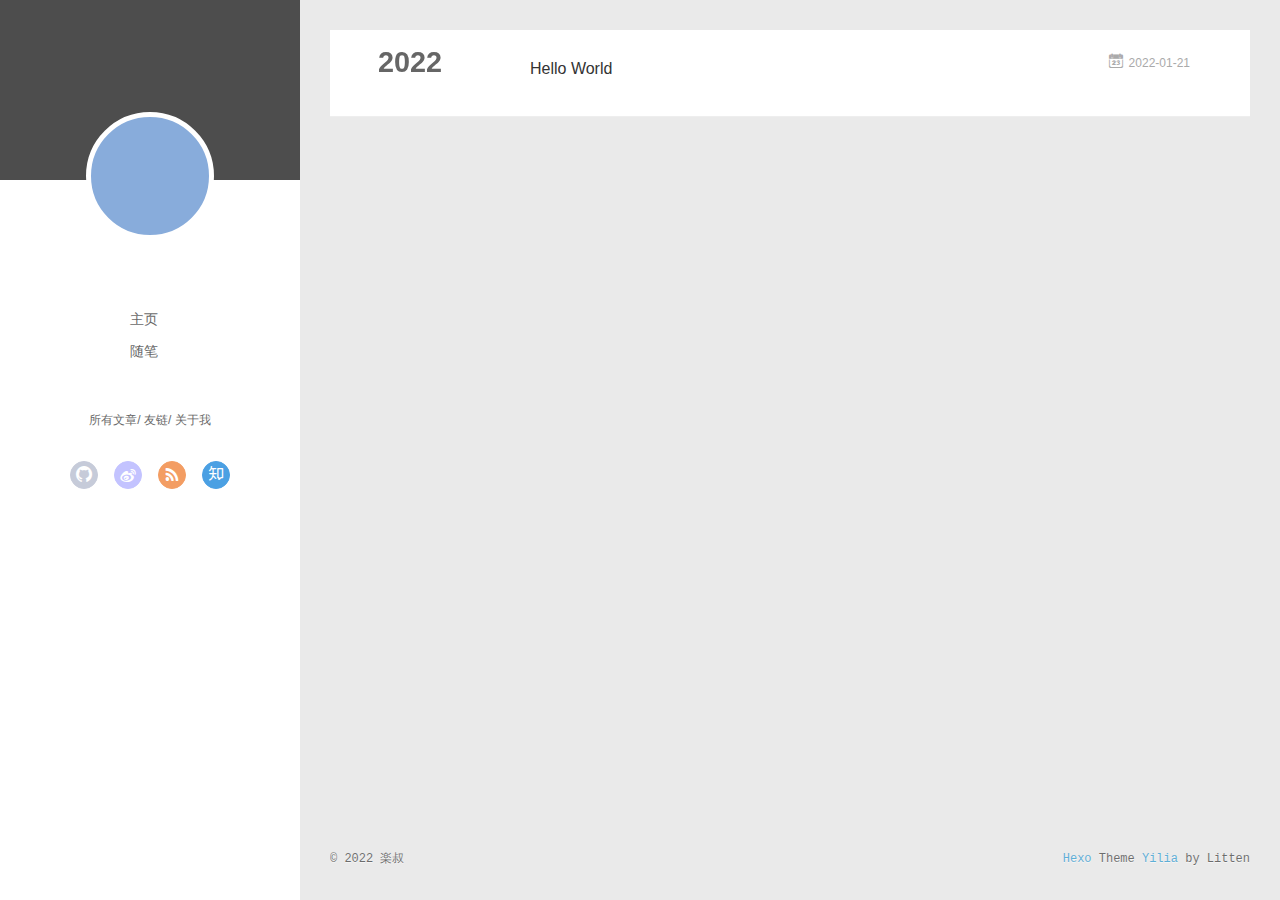
==== archives/index.html @ d6ca6f9a "Site updated: 2022-01-21 18:08:57" ====
<!DOCTYPE html>
<html>
<head>
  <meta charset="utf-8">
  
  <meta name="renderer" content="webkit">
  <meta http-equiv="X-UA-Compatible" content="IE=edge" >
  <link rel="dns-prefetch" href="http://yoursite.com">
  <title>Archives | 樂叔的博客</title>
  <meta name="viewport" content="width=device-width, initial-scale=1, maximum-scale=1">
  <meta name="description" content="分享记录一些东西">
<meta property="og:type" content="website">
<meta property="og:title" content="樂叔的博客">
<meta property="og:url" content="http://yoursite.com/archives/index.html">
<meta property="og:site_name" content="樂叔的博客">
<meta property="og:description" content="分享记录一些东西">
<meta property="og:locale" content="zh_CN">
<meta property="article:author" content="楽叔">
<meta name="twitter:card" content="summary">
  
    <link rel="alternative" href="/atom.xml" title="樂叔的博客" type="application/atom+xml">
  
  
    <link rel="icon" href="/favicon.png">
  
  <link rel="stylesheet" type="text/css" href="/./main.0cf68a.css">
  <style type="text/css">
  
    #container.show {
      background: linear-gradient(200deg,#a0cfe4,#e8c37e);
    }
  </style>
  

  

<meta name="generator" content="Hexo 6.0.0"></head>

<body>
  <div id="container" q-class="show:isCtnShow">
    <canvas id="anm-canvas" class="anm-canvas"></canvas>
    <div class="left-col" q-class="show:isShow">
      
<div class="overlay" style="background: #4d4d4d"></div>
<div class="intrude-less">
	<header id="header" class="inner">
		<a href="/" class="profilepic">
			<img src="" class="js-avatar">
		</a>
		<hgroup>
		  <h1 class="header-author"><a href="/"></a></h1>
		</hgroup>
		

		<nav class="header-menu">
			<ul>
			
				<li><a href="/">主页</a></li>
	        
				<li><a href="/tags/%E9%9A%8F%E7%AC%94/">随笔</a></li>
	        
			</ul>
		</nav>
		<nav class="header-smart-menu">
    		
    			
    			<a q-on="click: openSlider(e, 'innerArchive')" href="javascript:void(0)">所有文章</a>
    			
            
    			
    			<a q-on="click: openSlider(e, 'friends')" href="javascript:void(0)">友链</a>
    			
            
    			
    			<a q-on="click: openSlider(e, 'aboutme')" href="javascript:void(0)">关于我</a>
    			
            
		</nav>
		<nav class="header-nav">
			<div class="social">
				
					<a class="github" target="_blank" href="#" title="github"><i class="icon-github"></i></a>
		        
					<a class="weibo" target="_blank" href="#" title="weibo"><i class="icon-weibo"></i></a>
		        
					<a class="rss" target="_blank" href="#" title="rss"><i class="icon-rss"></i></a>
		        
					<a class="zhihu" target="_blank" href="#" title="zhihu"><i class="icon-zhihu"></i></a>
		        
			</div>
		</nav>
	</header>		
</div>

    </div>
    <div class="mid-col" q-class="show:isShow,hide:isShow|isFalse">
      
<nav id="mobile-nav">
  	<div class="overlay js-overlay" style="background: #4d4d4d"></div>
	<div class="btnctn js-mobile-btnctn">
  		<div class="slider-trigger list" q-on="click: openSlider(e)"><i class="icon icon-sort"></i></div>
	</div>
	<div class="intrude-less">
		<header id="header" class="inner">
			<div class="profilepic">
				<img src="" class="js-avatar">
			</div>
			<hgroup>
			  <h1 class="header-author js-header-author"></h1>
			</hgroup>
			
			
			
				
			
				
			
			
			
			<nav class="header-nav">
				<div class="social">
					
						<a class="github" target="_blank" href="#" title="github"><i class="icon-github"></i></a>
			        
						<a class="weibo" target="_blank" href="#" title="weibo"><i class="icon-weibo"></i></a>
			        
						<a class="rss" target="_blank" href="#" title="rss"><i class="icon-rss"></i></a>
			        
						<a class="zhihu" target="_blank" href="#" title="zhihu"><i class="icon-zhihu"></i></a>
			        
				</div>
			</nav>

			<nav class="header-menu js-header-menu">
				<ul style="width: 50%">
				
				
					<li style="width: 50%"><a href="/">主页</a></li>
		        
					<li style="width: 50%"><a href="/tags/%E9%9A%8F%E7%AC%94/">随笔</a></li>
		        
				</ul>
			</nav>
		</header>				
	</div>
	<div class="mobile-mask" style="display:none" q-show="isShow"></div>
</nav>

      <div id="wrapper" class="body-wrap">
        <div class="menu-l">
          <div class="canvas-wrap">
            <canvas data-colors="#eaeaea" data-sectionHeight="100" data-contentId="js-content" id="myCanvas1" class="anm-canvas"></canvas>
          </div>
          <div id="js-content" class="content-ll">
            
  
  
    
    
      
      
      <section class="archives-wrap">
        <div class="archive-year-wrap">
          <a href="/archives/2022" class="archive-year">2022</a>
        </div>
        <div class="archives">
    
    <article class="archive-article archive-type-post">
  <div class="archive-article-inner">
    <header class="archive-article-header">
      	<div class="article-meta">
	      	<a href="/2022/01/21/hello-world/" class="archive-article-date">
  	<time datetime="2022-01-21T08:18:33.458Z" itemprop="datePublished"><i class="icon-calendar icon"></i>2022-01-21</time>
</a>
        </div>
    	 
  
    <h1 itemprop="name">
      <a class="archive-article-title" href="/2022/01/21/hello-world/">Hello World</a>
    </h1>
  

        <div class="article-info info-on-right">
          
          

        </div>
        <div class="clearfix"></div>
    </header>
  </div>
</article>
  
  
    </div></section>
  

    


          </div>
        </div>
      </div>
      <footer id="footer">
  <div class="outer">
    <div id="footer-info">
    	<div class="footer-left">
    		&copy; 2022 楽叔
    	</div>
      	<div class="footer-right">
      		<a href="http://hexo.io/" target="_blank">Hexo</a>  Theme <a href="https://github.com/litten/hexo-theme-yilia" target="_blank">Yilia</a> by Litten
      	</div>
    </div>
  </div>
</footer>
    </div>
    <script>
	var yiliaConfig = {
		mathjax: false,
		isHome: false,
		isPost: false,
		isArchive: true,
		isTag: false,
		isCategory: false,
		open_in_new: false,
		toc_hide_index: true,
		root: "/",
		innerArchive: true,
		showTags: false
	}
</script>

<script>!function(t){function n(e){if(r[e])return r[e].exports;var i=r[e]={exports:{},id:e,loaded:!1};return t[e].call(i.exports,i,i.exports,n),i.loaded=!0,i.exports}var r={};n.m=t,n.c=r,n.p="./",n(0)}([function(t,n,r){r(195),t.exports=r(191)},function(t,n,r){var e=r(3),i=r(52),o=r(27),u=r(28),c=r(53),f="prototype",a=function(t,n,r){var s,l,h,v,p=t&a.F,d=t&a.G,y=t&a.S,g=t&a.P,b=t&a.B,m=d?e:y?e[n]||(e[n]={}):(e[n]||{})[f],x=d?i:i[n]||(i[n]={}),w=x[f]||(x[f]={});d&&(r=n);for(s in r)l=!p&&m&&void 0!==m[s],h=(l?m:r)[s],v=b&&l?c(h,e):g&&"function"==typeof h?c(Function.call,h):h,m&&u(m,s,h,t&a.U),x[s]!=h&&o(x,s,v),g&&w[s]!=h&&(w[s]=h)};e.core=i,a.F=1,a.G=2,a.S=4,a.P=8,a.B=16,a.W=32,a.U=64,a.R=128,t.exports=a},function(t,n,r){var e=r(6);t.exports=function(t){if(!e(t))throw TypeError(t+" is not an object!");return t}},function(t,n){var r=t.exports="undefined"!=typeof window&&window.Math==Math?window:"undefined"!=typeof self&&self.Math==Math?self:Function("return this")();"number"==typeof __g&&(__g=r)},function(t,n){t.exports=function(t){try{return!!t()}catch(t){return!0}}},function(t,n){var r=t.exports="undefined"!=typeof window&&window.Math==Math?window:"undefined"!=typeof self&&self.Math==Math?self:Function("return this")();"number"==typeof __g&&(__g=r)},function(t,n){t.exports=function(t){return"object"==typeof t?null!==t:"function"==typeof t}},function(t,n,r){var e=r(126)("wks"),i=r(76),o=r(3).Symbol,u="function"==typeof o;(t.exports=function(t){return e[t]||(e[t]=u&&o[t]||(u?o:i)("Symbol."+t))}).store=e},function(t,n){var r={}.hasOwnProperty;t.exports=function(t,n){return r.call(t,n)}},function(t,n,r){var e=r(94),i=r(33);t.exports=function(t){return e(i(t))}},function(t,n,r){t.exports=!r(4)(function(){return 7!=Object.defineProperty({},"a",{get:function(){return 7}}).a})},function(t,n,r){var e=r(2),i=r(167),o=r(50),u=Object.defineProperty;n.f=r(10)?Object.defineProperty:function(t,n,r){if(e(t),n=o(n,!0),e(r),i)try{return u(t,n,r)}catch(t){}if("get"in r||"set"in r)throw TypeError("Accessors not supported!");return"value"in r&&(t[n]=r.value),t}},function(t,n,r){t.exports=!r(18)(function(){return 7!=Object.defineProperty({},"a",{get:function(){return 7}}).a})},function(t,n,r){var e=r(14),i=r(22);t.exports=r(12)?function(t,n,r){return e.f(t,n,i(1,r))}:function(t,n,r){return t[n]=r,t}},function(t,n,r){var e=r(20),i=r(58),o=r(42),u=Object.defineProperty;n.f=r(12)?Object.defineProperty:function(t,n,r){if(e(t),n=o(n,!0),e(r),i)try{return u(t,n,r)}catch(t){}if("get"in r||"set"in r)throw TypeError("Accessors not supported!");return"value"in r&&(t[n]=r.value),t}},function(t,n,r){var e=r(40)("wks"),i=r(23),o=r(5).Symbol,u="function"==typeof o;(t.exports=function(t){return e[t]||(e[t]=u&&o[t]||(u?o:i)("Symbol."+t))}).store=e},function(t,n,r){var e=r(67),i=Math.min;t.exports=function(t){return t>0?i(e(t),9007199254740991):0}},function(t,n,r){var e=r(46);t.exports=function(t){return Object(e(t))}},function(t,n){t.exports=function(t){try{return!!t()}catch(t){return!0}}},function(t,n,r){var e=r(63),i=r(34);t.exports=Object.keys||function(t){return e(t,i)}},function(t,n,r){var e=r(21);t.exports=function(t){if(!e(t))throw TypeError(t+" is not an object!");return t}},function(t,n){t.exports=function(t){return"object"==typeof t?null!==t:"function"==typeof t}},function(t,n){t.exports=function(t,n){return{enumerable:!(1&t),configurable:!(2&t),writable:!(4&t),value:n}}},function(t,n){var r=0,e=Math.random();t.exports=function(t){return"Symbol(".concat(void 0===t?"":t,")_",(++r+e).toString(36))}},function(t,n){var r={}.hasOwnProperty;t.exports=function(t,n){return r.call(t,n)}},function(t,n){var r=t.exports={version:"2.4.0"};"number"==typeof __e&&(__e=r)},function(t,n){t.exports=function(t){if("function"!=typeof t)throw TypeError(t+" is not a function!");return t}},function(t,n,r){var e=r(11),i=r(66);t.exports=r(10)?function(t,n,r){return e.f(t,n,i(1,r))}:function(t,n,r){return t[n]=r,t}},function(t,n,r){var e=r(3),i=r(27),o=r(24),u=r(76)("src"),c="toString",f=Function[c],a=(""+f).split(c);r(52).inspectSource=function(t){return f.call(t)},(t.exports=function(t,n,r,c){var f="function"==typeof r;f&&(o(r,"name")||i(r,"name",n)),t[n]!==r&&(f&&(o(r,u)||i(r,u,t[n]?""+t[n]:a.join(String(n)))),t===e?t[n]=r:c?t[n]?t[n]=r:i(t,n,r):(delete t[n],i(t,n,r)))})(Function.prototype,c,function(){return"function"==typeof this&&this[u]||f.call(this)})},function(t,n,r){var e=r(1),i=r(4),o=r(46),u=function(t,n,r,e){var i=String(o(t)),u="<"+n;return""!==r&&(u+=" "+r+'="'+String(e).replace(/"/g,"&quot;")+'"'),u+">"+i+"</"+n+">"};t.exports=function(t,n){var r={};r[t]=n(u),e(e.P+e.F*i(function(){var n=""[t]('"');return n!==n.toLowerCase()||n.split('"').length>3}),"String",r)}},function(t,n,r){var e=r(115),i=r(46);t.exports=function(t){return e(i(t))}},function(t,n,r){var e=r(116),i=r(66),o=r(30),u=r(50),c=r(24),f=r(167),a=Object.getOwnPropertyDescriptor;n.f=r(10)?a:function(t,n){if(t=o(t),n=u(n,!0),f)try{return a(t,n)}catch(t){}if(c(t,n))return i(!e.f.call(t,n),t[n])}},function(t,n,r){var e=r(24),i=r(17),o=r(145)("IE_PROTO"),u=Object.prototype;t.exports=Object.getPrototypeOf||function(t){return t=i(t),e(t,o)?t[o]:"function"==typeof t.constructor&&t instanceof t.constructor?t.constructor.prototype:t instanceof Object?u:null}},function(t,n){t.exports=function(t){if(void 0==t)throw TypeError("Can't call method on  "+t);return t}},function(t,n){t.exports="constructor,hasOwnProperty,isPrototypeOf,propertyIsEnumerable,toLocaleString,toString,valueOf".split(",")},function(t,n){t.exports={}},function(t,n){t.exports=!0},function(t,n){n.f={}.propertyIsEnumerable},function(t,n,r){var e=r(14).f,i=r(8),o=r(15)("toStringTag");t.exports=function(t,n,r){t&&!i(t=r?t:t.prototype,o)&&e(t,o,{configurable:!0,value:n})}},function(t,n,r){var e=r(40)("keys"),i=r(23);t.exports=function(t){return e[t]||(e[t]=i(t))}},function(t,n,r){var e=r(5),i="__core-js_shared__",o=e[i]||(e[i]={});t.exports=function(t){return o[t]||(o[t]={})}},function(t,n){var r=Math.ceil,e=Math.floor;t.exports=function(t){return isNaN(t=+t)?0:(t>0?e:r)(t)}},function(t,n,r){var e=r(21);t.exports=function(t,n){if(!e(t))return t;var r,i;if(n&&"function"==typeof(r=t.toString)&&!e(i=r.call(t)))return i;if("function"==typeof(r=t.valueOf)&&!e(i=r.call(t)))return i;if(!n&&"function"==typeof(r=t.toString)&&!e(i=r.call(t)))return i;throw TypeError("Can't convert object to primitive value")}},function(t,n,r){var e=r(5),i=r(25),o=r(36),u=r(44),c=r(14).f;t.exports=function(t){var n=i.Symbol||(i.Symbol=o?{}:e.Symbol||{});"_"==t.charAt(0)||t in n||c(n,t,{value:u.f(t)})}},function(t,n,r){n.f=r(15)},function(t,n){var r={}.toString;t.exports=function(t){return r.call(t).slice(8,-1)}},function(t,n){t.exports=function(t){if(void 0==t)throw TypeError("Can't call method on  "+t);return t}},function(t,n,r){var e=r(4);t.exports=function(t,n){return!!t&&e(function(){n?t.call(null,function(){},1):t.call(null)})}},function(t,n,r){var e=r(53),i=r(115),o=r(17),u=r(16),c=r(203);t.exports=function(t,n){var r=1==t,f=2==t,a=3==t,s=4==t,l=6==t,h=5==t||l,v=n||c;return function(n,c,p){for(var d,y,g=o(n),b=i(g),m=e(c,p,3),x=u(b.length),w=0,S=r?v(n,x):f?v(n,0):void 0;x>w;w++)if((h||w in b)&&(d=b[w],y=m(d,w,g),t))if(r)S[w]=y;else if(y)switch(t){case 3:return!0;case 5:return d;case 6:return w;case 2:S.push(d)}else if(s)return!1;return l?-1:a||s?s:S}}},function(t,n,r){var e=r(1),i=r(52),o=r(4);t.exports=function(t,n){var r=(i.Object||{})[t]||Object[t],u={};u[t]=n(r),e(e.S+e.F*o(function(){r(1)}),"Object",u)}},function(t,n,r){var e=r(6);t.exports=function(t,n){if(!e(t))return t;var r,i;if(n&&"function"==typeof(r=t.toString)&&!e(i=r.call(t)))return i;if("function"==typeof(r=t.valueOf)&&!e(i=r.call(t)))return i;if(!n&&"function"==typeof(r=t.toString)&&!e(i=r.call(t)))return i;throw TypeError("Can't convert object to primitive value")}},function(t,n,r){var e=r(5),i=r(25),o=r(91),u=r(13),c="prototype",f=function(t,n,r){var a,s,l,h=t&f.F,v=t&f.G,p=t&f.S,d=t&f.P,y=t&f.B,g=t&f.W,b=v?i:i[n]||(i[n]={}),m=b[c],x=v?e:p?e[n]:(e[n]||{})[c];v&&(r=n);for(a in r)(s=!h&&x&&void 0!==x[a])&&a in b||(l=s?x[a]:r[a],b[a]=v&&"function"!=typeof x[a]?r[a]:y&&s?o(l,e):g&&x[a]==l?function(t){var n=function(n,r,e){if(this instanceof t){switch(arguments.length){case 0:return new t;case 1:return new t(n);case 2:return new t(n,r)}return new t(n,r,e)}return t.apply(this,arguments)};return n[c]=t[c],n}(l):d&&"function"==typeof l?o(Function.call,l):l,d&&((b.virtual||(b.virtual={}))[a]=l,t&f.R&&m&&!m[a]&&u(m,a,l)))};f.F=1,f.G=2,f.S=4,f.P=8,f.B=16,f.W=32,f.U=64,f.R=128,t.exports=f},function(t,n){var r=t.exports={version:"2.4.0"};"number"==typeof __e&&(__e=r)},function(t,n,r){var e=r(26);t.exports=function(t,n,r){if(e(t),void 0===n)return t;switch(r){case 1:return function(r){return t.call(n,r)};case 2:return function(r,e){return t.call(n,r,e)};case 3:return function(r,e,i){return t.call(n,r,e,i)}}return function(){return t.apply(n,arguments)}}},function(t,n,r){var e=r(183),i=r(1),o=r(126)("metadata"),u=o.store||(o.store=new(r(186))),c=function(t,n,r){var i=u.get(t);if(!i){if(!r)return;u.set(t,i=new e)}var o=i.get(n);if(!o){if(!r)return;i.set(n,o=new e)}return o},f=function(t,n,r){var e=c(n,r,!1);return void 0!==e&&e.has(t)},a=function(t,n,r){var e=c(n,r,!1);return void 0===e?void 0:e.get(t)},s=function(t,n,r,e){c(r,e,!0).set(t,n)},l=function(t,n){var r=c(t,n,!1),e=[];return r&&r.forEach(function(t,n){e.push(n)}),e},h=function(t){return void 0===t||"symbol"==typeof t?t:String(t)},v=function(t){i(i.S,"Reflect",t)};t.exports={store:u,map:c,has:f,get:a,set:s,keys:l,key:h,exp:v}},function(t,n,r){"use strict";if(r(10)){var e=r(69),i=r(3),o=r(4),u=r(1),c=r(127),f=r(152),a=r(53),s=r(68),l=r(66),h=r(27),v=r(73),p=r(67),d=r(16),y=r(75),g=r(50),b=r(24),m=r(180),x=r(114),w=r(6),S=r(17),_=r(137),O=r(70),E=r(32),P=r(71).f,j=r(154),F=r(76),M=r(7),A=r(48),N=r(117),T=r(146),I=r(155),k=r(80),L=r(123),R=r(74),C=r(130),D=r(160),U=r(11),W=r(31),G=U.f,B=W.f,V=i.RangeError,z=i.TypeError,q=i.Uint8Array,K="ArrayBuffer",J="Shared"+K,Y="BYTES_PER_ELEMENT",H="prototype",$=Array[H],X=f.ArrayBuffer,Q=f.DataView,Z=A(0),tt=A(2),nt=A(3),rt=A(4),et=A(5),it=A(6),ot=N(!0),ut=N(!1),ct=I.values,ft=I.keys,at=I.entries,st=$.lastIndexOf,lt=$.reduce,ht=$.reduceRight,vt=$.join,pt=$.sort,dt=$.slice,yt=$.toString,gt=$.toLocaleString,bt=M("iterator"),mt=M("toStringTag"),xt=F("typed_constructor"),wt=F("def_constructor"),St=c.CONSTR,_t=c.TYPED,Ot=c.VIEW,Et="Wrong length!",Pt=A(1,function(t,n){return Tt(T(t,t[wt]),n)}),jt=o(function(){return 1===new q(new Uint16Array([1]).buffer)[0]}),Ft=!!q&&!!q[H].set&&o(function(){new q(1).set({})}),Mt=function(t,n){if(void 0===t)throw z(Et);var r=+t,e=d(t);if(n&&!m(r,e))throw V(Et);return e},At=function(t,n){var r=p(t);if(r<0||r%n)throw V("Wrong offset!");return r},Nt=function(t){if(w(t)&&_t in t)return t;throw z(t+" is not a typed array!")},Tt=function(t,n){if(!(w(t)&&xt in t))throw z("It is not a typed array constructor!");return new t(n)},It=function(t,n){return kt(T(t,t[wt]),n)},kt=function(t,n){for(var r=0,e=n.length,i=Tt(t,e);e>r;)i[r]=n[r++];return i},Lt=function(t,n,r){G(t,n,{get:function(){return this._d[r]}})},Rt=function(t){var n,r,e,i,o,u,c=S(t),f=arguments.length,s=f>1?arguments[1]:void 0,l=void 0!==s,h=j(c);if(void 0!=h&&!_(h)){for(u=h.call(c),e=[],n=0;!(o=u.next()).done;n++)e.push(o.value);c=e}for(l&&f>2&&(s=a(s,arguments[2],2)),n=0,r=d(c.length),i=Tt(this,r);r>n;n++)i[n]=l?s(c[n],n):c[n];return i},Ct=function(){for(var t=0,n=arguments.length,r=Tt(this,n);n>t;)r[t]=arguments[t++];return r},Dt=!!q&&o(function(){gt.call(new q(1))}),Ut=function(){return gt.apply(Dt?dt.call(Nt(this)):Nt(this),arguments)},Wt={copyWithin:function(t,n){return D.call(Nt(this),t,n,arguments.length>2?arguments[2]:void 0)},every:function(t){return rt(Nt(this),t,arguments.length>1?arguments[1]:void 0)},fill:function(t){return C.apply(Nt(this),arguments)},filter:function(t){return It(this,tt(Nt(this),t,arguments.length>1?arguments[1]:void 0))},find:function(t){return et(Nt(this),t,arguments.length>1?arguments[1]:void 0)},findIndex:function(t){return it(Nt(this),t,arguments.length>1?arguments[1]:void 0)},forEach:function(t){Z(Nt(this),t,arguments.length>1?arguments[1]:void 0)},indexOf:function(t){return ut(Nt(this),t,arguments.length>1?arguments[1]:void 0)},includes:function(t){return ot(Nt(this),t,arguments.length>1?arguments[1]:void 0)},join:function(t){return vt.apply(Nt(this),arguments)},lastIndexOf:function(t){return st.apply(Nt(this),arguments)},map:function(t){return Pt(Nt(this),t,arguments.length>1?arguments[1]:void 0)},reduce:function(t){return lt.apply(Nt(this),arguments)},reduceRight:function(t){return ht.apply(Nt(this),arguments)},reverse:function(){for(var t,n=this,r=Nt(n).length,e=Math.floor(r/2),i=0;i<e;)t=n[i],n[i++]=n[--r],n[r]=t;return n},some:function(t){return nt(Nt(this),t,arguments.length>1?arguments[1]:void 0)},sort:function(t){return pt.call(Nt(this),t)},subarray:function(t,n){var r=Nt(this),e=r.length,i=y(t,e);return new(T(r,r[wt]))(r.buffer,r.byteOffset+i*r.BYTES_PER_ELEMENT,d((void 0===n?e:y(n,e))-i))}},Gt=function(t,n){return It(this,dt.call(Nt(this),t,n))},Bt=function(t){Nt(this);var n=At(arguments[1],1),r=this.length,e=S(t),i=d(e.length),o=0;if(i+n>r)throw V(Et);for(;o<i;)this[n+o]=e[o++]},Vt={entries:function(){return at.call(Nt(this))},keys:function(){return ft.call(Nt(this))},values:function(){return ct.call(Nt(this))}},zt=function(t,n){return w(t)&&t[_t]&&"symbol"!=typeof n&&n in t&&String(+n)==String(n)},qt=function(t,n){return zt(t,n=g(n,!0))?l(2,t[n]):B(t,n)},Kt=function(t,n,r){return!(zt(t,n=g(n,!0))&&w(r)&&b(r,"value"))||b(r,"get")||b(r,"set")||r.configurable||b(r,"writable")&&!r.writable||b(r,"enumerable")&&!r.enumerable?G(t,n,r):(t[n]=r.value,t)};St||(W.f=qt,U.f=Kt),u(u.S+u.F*!St,"Object",{getOwnPropertyDescriptor:qt,defineProperty:Kt}),o(function(){yt.call({})})&&(yt=gt=function(){return vt.call(this)});var Jt=v({},Wt);v(Jt,Vt),h(Jt,bt,Vt.values),v(Jt,{slice:Gt,set:Bt,constructor:function(){},toString:yt,toLocaleString:Ut}),Lt(Jt,"buffer","b"),Lt(Jt,"byteOffset","o"),Lt(Jt,"byteLength","l"),Lt(Jt,"length","e"),G(Jt,mt,{get:function(){return this[_t]}}),t.exports=function(t,n,r,f){f=!!f;var a=t+(f?"Clamped":"")+"Array",l="Uint8Array"!=a,v="get"+t,p="set"+t,y=i[a],g=y||{},b=y&&E(y),m=!y||!c.ABV,S={},_=y&&y[H],j=function(t,r){var e=t._d;return e.v[v](r*n+e.o,jt)},F=function(t,r,e){var i=t._d;f&&(e=(e=Math.round(e))<0?0:e>255?255:255&e),i.v[p](r*n+i.o,e,jt)},M=function(t,n){G(t,n,{get:function(){return j(this,n)},set:function(t){return F(this,n,t)},enumerable:!0})};m?(y=r(function(t,r,e,i){s(t,y,a,"_d");var o,u,c,f,l=0,v=0;if(w(r)){if(!(r instanceof X||(f=x(r))==K||f==J))return _t in r?kt(y,r):Rt.call(y,r);o=r,v=At(e,n);var p=r.byteLength;if(void 0===i){if(p%n)throw V(Et);if((u=p-v)<0)throw V(Et)}else if((u=d(i)*n)+v>p)throw V(Et);c=u/n}else c=Mt(r,!0),u=c*n,o=new X(u);for(h(t,"_d",{b:o,o:v,l:u,e:c,v:new Q(o)});l<c;)M(t,l++)}),_=y[H]=O(Jt),h(_,"constructor",y)):L(function(t){new y(null),new y(t)},!0)||(y=r(function(t,r,e,i){s(t,y,a);var o;return w(r)?r instanceof X||(o=x(r))==K||o==J?void 0!==i?new g(r,At(e,n),i):void 0!==e?new g(r,At(e,n)):new g(r):_t in r?kt(y,r):Rt.call(y,r):new g(Mt(r,l))}),Z(b!==Function.prototype?P(g).concat(P(b)):P(g),function(t){t in y||h(y,t,g[t])}),y[H]=_,e||(_.constructor=y));var A=_[bt],N=!!A&&("values"==A.name||void 0==A.name),T=Vt.values;h(y,xt,!0),h(_,_t,a),h(_,Ot,!0),h(_,wt,y),(f?new y(1)[mt]==a:mt in _)||G(_,mt,{get:function(){return a}}),S[a]=y,u(u.G+u.W+u.F*(y!=g),S),u(u.S,a,{BYTES_PER_ELEMENT:n,from:Rt,of:Ct}),Y in _||h(_,Y,n),u(u.P,a,Wt),R(a),u(u.P+u.F*Ft,a,{set:Bt}),u(u.P+u.F*!N,a,Vt),u(u.P+u.F*(_.toString!=yt),a,{toString:yt}),u(u.P+u.F*o(function(){new y(1).slice()}),a,{slice:Gt}),u(u.P+u.F*(o(function(){return[1,2].toLocaleString()!=new y([1,2]).toLocaleString()})||!o(function(){_.toLocaleString.call([1,2])})),a,{toLocaleString:Ut}),k[a]=N?A:T,e||N||h(_,bt,T)}}else t.exports=function(){}},function(t,n){var r={}.toString;t.exports=function(t){return r.call(t).slice(8,-1)}},function(t,n,r){var e=r(21),i=r(5).document,o=e(i)&&e(i.createElement);t.exports=function(t){return o?i.createElement(t):{}}},function(t,n,r){t.exports=!r(12)&&!r(18)(function(){return 7!=Object.defineProperty(r(57)("div"),"a",{get:function(){return 7}}).a})},function(t,n,r){"use strict";var e=r(36),i=r(51),o=r(64),u=r(13),c=r(8),f=r(35),a=r(96),s=r(38),l=r(103),h=r(15)("iterator"),v=!([].keys&&"next"in[].keys()),p="keys",d="values",y=function(){return this};t.exports=function(t,n,r,g,b,m,x){a(r,n,g);var w,S,_,O=function(t){if(!v&&t in F)return F[t];switch(t){case p:case d:return function(){return new r(this,t)}}return function(){return new r(this,t)}},E=n+" Iterator",P=b==d,j=!1,F=t.prototype,M=F[h]||F["@@iterator"]||b&&F[b],A=M||O(b),N=b?P?O("entries"):A:void 0,T="Array"==n?F.entries||M:M;if(T&&(_=l(T.call(new t)))!==Object.prototype&&(s(_,E,!0),e||c(_,h)||u(_,h,y)),P&&M&&M.name!==d&&(j=!0,A=function(){return M.call(this)}),e&&!x||!v&&!j&&F[h]||u(F,h,A),f[n]=A,f[E]=y,b)if(w={values:P?A:O(d),keys:m?A:O(p),entries:N},x)for(S in w)S in F||o(F,S,w[S]);else i(i.P+i.F*(v||j),n,w);return w}},function(t,n,r){var e=r(20),i=r(100),o=r(34),u=r(39)("IE_PROTO"),c=function(){},f="prototype",a=function(){var t,n=r(57)("iframe"),e=o.length;for(n.style.display="none",r(93).appendChild(n),n.src="javascript:",t=n.contentWindow.document,t.open(),t.write("<script>document.F=Object<\/script>"),t.close(),a=t.F;e--;)delete a[f][o[e]];return a()};t.exports=Object.create||function(t,n){var r;return null!==t?(c[f]=e(t),r=new c,c[f]=null,r[u]=t):r=a(),void 0===n?r:i(r,n)}},function(t,n,r){var e=r(63),i=r(34).concat("length","prototype");n.f=Object.getOwnPropertyNames||function(t){return e(t,i)}},function(t,n){n.f=Object.getOwnPropertySymbols},function(t,n,r){var e=r(8),i=r(9),o=r(90)(!1),u=r(39)("IE_PROTO");t.exports=function(t,n){var r,c=i(t),f=0,a=[];for(r in c)r!=u&&e(c,r)&&a.push(r);for(;n.length>f;)e(c,r=n[f++])&&(~o(a,r)||a.push(r));return a}},function(t,n,r){t.exports=r(13)},function(t,n,r){var e=r(76)("meta"),i=r(6),o=r(24),u=r(11).f,c=0,f=Object.isExtensible||function(){return!0},a=!r(4)(function(){return f(Object.preventExtensions({}))}),s=function(t){u(t,e,{value:{i:"O"+ ++c,w:{}}})},l=function(t,n){if(!i(t))return"symbol"==typeof t?t:("string"==typeof t?"S":"P")+t;if(!o(t,e)){if(!f(t))return"F";if(!n)return"E";s(t)}return t[e].i},h=function(t,n){if(!o(t,e)){if(!f(t))return!0;if(!n)return!1;s(t)}return t[e].w},v=function(t){return a&&p.NEED&&f(t)&&!o(t,e)&&s(t),t},p=t.exports={KEY:e,NEED:!1,fastKey:l,getWeak:h,onFreeze:v}},function(t,n){t.exports=function(t,n){return{enumerable:!(1&t),configurable:!(2&t),writable:!(4&t),value:n}}},function(t,n){var r=Math.ceil,e=Math.floor;t.exports=function(t){return isNaN(t=+t)?0:(t>0?e:r)(t)}},function(t,n){t.exports=function(t,n,r,e){if(!(t instanceof n)||void 0!==e&&e in t)throw TypeError(r+": incorrect invocation!");return t}},function(t,n){t.exports=!1},function(t,n,r){var e=r(2),i=r(173),o=r(133),u=r(145)("IE_PROTO"),c=function(){},f="prototype",a=function(){var t,n=r(132)("iframe"),e=o.length;for(n.style.display="none",r(135).appendChild(n),n.src="javascript:",t=n.contentWindow.document,t.open(),t.write("<script>document.F=Object<\/script>"),t.close(),a=t.F;e--;)delete a[f][o[e]];return a()};t.exports=Object.create||function(t,n){var r;return null!==t?(c[f]=e(t),r=new c,c[f]=null,r[u]=t):r=a(),void 0===n?r:i(r,n)}},function(t,n,r){var e=r(175),i=r(133).concat("length","prototype");n.f=Object.getOwnPropertyNames||function(t){return e(t,i)}},function(t,n,r){var e=r(175),i=r(133);t.exports=Object.keys||function(t){return e(t,i)}},function(t,n,r){var e=r(28);t.exports=function(t,n,r){for(var i in n)e(t,i,n[i],r);return t}},function(t,n,r){"use strict";var e=r(3),i=r(11),o=r(10),u=r(7)("species");t.exports=function(t){var n=e[t];o&&n&&!n[u]&&i.f(n,u,{configurable:!0,get:function(){return this}})}},function(t,n,r){var e=r(67),i=Math.max,o=Math.min;t.exports=function(t,n){return t=e(t),t<0?i(t+n,0):o(t,n)}},function(t,n){var r=0,e=Math.random();t.exports=function(t){return"Symbol(".concat(void 0===t?"":t,")_",(++r+e).toString(36))}},function(t,n,r){var e=r(33);t.exports=function(t){return Object(e(t))}},function(t,n,r){var e=r(7)("unscopables"),i=Array.prototype;void 0==i[e]&&r(27)(i,e,{}),t.exports=function(t){i[e][t]=!0}},function(t,n,r){var e=r(53),i=r(169),o=r(137),u=r(2),c=r(16),f=r(154),a={},s={},n=t.exports=function(t,n,r,l,h){var v,p,d,y,g=h?function(){return t}:f(t),b=e(r,l,n?2:1),m=0;if("function"!=typeof g)throw TypeError(t+" is not iterable!");if(o(g)){for(v=c(t.length);v>m;m++)if((y=n?b(u(p=t[m])[0],p[1]):b(t[m]))===a||y===s)return y}else for(d=g.call(t);!(p=d.next()).done;)if((y=i(d,b,p.value,n))===a||y===s)return y};n.BREAK=a,n.RETURN=s},function(t,n){t.exports={}},function(t,n,r){var e=r(11).f,i=r(24),o=r(7)("toStringTag");t.exports=function(t,n,r){t&&!i(t=r?t:t.prototype,o)&&e(t,o,{configurable:!0,value:n})}},function(t,n,r){var e=r(1),i=r(46),o=r(4),u=r(150),c="["+u+"]",f="​",a=RegExp("^"+c+c+"*"),s=RegExp(c+c+"*$"),l=function(t,n,r){var i={},c=o(function(){return!!u[t]()||f[t]()!=f}),a=i[t]=c?n(h):u[t];r&&(i[r]=a),e(e.P+e.F*c,"String",i)},h=l.trim=function(t,n){return t=String(i(t)),1&n&&(t=t.replace(a,"")),2&n&&(t=t.replace(s,"")),t};t.exports=l},function(t,n,r){t.exports={default:r(86),__esModule:!0}},function(t,n,r){t.exports={default:r(87),__esModule:!0}},function(t,n,r){"use strict";function e(t){return t&&t.__esModule?t:{default:t}}n.__esModule=!0;var i=r(84),o=e(i),u=r(83),c=e(u),f="function"==typeof c.default&&"symbol"==typeof o.default?function(t){return typeof t}:function(t){return t&&"function"==typeof c.default&&t.constructor===c.default&&t!==c.default.prototype?"symbol":typeof t};n.default="function"==typeof c.default&&"symbol"===f(o.default)?function(t){return void 0===t?"undefined":f(t)}:function(t){return t&&"function"==typeof c.default&&t.constructor===c.default&&t!==c.default.prototype?"symbol":void 0===t?"undefined":f(t)}},function(t,n,r){r(110),r(108),r(111),r(112),t.exports=r(25).Symbol},function(t,n,r){r(109),r(113),t.exports=r(44).f("iterator")},function(t,n){t.exports=function(t){if("function"!=typeof t)throw TypeError(t+" is not a function!");return t}},function(t,n){t.exports=function(){}},function(t,n,r){var e=r(9),i=r(106),o=r(105);t.exports=function(t){return function(n,r,u){var c,f=e(n),a=i(f.length),s=o(u,a);if(t&&r!=r){for(;a>s;)if((c=f[s++])!=c)return!0}else for(;a>s;s++)if((t||s in f)&&f[s]===r)return t||s||0;return!t&&-1}}},function(t,n,r){var e=r(88);t.exports=function(t,n,r){if(e(t),void 0===n)return t;switch(r){case 1:return function(r){return t.call(n,r)};case 2:return function(r,e){return t.call(n,r,e)};case 3:return function(r,e,i){return t.call(n,r,e,i)}}return function(){return t.apply(n,arguments)}}},function(t,n,r){var e=r(19),i=r(62),o=r(37);t.exports=function(t){var n=e(t),r=i.f;if(r)for(var u,c=r(t),f=o.f,a=0;c.length>a;)f.call(t,u=c[a++])&&n.push(u);return n}},function(t,n,r){t.exports=r(5).document&&document.documentElement},function(t,n,r){var e=r(56);t.exports=Object("z").propertyIsEnumerable(0)?Object:function(t){return"String"==e(t)?t.split(""):Object(t)}},function(t,n,r){var e=r(56);t.exports=Array.isArray||function(t){return"Array"==e(t)}},function(t,n,r){"use strict";var e=r(60),i=r(22),o=r(38),u={};r(13)(u,r(15)("iterator"),function(){return this}),t.exports=function(t,n,r){t.prototype=e(u,{next:i(1,r)}),o(t,n+" Iterator")}},function(t,n){t.exports=function(t,n){return{value:n,done:!!t}}},function(t,n,r){var e=r(19),i=r(9);t.exports=function(t,n){for(var r,o=i(t),u=e(o),c=u.length,f=0;c>f;)if(o[r=u[f++]]===n)return r}},function(t,n,r){var e=r(23)("meta"),i=r(21),o=r(8),u=r(14).f,c=0,f=Object.isExtensible||function(){return!0},a=!r(18)(function(){return f(Object.preventExtensions({}))}),s=function(t){u(t,e,{value:{i:"O"+ ++c,w:{}}})},l=function(t,n){if(!i(t))return"symbol"==typeof t?t:("string"==typeof t?"S":"P")+t;if(!o(t,e)){if(!f(t))return"F";if(!n)return"E";s(t)}return t[e].i},h=function(t,n){if(!o(t,e)){if(!f(t))return!0;if(!n)return!1;s(t)}return t[e].w},v=function(t){return a&&p.NEED&&f(t)&&!o(t,e)&&s(t),t},p=t.exports={KEY:e,NEED:!1,fastKey:l,getWeak:h,onFreeze:v}},function(t,n,r){var e=r(14),i=r(20),o=r(19);t.exports=r(12)?Object.defineProperties:function(t,n){i(t);for(var r,u=o(n),c=u.length,f=0;c>f;)e.f(t,r=u[f++],n[r]);return t}},function(t,n,r){var e=r(37),i=r(22),o=r(9),u=r(42),c=r(8),f=r(58),a=Object.getOwnPropertyDescriptor;n.f=r(12)?a:function(t,n){if(t=o(t),n=u(n,!0),f)try{return a(t,n)}catch(t){}if(c(t,n))return i(!e.f.call(t,n),t[n])}},function(t,n,r){var e=r(9),i=r(61).f,o={}.toString,u="object"==typeof window&&window&&Object.getOwnPropertyNames?Object.getOwnPropertyNames(window):[],c=function(t){try{return i(t)}catch(t){return u.slice()}};t.exports.f=function(t){return u&&"[object Window]"==o.call(t)?c(t):i(e(t))}},function(t,n,r){var e=r(8),i=r(77),o=r(39)("IE_PROTO"),u=Object.prototype;t.exports=Object.getPrototypeOf||function(t){return t=i(t),e(t,o)?t[o]:"function"==typeof t.constructor&&t instanceof t.constructor?t.constructor.prototype:t instanceof Object?u:null}},function(t,n,r){var e=r(41),i=r(33);t.exports=function(t){return function(n,r){var o,u,c=String(i(n)),f=e(r),a=c.length;return f<0||f>=a?t?"":void 0:(o=c.charCodeAt(f),o<55296||o>56319||f+1===a||(u=c.charCodeAt(f+1))<56320||u>57343?t?c.charAt(f):o:t?c.slice(f,f+2):u-56320+(o-55296<<10)+65536)}}},function(t,n,r){var e=r(41),i=Math.max,o=Math.min;t.exports=function(t,n){return t=e(t),t<0?i(t+n,0):o(t,n)}},function(t,n,r){var e=r(41),i=Math.min;t.exports=function(t){return t>0?i(e(t),9007199254740991):0}},function(t,n,r){"use strict";var e=r(89),i=r(97),o=r(35),u=r(9);t.exports=r(59)(Array,"Array",function(t,n){this._t=u(t),this._i=0,this._k=n},function(){var t=this._t,n=this._k,r=this._i++;return!t||r>=t.length?(this._t=void 0,i(1)):"keys"==n?i(0,r):"values"==n?i(0,t[r]):i(0,[r,t[r]])},"values"),o.Arguments=o.Array,e("keys"),e("values"),e("entries")},function(t,n){},function(t,n,r){"use strict";var e=r(104)(!0);r(59)(String,"String",function(t){this._t=String(t),this._i=0},function(){var t,n=this._t,r=this._i;return r>=n.length?{value:void 0,done:!0}:(t=e(n,r),this._i+=t.length,{value:t,done:!1})})},function(t,n,r){"use strict";var e=r(5),i=r(8),o=r(12),u=r(51),c=r(64),f=r(99).KEY,a=r(18),s=r(40),l=r(38),h=r(23),v=r(15),p=r(44),d=r(43),y=r(98),g=r(92),b=r(95),m=r(20),x=r(9),w=r(42),S=r(22),_=r(60),O=r(102),E=r(101),P=r(14),j=r(19),F=E.f,M=P.f,A=O.f,N=e.Symbol,T=e.JSON,I=T&&T.stringify,k="prototype",L=v("_hidden"),R=v("toPrimitive"),C={}.propertyIsEnumerable,D=s("symbol-registry"),U=s("symbols"),W=s("op-symbols"),G=Object[k],B="function"==typeof N,V=e.QObject,z=!V||!V[k]||!V[k].findChild,q=o&&a(function(){return 7!=_(M({},"a",{get:function(){return M(this,"a",{value:7}).a}})).a})?function(t,n,r){var e=F(G,n);e&&delete G[n],M(t,n,r),e&&t!==G&&M(G,n,e)}:M,K=function(t){var n=U[t]=_(N[k]);return n._k=t,n},J=B&&"symbol"==typeof N.iterator?function(t){return"symbol"==typeof t}:function(t){return t instanceof N},Y=function(t,n,r){return t===G&&Y(W,n,r),m(t),n=w(n,!0),m(r),i(U,n)?(r.enumerable?(i(t,L)&&t[L][n]&&(t[L][n]=!1),r=_(r,{enumerable:S(0,!1)})):(i(t,L)||M(t,L,S(1,{})),t[L][n]=!0),q(t,n,r)):M(t,n,r)},H=function(t,n){m(t);for(var r,e=g(n=x(n)),i=0,o=e.length;o>i;)Y(t,r=e[i++],n[r]);return t},$=function(t,n){return void 0===n?_(t):H(_(t),n)},X=function(t){var n=C.call(this,t=w(t,!0));return!(this===G&&i(U,t)&&!i(W,t))&&(!(n||!i(this,t)||!i(U,t)||i(this,L)&&this[L][t])||n)},Q=function(t,n){if(t=x(t),n=w(n,!0),t!==G||!i(U,n)||i(W,n)){var r=F(t,n);return!r||!i(U,n)||i(t,L)&&t[L][n]||(r.enumerable=!0),r}},Z=function(t){for(var n,r=A(x(t)),e=[],o=0;r.length>o;)i(U,n=r[o++])||n==L||n==f||e.push(n);return e},tt=function(t){for(var n,r=t===G,e=A(r?W:x(t)),o=[],u=0;e.length>u;)!i(U,n=e[u++])||r&&!i(G,n)||o.push(U[n]);return o};B||(N=function(){if(this instanceof N)throw TypeError("Symbol is not a constructor!");var t=h(arguments.length>0?arguments[0]:void 0),n=function(r){this===G&&n.call(W,r),i(this,L)&&i(this[L],t)&&(this[L][t]=!1),q(this,t,S(1,r))};return o&&z&&q(G,t,{configurable:!0,set:n}),K(t)},c(N[k],"toString",function(){return this._k}),E.f=Q,P.f=Y,r(61).f=O.f=Z,r(37).f=X,r(62).f=tt,o&&!r(36)&&c(G,"propertyIsEnumerable",X,!0),p.f=function(t){return K(v(t))}),u(u.G+u.W+u.F*!B,{Symbol:N});for(var nt="hasInstance,isConcatSpreadable,iterator,match,replace,search,species,split,toPrimitive,toStringTag,unscopables".split(","),rt=0;nt.length>rt;)v(nt[rt++]);for(var nt=j(v.store),rt=0;nt.length>rt;)d(nt[rt++]);u(u.S+u.F*!B,"Symbol",{for:function(t){return i(D,t+="")?D[t]:D[t]=N(t)},keyFor:function(t){if(J(t))return y(D,t);throw TypeError(t+" is not a symbol!")},useSetter:function(){z=!0},useSimple:function(){z=!1}}),u(u.S+u.F*!B,"Object",{create:$,defineProperty:Y,defineProperties:H,getOwnPropertyDescriptor:Q,getOwnPropertyNames:Z,getOwnPropertySymbols:tt}),T&&u(u.S+u.F*(!B||a(function(){var t=N();return"[null]"!=I([t])||"{}"!=I({a:t})||"{}"!=I(Object(t))})),"JSON",{stringify:function(t){if(void 0!==t&&!J(t)){for(var n,r,e=[t],i=1;arguments.length>i;)e.push(arguments[i++]);return n=e[1],"function"==typeof n&&(r=n),!r&&b(n)||(n=function(t,n){if(r&&(n=r.call(this,t,n)),!J(n))return n}),e[1]=n,I.apply(T,e)}}}),N[k][R]||r(13)(N[k],R,N[k].valueOf),l(N,"Symbol"),l(Math,"Math",!0),l(e.JSON,"JSON",!0)},function(t,n,r){r(43)("asyncIterator")},function(t,n,r){r(43)("observable")},function(t,n,r){r(107);for(var e=r(5),i=r(13),o=r(35),u=r(15)("toStringTag"),c=["NodeList","DOMTokenList","MediaList","StyleSheetList","CSSRuleList"],f=0;f<5;f++){var a=c[f],s=e[a],l=s&&s.prototype;l&&!l[u]&&i(l,u,a),o[a]=o.Array}},function(t,n,r){var e=r(45),i=r(7)("toStringTag"),o="Arguments"==e(function(){return arguments}()),u=function(t,n){try{return t[n]}catch(t){}};t.exports=function(t){var n,r,c;return void 0===t?"Undefined":null===t?"Null":"string"==typeof(r=u(n=Object(t),i))?r:o?e(n):"Object"==(c=e(n))&&"function"==typeof n.callee?"Arguments":c}},function(t,n,r){var e=r(45);t.exports=Object("z").propertyIsEnumerable(0)?Object:function(t){return"String"==e(t)?t.split(""):Object(t)}},function(t,n){n.f={}.propertyIsEnumerable},function(t,n,r){var e=r(30),i=r(16),o=r(75);t.exports=function(t){return function(n,r,u){var c,f=e(n),a=i(f.length),s=o(u,a);if(t&&r!=r){for(;a>s;)if((c=f[s++])!=c)return!0}else for(;a>s;s++)if((t||s in f)&&f[s]===r)return t||s||0;return!t&&-1}}},function(t,n,r){"use strict";var e=r(3),i=r(1),o=r(28),u=r(73),c=r(65),f=r(79),a=r(68),s=r(6),l=r(4),h=r(123),v=r(81),p=r(136);t.exports=function(t,n,r,d,y,g){var b=e[t],m=b,x=y?"set":"add",w=m&&m.prototype,S={},_=function(t){var n=w[t];o(w,t,"delete"==t?function(t){return!(g&&!s(t))&&n.call(this,0===t?0:t)}:"has"==t?function(t){return!(g&&!s(t))&&n.call(this,0===t?0:t)}:"get"==t?function(t){return g&&!s(t)?void 0:n.call(this,0===t?0:t)}:"add"==t?function(t){return n.call(this,0===t?0:t),this}:function(t,r){return n.call(this,0===t?0:t,r),this})};if("function"==typeof m&&(g||w.forEach&&!l(function(){(new m).entries().next()}))){var O=new m,E=O[x](g?{}:-0,1)!=O,P=l(function(){O.has(1)}),j=h(function(t){new m(t)}),F=!g&&l(function(){for(var t=new m,n=5;n--;)t[x](n,n);return!t.has(-0)});j||(m=n(function(n,r){a(n,m,t);var e=p(new b,n,m);return void 0!=r&&f(r,y,e[x],e),e}),m.prototype=w,w.constructor=m),(P||F)&&(_("delete"),_("has"),y&&_("get")),(F||E)&&_(x),g&&w.clear&&delete w.clear}else m=d.getConstructor(n,t,y,x),u(m.prototype,r),c.NEED=!0;return v(m,t),S[t]=m,i(i.G+i.W+i.F*(m!=b),S),g||d.setStrong(m,t,y),m}},function(t,n,r){"use strict";var e=r(27),i=r(28),o=r(4),u=r(46),c=r(7);t.exports=function(t,n,r){var f=c(t),a=r(u,f,""[t]),s=a[0],l=a[1];o(function(){var n={};return n[f]=function(){return 7},7!=""[t](n)})&&(i(String.prototype,t,s),e(RegExp.prototype,f,2==n?function(t,n){return l.call(t,this,n)}:function(t){return l.call(t,this)}))}
},function(t,n,r){"use strict";var e=r(2);t.exports=function(){var t=e(this),n="";return t.global&&(n+="g"),t.ignoreCase&&(n+="i"),t.multiline&&(n+="m"),t.unicode&&(n+="u"),t.sticky&&(n+="y"),n}},function(t,n){t.exports=function(t,n,r){var e=void 0===r;switch(n.length){case 0:return e?t():t.call(r);case 1:return e?t(n[0]):t.call(r,n[0]);case 2:return e?t(n[0],n[1]):t.call(r,n[0],n[1]);case 3:return e?t(n[0],n[1],n[2]):t.call(r,n[0],n[1],n[2]);case 4:return e?t(n[0],n[1],n[2],n[3]):t.call(r,n[0],n[1],n[2],n[3])}return t.apply(r,n)}},function(t,n,r){var e=r(6),i=r(45),o=r(7)("match");t.exports=function(t){var n;return e(t)&&(void 0!==(n=t[o])?!!n:"RegExp"==i(t))}},function(t,n,r){var e=r(7)("iterator"),i=!1;try{var o=[7][e]();o.return=function(){i=!0},Array.from(o,function(){throw 2})}catch(t){}t.exports=function(t,n){if(!n&&!i)return!1;var r=!1;try{var o=[7],u=o[e]();u.next=function(){return{done:r=!0}},o[e]=function(){return u},t(o)}catch(t){}return r}},function(t,n,r){t.exports=r(69)||!r(4)(function(){var t=Math.random();__defineSetter__.call(null,t,function(){}),delete r(3)[t]})},function(t,n){n.f=Object.getOwnPropertySymbols},function(t,n,r){var e=r(3),i="__core-js_shared__",o=e[i]||(e[i]={});t.exports=function(t){return o[t]||(o[t]={})}},function(t,n,r){for(var e,i=r(3),o=r(27),u=r(76),c=u("typed_array"),f=u("view"),a=!(!i.ArrayBuffer||!i.DataView),s=a,l=0,h="Int8Array,Uint8Array,Uint8ClampedArray,Int16Array,Uint16Array,Int32Array,Uint32Array,Float32Array,Float64Array".split(",");l<9;)(e=i[h[l++]])?(o(e.prototype,c,!0),o(e.prototype,f,!0)):s=!1;t.exports={ABV:a,CONSTR:s,TYPED:c,VIEW:f}},function(t,n){"use strict";var r={versions:function(){var t=window.navigator.userAgent;return{trident:t.indexOf("Trident")>-1,presto:t.indexOf("Presto")>-1,webKit:t.indexOf("AppleWebKit")>-1,gecko:t.indexOf("Gecko")>-1&&-1==t.indexOf("KHTML"),mobile:!!t.match(/AppleWebKit.*Mobile.*/),ios:!!t.match(/\(i[^;]+;( U;)? CPU.+Mac OS X/),android:t.indexOf("Android")>-1||t.indexOf("Linux")>-1,iPhone:t.indexOf("iPhone")>-1||t.indexOf("Mac")>-1,iPad:t.indexOf("iPad")>-1,webApp:-1==t.indexOf("Safari"),weixin:-1==t.indexOf("MicroMessenger")}}()};t.exports=r},function(t,n,r){"use strict";var e=r(85),i=function(t){return t&&t.__esModule?t:{default:t}}(e),o=function(){function t(t,n,e){return n||e?String.fromCharCode(n||e):r[t]||t}function n(t){return e[t]}var r={"&quot;":'"',"&lt;":"<","&gt;":">","&amp;":"&","&nbsp;":" "},e={};for(var u in r)e[r[u]]=u;return r["&apos;"]="'",e["'"]="&#39;",{encode:function(t){return t?(""+t).replace(/['<> "&]/g,n).replace(/\r?\n/g,"<br/>").replace(/\s/g,"&nbsp;"):""},decode:function(n){return n?(""+n).replace(/<br\s*\/?>/gi,"\n").replace(/&quot;|&lt;|&gt;|&amp;|&nbsp;|&apos;|&#(\d+);|&#(\d+)/g,t).replace(/\u00a0/g," "):""},encodeBase16:function(t){if(!t)return t;t+="";for(var n=[],r=0,e=t.length;e>r;r++)n.push(t.charCodeAt(r).toString(16).toUpperCase());return n.join("")},encodeBase16forJSON:function(t){if(!t)return t;t=t.replace(/[\u4E00-\u9FBF]/gi,function(t){return escape(t).replace("%u","\\u")});for(var n=[],r=0,e=t.length;e>r;r++)n.push(t.charCodeAt(r).toString(16).toUpperCase());return n.join("")},decodeBase16:function(t){if(!t)return t;t+="";for(var n=[],r=0,e=t.length;e>r;r+=2)n.push(String.fromCharCode("0x"+t.slice(r,r+2)));return n.join("")},encodeObject:function(t){if(t instanceof Array)for(var n=0,r=t.length;r>n;n++)t[n]=o.encodeObject(t[n]);else if("object"==(void 0===t?"undefined":(0,i.default)(t)))for(var e in t)t[e]=o.encodeObject(t[e]);else if("string"==typeof t)return o.encode(t);return t},loadScript:function(t){var n=document.createElement("script");document.getElementsByTagName("body")[0].appendChild(n),n.setAttribute("src",t)},addLoadEvent:function(t){var n=window.onload;"function"!=typeof window.onload?window.onload=t:window.onload=function(){n(),t()}}}}();t.exports=o},function(t,n,r){"use strict";var e=r(17),i=r(75),o=r(16);t.exports=function(t){for(var n=e(this),r=o(n.length),u=arguments.length,c=i(u>1?arguments[1]:void 0,r),f=u>2?arguments[2]:void 0,a=void 0===f?r:i(f,r);a>c;)n[c++]=t;return n}},function(t,n,r){"use strict";var e=r(11),i=r(66);t.exports=function(t,n,r){n in t?e.f(t,n,i(0,r)):t[n]=r}},function(t,n,r){var e=r(6),i=r(3).document,o=e(i)&&e(i.createElement);t.exports=function(t){return o?i.createElement(t):{}}},function(t,n){t.exports="constructor,hasOwnProperty,isPrototypeOf,propertyIsEnumerable,toLocaleString,toString,valueOf".split(",")},function(t,n,r){var e=r(7)("match");t.exports=function(t){var n=/./;try{"/./"[t](n)}catch(r){try{return n[e]=!1,!"/./"[t](n)}catch(t){}}return!0}},function(t,n,r){t.exports=r(3).document&&document.documentElement},function(t,n,r){var e=r(6),i=r(144).set;t.exports=function(t,n,r){var o,u=n.constructor;return u!==r&&"function"==typeof u&&(o=u.prototype)!==r.prototype&&e(o)&&i&&i(t,o),t}},function(t,n,r){var e=r(80),i=r(7)("iterator"),o=Array.prototype;t.exports=function(t){return void 0!==t&&(e.Array===t||o[i]===t)}},function(t,n,r){var e=r(45);t.exports=Array.isArray||function(t){return"Array"==e(t)}},function(t,n,r){"use strict";var e=r(70),i=r(66),o=r(81),u={};r(27)(u,r(7)("iterator"),function(){return this}),t.exports=function(t,n,r){t.prototype=e(u,{next:i(1,r)}),o(t,n+" Iterator")}},function(t,n,r){"use strict";var e=r(69),i=r(1),o=r(28),u=r(27),c=r(24),f=r(80),a=r(139),s=r(81),l=r(32),h=r(7)("iterator"),v=!([].keys&&"next"in[].keys()),p="keys",d="values",y=function(){return this};t.exports=function(t,n,r,g,b,m,x){a(r,n,g);var w,S,_,O=function(t){if(!v&&t in F)return F[t];switch(t){case p:case d:return function(){return new r(this,t)}}return function(){return new r(this,t)}},E=n+" Iterator",P=b==d,j=!1,F=t.prototype,M=F[h]||F["@@iterator"]||b&&F[b],A=M||O(b),N=b?P?O("entries"):A:void 0,T="Array"==n?F.entries||M:M;if(T&&(_=l(T.call(new t)))!==Object.prototype&&(s(_,E,!0),e||c(_,h)||u(_,h,y)),P&&M&&M.name!==d&&(j=!0,A=function(){return M.call(this)}),e&&!x||!v&&!j&&F[h]||u(F,h,A),f[n]=A,f[E]=y,b)if(w={values:P?A:O(d),keys:m?A:O(p),entries:N},x)for(S in w)S in F||o(F,S,w[S]);else i(i.P+i.F*(v||j),n,w);return w}},function(t,n){var r=Math.expm1;t.exports=!r||r(10)>22025.465794806718||r(10)<22025.465794806718||-2e-17!=r(-2e-17)?function(t){return 0==(t=+t)?t:t>-1e-6&&t<1e-6?t+t*t/2:Math.exp(t)-1}:r},function(t,n){t.exports=Math.sign||function(t){return 0==(t=+t)||t!=t?t:t<0?-1:1}},function(t,n,r){var e=r(3),i=r(151).set,o=e.MutationObserver||e.WebKitMutationObserver,u=e.process,c=e.Promise,f="process"==r(45)(u);t.exports=function(){var t,n,r,a=function(){var e,i;for(f&&(e=u.domain)&&e.exit();t;){i=t.fn,t=t.next;try{i()}catch(e){throw t?r():n=void 0,e}}n=void 0,e&&e.enter()};if(f)r=function(){u.nextTick(a)};else if(o){var s=!0,l=document.createTextNode("");new o(a).observe(l,{characterData:!0}),r=function(){l.data=s=!s}}else if(c&&c.resolve){var h=c.resolve();r=function(){h.then(a)}}else r=function(){i.call(e,a)};return function(e){var i={fn:e,next:void 0};n&&(n.next=i),t||(t=i,r()),n=i}}},function(t,n,r){var e=r(6),i=r(2),o=function(t,n){if(i(t),!e(n)&&null!==n)throw TypeError(n+": can't set as prototype!")};t.exports={set:Object.setPrototypeOf||("__proto__"in{}?function(t,n,e){try{e=r(53)(Function.call,r(31).f(Object.prototype,"__proto__").set,2),e(t,[]),n=!(t instanceof Array)}catch(t){n=!0}return function(t,r){return o(t,r),n?t.__proto__=r:e(t,r),t}}({},!1):void 0),check:o}},function(t,n,r){var e=r(126)("keys"),i=r(76);t.exports=function(t){return e[t]||(e[t]=i(t))}},function(t,n,r){var e=r(2),i=r(26),o=r(7)("species");t.exports=function(t,n){var r,u=e(t).constructor;return void 0===u||void 0==(r=e(u)[o])?n:i(r)}},function(t,n,r){var e=r(67),i=r(46);t.exports=function(t){return function(n,r){var o,u,c=String(i(n)),f=e(r),a=c.length;return f<0||f>=a?t?"":void 0:(o=c.charCodeAt(f),o<55296||o>56319||f+1===a||(u=c.charCodeAt(f+1))<56320||u>57343?t?c.charAt(f):o:t?c.slice(f,f+2):u-56320+(o-55296<<10)+65536)}}},function(t,n,r){var e=r(122),i=r(46);t.exports=function(t,n,r){if(e(n))throw TypeError("String#"+r+" doesn't accept regex!");return String(i(t))}},function(t,n,r){"use strict";var e=r(67),i=r(46);t.exports=function(t){var n=String(i(this)),r="",o=e(t);if(o<0||o==1/0)throw RangeError("Count can't be negative");for(;o>0;(o>>>=1)&&(n+=n))1&o&&(r+=n);return r}},function(t,n){t.exports="\t\n\v\f\r   ᠎             　\u2028\u2029\ufeff"},function(t,n,r){var e,i,o,u=r(53),c=r(121),f=r(135),a=r(132),s=r(3),l=s.process,h=s.setImmediate,v=s.clearImmediate,p=s.MessageChannel,d=0,y={},g="onreadystatechange",b=function(){var t=+this;if(y.hasOwnProperty(t)){var n=y[t];delete y[t],n()}},m=function(t){b.call(t.data)};h&&v||(h=function(t){for(var n=[],r=1;arguments.length>r;)n.push(arguments[r++]);return y[++d]=function(){c("function"==typeof t?t:Function(t),n)},e(d),d},v=function(t){delete y[t]},"process"==r(45)(l)?e=function(t){l.nextTick(u(b,t,1))}:p?(i=new p,o=i.port2,i.port1.onmessage=m,e=u(o.postMessage,o,1)):s.addEventListener&&"function"==typeof postMessage&&!s.importScripts?(e=function(t){s.postMessage(t+"","*")},s.addEventListener("message",m,!1)):e=g in a("script")?function(t){f.appendChild(a("script"))[g]=function(){f.removeChild(this),b.call(t)}}:function(t){setTimeout(u(b,t,1),0)}),t.exports={set:h,clear:v}},function(t,n,r){"use strict";var e=r(3),i=r(10),o=r(69),u=r(127),c=r(27),f=r(73),a=r(4),s=r(68),l=r(67),h=r(16),v=r(71).f,p=r(11).f,d=r(130),y=r(81),g="ArrayBuffer",b="DataView",m="prototype",x="Wrong length!",w="Wrong index!",S=e[g],_=e[b],O=e.Math,E=e.RangeError,P=e.Infinity,j=S,F=O.abs,M=O.pow,A=O.floor,N=O.log,T=O.LN2,I="buffer",k="byteLength",L="byteOffset",R=i?"_b":I,C=i?"_l":k,D=i?"_o":L,U=function(t,n,r){var e,i,o,u=Array(r),c=8*r-n-1,f=(1<<c)-1,a=f>>1,s=23===n?M(2,-24)-M(2,-77):0,l=0,h=t<0||0===t&&1/t<0?1:0;for(t=F(t),t!=t||t===P?(i=t!=t?1:0,e=f):(e=A(N(t)/T),t*(o=M(2,-e))<1&&(e--,o*=2),t+=e+a>=1?s/o:s*M(2,1-a),t*o>=2&&(e++,o/=2),e+a>=f?(i=0,e=f):e+a>=1?(i=(t*o-1)*M(2,n),e+=a):(i=t*M(2,a-1)*M(2,n),e=0));n>=8;u[l++]=255&i,i/=256,n-=8);for(e=e<<n|i,c+=n;c>0;u[l++]=255&e,e/=256,c-=8);return u[--l]|=128*h,u},W=function(t,n,r){var e,i=8*r-n-1,o=(1<<i)-1,u=o>>1,c=i-7,f=r-1,a=t[f--],s=127&a;for(a>>=7;c>0;s=256*s+t[f],f--,c-=8);for(e=s&(1<<-c)-1,s>>=-c,c+=n;c>0;e=256*e+t[f],f--,c-=8);if(0===s)s=1-u;else{if(s===o)return e?NaN:a?-P:P;e+=M(2,n),s-=u}return(a?-1:1)*e*M(2,s-n)},G=function(t){return t[3]<<24|t[2]<<16|t[1]<<8|t[0]},B=function(t){return[255&t]},V=function(t){return[255&t,t>>8&255]},z=function(t){return[255&t,t>>8&255,t>>16&255,t>>24&255]},q=function(t){return U(t,52,8)},K=function(t){return U(t,23,4)},J=function(t,n,r){p(t[m],n,{get:function(){return this[r]}})},Y=function(t,n,r,e){var i=+r,o=l(i);if(i!=o||o<0||o+n>t[C])throw E(w);var u=t[R]._b,c=o+t[D],f=u.slice(c,c+n);return e?f:f.reverse()},H=function(t,n,r,e,i,o){var u=+r,c=l(u);if(u!=c||c<0||c+n>t[C])throw E(w);for(var f=t[R]._b,a=c+t[D],s=e(+i),h=0;h<n;h++)f[a+h]=s[o?h:n-h-1]},$=function(t,n){s(t,S,g);var r=+n,e=h(r);if(r!=e)throw E(x);return e};if(u.ABV){if(!a(function(){new S})||!a(function(){new S(.5)})){S=function(t){return new j($(this,t))};for(var X,Q=S[m]=j[m],Z=v(j),tt=0;Z.length>tt;)(X=Z[tt++])in S||c(S,X,j[X]);o||(Q.constructor=S)}var nt=new _(new S(2)),rt=_[m].setInt8;nt.setInt8(0,2147483648),nt.setInt8(1,2147483649),!nt.getInt8(0)&&nt.getInt8(1)||f(_[m],{setInt8:function(t,n){rt.call(this,t,n<<24>>24)},setUint8:function(t,n){rt.call(this,t,n<<24>>24)}},!0)}else S=function(t){var n=$(this,t);this._b=d.call(Array(n),0),this[C]=n},_=function(t,n,r){s(this,_,b),s(t,S,b);var e=t[C],i=l(n);if(i<0||i>e)throw E("Wrong offset!");if(r=void 0===r?e-i:h(r),i+r>e)throw E(x);this[R]=t,this[D]=i,this[C]=r},i&&(J(S,k,"_l"),J(_,I,"_b"),J(_,k,"_l"),J(_,L,"_o")),f(_[m],{getInt8:function(t){return Y(this,1,t)[0]<<24>>24},getUint8:function(t){return Y(this,1,t)[0]},getInt16:function(t){var n=Y(this,2,t,arguments[1]);return(n[1]<<8|n[0])<<16>>16},getUint16:function(t){var n=Y(this,2,t,arguments[1]);return n[1]<<8|n[0]},getInt32:function(t){return G(Y(this,4,t,arguments[1]))},getUint32:function(t){return G(Y(this,4,t,arguments[1]))>>>0},getFloat32:function(t){return W(Y(this,4,t,arguments[1]),23,4)},getFloat64:function(t){return W(Y(this,8,t,arguments[1]),52,8)},setInt8:function(t,n){H(this,1,t,B,n)},setUint8:function(t,n){H(this,1,t,B,n)},setInt16:function(t,n){H(this,2,t,V,n,arguments[2])},setUint16:function(t,n){H(this,2,t,V,n,arguments[2])},setInt32:function(t,n){H(this,4,t,z,n,arguments[2])},setUint32:function(t,n){H(this,4,t,z,n,arguments[2])},setFloat32:function(t,n){H(this,4,t,K,n,arguments[2])},setFloat64:function(t,n){H(this,8,t,q,n,arguments[2])}});y(S,g),y(_,b),c(_[m],u.VIEW,!0),n[g]=S,n[b]=_},function(t,n,r){var e=r(3),i=r(52),o=r(69),u=r(182),c=r(11).f;t.exports=function(t){var n=i.Symbol||(i.Symbol=o?{}:e.Symbol||{});"_"==t.charAt(0)||t in n||c(n,t,{value:u.f(t)})}},function(t,n,r){var e=r(114),i=r(7)("iterator"),o=r(80);t.exports=r(52).getIteratorMethod=function(t){if(void 0!=t)return t[i]||t["@@iterator"]||o[e(t)]}},function(t,n,r){"use strict";var e=r(78),i=r(170),o=r(80),u=r(30);t.exports=r(140)(Array,"Array",function(t,n){this._t=u(t),this._i=0,this._k=n},function(){var t=this._t,n=this._k,r=this._i++;return!t||r>=t.length?(this._t=void 0,i(1)):"keys"==n?i(0,r):"values"==n?i(0,t[r]):i(0,[r,t[r]])},"values"),o.Arguments=o.Array,e("keys"),e("values"),e("entries")},function(t,n){function r(t,n){t.classList?t.classList.add(n):t.className+=" "+n}t.exports=r},function(t,n){function r(t,n){if(t.classList)t.classList.remove(n);else{var r=new RegExp("(^|\\b)"+n.split(" ").join("|")+"(\\b|$)","gi");t.className=t.className.replace(r," ")}}t.exports=r},function(t,n){function r(){throw new Error("setTimeout has not been defined")}function e(){throw new Error("clearTimeout has not been defined")}function i(t){if(s===setTimeout)return setTimeout(t,0);if((s===r||!s)&&setTimeout)return s=setTimeout,setTimeout(t,0);try{return s(t,0)}catch(n){try{return s.call(null,t,0)}catch(n){return s.call(this,t,0)}}}function o(t){if(l===clearTimeout)return clearTimeout(t);if((l===e||!l)&&clearTimeout)return l=clearTimeout,clearTimeout(t);try{return l(t)}catch(n){try{return l.call(null,t)}catch(n){return l.call(this,t)}}}function u(){d&&v&&(d=!1,v.length?p=v.concat(p):y=-1,p.length&&c())}function c(){if(!d){var t=i(u);d=!0;for(var n=p.length;n;){for(v=p,p=[];++y<n;)v&&v[y].run();y=-1,n=p.length}v=null,d=!1,o(t)}}function f(t,n){this.fun=t,this.array=n}function a(){}var s,l,h=t.exports={};!function(){try{s="function"==typeof setTimeout?setTimeout:r}catch(t){s=r}try{l="function"==typeof clearTimeout?clearTimeout:e}catch(t){l=e}}();var v,p=[],d=!1,y=-1;h.nextTick=function(t){var n=new Array(arguments.length-1);if(arguments.length>1)for(var r=1;r<arguments.length;r++)n[r-1]=arguments[r];p.push(new f(t,n)),1!==p.length||d||i(c)},f.prototype.run=function(){this.fun.apply(null,this.array)},h.title="browser",h.browser=!0,h.env={},h.argv=[],h.version="",h.versions={},h.on=a,h.addListener=a,h.once=a,h.off=a,h.removeListener=a,h.removeAllListeners=a,h.emit=a,h.prependListener=a,h.prependOnceListener=a,h.listeners=function(t){return[]},h.binding=function(t){throw new Error("process.binding is not supported")},h.cwd=function(){return"/"},h.chdir=function(t){throw new Error("process.chdir is not supported")},h.umask=function(){return 0}},function(t,n,r){var e=r(45);t.exports=function(t,n){if("number"!=typeof t&&"Number"!=e(t))throw TypeError(n);return+t}},function(t,n,r){"use strict";var e=r(17),i=r(75),o=r(16);t.exports=[].copyWithin||function(t,n){var r=e(this),u=o(r.length),c=i(t,u),f=i(n,u),a=arguments.length>2?arguments[2]:void 0,s=Math.min((void 0===a?u:i(a,u))-f,u-c),l=1;for(f<c&&c<f+s&&(l=-1,f+=s-1,c+=s-1);s-- >0;)f in r?r[c]=r[f]:delete r[c],c+=l,f+=l;return r}},function(t,n,r){var e=r(79);t.exports=function(t,n){var r=[];return e(t,!1,r.push,r,n),r}},function(t,n,r){var e=r(26),i=r(17),o=r(115),u=r(16);t.exports=function(t,n,r,c,f){e(n);var a=i(t),s=o(a),l=u(a.length),h=f?l-1:0,v=f?-1:1;if(r<2)for(;;){if(h in s){c=s[h],h+=v;break}if(h+=v,f?h<0:l<=h)throw TypeError("Reduce of empty array with no initial value")}for(;f?h>=0:l>h;h+=v)h in s&&(c=n(c,s[h],h,a));return c}},function(t,n,r){"use strict";var e=r(26),i=r(6),o=r(121),u=[].slice,c={},f=function(t,n,r){if(!(n in c)){for(var e=[],i=0;i<n;i++)e[i]="a["+i+"]";c[n]=Function("F,a","return new F("+e.join(",")+")")}return c[n](t,r)};t.exports=Function.bind||function(t){var n=e(this),r=u.call(arguments,1),c=function(){var e=r.concat(u.call(arguments));return this instanceof c?f(n,e.length,e):o(n,e,t)};return i(n.prototype)&&(c.prototype=n.prototype),c}},function(t,n,r){"use strict";var e=r(11).f,i=r(70),o=r(73),u=r(53),c=r(68),f=r(46),a=r(79),s=r(140),l=r(170),h=r(74),v=r(10),p=r(65).fastKey,d=v?"_s":"size",y=function(t,n){var r,e=p(n);if("F"!==e)return t._i[e];for(r=t._f;r;r=r.n)if(r.k==n)return r};t.exports={getConstructor:function(t,n,r,s){var l=t(function(t,e){c(t,l,n,"_i"),t._i=i(null),t._f=void 0,t._l=void 0,t[d]=0,void 0!=e&&a(e,r,t[s],t)});return o(l.prototype,{clear:function(){for(var t=this,n=t._i,r=t._f;r;r=r.n)r.r=!0,r.p&&(r.p=r.p.n=void 0),delete n[r.i];t._f=t._l=void 0,t[d]=0},delete:function(t){var n=this,r=y(n,t);if(r){var e=r.n,i=r.p;delete n._i[r.i],r.r=!0,i&&(i.n=e),e&&(e.p=i),n._f==r&&(n._f=e),n._l==r&&(n._l=i),n[d]--}return!!r},forEach:function(t){c(this,l,"forEach");for(var n,r=u(t,arguments.length>1?arguments[1]:void 0,3);n=n?n.n:this._f;)for(r(n.v,n.k,this);n&&n.r;)n=n.p},has:function(t){return!!y(this,t)}}),v&&e(l.prototype,"size",{get:function(){return f(this[d])}}),l},def:function(t,n,r){var e,i,o=y(t,n);return o?o.v=r:(t._l=o={i:i=p(n,!0),k:n,v:r,p:e=t._l,n:void 0,r:!1},t._f||(t._f=o),e&&(e.n=o),t[d]++,"F"!==i&&(t._i[i]=o)),t},getEntry:y,setStrong:function(t,n,r){s(t,n,function(t,n){this._t=t,this._k=n,this._l=void 0},function(){for(var t=this,n=t._k,r=t._l;r&&r.r;)r=r.p;return t._t&&(t._l=r=r?r.n:t._t._f)?"keys"==n?l(0,r.k):"values"==n?l(0,r.v):l(0,[r.k,r.v]):(t._t=void 0,l(1))},r?"entries":"values",!r,!0),h(n)}}},function(t,n,r){var e=r(114),i=r(161);t.exports=function(t){return function(){if(e(this)!=t)throw TypeError(t+"#toJSON isn't generic");return i(this)}}},function(t,n,r){"use strict";var e=r(73),i=r(65).getWeak,o=r(2),u=r(6),c=r(68),f=r(79),a=r(48),s=r(24),l=a(5),h=a(6),v=0,p=function(t){return t._l||(t._l=new d)},d=function(){this.a=[]},y=function(t,n){return l(t.a,function(t){return t[0]===n})};d.prototype={get:function(t){var n=y(this,t);if(n)return n[1]},has:function(t){return!!y(this,t)},set:function(t,n){var r=y(this,t);r?r[1]=n:this.a.push([t,n])},delete:function(t){var n=h(this.a,function(n){return n[0]===t});return~n&&this.a.splice(n,1),!!~n}},t.exports={getConstructor:function(t,n,r,o){var a=t(function(t,e){c(t,a,n,"_i"),t._i=v++,t._l=void 0,void 0!=e&&f(e,r,t[o],t)});return e(a.prototype,{delete:function(t){if(!u(t))return!1;var n=i(t);return!0===n?p(this).delete(t):n&&s(n,this._i)&&delete n[this._i]},has:function(t){if(!u(t))return!1;var n=i(t);return!0===n?p(this).has(t):n&&s(n,this._i)}}),a},def:function(t,n,r){var e=i(o(n),!0);return!0===e?p(t).set(n,r):e[t._i]=r,t},ufstore:p}},function(t,n,r){t.exports=!r(10)&&!r(4)(function(){return 7!=Object.defineProperty(r(132)("div"),"a",{get:function(){return 7}}).a})},function(t,n,r){var e=r(6),i=Math.floor;t.exports=function(t){return!e(t)&&isFinite(t)&&i(t)===t}},function(t,n,r){var e=r(2);t.exports=function(t,n,r,i){try{return i?n(e(r)[0],r[1]):n(r)}catch(n){var o=t.return;throw void 0!==o&&e(o.call(t)),n}}},function(t,n){t.exports=function(t,n){return{value:n,done:!!t}}},function(t,n){t.exports=Math.log1p||function(t){return(t=+t)>-1e-8&&t<1e-8?t-t*t/2:Math.log(1+t)}},function(t,n,r){"use strict";var e=r(72),i=r(125),o=r(116),u=r(17),c=r(115),f=Object.assign;t.exports=!f||r(4)(function(){var t={},n={},r=Symbol(),e="abcdefghijklmnopqrst";return t[r]=7,e.split("").forEach(function(t){n[t]=t}),7!=f({},t)[r]||Object.keys(f({},n)).join("")!=e})?function(t,n){for(var r=u(t),f=arguments.length,a=1,s=i.f,l=o.f;f>a;)for(var h,v=c(arguments[a++]),p=s?e(v).concat(s(v)):e(v),d=p.length,y=0;d>y;)l.call(v,h=p[y++])&&(r[h]=v[h]);return r}:f},function(t,n,r){var e=r(11),i=r(2),o=r(72);t.exports=r(10)?Object.defineProperties:function(t,n){i(t);for(var r,u=o(n),c=u.length,f=0;c>f;)e.f(t,r=u[f++],n[r]);return t}},function(t,n,r){var e=r(30),i=r(71).f,o={}.toString,u="object"==typeof window&&window&&Object.getOwnPropertyNames?Object.getOwnPropertyNames(window):[],c=function(t){try{return i(t)}catch(t){return u.slice()}};t.exports.f=function(t){return u&&"[object Window]"==o.call(t)?c(t):i(e(t))}},function(t,n,r){var e=r(24),i=r(30),o=r(117)(!1),u=r(145)("IE_PROTO");t.exports=function(t,n){var r,c=i(t),f=0,a=[];for(r in c)r!=u&&e(c,r)&&a.push(r);for(;n.length>f;)e(c,r=n[f++])&&(~o(a,r)||a.push(r));return a}},function(t,n,r){var e=r(72),i=r(30),o=r(116).f;t.exports=function(t){return function(n){for(var r,u=i(n),c=e(u),f=c.length,a=0,s=[];f>a;)o.call(u,r=c[a++])&&s.push(t?[r,u[r]]:u[r]);return s}}},function(t,n,r){var e=r(71),i=r(125),o=r(2),u=r(3).Reflect;t.exports=u&&u.ownKeys||function(t){var n=e.f(o(t)),r=i.f;return r?n.concat(r(t)):n}},function(t,n,r){var e=r(3).parseFloat,i=r(82).trim;t.exports=1/e(r(150)+"-0")!=-1/0?function(t){var n=i(String(t),3),r=e(n);return 0===r&&"-"==n.charAt(0)?-0:r}:e},function(t,n,r){var e=r(3).parseInt,i=r(82).trim,o=r(150),u=/^[\-+]?0[xX]/;t.exports=8!==e(o+"08")||22!==e(o+"0x16")?function(t,n){var r=i(String(t),3);return e(r,n>>>0||(u.test(r)?16:10))}:e},function(t,n){t.exports=Object.is||function(t,n){return t===n?0!==t||1/t==1/n:t!=t&&n!=n}},function(t,n,r){var e=r(16),i=r(149),o=r(46);t.exports=function(t,n,r,u){var c=String(o(t)),f=c.length,a=void 0===r?" ":String(r),s=e(n);if(s<=f||""==a)return c;var l=s-f,h=i.call(a,Math.ceil(l/a.length));return h.length>l&&(h=h.slice(0,l)),u?h+c:c+h}},function(t,n,r){n.f=r(7)},function(t,n,r){"use strict";var e=r(164);t.exports=r(118)("Map",function(t){return function(){return t(this,arguments.length>0?arguments[0]:void 0)}},{get:function(t){var n=e.getEntry(this,t);return n&&n.v},set:function(t,n){return e.def(this,0===t?0:t,n)}},e,!0)},function(t,n,r){r(10)&&"g"!=/./g.flags&&r(11).f(RegExp.prototype,"flags",{configurable:!0,get:r(120)})},function(t,n,r){"use strict";var e=r(164);t.exports=r(118)("Set",function(t){return function(){return t(this,arguments.length>0?arguments[0]:void 0)}},{add:function(t){return e.def(this,t=0===t?0:t,t)}},e)},function(t,n,r){"use strict";var e,i=r(48)(0),o=r(28),u=r(65),c=r(172),f=r(166),a=r(6),s=u.getWeak,l=Object.isExtensible,h=f.ufstore,v={},p=function(t){return function(){return t(this,arguments.length>0?arguments[0]:void 0)}},d={get:function(t){if(a(t)){var n=s(t);return!0===n?h(this).get(t):n?n[this._i]:void 0}},set:function(t,n){return f.def(this,t,n)}},y=t.exports=r(118)("WeakMap",p,d,f,!0,!0);7!=(new y).set((Object.freeze||Object)(v),7).get(v)&&(e=f.getConstructor(p),c(e.prototype,d),u.NEED=!0,i(["delete","has","get","set"],function(t){var n=y.prototype,r=n[t];o(n,t,function(n,i){if(a(n)&&!l(n)){this._f||(this._f=new e);var o=this._f[t](n,i);return"set"==t?this:o}return r.call(this,n,i)})}))},,,,function(t,n){"use strict";function r(){var t=document.querySelector("#page-nav");if(t&&!document.querySelector("#page-nav .extend.prev")&&(t.innerHTML='<a class="extend prev disabled" rel="prev">&laquo; Prev</a>'+t.innerHTML),t&&!document.querySelector("#page-nav .extend.next")&&(t.innerHTML=t.innerHTML+'<a class="extend next disabled" rel="next">Next &raquo;</a>'),yiliaConfig&&yiliaConfig.open_in_new){document.querySelectorAll(".article-entry a:not(.article-more-a)").forEach(function(t){var n=t.getAttribute("target");n&&""!==n||t.setAttribute("target","_blank")})}if(yiliaConfig&&yiliaConfig.toc_hide_index){document.querySelectorAll(".toc-number").forEach(function(t){t.style.display="none"})}var n=document.querySelector("#js-aboutme");n&&0!==n.length&&(n.innerHTML=n.innerText)}t.exports={init:r}},function(t,n,r){"use strict";function e(t){return t&&t.__esModule?t:{default:t}}function i(t,n){var r=/\/|index.html/g;return t.replace(r,"")===n.replace(r,"")}function o(){for(var t=document.querySelectorAll(".js-header-menu li a"),n=window.location.pathname,r=0,e=t.length;r<e;r++){var o=t[r];i(n,o.getAttribute("href"))&&(0,h.default)(o,"active")}}function u(t){for(var n=t.offsetLeft,r=t.offsetParent;null!==r;)n+=r.offsetLeft,r=r.offsetParent;return n}function c(t){for(var n=t.offsetTop,r=t.offsetParent;null!==r;)n+=r.offsetTop,r=r.offsetParent;return n}function f(t,n,r,e,i){var o=u(t),f=c(t)-n;if(f-r<=i){var a=t.$newDom;a||(a=t.cloneNode(!0),(0,d.default)(t,a),t.$newDom=a,a.style.position="fixed",a.style.top=(r||f)+"px",a.style.left=o+"px",a.style.zIndex=e||2,a.style.width="100%",a.style.color="#fff"),a.style.visibility="visible",t.style.visibility="hidden"}else{t.style.visibility="visible";var s=t.$newDom;s&&(s.style.visibility="hidden")}}function a(){var t=document.querySelector(".js-overlay"),n=document.querySelector(".js-header-menu");f(t,document.body.scrollTop,-63,2,0),f(n,document.body.scrollTop,1,3,0)}function s(){document.querySelector("#container").addEventListener("scroll",function(t){a()}),window.addEventListener("scroll",function(t){a()}),a()}var l=r(156),h=e(l),v=r(157),p=(e(v),r(382)),d=e(p),y=r(128),g=e(y),b=r(190),m=e(b),x=r(129);(function(){g.default.versions.mobile&&window.screen.width<800&&(o(),s())})(),(0,x.addLoadEvent)(function(){m.default.init()}),t.exports={}},,,,function(t,n,r){(function(t){"use strict";function n(t,n,r){t[n]||Object[e](t,n,{writable:!0,configurable:!0,value:r})}if(r(381),r(391),r(198),t._babelPolyfill)throw new Error("only one instance of babel-polyfill is allowed");t._babelPolyfill=!0;var e="defineProperty";n(String.prototype,"padLeft","".padStart),n(String.prototype,"padRight","".padEnd),"pop,reverse,shift,keys,values,entries,indexOf,every,some,forEach,map,filter,find,findIndex,includes,join,slice,concat,push,splice,unshift,sort,lastIndexOf,reduce,reduceRight,copyWithin,fill".split(",").forEach(function(t){[][t]&&n(Array,t,Function.call.bind([][t]))})}).call(n,function(){return this}())},,,function(t,n,r){r(210),t.exports=r(52).RegExp.escape},,,,function(t,n,r){var e=r(6),i=r(138),o=r(7)("species");t.exports=function(t){var n;return i(t)&&(n=t.constructor,"function"!=typeof n||n!==Array&&!i(n.prototype)||(n=void 0),e(n)&&null===(n=n[o])&&(n=void 0)),void 0===n?Array:n}},function(t,n,r){var e=r(202);t.exports=function(t,n){return new(e(t))(n)}},function(t,n,r){"use strict";var e=r(2),i=r(50),o="number";t.exports=function(t){if("string"!==t&&t!==o&&"default"!==t)throw TypeError("Incorrect hint");return i(e(this),t!=o)}},function(t,n,r){var e=r(72),i=r(125),o=r(116);t.exports=function(t){var n=e(t),r=i.f;if(r)for(var u,c=r(t),f=o.f,a=0;c.length>a;)f.call(t,u=c[a++])&&n.push(u);return n}},function(t,n,r){var e=r(72),i=r(30);t.exports=function(t,n){for(var r,o=i(t),u=e(o),c=u.length,f=0;c>f;)if(o[r=u[f++]]===n)return r}},function(t,n,r){"use strict";var e=r(208),i=r(121),o=r(26);t.exports=function(){for(var t=o(this),n=arguments.length,r=Array(n),u=0,c=e._,f=!1;n>u;)(r[u]=arguments[u++])===c&&(f=!0);return function(){var e,o=this,u=arguments.length,a=0,s=0;if(!f&&!u)return i(t,r,o);if(e=r.slice(),f)for(;n>a;a++)e[a]===c&&(e[a]=arguments[s++]);for(;u>s;)e.push(arguments[s++]);return i(t,e,o)}}},function(t,n,r){t.exports=r(3)},function(t,n){t.exports=function(t,n){var r=n===Object(n)?function(t){return n[t]}:n;return function(n){return String(n).replace(t,r)}}},function(t,n,r){var e=r(1),i=r(209)(/[\\^$*+?.()|[\]{}]/g,"\\$&");e(e.S,"RegExp",{escape:function(t){return i(t)}})},function(t,n,r){var e=r(1);e(e.P,"Array",{copyWithin:r(160)}),r(78)("copyWithin")},function(t,n,r){"use strict";var e=r(1),i=r(48)(4);e(e.P+e.F*!r(47)([].every,!0),"Array",{every:function(t){return i(this,t,arguments[1])}})},function(t,n,r){var e=r(1);e(e.P,"Array",{fill:r(130)}),r(78)("fill")},function(t,n,r){"use strict";var e=r(1),i=r(48)(2);e(e.P+e.F*!r(47)([].filter,!0),"Array",{filter:function(t){return i(this,t,arguments[1])}})},function(t,n,r){"use strict";var e=r(1),i=r(48)(6),o="findIndex",u=!0;o in[]&&Array(1)[o](function(){u=!1}),e(e.P+e.F*u,"Array",{findIndex:function(t){return i(this,t,arguments.length>1?arguments[1]:void 0)}}),r(78)(o)},function(t,n,r){"use strict";var e=r(1),i=r(48)(5),o="find",u=!0;o in[]&&Array(1)[o](function(){u=!1}),e(e.P+e.F*u,"Array",{find:function(t){return i(this,t,arguments.length>1?arguments[1]:void 0)}}),r(78)(o)},function(t,n,r){"use strict";var e=r(1),i=r(48)(0),o=r(47)([].forEach,!0);e(e.P+e.F*!o,"Array",{forEach:function(t){return i(this,t,arguments[1])}})},function(t,n,r){"use strict";var e=r(53),i=r(1),o=r(17),u=r(169),c=r(137),f=r(16),a=r(131),s=r(154);i(i.S+i.F*!r(123)(function(t){Array.from(t)}),"Array",{from:function(t){var n,r,i,l,h=o(t),v="function"==typeof this?this:Array,p=arguments.length,d=p>1?arguments[1]:void 0,y=void 0!==d,g=0,b=s(h);if(y&&(d=e(d,p>2?arguments[2]:void 0,2)),void 0==b||v==Array&&c(b))for(n=f(h.length),r=new v(n);n>g;g++)a(r,g,y?d(h[g],g):h[g]);else for(l=b.call(h),r=new v;!(i=l.next()).done;g++)a(r,g,y?u(l,d,[i.value,g],!0):i.value);return r.length=g,r}})},function(t,n,r){"use strict";var e=r(1),i=r(117)(!1),o=[].indexOf,u=!!o&&1/[1].indexOf(1,-0)<0;e(e.P+e.F*(u||!r(47)(o)),"Array",{indexOf:function(t){return u?o.apply(this,arguments)||0:i(this,t,arguments[1])}})},function(t,n,r){var e=r(1);e(e.S,"Array",{isArray:r(138)})},function(t,n,r){"use strict";var e=r(1),i=r(30),o=[].join;e(e.P+e.F*(r(115)!=Object||!r(47)(o)),"Array",{join:function(t){return o.call(i(this),void 0===t?",":t)}})},function(t,n,r){"use strict";var e=r(1),i=r(30),o=r(67),u=r(16),c=[].lastIndexOf,f=!!c&&1/[1].lastIndexOf(1,-0)<0;e(e.P+e.F*(f||!r(47)(c)),"Array",{lastIndexOf:function(t){if(f)return c.apply(this,arguments)||0;var n=i(this),r=u(n.length),e=r-1;for(arguments.length>1&&(e=Math.min(e,o(arguments[1]))),e<0&&(e=r+e);e>=0;e--)if(e in n&&n[e]===t)return e||0;return-1}})},function(t,n,r){"use strict";var e=r(1),i=r(48)(1);e(e.P+e.F*!r(47)([].map,!0),"Array",{map:function(t){return i(this,t,arguments[1])}})},function(t,n,r){"use strict";var e=r(1),i=r(131);e(e.S+e.F*r(4)(function(){function t(){}return!(Array.of.call(t)instanceof t)}),"Array",{of:function(){for(var t=0,n=arguments.length,r=new("function"==typeof this?this:Array)(n);n>t;)i(r,t,arguments[t++]);return r.length=n,r}})},function(t,n,r){"use strict";var e=r(1),i=r(162);e(e.P+e.F*!r(47)([].reduceRight,!0),"Array",{reduceRight:function(t){return i(this,t,arguments.length,arguments[1],!0)}})},function(t,n,r){"use strict";var e=r(1),i=r(162);e(e.P+e.F*!r(47)([].reduce,!0),"Array",{reduce:function(t){return i(this,t,arguments.length,arguments[1],!1)}})},function(t,n,r){"use strict";var e=r(1),i=r(135),o=r(45),u=r(75),c=r(16),f=[].slice;e(e.P+e.F*r(4)(function(){i&&f.call(i)}),"Array",{slice:function(t,n){var r=c(this.length),e=o(this);if(n=void 0===n?r:n,"Array"==e)return f.call(this,t,n);for(var i=u(t,r),a=u(n,r),s=c(a-i),l=Array(s),h=0;h<s;h++)l[h]="String"==e?this.charAt(i+h):this[i+h];return l}})},function(t,n,r){"use strict";var e=r(1),i=r(48)(3);e(e.P+e.F*!r(47)([].some,!0),"Array",{some:function(t){return i(this,t,arguments[1])}})},function(t,n,r){"use strict";var e=r(1),i=r(26),o=r(17),u=r(4),c=[].sort,f=[1,2,3];e(e.P+e.F*(u(function(){f.sort(void 0)})||!u(function(){f.sort(null)})||!r(47)(c)),"Array",{sort:function(t){return void 0===t?c.call(o(this)):c.call(o(this),i(t))}})},function(t,n,r){r(74)("Array")},function(t,n,r){var e=r(1);e(e.S,"Date",{now:function(){return(new Date).getTime()}})},function(t,n,r){"use strict";var e=r(1),i=r(4),o=Date.prototype.getTime,u=function(t){return t>9?t:"0"+t};e(e.P+e.F*(i(function(){return"0385-07-25T07:06:39.999Z"!=new Date(-5e13-1).toISOString()})||!i(function(){new Date(NaN).toISOString()})),"Date",{toISOString:function(){
if(!isFinite(o.call(this)))throw RangeError("Invalid time value");var t=this,n=t.getUTCFullYear(),r=t.getUTCMilliseconds(),e=n<0?"-":n>9999?"+":"";return e+("00000"+Math.abs(n)).slice(e?-6:-4)+"-"+u(t.getUTCMonth()+1)+"-"+u(t.getUTCDate())+"T"+u(t.getUTCHours())+":"+u(t.getUTCMinutes())+":"+u(t.getUTCSeconds())+"."+(r>99?r:"0"+u(r))+"Z"}})},function(t,n,r){"use strict";var e=r(1),i=r(17),o=r(50);e(e.P+e.F*r(4)(function(){return null!==new Date(NaN).toJSON()||1!==Date.prototype.toJSON.call({toISOString:function(){return 1}})}),"Date",{toJSON:function(t){var n=i(this),r=o(n);return"number"!=typeof r||isFinite(r)?n.toISOString():null}})},function(t,n,r){var e=r(7)("toPrimitive"),i=Date.prototype;e in i||r(27)(i,e,r(204))},function(t,n,r){var e=Date.prototype,i="Invalid Date",o="toString",u=e[o],c=e.getTime;new Date(NaN)+""!=i&&r(28)(e,o,function(){var t=c.call(this);return t===t?u.call(this):i})},function(t,n,r){var e=r(1);e(e.P,"Function",{bind:r(163)})},function(t,n,r){"use strict";var e=r(6),i=r(32),o=r(7)("hasInstance"),u=Function.prototype;o in u||r(11).f(u,o,{value:function(t){if("function"!=typeof this||!e(t))return!1;if(!e(this.prototype))return t instanceof this;for(;t=i(t);)if(this.prototype===t)return!0;return!1}})},function(t,n,r){var e=r(11).f,i=r(66),o=r(24),u=Function.prototype,c="name",f=Object.isExtensible||function(){return!0};c in u||r(10)&&e(u,c,{configurable:!0,get:function(){try{var t=this,n=(""+t).match(/^\s*function ([^ (]*)/)[1];return o(t,c)||!f(t)||e(t,c,i(5,n)),n}catch(t){return""}}})},function(t,n,r){var e=r(1),i=r(171),o=Math.sqrt,u=Math.acosh;e(e.S+e.F*!(u&&710==Math.floor(u(Number.MAX_VALUE))&&u(1/0)==1/0),"Math",{acosh:function(t){return(t=+t)<1?NaN:t>94906265.62425156?Math.log(t)+Math.LN2:i(t-1+o(t-1)*o(t+1))}})},function(t,n,r){function e(t){return isFinite(t=+t)&&0!=t?t<0?-e(-t):Math.log(t+Math.sqrt(t*t+1)):t}var i=r(1),o=Math.asinh;i(i.S+i.F*!(o&&1/o(0)>0),"Math",{asinh:e})},function(t,n,r){var e=r(1),i=Math.atanh;e(e.S+e.F*!(i&&1/i(-0)<0),"Math",{atanh:function(t){return 0==(t=+t)?t:Math.log((1+t)/(1-t))/2}})},function(t,n,r){var e=r(1),i=r(142);e(e.S,"Math",{cbrt:function(t){return i(t=+t)*Math.pow(Math.abs(t),1/3)}})},function(t,n,r){var e=r(1);e(e.S,"Math",{clz32:function(t){return(t>>>=0)?31-Math.floor(Math.log(t+.5)*Math.LOG2E):32}})},function(t,n,r){var e=r(1),i=Math.exp;e(e.S,"Math",{cosh:function(t){return(i(t=+t)+i(-t))/2}})},function(t,n,r){var e=r(1),i=r(141);e(e.S+e.F*(i!=Math.expm1),"Math",{expm1:i})},function(t,n,r){var e=r(1),i=r(142),o=Math.pow,u=o(2,-52),c=o(2,-23),f=o(2,127)*(2-c),a=o(2,-126),s=function(t){return t+1/u-1/u};e(e.S,"Math",{fround:function(t){var n,r,e=Math.abs(t),o=i(t);return e<a?o*s(e/a/c)*a*c:(n=(1+c/u)*e,r=n-(n-e),r>f||r!=r?o*(1/0):o*r)}})},function(t,n,r){var e=r(1),i=Math.abs;e(e.S,"Math",{hypot:function(t,n){for(var r,e,o=0,u=0,c=arguments.length,f=0;u<c;)r=i(arguments[u++]),f<r?(e=f/r,o=o*e*e+1,f=r):r>0?(e=r/f,o+=e*e):o+=r;return f===1/0?1/0:f*Math.sqrt(o)}})},function(t,n,r){var e=r(1),i=Math.imul;e(e.S+e.F*r(4)(function(){return-5!=i(4294967295,5)||2!=i.length}),"Math",{imul:function(t,n){var r=65535,e=+t,i=+n,o=r&e,u=r&i;return 0|o*u+((r&e>>>16)*u+o*(r&i>>>16)<<16>>>0)}})},function(t,n,r){var e=r(1);e(e.S,"Math",{log10:function(t){return Math.log(t)/Math.LN10}})},function(t,n,r){var e=r(1);e(e.S,"Math",{log1p:r(171)})},function(t,n,r){var e=r(1);e(e.S,"Math",{log2:function(t){return Math.log(t)/Math.LN2}})},function(t,n,r){var e=r(1);e(e.S,"Math",{sign:r(142)})},function(t,n,r){var e=r(1),i=r(141),o=Math.exp;e(e.S+e.F*r(4)(function(){return-2e-17!=!Math.sinh(-2e-17)}),"Math",{sinh:function(t){return Math.abs(t=+t)<1?(i(t)-i(-t))/2:(o(t-1)-o(-t-1))*(Math.E/2)}})},function(t,n,r){var e=r(1),i=r(141),o=Math.exp;e(e.S,"Math",{tanh:function(t){var n=i(t=+t),r=i(-t);return n==1/0?1:r==1/0?-1:(n-r)/(o(t)+o(-t))}})},function(t,n,r){var e=r(1);e(e.S,"Math",{trunc:function(t){return(t>0?Math.floor:Math.ceil)(t)}})},function(t,n,r){"use strict";var e=r(3),i=r(24),o=r(45),u=r(136),c=r(50),f=r(4),a=r(71).f,s=r(31).f,l=r(11).f,h=r(82).trim,v="Number",p=e[v],d=p,y=p.prototype,g=o(r(70)(y))==v,b="trim"in String.prototype,m=function(t){var n=c(t,!1);if("string"==typeof n&&n.length>2){n=b?n.trim():h(n,3);var r,e,i,o=n.charCodeAt(0);if(43===o||45===o){if(88===(r=n.charCodeAt(2))||120===r)return NaN}else if(48===o){switch(n.charCodeAt(1)){case 66:case 98:e=2,i=49;break;case 79:case 111:e=8,i=55;break;default:return+n}for(var u,f=n.slice(2),a=0,s=f.length;a<s;a++)if((u=f.charCodeAt(a))<48||u>i)return NaN;return parseInt(f,e)}}return+n};if(!p(" 0o1")||!p("0b1")||p("+0x1")){p=function(t){var n=arguments.length<1?0:t,r=this;return r instanceof p&&(g?f(function(){y.valueOf.call(r)}):o(r)!=v)?u(new d(m(n)),r,p):m(n)};for(var x,w=r(10)?a(d):"MAX_VALUE,MIN_VALUE,NaN,NEGATIVE_INFINITY,POSITIVE_INFINITY,EPSILON,isFinite,isInteger,isNaN,isSafeInteger,MAX_SAFE_INTEGER,MIN_SAFE_INTEGER,parseFloat,parseInt,isInteger".split(","),S=0;w.length>S;S++)i(d,x=w[S])&&!i(p,x)&&l(p,x,s(d,x));p.prototype=y,y.constructor=p,r(28)(e,v,p)}},function(t,n,r){var e=r(1);e(e.S,"Number",{EPSILON:Math.pow(2,-52)})},function(t,n,r){var e=r(1),i=r(3).isFinite;e(e.S,"Number",{isFinite:function(t){return"number"==typeof t&&i(t)}})},function(t,n,r){var e=r(1);e(e.S,"Number",{isInteger:r(168)})},function(t,n,r){var e=r(1);e(e.S,"Number",{isNaN:function(t){return t!=t}})},function(t,n,r){var e=r(1),i=r(168),o=Math.abs;e(e.S,"Number",{isSafeInteger:function(t){return i(t)&&o(t)<=9007199254740991}})},function(t,n,r){var e=r(1);e(e.S,"Number",{MAX_SAFE_INTEGER:9007199254740991})},function(t,n,r){var e=r(1);e(e.S,"Number",{MIN_SAFE_INTEGER:-9007199254740991})},function(t,n,r){var e=r(1),i=r(178);e(e.S+e.F*(Number.parseFloat!=i),"Number",{parseFloat:i})},function(t,n,r){var e=r(1),i=r(179);e(e.S+e.F*(Number.parseInt!=i),"Number",{parseInt:i})},function(t,n,r){"use strict";var e=r(1),i=r(67),o=r(159),u=r(149),c=1..toFixed,f=Math.floor,a=[0,0,0,0,0,0],s="Number.toFixed: incorrect invocation!",l="0",h=function(t,n){for(var r=-1,e=n;++r<6;)e+=t*a[r],a[r]=e%1e7,e=f(e/1e7)},v=function(t){for(var n=6,r=0;--n>=0;)r+=a[n],a[n]=f(r/t),r=r%t*1e7},p=function(){for(var t=6,n="";--t>=0;)if(""!==n||0===t||0!==a[t]){var r=String(a[t]);n=""===n?r:n+u.call(l,7-r.length)+r}return n},d=function(t,n,r){return 0===n?r:n%2==1?d(t,n-1,r*t):d(t*t,n/2,r)},y=function(t){for(var n=0,r=t;r>=4096;)n+=12,r/=4096;for(;r>=2;)n+=1,r/=2;return n};e(e.P+e.F*(!!c&&("0.000"!==8e-5.toFixed(3)||"1"!==.9.toFixed(0)||"1.25"!==1.255.toFixed(2)||"1000000000000000128"!==(0xde0b6b3a7640080).toFixed(0))||!r(4)(function(){c.call({})})),"Number",{toFixed:function(t){var n,r,e,c,f=o(this,s),a=i(t),g="",b=l;if(a<0||a>20)throw RangeError(s);if(f!=f)return"NaN";if(f<=-1e21||f>=1e21)return String(f);if(f<0&&(g="-",f=-f),f>1e-21)if(n=y(f*d(2,69,1))-69,r=n<0?f*d(2,-n,1):f/d(2,n,1),r*=4503599627370496,(n=52-n)>0){for(h(0,r),e=a;e>=7;)h(1e7,0),e-=7;for(h(d(10,e,1),0),e=n-1;e>=23;)v(1<<23),e-=23;v(1<<e),h(1,1),v(2),b=p()}else h(0,r),h(1<<-n,0),b=p()+u.call(l,a);return a>0?(c=b.length,b=g+(c<=a?"0."+u.call(l,a-c)+b:b.slice(0,c-a)+"."+b.slice(c-a))):b=g+b,b}})},function(t,n,r){"use strict";var e=r(1),i=r(4),o=r(159),u=1..toPrecision;e(e.P+e.F*(i(function(){return"1"!==u.call(1,void 0)})||!i(function(){u.call({})})),"Number",{toPrecision:function(t){var n=o(this,"Number#toPrecision: incorrect invocation!");return void 0===t?u.call(n):u.call(n,t)}})},function(t,n,r){var e=r(1);e(e.S+e.F,"Object",{assign:r(172)})},function(t,n,r){var e=r(1);e(e.S,"Object",{create:r(70)})},function(t,n,r){var e=r(1);e(e.S+e.F*!r(10),"Object",{defineProperties:r(173)})},function(t,n,r){var e=r(1);e(e.S+e.F*!r(10),"Object",{defineProperty:r(11).f})},function(t,n,r){var e=r(6),i=r(65).onFreeze;r(49)("freeze",function(t){return function(n){return t&&e(n)?t(i(n)):n}})},function(t,n,r){var e=r(30),i=r(31).f;r(49)("getOwnPropertyDescriptor",function(){return function(t,n){return i(e(t),n)}})},function(t,n,r){r(49)("getOwnPropertyNames",function(){return r(174).f})},function(t,n,r){var e=r(17),i=r(32);r(49)("getPrototypeOf",function(){return function(t){return i(e(t))}})},function(t,n,r){var e=r(6);r(49)("isExtensible",function(t){return function(n){return!!e(n)&&(!t||t(n))}})},function(t,n,r){var e=r(6);r(49)("isFrozen",function(t){return function(n){return!e(n)||!!t&&t(n)}})},function(t,n,r){var e=r(6);r(49)("isSealed",function(t){return function(n){return!e(n)||!!t&&t(n)}})},function(t,n,r){var e=r(1);e(e.S,"Object",{is:r(180)})},function(t,n,r){var e=r(17),i=r(72);r(49)("keys",function(){return function(t){return i(e(t))}})},function(t,n,r){var e=r(6),i=r(65).onFreeze;r(49)("preventExtensions",function(t){return function(n){return t&&e(n)?t(i(n)):n}})},function(t,n,r){var e=r(6),i=r(65).onFreeze;r(49)("seal",function(t){return function(n){return t&&e(n)?t(i(n)):n}})},function(t,n,r){var e=r(1);e(e.S,"Object",{setPrototypeOf:r(144).set})},function(t,n,r){"use strict";var e=r(114),i={};i[r(7)("toStringTag")]="z",i+""!="[object z]"&&r(28)(Object.prototype,"toString",function(){return"[object "+e(this)+"]"},!0)},function(t,n,r){var e=r(1),i=r(178);e(e.G+e.F*(parseFloat!=i),{parseFloat:i})},function(t,n,r){var e=r(1),i=r(179);e(e.G+e.F*(parseInt!=i),{parseInt:i})},function(t,n,r){"use strict";var e,i,o,u=r(69),c=r(3),f=r(53),a=r(114),s=r(1),l=r(6),h=r(26),v=r(68),p=r(79),d=r(146),y=r(151).set,g=r(143)(),b="Promise",m=c.TypeError,x=c.process,w=c[b],x=c.process,S="process"==a(x),_=function(){},O=!!function(){try{var t=w.resolve(1),n=(t.constructor={})[r(7)("species")]=function(t){t(_,_)};return(S||"function"==typeof PromiseRejectionEvent)&&t.then(_)instanceof n}catch(t){}}(),E=function(t,n){return t===n||t===w&&n===o},P=function(t){var n;return!(!l(t)||"function"!=typeof(n=t.then))&&n},j=function(t){return E(w,t)?new F(t):new i(t)},F=i=function(t){var n,r;this.promise=new t(function(t,e){if(void 0!==n||void 0!==r)throw m("Bad Promise constructor");n=t,r=e}),this.resolve=h(n),this.reject=h(r)},M=function(t){try{t()}catch(t){return{error:t}}},A=function(t,n){if(!t._n){t._n=!0;var r=t._c;g(function(){for(var e=t._v,i=1==t._s,o=0;r.length>o;)!function(n){var r,o,u=i?n.ok:n.fail,c=n.resolve,f=n.reject,a=n.domain;try{u?(i||(2==t._h&&I(t),t._h=1),!0===u?r=e:(a&&a.enter(),r=u(e),a&&a.exit()),r===n.promise?f(m("Promise-chain cycle")):(o=P(r))?o.call(r,c,f):c(r)):f(e)}catch(t){f(t)}}(r[o++]);t._c=[],t._n=!1,n&&!t._h&&N(t)})}},N=function(t){y.call(c,function(){var n,r,e,i=t._v;if(T(t)&&(n=M(function(){S?x.emit("unhandledRejection",i,t):(r=c.onunhandledrejection)?r({promise:t,reason:i}):(e=c.console)&&e.error&&e.error("Unhandled promise rejection",i)}),t._h=S||T(t)?2:1),t._a=void 0,n)throw n.error})},T=function(t){if(1==t._h)return!1;for(var n,r=t._a||t._c,e=0;r.length>e;)if(n=r[e++],n.fail||!T(n.promise))return!1;return!0},I=function(t){y.call(c,function(){var n;S?x.emit("rejectionHandled",t):(n=c.onrejectionhandled)&&n({promise:t,reason:t._v})})},k=function(t){var n=this;n._d||(n._d=!0,n=n._w||n,n._v=t,n._s=2,n._a||(n._a=n._c.slice()),A(n,!0))},L=function(t){var n,r=this;if(!r._d){r._d=!0,r=r._w||r;try{if(r===t)throw m("Promise can't be resolved itself");(n=P(t))?g(function(){var e={_w:r,_d:!1};try{n.call(t,f(L,e,1),f(k,e,1))}catch(t){k.call(e,t)}}):(r._v=t,r._s=1,A(r,!1))}catch(t){k.call({_w:r,_d:!1},t)}}};O||(w=function(t){v(this,w,b,"_h"),h(t),e.call(this);try{t(f(L,this,1),f(k,this,1))}catch(t){k.call(this,t)}},e=function(t){this._c=[],this._a=void 0,this._s=0,this._d=!1,this._v=void 0,this._h=0,this._n=!1},e.prototype=r(73)(w.prototype,{then:function(t,n){var r=j(d(this,w));return r.ok="function"!=typeof t||t,r.fail="function"==typeof n&&n,r.domain=S?x.domain:void 0,this._c.push(r),this._a&&this._a.push(r),this._s&&A(this,!1),r.promise},catch:function(t){return this.then(void 0,t)}}),F=function(){var t=new e;this.promise=t,this.resolve=f(L,t,1),this.reject=f(k,t,1)}),s(s.G+s.W+s.F*!O,{Promise:w}),r(81)(w,b),r(74)(b),o=r(52)[b],s(s.S+s.F*!O,b,{reject:function(t){var n=j(this);return(0,n.reject)(t),n.promise}}),s(s.S+s.F*(u||!O),b,{resolve:function(t){if(t instanceof w&&E(t.constructor,this))return t;var n=j(this);return(0,n.resolve)(t),n.promise}}),s(s.S+s.F*!(O&&r(123)(function(t){w.all(t).catch(_)})),b,{all:function(t){var n=this,r=j(n),e=r.resolve,i=r.reject,o=M(function(){var r=[],o=0,u=1;p(t,!1,function(t){var c=o++,f=!1;r.push(void 0),u++,n.resolve(t).then(function(t){f||(f=!0,r[c]=t,--u||e(r))},i)}),--u||e(r)});return o&&i(o.error),r.promise},race:function(t){var n=this,r=j(n),e=r.reject,i=M(function(){p(t,!1,function(t){n.resolve(t).then(r.resolve,e)})});return i&&e(i.error),r.promise}})},function(t,n,r){var e=r(1),i=r(26),o=r(2),u=(r(3).Reflect||{}).apply,c=Function.apply;e(e.S+e.F*!r(4)(function(){u(function(){})}),"Reflect",{apply:function(t,n,r){var e=i(t),f=o(r);return u?u(e,n,f):c.call(e,n,f)}})},function(t,n,r){var e=r(1),i=r(70),o=r(26),u=r(2),c=r(6),f=r(4),a=r(163),s=(r(3).Reflect||{}).construct,l=f(function(){function t(){}return!(s(function(){},[],t)instanceof t)}),h=!f(function(){s(function(){})});e(e.S+e.F*(l||h),"Reflect",{construct:function(t,n){o(t),u(n);var r=arguments.length<3?t:o(arguments[2]);if(h&&!l)return s(t,n,r);if(t==r){switch(n.length){case 0:return new t;case 1:return new t(n[0]);case 2:return new t(n[0],n[1]);case 3:return new t(n[0],n[1],n[2]);case 4:return new t(n[0],n[1],n[2],n[3])}var e=[null];return e.push.apply(e,n),new(a.apply(t,e))}var f=r.prototype,v=i(c(f)?f:Object.prototype),p=Function.apply.call(t,v,n);return c(p)?p:v}})},function(t,n,r){var e=r(11),i=r(1),o=r(2),u=r(50);i(i.S+i.F*r(4)(function(){Reflect.defineProperty(e.f({},1,{value:1}),1,{value:2})}),"Reflect",{defineProperty:function(t,n,r){o(t),n=u(n,!0),o(r);try{return e.f(t,n,r),!0}catch(t){return!1}}})},function(t,n,r){var e=r(1),i=r(31).f,o=r(2);e(e.S,"Reflect",{deleteProperty:function(t,n){var r=i(o(t),n);return!(r&&!r.configurable)&&delete t[n]}})},function(t,n,r){"use strict";var e=r(1),i=r(2),o=function(t){this._t=i(t),this._i=0;var n,r=this._k=[];for(n in t)r.push(n)};r(139)(o,"Object",function(){var t,n=this,r=n._k;do{if(n._i>=r.length)return{value:void 0,done:!0}}while(!((t=r[n._i++])in n._t));return{value:t,done:!1}}),e(e.S,"Reflect",{enumerate:function(t){return new o(t)}})},function(t,n,r){var e=r(31),i=r(1),o=r(2);i(i.S,"Reflect",{getOwnPropertyDescriptor:function(t,n){return e.f(o(t),n)}})},function(t,n,r){var e=r(1),i=r(32),o=r(2);e(e.S,"Reflect",{getPrototypeOf:function(t){return i(o(t))}})},function(t,n,r){function e(t,n){var r,c,s=arguments.length<3?t:arguments[2];return a(t)===s?t[n]:(r=i.f(t,n))?u(r,"value")?r.value:void 0!==r.get?r.get.call(s):void 0:f(c=o(t))?e(c,n,s):void 0}var i=r(31),o=r(32),u=r(24),c=r(1),f=r(6),a=r(2);c(c.S,"Reflect",{get:e})},function(t,n,r){var e=r(1);e(e.S,"Reflect",{has:function(t,n){return n in t}})},function(t,n,r){var e=r(1),i=r(2),o=Object.isExtensible;e(e.S,"Reflect",{isExtensible:function(t){return i(t),!o||o(t)}})},function(t,n,r){var e=r(1);e(e.S,"Reflect",{ownKeys:r(177)})},function(t,n,r){var e=r(1),i=r(2),o=Object.preventExtensions;e(e.S,"Reflect",{preventExtensions:function(t){i(t);try{return o&&o(t),!0}catch(t){return!1}}})},function(t,n,r){var e=r(1),i=r(144);i&&e(e.S,"Reflect",{setPrototypeOf:function(t,n){i.check(t,n);try{return i.set(t,n),!0}catch(t){return!1}}})},function(t,n,r){function e(t,n,r){var f,h,v=arguments.length<4?t:arguments[3],p=o.f(s(t),n);if(!p){if(l(h=u(t)))return e(h,n,r,v);p=a(0)}return c(p,"value")?!(!1===p.writable||!l(v)||(f=o.f(v,n)||a(0),f.value=r,i.f(v,n,f),0)):void 0!==p.set&&(p.set.call(v,r),!0)}var i=r(11),o=r(31),u=r(32),c=r(24),f=r(1),a=r(66),s=r(2),l=r(6);f(f.S,"Reflect",{set:e})},function(t,n,r){var e=r(3),i=r(136),o=r(11).f,u=r(71).f,c=r(122),f=r(120),a=e.RegExp,s=a,l=a.prototype,h=/a/g,v=/a/g,p=new a(h)!==h;if(r(10)&&(!p||r(4)(function(){return v[r(7)("match")]=!1,a(h)!=h||a(v)==v||"/a/i"!=a(h,"i")}))){a=function(t,n){var r=this instanceof a,e=c(t),o=void 0===n;return!r&&e&&t.constructor===a&&o?t:i(p?new s(e&&!o?t.source:t,n):s((e=t instanceof a)?t.source:t,e&&o?f.call(t):n),r?this:l,a)};for(var d=u(s),y=0;d.length>y;)!function(t){t in a||o(a,t,{configurable:!0,get:function(){return s[t]},set:function(n){s[t]=n}})}(d[y++]);l.constructor=a,a.prototype=l,r(28)(e,"RegExp",a)}r(74)("RegExp")},function(t,n,r){r(119)("match",1,function(t,n,r){return[function(r){"use strict";var e=t(this),i=void 0==r?void 0:r[n];return void 0!==i?i.call(r,e):new RegExp(r)[n](String(e))},r]})},function(t,n,r){r(119)("replace",2,function(t,n,r){return[function(e,i){"use strict";var o=t(this),u=void 0==e?void 0:e[n];return void 0!==u?u.call(e,o,i):r.call(String(o),e,i)},r]})},function(t,n,r){r(119)("search",1,function(t,n,r){return[function(r){"use strict";var e=t(this),i=void 0==r?void 0:r[n];return void 0!==i?i.call(r,e):new RegExp(r)[n](String(e))},r]})},function(t,n,r){r(119)("split",2,function(t,n,e){"use strict";var i=r(122),o=e,u=[].push,c="split",f="length",a="lastIndex";if("c"=="abbc"[c](/(b)*/)[1]||4!="test"[c](/(?:)/,-1)[f]||2!="ab"[c](/(?:ab)*/)[f]||4!="."[c](/(.?)(.?)/)[f]||"."[c](/()()/)[f]>1||""[c](/.?/)[f]){var s=void 0===/()??/.exec("")[1];e=function(t,n){var r=String(this);if(void 0===t&&0===n)return[];if(!i(t))return o.call(r,t,n);var e,c,l,h,v,p=[],d=(t.ignoreCase?"i":"")+(t.multiline?"m":"")+(t.unicode?"u":"")+(t.sticky?"y":""),y=0,g=void 0===n?4294967295:n>>>0,b=new RegExp(t.source,d+"g");for(s||(e=new RegExp("^"+b.source+"$(?!\\s)",d));(c=b.exec(r))&&!((l=c.index+c[0][f])>y&&(p.push(r.slice(y,c.index)),!s&&c[f]>1&&c[0].replace(e,function(){for(v=1;v<arguments[f]-2;v++)void 0===arguments[v]&&(c[v]=void 0)}),c[f]>1&&c.index<r[f]&&u.apply(p,c.slice(1)),h=c[0][f],y=l,p[f]>=g));)b[a]===c.index&&b[a]++;return y===r[f]?!h&&b.test("")||p.push(""):p.push(r.slice(y)),p[f]>g?p.slice(0,g):p}}else"0"[c](void 0,0)[f]&&(e=function(t,n){return void 0===t&&0===n?[]:o.call(this,t,n)});return[function(r,i){var o=t(this),u=void 0==r?void 0:r[n];return void 0!==u?u.call(r,o,i):e.call(String(o),r,i)},e]})},function(t,n,r){"use strict";r(184);var e=r(2),i=r(120),o=r(10),u="toString",c=/./[u],f=function(t){r(28)(RegExp.prototype,u,t,!0)};r(4)(function(){return"/a/b"!=c.call({source:"a",flags:"b"})})?f(function(){var t=e(this);return"/".concat(t.source,"/","flags"in t?t.flags:!o&&t instanceof RegExp?i.call(t):void 0)}):c.name!=u&&f(function(){return c.call(this)})},function(t,n,r){"use strict";r(29)("anchor",function(t){return function(n){return t(this,"a","name",n)}})},function(t,n,r){"use strict";r(29)("big",function(t){return function(){return t(this,"big","","")}})},function(t,n,r){"use strict";r(29)("blink",function(t){return function(){return t(this,"blink","","")}})},function(t,n,r){"use strict";r(29)("bold",function(t){return function(){return t(this,"b","","")}})},function(t,n,r){"use strict";var e=r(1),i=r(147)(!1);e(e.P,"String",{codePointAt:function(t){return i(this,t)}})},function(t,n,r){"use strict";var e=r(1),i=r(16),o=r(148),u="endsWith",c=""[u];e(e.P+e.F*r(134)(u),"String",{endsWith:function(t){var n=o(this,t,u),r=arguments.length>1?arguments[1]:void 0,e=i(n.length),f=void 0===r?e:Math.min(i(r),e),a=String(t);return c?c.call(n,a,f):n.slice(f-a.length,f)===a}})},function(t,n,r){"use strict";r(29)("fixed",function(t){return function(){return t(this,"tt","","")}})},function(t,n,r){"use strict";r(29)("fontcolor",function(t){return function(n){return t(this,"font","color",n)}})},function(t,n,r){"use strict";r(29)("fontsize",function(t){return function(n){return t(this,"font","size",n)}})},function(t,n,r){var e=r(1),i=r(75),o=String.fromCharCode,u=String.fromCodePoint;e(e.S+e.F*(!!u&&1!=u.length),"String",{fromCodePoint:function(t){for(var n,r=[],e=arguments.length,u=0;e>u;){if(n=+arguments[u++],i(n,1114111)!==n)throw RangeError(n+" is not a valid code point");r.push(n<65536?o(n):o(55296+((n-=65536)>>10),n%1024+56320))}return r.join("")}})},function(t,n,r){"use strict";var e=r(1),i=r(148),o="includes";e(e.P+e.F*r(134)(o),"String",{includes:function(t){return!!~i(this,t,o).indexOf(t,arguments.length>1?arguments[1]:void 0)}})},function(t,n,r){"use strict";r(29)("italics",function(t){return function(){return t(this,"i","","")}})},function(t,n,r){"use strict";var e=r(147)(!0);r(140)(String,"String",function(t){this._t=String(t),this._i=0},function(){var t,n=this._t,r=this._i;return r>=n.length?{value:void 0,done:!0}:(t=e(n,r),this._i+=t.length,{value:t,done:!1})})},function(t,n,r){"use strict";r(29)("link",function(t){return function(n){return t(this,"a","href",n)}})},function(t,n,r){var e=r(1),i=r(30),o=r(16);e(e.S,"String",{raw:function(t){for(var n=i(t.raw),r=o(n.length),e=arguments.length,u=[],c=0;r>c;)u.push(String(n[c++])),c<e&&u.push(String(arguments[c]));return u.join("")}})},function(t,n,r){var e=r(1);e(e.P,"String",{repeat:r(149)})},function(t,n,r){"use strict";r(29)("small",function(t){return function(){return t(this,"small","","")}})},function(t,n,r){"use strict";var e=r(1),i=r(16),o=r(148),u="startsWith",c=""[u];e(e.P+e.F*r(134)(u),"String",{startsWith:function(t){var n=o(this,t,u),r=i(Math.min(arguments.length>1?arguments[1]:void 0,n.length)),e=String(t);return c?c.call(n,e,r):n.slice(r,r+e.length)===e}})},function(t,n,r){"use strict";r(29)("strike",function(t){return function(){return t(this,"strike","","")}})},function(t,n,r){"use strict";r(29)("sub",function(t){return function(){return t(this,"sub","","")}})},function(t,n,r){"use strict";r(29)("sup",function(t){return function(){return t(this,"sup","","")}})},function(t,n,r){"use strict";r(82)("trim",function(t){return function(){return t(this,3)}})},function(t,n,r){"use strict";var e=r(3),i=r(24),o=r(10),u=r(1),c=r(28),f=r(65).KEY,a=r(4),s=r(126),l=r(81),h=r(76),v=r(7),p=r(182),d=r(153),y=r(206),g=r(205),b=r(138),m=r(2),x=r(30),w=r(50),S=r(66),_=r(70),O=r(174),E=r(31),P=r(11),j=r(72),F=E.f,M=P.f,A=O.f,N=e.Symbol,T=e.JSON,I=T&&T.stringify,k="prototype",L=v("_hidden"),R=v("toPrimitive"),C={}.propertyIsEnumerable,D=s("symbol-registry"),U=s("symbols"),W=s("op-symbols"),G=Object[k],B="function"==typeof N,V=e.QObject,z=!V||!V[k]||!V[k].findChild,q=o&&a(function(){return 7!=_(M({},"a",{get:function(){return M(this,"a",{value:7}).a}})).a})?function(t,n,r){var e=F(G,n);e&&delete G[n],M(t,n,r),e&&t!==G&&M(G,n,e)}:M,K=function(t){var n=U[t]=_(N[k]);return n._k=t,n},J=B&&"symbol"==typeof N.iterator?function(t){return"symbol"==typeof t}:function(t){return t instanceof N},Y=function(t,n,r){return t===G&&Y(W,n,r),m(t),n=w(n,!0),m(r),i(U,n)?(r.enumerable?(i(t,L)&&t[L][n]&&(t[L][n]=!1),r=_(r,{enumerable:S(0,!1)})):(i(t,L)||M(t,L,S(1,{})),t[L][n]=!0),q(t,n,r)):M(t,n,r)},H=function(t,n){m(t);for(var r,e=g(n=x(n)),i=0,o=e.length;o>i;)Y(t,r=e[i++],n[r]);return t},$=function(t,n){return void 0===n?_(t):H(_(t),n)},X=function(t){var n=C.call(this,t=w(t,!0));return!(this===G&&i(U,t)&&!i(W,t))&&(!(n||!i(this,t)||!i(U,t)||i(this,L)&&this[L][t])||n)},Q=function(t,n){if(t=x(t),n=w(n,!0),t!==G||!i(U,n)||i(W,n)){var r=F(t,n);return!r||!i(U,n)||i(t,L)&&t[L][n]||(r.enumerable=!0),r}},Z=function(t){for(var n,r=A(x(t)),e=[],o=0;r.length>o;)i(U,n=r[o++])||n==L||n==f||e.push(n);return e},tt=function(t){for(var n,r=t===G,e=A(r?W:x(t)),o=[],u=0;e.length>u;)!i(U,n=e[u++])||r&&!i(G,n)||o.push(U[n]);return o};B||(N=function(){if(this instanceof N)throw TypeError("Symbol is not a constructor!");var t=h(arguments.length>0?arguments[0]:void 0),n=function(r){this===G&&n.call(W,r),i(this,L)&&i(this[L],t)&&(this[L][t]=!1),q(this,t,S(1,r))};return o&&z&&q(G,t,{configurable:!0,set:n}),K(t)},c(N[k],"toString",function(){return this._k}),E.f=Q,P.f=Y,r(71).f=O.f=Z,r(116).f=X,r(125).f=tt,o&&!r(69)&&c(G,"propertyIsEnumerable",X,!0),p.f=function(t){return K(v(t))}),u(u.G+u.W+u.F*!B,{Symbol:N});for(var nt="hasInstance,isConcatSpreadable,iterator,match,replace,search,species,split,toPrimitive,toStringTag,unscopables".split(","),rt=0;nt.length>rt;)v(nt[rt++]);for(var nt=j(v.store),rt=0;nt.length>rt;)d(nt[rt++]);u(u.S+u.F*!B,"Symbol",{for:function(t){return i(D,t+="")?D[t]:D[t]=N(t)},keyFor:function(t){if(J(t))return y(D,t);throw TypeError(t+" is not a symbol!")},useSetter:function(){z=!0},useSimple:function(){z=!1}}),u(u.S+u.F*!B,"Object",{create:$,defineProperty:Y,defineProperties:H,getOwnPropertyDescriptor:Q,getOwnPropertyNames:Z,getOwnPropertySymbols:tt}),T&&u(u.S+u.F*(!B||a(function(){var t=N();return"[null]"!=I([t])||"{}"!=I({a:t})||"{}"!=I(Object(t))})),"JSON",{stringify:function(t){if(void 0!==t&&!J(t)){for(var n,r,e=[t],i=1;arguments.length>i;)e.push(arguments[i++]);return n=e[1],"function"==typeof n&&(r=n),!r&&b(n)||(n=function(t,n){if(r&&(n=r.call(this,t,n)),!J(n))return n}),e[1]=n,I.apply(T,e)}}}),N[k][R]||r(27)(N[k],R,N[k].valueOf),l(N,"Symbol"),l(Math,"Math",!0),l(e.JSON,"JSON",!0)},function(t,n,r){"use strict";var e=r(1),i=r(127),o=r(152),u=r(2),c=r(75),f=r(16),a=r(6),s=r(3).ArrayBuffer,l=r(146),h=o.ArrayBuffer,v=o.DataView,p=i.ABV&&s.isView,d=h.prototype.slice,y=i.VIEW,g="ArrayBuffer";e(e.G+e.W+e.F*(s!==h),{ArrayBuffer:h}),e(e.S+e.F*!i.CONSTR,g,{isView:function(t){return p&&p(t)||a(t)&&y in t}}),e(e.P+e.U+e.F*r(4)(function(){return!new h(2).slice(1,void 0).byteLength}),g,{slice:function(t,n){if(void 0!==d&&void 0===n)return d.call(u(this),t);for(var r=u(this).byteLength,e=c(t,r),i=c(void 0===n?r:n,r),o=new(l(this,h))(f(i-e)),a=new v(this),s=new v(o),p=0;e<i;)s.setUint8(p++,a.getUint8(e++));return o}}),r(74)(g)},function(t,n,r){var e=r(1);e(e.G+e.W+e.F*!r(127).ABV,{DataView:r(152).DataView})},function(t,n,r){r(55)("Float32",4,function(t){return function(n,r,e){return t(this,n,r,e)}})},function(t,n,r){r(55)("Float64",8,function(t){return function(n,r,e){return t(this,n,r,e)}})},function(t,n,r){r(55)("Int16",2,function(t){return function(n,r,e){return t(this,n,r,e)}})},function(t,n,r){r(55)("Int32",4,function(t){return function(n,r,e){return t(this,n,r,e)}})},function(t,n,r){r(55)("Int8",1,function(t){return function(n,r,e){return t(this,n,r,e)}})},function(t,n,r){r(55)("Uint16",2,function(t){return function(n,r,e){return t(this,n,r,e)}})},function(t,n,r){r(55)("Uint32",4,function(t){return function(n,r,e){return t(this,n,r,e)}})},function(t,n,r){r(55)("Uint8",1,function(t){return function(n,r,e){return t(this,n,r,e)}})},function(t,n,r){r(55)("Uint8",1,function(t){return function(n,r,e){return t(this,n,r,e)}},!0)},function(t,n,r){"use strict";var e=r(166);r(118)("WeakSet",function(t){return function(){return t(this,arguments.length>0?arguments[0]:void 0)}},{add:function(t){return e.def(this,t,!0)}},e,!1,!0)},function(t,n,r){"use strict";var e=r(1),i=r(117)(!0);e(e.P,"Array",{includes:function(t){return i(this,t,arguments.length>1?arguments[1]:void 0)}}),r(78)("includes")},function(t,n,r){var e=r(1),i=r(143)(),o=r(3).process,u="process"==r(45)(o);e(e.G,{asap:function(t){var n=u&&o.domain;i(n?n.bind(t):t)}})},function(t,n,r){var e=r(1),i=r(45);e(e.S,"Error",{isError:function(t){return"Error"===i(t)}})},function(t,n,r){var e=r(1);e(e.P+e.R,"Map",{toJSON:r(165)("Map")})},function(t,n,r){var e=r(1);e(e.S,"Math",{iaddh:function(t,n,r,e){var i=t>>>0,o=n>>>0,u=r>>>0;return o+(e>>>0)+((i&u|(i|u)&~(i+u>>>0))>>>31)|0}})},function(t,n,r){var e=r(1);e(e.S,"Math",{imulh:function(t,n){var r=65535,e=+t,i=+n,o=e&r,u=i&r,c=e>>16,f=i>>16,a=(c*u>>>0)+(o*u>>>16);return c*f+(a>>16)+((o*f>>>0)+(a&r)>>16)}})},function(t,n,r){var e=r(1);e(e.S,"Math",{isubh:function(t,n,r,e){var i=t>>>0,o=n>>>0,u=r>>>0;return o-(e>>>0)-((~i&u|~(i^u)&i-u>>>0)>>>31)|0}})},function(t,n,r){var e=r(1);e(e.S,"Math",{umulh:function(t,n){var r=65535,e=+t,i=+n,o=e&r,u=i&r,c=e>>>16,f=i>>>16,a=(c*u>>>0)+(o*u>>>16);return c*f+(a>>>16)+((o*f>>>0)+(a&r)>>>16)}})},function(t,n,r){"use strict";var e=r(1),i=r(17),o=r(26),u=r(11);r(10)&&e(e.P+r(124),"Object",{__defineGetter__:function(t,n){u.f(i(this),t,{get:o(n),enumerable:!0,configurable:!0})}})},function(t,n,r){"use strict";var e=r(1),i=r(17),o=r(26),u=r(11);r(10)&&e(e.P+r(124),"Object",{__defineSetter__:function(t,n){u.f(i(this),t,{set:o(n),enumerable:!0,configurable:!0})}})},function(t,n,r){var e=r(1),i=r(176)(!0);e(e.S,"Object",{entries:function(t){return i(t)}})},function(t,n,r){var e=r(1),i=r(177),o=r(30),u=r(31),c=r(131);e(e.S,"Object",{getOwnPropertyDescriptors:function(t){for(var n,r=o(t),e=u.f,f=i(r),a={},s=0;f.length>s;)c(a,n=f[s++],e(r,n));return a}})},function(t,n,r){"use strict";var e=r(1),i=r(17),o=r(50),u=r(32),c=r(31).f;r(10)&&e(e.P+r(124),"Object",{__lookupGetter__:function(t){var n,r=i(this),e=o(t,!0);do{if(n=c(r,e))return n.get}while(r=u(r))}})},function(t,n,r){"use strict";var e=r(1),i=r(17),o=r(50),u=r(32),c=r(31).f;r(10)&&e(e.P+r(124),"Object",{__lookupSetter__:function(t){var n,r=i(this),e=o(t,!0);do{if(n=c(r,e))return n.set}while(r=u(r))}})},function(t,n,r){var e=r(1),i=r(176)(!1);e(e.S,"Object",{values:function(t){return i(t)}})},function(t,n,r){"use strict";var e=r(1),i=r(3),o=r(52),u=r(143)(),c=r(7)("observable"),f=r(26),a=r(2),s=r(68),l=r(73),h=r(27),v=r(79),p=v.RETURN,d=function(t){return null==t?void 0:f(t)},y=function(t){var n=t._c;n&&(t._c=void 0,n())},g=function(t){return void 0===t._o},b=function(t){g(t)||(t._o=void 0,y(t))},m=function(t,n){a(t),this._c=void 0,this._o=t,t=new x(this);try{var r=n(t),e=r;null!=r&&("function"==typeof r.unsubscribe?r=function(){e.unsubscribe()}:f(r),this._c=r)}catch(n){return void t.error(n)}g(this)&&y(this)};m.prototype=l({},{unsubscribe:function(){b(this)}});var x=function(t){this._s=t};x.prototype=l({},{next:function(t){var n=this._s;if(!g(n)){var r=n._o;try{var e=d(r.next);if(e)return e.call(r,t)}catch(t){try{b(n)}finally{throw t}}}},error:function(t){var n=this._s;if(g(n))throw t;var r=n._o;n._o=void 0;try{var e=d(r.error);if(!e)throw t;t=e.call(r,t)}catch(t){try{y(n)}finally{throw t}}return y(n),t},complete:function(t){var n=this._s;if(!g(n)){var r=n._o;n._o=void 0;try{var e=d(r.complete);t=e?e.call(r,t):void 0}catch(t){try{y(n)}finally{throw t}}return y(n),t}}});var w=function(t){s(this,w,"Observable","_f")._f=f(t)};l(w.prototype,{subscribe:function(t){return new m(t,this._f)},forEach:function(t){var n=this;return new(o.Promise||i.Promise)(function(r,e){f(t);var i=n.subscribe({next:function(n){try{return t(n)}catch(t){e(t),i.unsubscribe()}},error:e,complete:r})})}}),l(w,{from:function(t){var n="function"==typeof this?this:w,r=d(a(t)[c]);if(r){var e=a(r.call(t));return e.constructor===n?e:new n(function(t){return e.subscribe(t)})}return new n(function(n){var r=!1;return u(function(){if(!r){try{if(v(t,!1,function(t){if(n.next(t),r)return p})===p)return}catch(t){if(r)throw t;return void n.error(t)}n.complete()}}),function(){r=!0}})},of:function(){for(var t=0,n=arguments.length,r=Array(n);t<n;)r[t]=arguments[t++];return new("function"==typeof this?this:w)(function(t){var n=!1;return u(function(){if(!n){for(var e=0;e<r.length;++e)if(t.next(r[e]),n)return;t.complete()}}),function(){n=!0}})}}),h(w.prototype,c,function(){return this}),e(e.G,{Observable:w}),r(74)("Observable")},function(t,n,r){var e=r(54),i=r(2),o=e.key,u=e.set;e.exp({defineMetadata:function(t,n,r,e){u(t,n,i(r),o(e))}})},function(t,n,r){var e=r(54),i=r(2),o=e.key,u=e.map,c=e.store;e.exp({deleteMetadata:function(t,n){var r=arguments.length<3?void 0:o(arguments[2]),e=u(i(n),r,!1);if(void 0===e||!e.delete(t))return!1;if(e.size)return!0;var f=c.get(n);return f.delete(r),!!f.size||c.delete(n)}})},function(t,n,r){var e=r(185),i=r(161),o=r(54),u=r(2),c=r(32),f=o.keys,a=o.key,s=function(t,n){var r=f(t,n),o=c(t);if(null===o)return r;var u=s(o,n);return u.length?r.length?i(new e(r.concat(u))):u:r};o.exp({getMetadataKeys:function(t){return s(u(t),arguments.length<2?void 0:a(arguments[1]))}})},function(t,n,r){var e=r(54),i=r(2),o=r(32),u=e.has,c=e.get,f=e.key,a=function(t,n,r){if(u(t,n,r))return c(t,n,r);var e=o(n);return null!==e?a(t,e,r):void 0};e.exp({getMetadata:function(t,n){return a(t,i(n),arguments.length<3?void 0:f(arguments[2]))}})},function(t,n,r){var e=r(54),i=r(2),o=e.keys,u=e.key;e.exp({getOwnMetadataKeys:function(t){
return o(i(t),arguments.length<2?void 0:u(arguments[1]))}})},function(t,n,r){var e=r(54),i=r(2),o=e.get,u=e.key;e.exp({getOwnMetadata:function(t,n){return o(t,i(n),arguments.length<3?void 0:u(arguments[2]))}})},function(t,n,r){var e=r(54),i=r(2),o=r(32),u=e.has,c=e.key,f=function(t,n,r){if(u(t,n,r))return!0;var e=o(n);return null!==e&&f(t,e,r)};e.exp({hasMetadata:function(t,n){return f(t,i(n),arguments.length<3?void 0:c(arguments[2]))}})},function(t,n,r){var e=r(54),i=r(2),o=e.has,u=e.key;e.exp({hasOwnMetadata:function(t,n){return o(t,i(n),arguments.length<3?void 0:u(arguments[2]))}})},function(t,n,r){var e=r(54),i=r(2),o=r(26),u=e.key,c=e.set;e.exp({metadata:function(t,n){return function(r,e){c(t,n,(void 0!==e?i:o)(r),u(e))}}})},function(t,n,r){var e=r(1);e(e.P+e.R,"Set",{toJSON:r(165)("Set")})},function(t,n,r){"use strict";var e=r(1),i=r(147)(!0);e(e.P,"String",{at:function(t){return i(this,t)}})},function(t,n,r){"use strict";var e=r(1),i=r(46),o=r(16),u=r(122),c=r(120),f=RegExp.prototype,a=function(t,n){this._r=t,this._s=n};r(139)(a,"RegExp String",function(){var t=this._r.exec(this._s);return{value:t,done:null===t}}),e(e.P,"String",{matchAll:function(t){if(i(this),!u(t))throw TypeError(t+" is not a regexp!");var n=String(this),r="flags"in f?String(t.flags):c.call(t),e=new RegExp(t.source,~r.indexOf("g")?r:"g"+r);return e.lastIndex=o(t.lastIndex),new a(e,n)}})},function(t,n,r){"use strict";var e=r(1),i=r(181);e(e.P,"String",{padEnd:function(t){return i(this,t,arguments.length>1?arguments[1]:void 0,!1)}})},function(t,n,r){"use strict";var e=r(1),i=r(181);e(e.P,"String",{padStart:function(t){return i(this,t,arguments.length>1?arguments[1]:void 0,!0)}})},function(t,n,r){"use strict";r(82)("trimLeft",function(t){return function(){return t(this,1)}},"trimStart")},function(t,n,r){"use strict";r(82)("trimRight",function(t){return function(){return t(this,2)}},"trimEnd")},function(t,n,r){r(153)("asyncIterator")},function(t,n,r){r(153)("observable")},function(t,n,r){var e=r(1);e(e.S,"System",{global:r(3)})},function(t,n,r){for(var e=r(155),i=r(28),o=r(3),u=r(27),c=r(80),f=r(7),a=f("iterator"),s=f("toStringTag"),l=c.Array,h=["NodeList","DOMTokenList","MediaList","StyleSheetList","CSSRuleList"],v=0;v<5;v++){var p,d=h[v],y=o[d],g=y&&y.prototype;if(g){g[a]||u(g,a,l),g[s]||u(g,s,d),c[d]=l;for(p in e)g[p]||i(g,p,e[p],!0)}}},function(t,n,r){var e=r(1),i=r(151);e(e.G+e.B,{setImmediate:i.set,clearImmediate:i.clear})},function(t,n,r){var e=r(3),i=r(1),o=r(121),u=r(207),c=e.navigator,f=!!c&&/MSIE .\./.test(c.userAgent),a=function(t){return f?function(n,r){return t(o(u,[].slice.call(arguments,2),"function"==typeof n?n:Function(n)),r)}:t};i(i.G+i.B+i.F*f,{setTimeout:a(e.setTimeout),setInterval:a(e.setInterval)})},function(t,n,r){r(330),r(269),r(271),r(270),r(273),r(275),r(280),r(274),r(272),r(282),r(281),r(277),r(278),r(276),r(268),r(279),r(283),r(284),r(236),r(238),r(237),r(286),r(285),r(256),r(266),r(267),r(257),r(258),r(259),r(260),r(261),r(262),r(263),r(264),r(265),r(239),r(240),r(241),r(242),r(243),r(244),r(245),r(246),r(247),r(248),r(249),r(250),r(251),r(252),r(253),r(254),r(255),r(317),r(322),r(329),r(320),r(312),r(313),r(318),r(323),r(325),r(308),r(309),r(310),r(311),r(314),r(315),r(316),r(319),r(321),r(324),r(326),r(327),r(328),r(231),r(233),r(232),r(235),r(234),r(220),r(218),r(224),r(221),r(227),r(229),r(217),r(223),r(214),r(228),r(212),r(226),r(225),r(219),r(222),r(211),r(213),r(216),r(215),r(230),r(155),r(302),r(307),r(184),r(303),r(304),r(305),r(306),r(287),r(183),r(185),r(186),r(342),r(331),r(332),r(337),r(340),r(341),r(335),r(338),r(336),r(339),r(333),r(334),r(288),r(289),r(290),r(291),r(292),r(295),r(293),r(294),r(296),r(297),r(298),r(299),r(301),r(300),r(343),r(369),r(372),r(371),r(373),r(374),r(370),r(375),r(376),r(354),r(357),r(353),r(351),r(352),r(355),r(356),r(346),r(368),r(377),r(345),r(347),r(349),r(348),r(350),r(359),r(360),r(362),r(361),r(364),r(363),r(365),r(366),r(367),r(344),r(358),r(380),r(379),r(378),t.exports=r(52)},function(t,n){function r(t,n){if("string"==typeof n)return t.insertAdjacentHTML("afterend",n);var r=t.nextSibling;return r?t.parentNode.insertBefore(n,r):t.parentNode.appendChild(n)}t.exports=r},,,,,,,,,function(t,n,r){(function(n,r){!function(n){"use strict";function e(t,n,r,e){var i=n&&n.prototype instanceof o?n:o,u=Object.create(i.prototype),c=new p(e||[]);return u._invoke=s(t,r,c),u}function i(t,n,r){try{return{type:"normal",arg:t.call(n,r)}}catch(t){return{type:"throw",arg:t}}}function o(){}function u(){}function c(){}function f(t){["next","throw","return"].forEach(function(n){t[n]=function(t){return this._invoke(n,t)}})}function a(t){function n(r,e,o,u){var c=i(t[r],t,e);if("throw"!==c.type){var f=c.arg,a=f.value;return a&&"object"==typeof a&&m.call(a,"__await")?Promise.resolve(a.__await).then(function(t){n("next",t,o,u)},function(t){n("throw",t,o,u)}):Promise.resolve(a).then(function(t){f.value=t,o(f)},u)}u(c.arg)}function e(t,r){function e(){return new Promise(function(e,i){n(t,r,e,i)})}return o=o?o.then(e,e):e()}"object"==typeof r&&r.domain&&(n=r.domain.bind(n));var o;this._invoke=e}function s(t,n,r){var e=P;return function(o,u){if(e===F)throw new Error("Generator is already running");if(e===M){if("throw"===o)throw u;return y()}for(r.method=o,r.arg=u;;){var c=r.delegate;if(c){var f=l(c,r);if(f){if(f===A)continue;return f}}if("next"===r.method)r.sent=r._sent=r.arg;else if("throw"===r.method){if(e===P)throw e=M,r.arg;r.dispatchException(r.arg)}else"return"===r.method&&r.abrupt("return",r.arg);e=F;var a=i(t,n,r);if("normal"===a.type){if(e=r.done?M:j,a.arg===A)continue;return{value:a.arg,done:r.done}}"throw"===a.type&&(e=M,r.method="throw",r.arg=a.arg)}}}function l(t,n){var r=t.iterator[n.method];if(r===g){if(n.delegate=null,"throw"===n.method){if(t.iterator.return&&(n.method="return",n.arg=g,l(t,n),"throw"===n.method))return A;n.method="throw",n.arg=new TypeError("The iterator does not provide a 'throw' method")}return A}var e=i(r,t.iterator,n.arg);if("throw"===e.type)return n.method="throw",n.arg=e.arg,n.delegate=null,A;var o=e.arg;return o?o.done?(n[t.resultName]=o.value,n.next=t.nextLoc,"return"!==n.method&&(n.method="next",n.arg=g),n.delegate=null,A):o:(n.method="throw",n.arg=new TypeError("iterator result is not an object"),n.delegate=null,A)}function h(t){var n={tryLoc:t[0]};1 in t&&(n.catchLoc=t[1]),2 in t&&(n.finallyLoc=t[2],n.afterLoc=t[3]),this.tryEntries.push(n)}function v(t){var n=t.completion||{};n.type="normal",delete n.arg,t.completion=n}function p(t){this.tryEntries=[{tryLoc:"root"}],t.forEach(h,this),this.reset(!0)}function d(t){if(t){var n=t[w];if(n)return n.call(t);if("function"==typeof t.next)return t;if(!isNaN(t.length)){var r=-1,e=function n(){for(;++r<t.length;)if(m.call(t,r))return n.value=t[r],n.done=!1,n;return n.value=g,n.done=!0,n};return e.next=e}}return{next:y}}function y(){return{value:g,done:!0}}var g,b=Object.prototype,m=b.hasOwnProperty,x="function"==typeof Symbol?Symbol:{},w=x.iterator||"@@iterator",S=x.asyncIterator||"@@asyncIterator",_=x.toStringTag||"@@toStringTag",O="object"==typeof t,E=n.regeneratorRuntime;if(E)return void(O&&(t.exports=E));E=n.regeneratorRuntime=O?t.exports:{},E.wrap=e;var P="suspendedStart",j="suspendedYield",F="executing",M="completed",A={},N={};N[w]=function(){return this};var T=Object.getPrototypeOf,I=T&&T(T(d([])));I&&I!==b&&m.call(I,w)&&(N=I);var k=c.prototype=o.prototype=Object.create(N);u.prototype=k.constructor=c,c.constructor=u,c[_]=u.displayName="GeneratorFunction",E.isGeneratorFunction=function(t){var n="function"==typeof t&&t.constructor;return!!n&&(n===u||"GeneratorFunction"===(n.displayName||n.name))},E.mark=function(t){return Object.setPrototypeOf?Object.setPrototypeOf(t,c):(t.__proto__=c,_ in t||(t[_]="GeneratorFunction")),t.prototype=Object.create(k),t},E.awrap=function(t){return{__await:t}},f(a.prototype),a.prototype[S]=function(){return this},E.AsyncIterator=a,E.async=function(t,n,r,i){var o=new a(e(t,n,r,i));return E.isGeneratorFunction(n)?o:o.next().then(function(t){return t.done?t.value:o.next()})},f(k),k[_]="Generator",k.toString=function(){return"[object Generator]"},E.keys=function(t){var n=[];for(var r in t)n.push(r);return n.reverse(),function r(){for(;n.length;){var e=n.pop();if(e in t)return r.value=e,r.done=!1,r}return r.done=!0,r}},E.values=d,p.prototype={constructor:p,reset:function(t){if(this.prev=0,this.next=0,this.sent=this._sent=g,this.done=!1,this.delegate=null,this.method="next",this.arg=g,this.tryEntries.forEach(v),!t)for(var n in this)"t"===n.charAt(0)&&m.call(this,n)&&!isNaN(+n.slice(1))&&(this[n]=g)},stop:function(){this.done=!0;var t=this.tryEntries[0],n=t.completion;if("throw"===n.type)throw n.arg;return this.rval},dispatchException:function(t){function n(n,e){return o.type="throw",o.arg=t,r.next=n,e&&(r.method="next",r.arg=g),!!e}if(this.done)throw t;for(var r=this,e=this.tryEntries.length-1;e>=0;--e){var i=this.tryEntries[e],o=i.completion;if("root"===i.tryLoc)return n("end");if(i.tryLoc<=this.prev){var u=m.call(i,"catchLoc"),c=m.call(i,"finallyLoc");if(u&&c){if(this.prev<i.catchLoc)return n(i.catchLoc,!0);if(this.prev<i.finallyLoc)return n(i.finallyLoc)}else if(u){if(this.prev<i.catchLoc)return n(i.catchLoc,!0)}else{if(!c)throw new Error("try statement without catch or finally");if(this.prev<i.finallyLoc)return n(i.finallyLoc)}}}},abrupt:function(t,n){for(var r=this.tryEntries.length-1;r>=0;--r){var e=this.tryEntries[r];if(e.tryLoc<=this.prev&&m.call(e,"finallyLoc")&&this.prev<e.finallyLoc){var i=e;break}}i&&("break"===t||"continue"===t)&&i.tryLoc<=n&&n<=i.finallyLoc&&(i=null);var o=i?i.completion:{};return o.type=t,o.arg=n,i?(this.method="next",this.next=i.finallyLoc,A):this.complete(o)},complete:function(t,n){if("throw"===t.type)throw t.arg;return"break"===t.type||"continue"===t.type?this.next=t.arg:"return"===t.type?(this.rval=this.arg=t.arg,this.method="return",this.next="end"):"normal"===t.type&&n&&(this.next=n),A},finish:function(t){for(var n=this.tryEntries.length-1;n>=0;--n){var r=this.tryEntries[n];if(r.finallyLoc===t)return this.complete(r.completion,r.afterLoc),v(r),A}},catch:function(t){for(var n=this.tryEntries.length-1;n>=0;--n){var r=this.tryEntries[n];if(r.tryLoc===t){var e=r.completion;if("throw"===e.type){var i=e.arg;v(r)}return i}}throw new Error("illegal catch attempt")},delegateYield:function(t,n,r){return this.delegate={iterator:d(t),resultName:n,nextLoc:r},"next"===this.method&&(this.arg=g),A}}}("object"==typeof n?n:"object"==typeof window?window:"object"==typeof self?self:this)}).call(n,function(){return this}(),r(158))}])</script><script src="/./main.0cf68a.js"></script><script>!function(){!function(e){var t=document.createElement("script");document.getElementsByTagName("body")[0].appendChild(t),t.setAttribute("src",e)}("/slider.e37972.js")}()</script>


    
<div class="tools-col" q-class="show:isShow,hide:isShow|isFalse" q-on="click:stop(e)">
  <div class="tools-nav header-menu">
    
    
      
      
      
    
      
      
      
    
      
      
      
    
    

    <ul style="width: 70%">
    
    
      
      <li style="width: 33.333333333333336%" q-on="click: openSlider(e, 'innerArchive')"><a href="javascript:void(0)" q-class="active:innerArchive">所有文章</a></li>
      
        
      
      <li style="width: 33.333333333333336%" q-on="click: openSlider(e, 'friends')"><a href="javascript:void(0)" q-class="active:friends">友链</a></li>
      
        
      
      <li style="width: 33.333333333333336%" q-on="click: openSlider(e, 'aboutme')"><a href="javascript:void(0)" q-class="active:aboutme">关于我</a></li>
      
        
    </ul>
  </div>
  <div class="tools-wrap">
    
    	<section class="tools-section tools-section-all" q-show="innerArchive">
        <div class="search-wrap">
          <input class="search-ipt" q-model="search" type="text" placeholder="find something…">
          <i class="icon-search icon" q-show="search|isEmptyStr"></i>
          <i class="icon-close icon" q-show="search|isNotEmptyStr" q-on="click:clearChose(e)"></i>
        </div>
        <div class="widget tagcloud search-tag">
          <p class="search-tag-wording">tag:</p>
          <label class="search-switch">
            <input type="checkbox" q-on="click:toggleTag(e)" q-attr="checked:showTags">
          </label>
          <ul class="article-tag-list" q-show="showTags">
            
            <div class="clearfix"></div>
          </ul>
        </div>
        <ul class="search-ul">
          <p q-show="jsonFail" style="padding: 20px; font-size: 12px;">
            缺失模块。<br/>1、请确保node版本大于6.2<br/>2、在博客根目录（注意不是yilia根目录）执行以下命令：<br/> npm i hexo-generator-json-content --save<br/><br/>
            3、在根目录_config.yml里添加配置：
<pre style="font-size: 12px;" q-show="jsonFail">
  jsonContent:
    meta: false
    pages: false
    posts:
      title: true
      date: true
      path: true
      text: false
      raw: false
      content: false
      slug: false
      updated: false
      comments: false
      link: false
      permalink: false
      excerpt: false
      categories: false
      tags: true
</pre>
          </p>
          <li class="search-li" q-repeat="items" q-show="isShow">
            <a q-attr="href:path|urlformat" class="search-title"><i class="icon-quo-left icon"></i><span q-text="title"></span></a>
            <p class="search-time">
              <i class="icon-calendar icon"></i>
              <span q-text="date|dateformat"></span>
            </p>
            <p class="search-tag">
              <i class="icon-price-tags icon"></i>
              <span q-repeat="tags" q-on="click:choseTag(e, name)" q-text="name|tagformat"></span>
            </p>
          </li>
        </ul>
    	</section>
    

    
    	<section class="tools-section tools-section-friends" q-show="friends">
  		
        <ul class="search-ul">
          
            <li class="search-li">
              <a href="http://localhost:4000/" target="_blank" class="search-title"><i class="icon-quo-left icon"></i>友情链接1</a>
            </li>
          
            <li class="search-li">
              <a href="http://localhost:4000/" target="_blank" class="search-title"><i class="icon-quo-left icon"></i>友情链接2</a>
            </li>
          
            <li class="search-li">
              <a href="http://localhost:4000/" target="_blank" class="search-title"><i class="icon-quo-left icon"></i>友情链接3</a>
            </li>
          
            <li class="search-li">
              <a href="http://localhost:4000/" target="_blank" class="search-title"><i class="icon-quo-left icon"></i>友情链接4</a>
            </li>
          
            <li class="search-li">
              <a href="http://localhost:4000/" target="_blank" class="search-title"><i class="icon-quo-left icon"></i>友情链接5</a>
            </li>
          
            <li class="search-li">
              <a href="http://localhost:4000/" target="_blank" class="search-title"><i class="icon-quo-left icon"></i>友情链接6</a>
            </li>
          
        </ul>
  		
    	</section>
    

    
    	<section class="tools-section tools-section-me" q-show="aboutme">
  	  	
  	  		<div class="aboutme-wrap" id="js-aboutme">很惭愧&lt;br&gt;&lt;br&gt;只做了一点微小的工作&lt;br&gt;谢谢大家</div>
  	  	
    	</section>
    
  </div>
  
</div>
    <!-- Root element of PhotoSwipe. Must have class pswp. -->
<div class="pswp" tabindex="-1" role="dialog" aria-hidden="true">

    <!-- Background of PhotoSwipe. 
         It's a separate element as animating opacity is faster than rgba(). -->
    <div class="pswp__bg"></div>

    <!-- Slides wrapper with overflow:hidden. -->
    <div class="pswp__scroll-wrap">

        <!-- Container that holds slides. 
            PhotoSwipe keeps only 3 of them in the DOM to save memory.
            Don't modify these 3 pswp__item elements, data is added later on. -->
        <div class="pswp__container">
            <div class="pswp__item"></div>
            <div class="pswp__item"></div>
            <div class="pswp__item"></div>
        </div>

        <!-- Default (PhotoSwipeUI_Default) interface on top of sliding area. Can be changed. -->
        <div class="pswp__ui pswp__ui--hidden">

            <div class="pswp__top-bar">

                <!--  Controls are self-explanatory. Order can be changed. -->

                <div class="pswp__counter"></div>

                <button class="pswp__button pswp__button--close" title="Close (Esc)"></button>

                <button class="pswp__button pswp__button--share" style="display:none" title="Share"></button>

                <button class="pswp__button pswp__button--fs" title="Toggle fullscreen"></button>

                <button class="pswp__button pswp__button--zoom" title="Zoom in/out"></button>

                <!-- Preloader demo http://codepen.io/dimsemenov/pen/yyBWoR -->
                <!-- element will get class pswp__preloader--active when preloader is running -->
                <div class="pswp__preloader">
                    <div class="pswp__preloader__icn">
                      <div class="pswp__preloader__cut">
                        <div class="pswp__preloader__donut"></div>
                      </div>
                    </div>
                </div>
            </div>

            <div class="pswp__share-modal pswp__share-modal--hidden pswp__single-tap">
                <div class="pswp__share-tooltip"></div> 
            </div>

            <button class="pswp__button pswp__button--arrow--left" title="Previous (arrow left)">
            </button>

            <button class="pswp__button pswp__button--arrow--right" title="Next (arrow right)">
            </button>

            <div class="pswp__caption">
                <div class="pswp__caption__center"></div>
            </div>

        </div>

    </div>

</div>
  </div>
</body>
</html>
---- main.0cf68a.css ----
.clearfix:after,.clearfix:before{content:"";display:table}.clearfix:after{clear:both}.left-col.show{box-shadow:0 0 6px 0 rgba(0,0,0,.75)}.mid-col,.mid-col.show .article,.tools-col,.tools-col .tools-section .search-tag.tagcloud .article-tag-list,.tools-col .tools-section .search-ul .search-tag span:hover,.tools-col .tools-section .search-ul .search-time span:hover,.tools-col .tools-section .search-ul .search-title:hover,.tools-col .tools-section .search-wrap .icon{transition:all .2s ease-in;-ms-transition:all .2s ease-in}@-webkit-keyframes leftIn{0%,60%,75%,90%,to{-webkit-animation-timing-function:cubic-bezier(.215,.61,.355,1);animation-timing-function:cubic-bezier(.215,.61,.355,1)}0%{-webkit-transform:translateZ(0);transform:translateZ(0)}60%{-webkit-transform:translate3d(358px,0,0);transform:translate3d(358px,0,0)}75%{-webkit-transform:translate3d(323px,0,0);transform:translate3d(323px,0,0)}90%{-webkit-transform:translate3d(338px,0,0);transform:translate3d(338px,0,0)}to{-webkit-transform:translate3d(333px,0,0);transform:translate3d(333px,0,0)}}@keyframes leftIn{0%,60%,75%,90%,to{-webkit-animation-timing-function:cubic-bezier(.215,.61,.355,1);animation-timing-function:cubic-bezier(.215,.61,.355,1)}0%{-webkit-transform:translateZ(0);transform:translateZ(0)}60%{-webkit-transform:translate3d(358px,0,0);transform:translate3d(358px,0,0)}75%{-webkit-transform:translate3d(323px,0,0);transform:translate3d(323px,0,0)}90%{-webkit-transform:translate3d(338px,0,0);transform:translate3d(338px,0,0)}to{-webkit-transform:translate3d(333px,0,0);transform:translate3d(333px,0,0)}}.mid-col.show{-webkit-animation-duration:.8s;animation-duration:.8s;-webkit-animation-fill-mode:both;animation-fill-mode:both;-webkit-animation-name:leftIn;animation-name:leftIn}@-webkit-keyframes leftOut{0%,60%,75%,90%,to{-webkit-animation-timing-function:cubic-bezier(.215,.61,.355,1);animation-timing-function:cubic-bezier(.215,.61,.355,1)}0%{-webkit-transform:translate3d(333px,0,0);transform:translate3d(333px,0,0)}60%{-webkit-transform:translate3d(-25px,0,0);transform:translate3d(-25px,0,0)}75%{-webkit-transform:translate3d(10px,0,0);transform:translate3d(10px,0,0)}90%{-webkit-transform:translate3d(-5px,0,0);transform:translate3d(-5px,0,0)}to{-webkit-transform:translateZ(0);transform:translateZ(0)}}@keyframes leftOut{0%,60%,75%,90%,to{-webkit-animation-timing-function:cubic-bezier(.215,.61,.355,1);animation-timing-function:cubic-bezier(.215,.61,.355,1)}0%{-webkit-transform:translate3d(333px,0,0);transform:translate3d(333px,0,0)}60%{-webkit-transform:translate3d(-25px,0,0);transform:translate3d(-25px,0,0)}75%{-webkit-transform:translate3d(10px,0,0);transform:translate3d(10px,0,0)}90%{-webkit-transform:translate3d(-5px,0,0);transform:translate3d(-5px,0,0)}to{-webkit-transform:translateZ(0);transform:translateZ(0)}}.mid-col.hide{-webkit-animation-duration:.8s;animation-duration:.8s;-webkit-animation-name:leftOut;animation-name:leftOut}@-webkit-keyframes smallLeftIn{0%,60%,75%,90%,to{-webkit-animation-timing-function:cubic-bezier(.215,.61,.355,1);animation-timing-function:cubic-bezier(.215,.61,.355,1)}0%{-webkit-transform:translateZ(0);transform:translateZ(0)}60%{-webkit-transform:translate3d(325px,0,0);transform:translate3d(325px,0,0)}75%{-webkit-transform:translate3d(290px,0,0);transform:translate3d(290px,0,0)}90%{-webkit-transform:translate3d(305px,0,0);transform:translate3d(305px,0,0)}to{-webkit-transform:translate3d(300px,0,0);transform:translate3d(300px,0,0)}}@keyframes smallLeftIn{0%,60%,75%,90%,to{-webkit-animation-timing-function:cubic-bezier(.215,.61,.355,1);animation-timing-function:cubic-bezier(.215,.61,.355,1)}0%{-webkit-transform:translateZ(0);transform:translateZ(0)}60%{-webkit-transform:translate3d(325px,0,0);transform:translate3d(325px,0,0)}75%{-webkit-transform:translate3d(290px,0,0);transform:translate3d(290px,0,0)}90%{-webkit-transform:translate3d(305px,0,0);transform:translate3d(305px,0,0)}to{-webkit-transform:translate3d(300px,0,0);transform:translate3d(300px,0,0)}}.tools-col.show{-webkit-animation-duration:.8s;animation-duration:.8s;-webkit-animation-fill-mode:both;animation-fill-mode:both;-webkit-animation-name:smallLeftIn;animation-name:smallLeftIn}@-webkit-keyframes smallleftOut{0%,60%,75%,90%,to{-webkit-animation-timing-function:cubic-bezier(.215,.61,.355,1);animation-timing-function:cubic-bezier(.215,.61,.355,1)}0%{-webkit-transform:translate3d(333px,0,0);transform:translate3d(333px,0,0)}60%{-webkit-transform:translate3d(-25px,0,0);transform:translate3d(-25px,0,0)}75%{-webkit-transform:translate3d(10px,0,0);transform:translate3d(10px,0,0)}90%{-webkit-transform:translate3d(-5px,0,0);transform:translate3d(-5px,0,0)}to{-webkit-transform:translateZ(0);transform:translateZ(0)}}@keyframes smallleftOut{0%,60%,75%,90%,to{-webkit-animation-timing-function:cubic-bezier(.215,.61,.355,1);animation-timing-function:cubic-bezier(.215,.61,.355,1)}0%{-webkit-transform:translate3d(333px,0,0);transform:translate3d(333px,0,0)}60%{-webkit-transform:translate3d(-25px,0,0);transform:translate3d(-25px,0,0)}75%{-webkit-transform:translate3d(10px,0,0);transform:translate3d(10px,0,0)}90%{-webkit-transform:translate3d(-5px,0,0);transform:translate3d(-5px,0,0)}to{-webkit-transform:translateZ(0);transform:translateZ(0)}}.tools-col.hide{-webkit-animation-duration:.8s;animation-duration:.8s;-webkit-animation-fill-mode:both;animation-fill-mode:both;-webkit-animation-name:smallleftOut;animation-name:smallleftOut}html{-ms-text-size-adjust:100%;-webkit-text-size-adjust:100%;-webkit-tap-highlight-color:transparent;height:100%}body{margin:0;font-size:14px;font-family:Helvetica Neue,Helvetica,STHeiTi,Arial,sans-serif;line-height:1.5;color:#333;background-color:#fff;min-height:100%}article,aside,details,figcaption,figure,footer,header,hgroup,main,menu,nav,section,summary{display:block}audio,canvas,progress,video{display:inline-block}audio:not([controls]){display:none;height:0}progress{vertical-align:baseline}[hidden],template{display:none}a{background:transparent;text-decoration:none;color:#08c}a:active{outline:0}abbr[title]{border-bottom:1px dotted}b,strong{font-weight:700}dfn{font-style:italic}mark{background:#ff0;color:#000}small{font-size:80%}sub,sup{font-size:75%;line-height:0;position:relative;vertical-align:baseline}sup{top:-.5em}sub{bottom:-.25em}img{border:0;vertical-align:middle;max-width:100%}svg:not(:root){overflow:hidden}pre{overflow:auto;white-space:pre;white-space:pre-wrap;word-wrap:break-word}code,kbd,pre,samp{font-family:monospace,monospace;font-size:1em}button,input,optgroup,select,textarea{color:inherit;font:inherit;margin:0;vertical-align:middle}button,input,select{overflow:visible}button,select{text-transform:none}button,html input[type=button],input[type=reset],input[type=submit]{-webkit-appearance:button;cursor:pointer}[disabled]{cursor:default}button::-moz-focus-inner,input::-moz-focus-inner{border:0;padding:0}input{line-height:normal}input[type=checkbox],input[type=radio]{box-sizing:border-box;padding:0}input[type=number]::-webkit-inner-spin-button,input[type=number]::-webkit-outer-spin-button{height:auto}input[type=search]{-webkit-appearance:textfield;box-sizing:border-box}input[type=search]::-webkit-search-cancel-button,input[type=search]::-webkit-search-decoration{-webkit-appearance:none}fieldset{border:1px solid silver;margin:0 2px;padding:.35em .625em .75em}legend{border:0;padding:0}textarea{overflow:auto;resize:vertical;vertical-align:top}optgroup{font-weight:700}button,input,select,textarea{outline:0}input,textarea{-webkit-user-modify:read-write-plaintext-only}input::-ms-clear,input::-ms-reveal{display:none}input::-moz-placeholder,textarea::-moz-placeholder{color:#999}input:-ms-input-placeholder,textarea:-ms-input-placeholder{color:#999}input::-webkit-input-placeholder,textarea::-webkit-input-placeholder{color:#999}.placeholder{color:#999}table{border-collapse:collapse;border-spacing:0}td,th{padding:0}blockquote,figure,form,h1,h2,h3,h4,h5,h6,p{margin:0}dd,dl,li,ol,ul{margin:0;padding:0}ol,ul{list-style:none outside none}h1,h2,h3{line-height:2;font-weight:400}h1{font-size:18px}h2{font-size:16px}h3{font-size:14px}i{font-style:normal}*{box-sizing:border-box}@font-face{font-family:iconfont;src:url(./fonts/iconfont.b322fa.eot);src:url(./fonts/iconfont.b322fa.eot#iefix) format("embedded-opentype"),url(./fonts/iconfont.8c627f.woff) format("woff"),url(./fonts/iconfont.16acc2.ttf) format("truetype"),url(./fonts/iconfont.45d7ee.svg#iconfont) format("svg")}[class*=" icon-"],[class^=icon-]{font-family:iconfont!important;speak:none;font-size:16px;font-style:normal;font-weight:400;font-variant:normal;text-transform:none;line-height:1;-webkit-font-smoothing:antialiased;-moz-osx-font-smoothing:grayscale}.icon-twitter:before{content:"\E600"}.icon-facebook:before{content:"\E601"}.icon-clock:before{content:"\E602"}.icon-mail:before{content:"\E609"}.icon-link:before{content:"\E6AB"}.icon-search:before{content:"\E65B"}.icon-smile:before{content:"\E64A"}.icon-roundrightfill:before{content:"\E65A"}.icon-list:before{content:"\E682"}.icon-book:before{content:"\E6FE"}.icon-home:before{content:"\E6BB"}.icon-share:before{content:"\E618"}.icon-back:before{content:"\E625"}.icon-qq:before{content:"\E62D"}.icon-weibo:before{content:"\E619"}.icon-segmentfault:before{content:"\E603"}.icon-sort:before{content:"\E700"}.icon-jianshu:before{content:"\E613"}.icon-circle-left:before{content:"\E71F"}.icon-circle-right:before{content:"\E720"}.icon-loading:before{content:"\E614"}.icon-acfun:before{content:"\E604"}.icon-close:before{content:"\E60C"}.icon-tumblr:before{content:"\E6B0"}.icon-calendar:before{content:"\E667"}.icon-rss:before{content:"\E877"}.icon-price-tags:before{content:"\E6F9"}.icon-quo-left:before{content:"\E7F5"}.icon-quo-right:before{content:"\E7F6"}.icon-back1:before{content:"\E64E"}.icon-github:before{content:"\E735"}.icon-film:before{content:"\E7B7"}.icon-weixin:before{content:"\E61F"}.icon-qzone:before{content:"\E680"}.icon-category:before{content:"\E605"}.icon-douban:before{content:"\E64C"}.icon-roundleftfill:before{content:"\E799"}.icon-tuding:before{content:"\E651"}.icon-zhihu:before{content:"\E61B"}.icon-linkedin:before{content:"\E6D4"}.icon-google:before{content:"\E635"}.icon-plane:before{content:"\E62F"}.icon-bilibili:before{content:"\E622"}.icon-psn:before{content:"\E6C7"}body,button,input,select,textarea{color:#1a1a1a;font-family:lucida grande,lucida sans unicode,lucida,helvetica,Hiragino Sans GB,Microsoft YaHei,WenQuanYi Micro Hei,sans-serif;font-size:16px;font-size:1rem;line-height:1.75}body{overflow-y:hidden;background:#eaeaea}#container,body,html{height:100%;overflow-x:hidden;overflow-y:auto}#mobile-nav{display:none}#container{position:relative;min-height:100%}#container .anm-canvas{display:none}#container.show .anm-canvas{display:block;position:fixed}.body-wrap{margin-bottom:80px}.mid-col{position:absolute;right:0;min-height:100%;background:#eaeaea;left:300px;width:auto}.mid-col.show{background:none;opacity:.9}.mid-col.show .article{background:hsla(0,0%,100%,.3)}.left-col{background:#fff;width:300px;position:fixed;opacity:1;transition:all .2s ease-in;height:100%;z-index:999}.left-col .overlay{width:100%;height:180px;position:absolute}.left-col .intrude-less{width:76%;text-align:center;margin:112px auto 0}.left-col #header{width:100%;height:300px;position:relative;border-bottom:1px solid color-border}.left-col #header a{color:#696969}.left-col #header a:hover{color:#b0a0aa}.left-col #header .header-subtitle{text-align:center;color:#999;font-size:14px;line-height:25px;overflow:hidden;text-overflow:ellipsis;display:-webkit-box;-webkit-line-clamp:2;-webkit-box-orient:vertical}.left-col #header .header-menu{font-weight:300;line-height:31px;text-transform:uppercase;float:none;min-height:150px;margin-left:-12px;text-align:center;display:-webkit-box;-webkit-box-orient:horizontal;-webkit-box-pack:center;-webkit-box-align:center}.left-col #header .header-menu li{cursor:default}.left-col #header .header-menu li a{font-size:14px;min-width:300px}.left-col #header .header-smart-menu{font-size:12px;margin-bottom:20px}.left-col #header .header-smart-menu a:after{content:"/"}.left-col #header .header-smart-menu a:last-child:after{content:""}.left-col #header .profilepic{display:block;border:5px solid #fff;border-radius:300px;width:128px;height:128px;margin:0 auto;position:relative;overflow:hidden;background:#88acdb;-webkit-transition:all .2s ease-in;display:-webkit-box;-webkit-box-orient:horizontal;-webkit-box-pack:center;-webkit-box-align:center;text-align:center}.left-col #header .profilepic img{border-radius:300px;opacity:1;-webkit-transition:all .2s ease-in}.left-col #header .profilepic img.show{width:100%;height:100%;opacity:1}.left-col #header .header-author{text-align:center;margin:.67em 0;font-family:Roboto,serif;font-size:30px;transition:.3s}::-webkit-scrollbar{width:10px;height:10px}::-webkit-scrollbar-button{width:0;height:0}::-webkit-scrollbar-button:end:decrement,::-webkit-scrollbar-button:start:increment{display:none}::-webkit-scrollbar-corner{display:block}::-webkit-scrollbar-thumb{border-radius:8px;background-color:rgba(0,0,0,.2)}::-webkit-scrollbar-thumb:hover{border-radius:8px;background-color:rgba(0,0,0,.5)}::-webkit-scrollbar-thumb,::-webkit-scrollbar-track{border-right:1px solid transparent;border-left:1px solid transparent}::-webkit-scrollbar-track:hover{background-color:rgba(0,0,0,.15)}::-webkit-scrollbar-button:start{width:10px;height:10px;background:url(./img/scrollbar_arrow.png) no-repeat 0 0}::-webkit-scrollbar-button:start:hover{background:url(./img/scrollbar_arrow.png) no-repeat -15px 0}::-webkit-scrollbar-button:start:active{background:url(./img/scrollbar_arrow.png) no-repeat -30px 0}::-webkit-scrollbar-button:end{width:10px;height:10px;background:url(./img/scrollbar_arrow.png) no-repeat 0 -18px}::-webkit-scrollbar-button:end:hover{background:url(./img/scrollbar_arrow.png) no-repeat -15px -18px}::-webkit-scrollbar-button:end:active{background:url(./img/scrollbar_arrow.png) no-repeat -30px -18px}.article-entry .highlight,.article-entry pre{background:#272822;margin:10px 0;padding:10px;overflow:auto;color:#fff;font-size:.9em;line-height:22.400000000000002px}.article-entry .gist .gist-file .gist-data .line-numbers,.article-entry .highlight .gutter pre,.article-entry .highlight .gutter pre .line{color:#666}.article-entry code,.article-entry pre{font-family:Source Code Pro,Consolas,Monaco,Menlo,monospace}.article-entry code{background:#eee;padding:0 .3em;border:none}.article-entry pre code{background:none;text-shadow:none;padding:0;color:#fff}.article-entry .highlight{border-radius:4px}.article-entry .highlight pre{border:none;margin:0;padding:0}.article-entry .highlight table{margin:0;width:auto}.article-entry .highlight td{border:none;padding:0}.article-entry .highlight figcaption{color:highlight-comment;line-height:1em;margin-bottom:1em}.article-entry .highlight figcaption:after,.article-entry .highlight figcaption:before{content:"";display:table}.article-entry .highlight figcaption:after{clear:both}.article-entry .highlight figcaption a{float:right}.article-entry .highlight .gutter pre{text-align:right;padding-right:20px}.article-entry .highlight .gutter pre .line{text-shadow:none}.article-entry .highlight .line{color:#fff;min-height:19px}.article-entry .gist{margin:0 -20px;border-style:solid;border-color:#ddd;border-width:1px 0;background:#272822;padding:15px 20px 15px 0}.article-entry .gist .gist-file{border:none;font-family:Source Code Pro,Consolas,Monaco,Menlo,monospace;margin:0}.article-entry .gist .gist-file .gist-data{background:none;border:none}.article-entry .gist .gist-file .gist-data .line-numbers{background:none;border:none;padding:0 20px 0 0}.article-entry .gist .gist-file .gist-data .line-data{padding:0!important}.article-entry .gist .gist-file .highlight{margin:0;padding:0;border:none}.article-entry .gist .gist-file .gist-meta{background:#272822;color:highlight-comment;font:.85em Helvetica Neue,Helvetica,Arial,sans-serif;text-shadow:0 0;padding:0;margin-top:1em;margin-left:20px}.article-entry .gist .gist-file .gist-meta a{color:#258fb8;font-weight:400}.article-entry .gist .gist-file .gist-meta a:hover{text-decoration:underline}pre .comment{color:#75715e}pre .class .params,pre .function .keyword,pre .keyword{color:#66d9ef}pre .css .value,pre .doctype,pre .function,pre .params,pre .tag{color:#fff}pre .at_rule,pre .at_rule .keyword,pre .css~* .tag,pre .preprocessor,pre .preprocessor .keyword,pre .title{color:#f92672}pre .attribute,pre .built_in,pre .class,pre .css~* .class,pre .function .title{color:#a6e22e}pre .string,pre .value{color:#e6db74}pre .number{color:#7163d7}pre .css~* .id,pre .id{color:#fd971f}#header .tagcloud a{color:#fff}.tagcloud a{display:inline-block;text-decoration:none;font-weight:400;font-size:10px;color:#fff;height:18px;line-height:18px;float:left;padding:0 5px 0 10px;position:relative;border-radius:0 5px 5px 0;margin:5px 9px 5px 8px;font-family:Menlo,Monaco,Andale Mono,lucida console,Courier New,monospace}.tagcloud a:hover{opacity:.8}.tagcloud a:before{content:" ";width:0;height:0;position:absolute;top:0;left:-18px;border:9px solid transparent}.tagcloud a:after{content:" ";width:4px;height:4px;background-color:#fff;border-radius:4px;box-shadow:0 0 0 1px rgba(0,0,0,.3);position:absolute;top:7px;left:2px}.tagcloud a.color1{background:#ff945c}.tagcloud a.color1:before{border-right-color:#ff945c}.tagcloud a.color2{background:#cc8167}.tagcloud a.color2:before{border-right-color:#cc8167}.tagcloud a.color3{background:#ba8f6c}.tagcloud a.color3:before{border-right-color:#ba8f6c}.tagcloud a.color4{background:#94635c}.tagcloud a.color4:before{border-right-color:#94635c}.tagcloud a.color5{background:#7b5d5f}.tagcloud a.color5:before{border-right-color:#7b5d5f}.article-tag-list .article-tag-list-item{float:left}.article-pop-out .icon-tuding{color:#999;float:left;margin-right:10px;margin-top:6px}.article-category,.article-category .article-tag-list,.article-tag,.article-tag .article-tag-list{float:left}.article-category .icon,.article-tag .icon{color:#999;float:left;margin-right:10px;margin-top:6px}.article-pop-out{float:left}.archive-article-date{color:#999;margin-right:7.6923%;float:right}.archive-article-date .icon{margin:5px 5px 5px 0}.glass{background-color:rgba(54,70,93,.9);z-index:998;transition:opacity .15s;width:100%;height:100%;display:none}.glass,.tagcloud-ctn{left:0;opacity:1;bottom:0;position:fixed;right:0;top:0}.tagcloud-ctn{z-index:90120;background-size:100% 100%}.tagcloud-ctn .tagcloud-global{position:fixed;top:50%;left:50%;margin-top:-115px;margin-left:-315px;width:630px}.tagcloud-ctn .tagcloud-global a{width:80px;height:80px;border-radius:50%;background:#f2992e;color:#fff;display:block;float:left;line-height:80px;text-align:center}.tagcloud-ctn .tagcloud-global .tab-post-types .tab-post-type:first-child .post-type-icon{background:#f2992e}.tagcloud-ctn .tagcloud-global .tab-post-types .tab-post-type:nth-child(2) .post-type-icon{background:#56bc8a}.tagcloud-ctn .tagcloud-global .tab-post-types .tab-post-type:nth-child(3) .post-type-icon{background:#4aa8d8}.tagcloud-ctn .tagcloud-global .tab-post-types .tab-post-type:nth-child(4) .post-type-icon{background:#a77dc2}.tagcloud-ctn .tagcloud-global .tab-post-types .tab-post-type:nth-child(5) .post-type-icon{background:#dd765d}#header .header-nav{width:100%;position:absolute;transition:-webkit-transform .3s ease-in;transition:transform .3s ease-in;transition:transform .3s ease-in,-webkit-transform .3s ease-in}#header .header-nav .social{margin-top:10px;text-align:center;display:-webkit-box;display:-ms-flexbox;display:flex;-ms-flex-wrap:wrap;flex-wrap:wrap;-webkit-box-pack:center;-ms-flex-pack:center;justify-content:center}#header .header-nav .social a{border-radius:50%;display:-moz-inline-stack;display:inline-block;vertical-align:middle;*vertical-align:auto;zoom:1;*display:inline;margin:0 8px 15px;transition:.3s;text-align:center;color:#fff;opacity:.7;width:28px;height:28px;line-height:26px}#header .header-nav .social a:hover{opacity:1}#header .header-nav .social a.weibo{background:#aaf;border:1px solid #aaf}#header .header-nav .social a.weibo:hover{border:1px solid #aaf}#header .header-nav .social a.segmentfault{background:#009a61;border:1px solid #009a61}#header .header-nav .social a.segmentfault:hover{border:1px solid #009a61}#header .header-nav .social a.rss{background:#ef7522;border:1px solid #ef7522}#header .header-nav .social a.rss:hover{border:1px solid #cf5d0f}#header .header-nav .social a.github{background:#afb6ca;border:1px solid #afb6ca}#header .header-nav .social a.github:hover{border:1px solid #909ab6}#header .header-nav .social a.facebook{background:#3b5998;border:1px solid #3b5998}#header .header-nav .social a.facebook:hover{border:1px solid #2d4373}#header .header-nav .social a.google{background:#c83d20;border:1px solid #c83d20}#header .header-nav .social a.google:hover{border:1px solid #9c3019}#header .header-nav .social a.twitter{background:#55cff8;border:1px solid #55cff8}#header .header-nav .social a.twitter:hover{border:1px solid #24c1f6}#header .header-nav .social a.linkedin{background:#005a87;border:1px solid #005a87}#header .header-nav .social a.linkedin:hover{border:1px solid #006b98}#header .header-nav .social a.acfun{background:#fd4c5d;border:1px solid #fd4c5d}#header .header-nav .social a.acfun:hover{border:1px solid #fd4c5d}#header .header-nav .social a.bilibili{background:#e15280;border:1px solid #e15280}#header .header-nav .social a.bilibili:hover{border:1px solid #e15280}#header .header-nav .social a.zhihu{background:#0078d8;border:1px solid #0078d8}#header .header-nav .social a.zhihu:hover{border:1px solid #0078d8}#header .header-nav .social a.douban{background:#06c611;border:1px solid #06c611}#header .header-nav .social a.douban:hover{border:1px solid #06c611}#header .header-nav .social a.mail{background:#005a87;border:1px solid #005a87}#header .header-nav .social a.mail:hover{border:1px solid #006b98}#header .header-nav .social a.jianshu{background:#ff5722;border:1px solid #ff5722}#header .header-nav .social a.jianshu:hover{border:1px solid #ff5722}#header .header-nav .social a.weixin{background:#4caf50;border:1px solid #4caf50}#header .header-nav .social a.weixin:hover{border:1px solid #4caf50}#header .header-nav .social a.qq{background:#34baad;border:1px solid #34baad}#header .header-nav .social a.qq:hover{border:1px solid #34baad}#header .header-nav .social a.psn{background:#086ef6;border:1px solid #086ef6}#header .header-nav .social a.psn:hover{border:1px solid #086ef6}#page-nav{text-align:center;margin-top:30px}#page-nav .page-number{width:20px;height:25px;background:#4d4d4d;display:inline-block;color:#fff;line-height:25px;font-size:12px;margin:0 5px 30px;border-radius:2px}#page-nav .page-number:hover{background:#5e5e5e}#page-nav .current{background:#88acdb;cursor:default}#page-nav .current:hover{background:#88acdb}#page-nav .extend{color:#4d4d4d;margin:0 27px;opacity:1}#page-nav .extend:hover{color:#5e5e5e}#page-nav:hover .extend{opacity:1}.archives-wrap{position:relative;margin:0 30px;padding-right:60px;border-bottom:1px solid #eee;background:#fff}.archives-wrap:first-child{margin-top:30px}.archives-wrap:last-child{margin-bottom:80px}.archives-wrap .archive-year-wrap{line-height:35px;width:200px;position:absolute;padding-top:15px;font-size:1.8em;z-index:1}.archives-wrap .archive-year-wrap a{color:#666;font-weight:700;padding-left:48px}.archives{position:relative}.archives .article-info{border:none}.archives .archive-article{margin-left:200px;padding:20px 0;border-bottom:1px solid #eee;border-top:1px solid #fff;position:relative}.archives .archive-article:first-child{border-top:none}.archives .archive-article:last-child{border-bottom:none}.archives .archive-article-title{font-size:16px;color:#333;transition:color .3s}.archives .archive-article-title:hover{color:#657b83}.archives .archive-article-title span{display:block;color:#a8a8a8;font-size:12px;line-height:14px;height:7px;padding-left:2px}.archives .archive-article-title span:before{display:inline-block;content:"\201C";font-family:serif;font-size:30px;float:left;margin:4px 4px 0 -12px;color:#c8c8c8}.archive-article-inner .icon-clock{margin-right:5px}.archive-article-inner .archive-article-header{position:relative;min-height:36px}.archive-article-inner .article-meta{position:relative;float:right;margin-top:-10px;color:#555;background:none;text-align:right;width:auto}.archive-article-inner .article-meta .article-date time{color:#aaa}.archive-article-inner .article-meta .archive-article-date,.archive-article-inner .article-meta .article-tag-list{margin-right:30px;display:-moz-inline-stack;display:inline-block;vertical-align:middle;zoom:1;color:#666;font-size:14px}.archive-article-inner .article-meta .archive-article-date{cursor:default;font-size:12px;margin-bottom:5px;margin-top:-10px;margin-right:0}.archive-article-inner .article-meta .article-category:before{float:left;margin-top:1px;left:15px}.archive-article-inner .article-meta .article-category .article-category-link{width:auto;max-width:83px;padding-left:10px}.archive-article-inner .article-meta .article-tag-list{margin-top:0}.archive-article-inner .article-meta .article-tag-list:before{left:15px}.archive-article-inner .article-meta .article-tag-list .article-tag-list-item{display:inline-block;width:auto;max-width:83px;padding-left:8px;font-size:12px}.tools-col{width:300px;height:100%;position:fixed;left:0;top:0;z-index:0;padding:0;opacity:0;-webkit-overflow-scrolling:touch;overflow-scrolling:touch}.tools-col.show{opacity:1}.tools-col.hide{z-index:0}.tools-col .tools-nav{display:none}.tools-col .tools-section,.tools-col .tools-wrap{height:100%;color:#e5e5e5;width:360px;overflow:hidden;overflow-y:auto}.tools-col .tools-section ::-webkit-scrollbar,.tools-col .tools-wrap ::-webkit-scrollbar{display:none}.tools-col .tools-section .search-wrap{width:310px;margin:20px 20px 10px;position:relative}.tools-col .tools-section .search-wrap .search-ipt{width:310px;color:#fff;background:none;border:none;border-bottom:2px solid #fff;font-family:Roboto,serif}.tools-col .tools-section .search-wrap .icon{position:absolute;right:0;top:7px;color:#fff;cursor:pointer}.tools-col .tools-section .search-wrap .icon:hover{-webkit-transform:scale(1.2);transform:scale(1.2)}.tools-col .tools-section .search-wrap ::-webkit-input-placeholder{color:#ededed}.tools-col .tools-section .search-tag.tagcloud{text-align:center;position:relative}.tools-col .tools-section .search-tag.tagcloud .search-tag-wording{font-size:12px;float:right;margin:4px 75px 0 0}.tools-col .tools-section .search-tag.tagcloud .search-switch{width:40px;height:25px;display:block}.tools-col .tools-section .search-tag.tagcloud .search-switch input{width:40px;height:14px;position:absolute;top:0;right:30px;z-index:2;border:0;background:0 0;-webkit-appearance:none;outline:0}.tools-col .tools-section .search-tag.tagcloud .search-switch input:before{content:"";width:40px;height:14px;border:1px solid #bdcabc;background-color:#fdfdfd;border-radius:20px;cursor:pointer;display:inline-block;position:relative;vertical-align:middle;box-sizing:content-box;box-shadow:inset 0 0 0 0 #dfdfdf;transition:border .4s,box-shadow .4s;background-clip:content-box}.tools-col .tools-section .search-tag.tagcloud .search-switch input:checked:before{border-color:#64bd63;box-shadow:inset 0 0 0 .16rem #64bd63;background-color:#64bd63;transition:border .4s,box-shadow .4s,background-color 1.2s}.tools-col .tools-section .search-tag.tagcloud .search-switch input:checked:after{left:27px;background:#fff}.tools-col .tools-section .search-tag.tagcloud .search-switch input:after{content:"";width:14px;height:14px;position:absolute;top:16px;left:2px;-webkit-transform:translateY(-50%);border-radius:100%;background-color:#91c0f1;box-shadow:0 1px 1px rgba(0,0,0,.4);transition:left .2s;cursor:pointer}.tools-col .tools-section .search-tag.tagcloud .article-tag-list{display:none;margin:15px 10px 0;padding:10px;background:hsla(0,0%,100%,.2)}.tools-col .tools-section .search-tag.tagcloud .article-tag-list.show{display:block}.tools-col .tools-section .search-tag.tagcloud .a{float:none}.tools-col .tools-section .search-ul{margin-top:10px;color:rgba(77,77,77,.75);-webkit-overflow-scrolling:touch;overflow-scrolling:touch;overflow-y:auto}.tools-col .tools-section .search-ul .search-li{padding:10px 20px;border-bottom:1px dotted #dcdcdc}.tools-col .tools-section .search-ul .search-li:hover{background:hsla(0,0%,100%,.2)}.tools-col .tools-section .search-ul .search-title{overflow:hidden;white-space:nowrap;text-overflow:ellipsis;display:block;color:#fffff8;text-shadow:1px 1px rgba(77,77,77,.25)}.tools-col .tools-section .search-ul .search-title .icon{margin-right:10px;color:#fffdd8}.tools-col .tools-section .search-ul .search-title:hover{color:#fff}.tools-col .tools-section .search-ul .search-tag,.tools-col .tools-section .search-ul .search-time{font-size:12px;color:#fffdd8;margin-right:10px}.tools-col .tools-section .search-ul .search-tag .icon,.tools-col .tools-section .search-ul .search-time .icon{margin-right:0}.tools-col .tools-section .search-ul .search-tag span,.tools-col .tools-section .search-ul .search-time span{cursor:pointer}.tools-col .tools-section .search-ul .search-tag span:hover,.tools-col .tools-section .search-ul .search-time span:hover{color:#fff}.tools-col .tools-section .search-ul .search-time{float:left}.tools-col .tools-section .search-ul .search-tag span{margin-right:5px}.tools-col .tools-section-friends{padding-top:30px}.tools-col .aboutme-wrap{display:-webkit-box;display:-ms-flexbox;display:flex;-webkit-box-align:center;-ms-flex-align:center;align-items:center;-webkit-box-pack:center;-ms-flex-pack:center;justify-content:center;width:100%;height:100%;color:#fffdd8;text-shadow:1px 1px rgba(77,77,77,.45)}.body-wrap>article{position:relative}@-webkit-keyframes cd-bounce-1{0%{opacity:0;-webkit-transform:scale(1)}60%{opacity:1;-webkit-transform:scale(1.01)}to{-webkit-transform:scale(1)}}@keyframes cd-bounce-1{0%{opacity:0;-webkit-transform:scale(1);transform:scale(1)}60%{opacity:1;-webkit-transform:scale(1.01);transform:scale(1.01)}to{-webkit-transform:scale(1);transform:scale(1)}}.article{margin:30px;position:relative;border:1px solid #ddd;border-top:1px solid #fff;border-bottom:1px solid #fff;background:#fff;transition:all .2s ease-in}.article img{max-width:100%}.article-inner h1.article-title,.article-title{color:#696969;margin-left:0;font-weight:300;line-height:35px;margin-bottom:20px;font-size:26px;transition:color .3s}.article-header{border-left:5px solid #4d4d4d;padding:30px 0 15px 25px;padding-left:7.6923%}.article-meta{width:150px;font-size:14;text-align:right;position:absolute;right:0;top:23px;text-align:center;z-index:1}.article-meta time{color:#aaa}.article-meta time .icon-clock{margin-right:8px;font-size:16px}.article-more-link{margin-top:0;text-align:left;float:right}.article-more-link a{background:#4d4d4d;color:#fff;font-size:12px;padding:5px 8px;line-height:16px;border-radius:2px;transition:background .3s}.article-more-link a:hover{background:#3c3c3c}.article-more-link a.hidden{visibility:hidden}.article-info.info-on-right{margin:10px 0 0;float:right}.article-info-index.article-info{padding-top:20px;margin:30px 7.6923% 0;min-height:72px;border-top:1px solid #ddd}.article-info-post.article-info{padding:0;border:none;margin:-30px 0 20px 7.6923%}.article-inner p{margin:0 0 1.75em}.article-inner{border-color:#d1d1d1}.article-inner h1{font-size:28px;font-size:1.75rem;line-height:1.25;margin-top:2em;margin-bottom:1em}.article-inner h2{font-size:23px;font-size:1.4375rem;line-height:1.2173913043;margin-top:2.4347826087em;margin-bottom:1.2173913043em}.article-inner h3{font-size:19px;font-size:1.1875rem;line-height:1.1052631579;margin-top:2.9473684211em;margin-bottom:1.4736842105em}.article-inner h4,.article-inner h5,.article-inner h6{font-size:16px;font-size:1rem;line-height:1.3125;margin-top:3.5em;margin-bottom:1.75em}.article-inner h4{letter-spacing:.140625em;text-transform:uppercase}.article-inner h6{font-style:italic}.article-inner h1,.article-inner h2,.article-inner h3,.article-inner h4,.article-inner h5,.article-inner h6{font-weight:900}.article-inner h1:first-child,.article-inner h2:first-child,.article-inner h3:first-child,.article-inner h4:first-child,.article-inner h5:first-child,.article-inner h6:first-child{margin-top:0}.article-inner h1:first-child{margin-bottom:10px;display:inline}.article-entry{line-height:1.8em;padding-right:7.6923%;padding-left:7.6923%}.article-entry p{margin-top:10px}.article-entry li code,.article-entry p code{padding:1px 3px;margin:0 3px;background:#ddd;border:1px solid #ccc;font-family:Menlo,Monaco,Andale Mono,lucida console,Courier New,monospace;word-wrap:break-word;font-size:14px}.article-entry blockquote{background:#ddd;border-left:5px solid #ccc;padding:15px 20px;margin-top:10px;border-left:5px solid #657b83;background:#f6f6f6}.article-entry blockquote p{margin-top:0;margin-bottom:0}.article-entry em{font-style:italic}.article-entry ul li:before{content:"";width:6px;height:6px;border:1px solid #999;border-radius:10px;background:#aaa;display:inline-block;margin-right:10px;float:left;margin-top:10px}.article-entry ol{counter-reset:item}.article-entry ol li:before{counter-increment:item;content:counter(item) ".";margin-right:10px}.article-entry ol,.article-entry ul{font-size:14px;margin:10px 0}.article-entry li ol,.article-entry li ul{margin-left:30px}.article-entry li ol li:before,.article-entry li ul li:before{content:"";background:#dedede}.article-entry h1{margin-top:30px}.article-entry h2,.article-entry h3,.article-entry h4,.article-entry h5,.article-entry h6{margin-top:20px;font-weight:700;color:#574c4c;padding-bottom:5px;border-bottom:1px solid #ddd}.article-entry video{max-width:100%}.article-entry strong{font-weight:700}.article-entry .caption{display:block;font-size:.8em;color:#aaa}.article-entry hr{height:0;margin-top:20px;margin-bottom:20px;border-left:0;border-right:0;border-top:1px solid #ddd;border-bottom:1px solid #fff}.article-entry pre{line-height:1.5;margin-top:10px;padding:5px 15px;overflow-x:auto;color:#657b83;border:1px solid #ccc;text-shadow:0 1px #444;font-family:Menlo,Monaco,Andale Mono,lucida console,Courier New,monospace}.article-entry pre code{font-size:14px}.article-entry table{width:100%;border:1px solid #dedede;margin:15px 0;border-collapse:collapse}.article-entry table td,.article-entry table tr{height:35px}.article-entry table thead tr{background:#f8f8f8}.article-entry table tbody tr:hover{background:#efefef}.article-entry table td,.article-entry table th{border:1px solid #dedede;padding:0 10px}.article-entry figure table{border:none;width:auto;margin:0}.article-entry figure table tbody tr:hover{background:none}#article-nav{margin:0 0 20px;padding:0 32px 10px;min-height:30px}#article-nav .article-nav-link-wrap{font-size:14px}#article-nav .article-nav-link-wrap .article-nav-title{display:inline-block;font-size:16px;transition:color .3s}#article-nav .article-nav-link-wrap:hover .article-nav-title,#article-nav .article-nav-link-wrap:hover i{color:#4d4d4d}#article-nav #article-nav-older{float:right}#disqus_thread,#gitment-ctn,#SOHUCS,.cloud-tie-wrapper,.duoshuo{padding:0 30px!important;min-height:20px}#SOHUCS #SOHU_MAIN .module-cmt-list .block-cont-gw{border-bottom:1px dashed #c8c8c8!important}.share-wrap{min-height:20px}.share-btn{float:right;position:relative}.share-icons{display:-webkit-box;display:-ms-flexbox;display:flex;-webkit-box-pack:center;-ms-flex-pack:center;justify-content:center;-webkit-box-align:center;-ms-flex-align:center;align-items:center;-ms-flex-wrap:wrap;flex-wrap:wrap}.share-icons a{border:1px solid #fff;border-radius:50%;display:-moz-inline-stack;display:inline-block;vertical-align:middle;zoom:1;margin:10px;transition:.3s;text-align:center;color:#fff;opacity:.7;width:28px;height:28px;line-height:26px;text-shadow:1px 1px 1px #509eb7}.share-icons a:active{color:#fff}.share-icons a:hover{-webkit-transform:scale(1.2);transform:scale(1.2)}.share-icons a.share-outer{border:none;color:#fff;background:#4d4d4d;text-shadow:none}.page-modal{position:fixed;top:24%;left:50%;z-index:1001;padding:20px;text-align:center;color:#727272;background:#fff;border-radius:4px;box-shadow:0 2px 5px 0 rgba(0,0,0,.16),0 2px 10px 0 rgba(0,0,0,.12);opacity:0;-webkit-transform:translate(-50%,-200%);transform:translate(-50%,-200%)}.page-modal p{margin-bottom:10px}.page-modal.ready{visibility:hidden;display:block;-webkit-transform:translate(-50%,-100%);transform:translate(-50%,-100%);transition:.3s}.page-modal.in{visibility:visible;opacity:1;-webkit-transform:translate(-50%);transform:translate(-50%)}.page-modal .close{position:absolute;right:15px;top:15px;color:rgba(0,0,0,.2);font-size:16px;line-height:20px}.page-modal .close:active,.page-modal .close:hover{color:rgba(0,0,0,.4)}.mask{visibility:hidden;position:fixed;top:0;left:0;bottom:0;z-index:1000;width:100%;height:100%;background:#000;opacity:0;filter:alpha(opacity=0);pointer-events:none;transition:.3s ease-in-out}.mask.in{visibility:visible;pointer-events:auto;opacity:.3}.page-reward{margin:60px 0;text-align:center}.page-reward .page-reward-btn{position:relative;display:inline-block;width:56px;height:56px;line-height:56px;font-size:20px;color:#fff;background:#f44336;border-radius:50%;box-shadow:0 2px 5px 0 rgba(0,0,0,.16),0 2px 10px 0 rgba(0,0,0,.12);transition:.4s ease-in-out}.page-reward .page-reward-btn:active,.page-reward .page-reward-btn:hover{box-shadow:0 6px 12px rgba(0,0,0,.2),0 4px 15px rgba(0,0,0,.2)}.page-reward .page-reward-btn .tooltip-item{display:block;width:56px;height:56px}.page-reward .reward-box{display:-webkit-box;display:-ms-flexbox;display:flex;-ms-flex-pack:distribute;justify-content:space-around}.page-reward .reward-p{color:#fff;font-weight:700;text-shadow:1px 1px 1px #45b9e0}.page-reward .reward-p .icon{margin:0 10px;color:#ddd}.page-reward .reward-type{font-size:16px;display:block;color:#4d4d4d;margin:20px 0 0}.page-reward .reward-img{width:130px;height:130px;border:6px solid #fff;border-radius:3px}.wrap-side-operation{position:fixed;right:40px;bottom:50px;z-index:999;font-size:14px}.wrap-side-operation .icon-plane{color:#fff;text-shadow:1px 1px 1px #509eb7;opacity:.7;font-size:52px;line-height:40px;width:40px;text-align:center;display:block}.mod-side-operation{width:40px;text-align:center}.jump-container:hover .icon-back{background:rgba(36,193,246,.9)}.jump-container,.toc-container{position:relative;cursor:pointer;width:40px;height:40px;opacity:.8}.jump-plan-container{position:absolute;top:-11px;left:-4px;width:50px;height:61px;overflow:hidden}.jump-plan-container .jump-plane{display:block;position:absolute;width:42px;height:66px;-webkit-transform:translateY(68px);transform:translateY(68px);left:-2px}.mod-side-operation__jump-to-top .icon-back{transition:.3s;color:#fff;background:#ccc;-webkit-transform:rotate(90deg);transform:rotate(90deg);font-size:32px;line-height:40px;width:40px;text-align:center;display:block}.mod-side-operation__jump-to-top .icon-back:hover{background:#24c1f6;color:#24c1f6}.toc-container.tooltip-left{background:#ccc;margin-top:10px;transition:.3s}.toc-container.tooltip-left:hover{background:rgba(36,193,246,.9)}.toc-container.tooltip-left .icon-font{font-size:22px;line-height:40px;color:#fff}.toc-container.tooltip-left .tooltip{width:40px;height:40px;top:0;left:0}.toc-container.tooltip-left .tooltip-east .tooltip-content{min-height:100px;text-align:left;padding:5px 0 5px 20px;right:4.7em;min-width:200px;width:auto;font-size:14px;text-shadow:1px 1px 1px #398199;bottom:-10px;-webkit-transform-origin:100% 100%;transform-origin:100% 100%;-webkit-transform:translate3d(0,-10px,0) rotate3d(1,1,1,-30deg);transform:translate3d(0,-10px,0) rotate3d(1,1,1,-30deg)}.toc-container.tooltip-left .tooltip-east .tooltip-content a{color:#fff}.toc-container.tooltip-left .tooltip-east .tooltip-content:after{top:auto;bottom:23px}.toc-container.tooltip-left .tooltip-east .tooltip-content .toc-article{max-height:500px;overflow-x:hidden;overflow-y:auto}.toc-container.tooltip-left .tooltip-east .tooltip-content .toc-article li ol,.toc-container.tooltip-left .tooltip-east .tooltip-content .toc-article li ul{margin-left:30px}.toc-container.tooltip-left .tooltip-east .tooltip-content .toc-article li{white-space:nowrap}.toc-container.tooltip-left .tooltip:hover .tooltip-content{bottom:-10px;-webkit-transform:translate(0);transform:translate(0)}.tooltip-left .tooltip{position:absolute;z-index:999;cursor:pointer;width:28px;height:28px;top:-10px;right:10px}.tooltip-left .tooltip:hover a.share-outer{background:#24c1f6}@-webkit-keyframes pulse{0%{-webkit-transform:scale3d(.5,.5,1)}to{-webkit-transform:scaleX(1)}}@keyframes pulse{0%{-webkit-transform:scale3d(.5,.5,1);transform:scale3d(.5,.5,1)}to{-webkit-transform:scaleX(1);transform:scaleX(1)}}.tooltip-left .tooltip-content{position:absolute;background:rgba(36,193,246,.9);z-index:9999;width:200px;bottom:50%;margin-bottom:-10px;border-radius:20px;font-size:1.1em;text-align:center;color:#fff;opacity:0;cursor:default;pointer-events:none;-webkit-font-smoothing:antialiased;transition:opacity .3s,-webkit-transform .3s;transition:opacity .3s,transform .3s;transition:opacity .3s,transform .3s,-webkit-transform .3s}.tooltip-left .tooltip-west .tooltip-content{left:3.5em;-webkit-transform-origin:-2em 50%;transform-origin:-2em 50%;-webkit-transform:translate3d(0,50%,0) rotate3d(1,1,1,30deg);transform:translate3d(0,50%,0) rotate3d(1,1,1,30deg)}.tooltip-left .tooltip-east .tooltip-content{right:3.5em;-webkit-transform-origin:calc(100% + 2em) 50%;transform-origin:calc(100% + 2em) 50%;-webkit-transform:translate3d(0,50%,0) rotate3d(1,1,1,-30deg);transform:translate3d(0,50%,0) rotate3d(1,1,1,-30deg)}.tooltip-left .tooltip:hover .tooltip-content{opacity:1;-webkit-transform:translate3d(0,50%,0) rotate3d(0,0,0,0);transform:translate3d(0,50%,0) rotate3d(0,0,0,0);pointer-events:auto}.tooltip-left .tooltip-content:after,.tooltip-left .tooltip-content:before{content:"";position:absolute}.tooltip-left .tooltip-content:before{height:100%;width:3em}.tooltip-left .tooltip-content:after{width:2em;height:2em;top:50%;margin:-1em 0 0;background:url(./fonts/tooltip.4004ff.svg) no-repeat 50%;background-size:100%}.tooltip-left .tooltip-west .tooltip-content:after,.tooltip-left .tooltip-west .tooltip-content:before{right:99%}.tooltip-left .tooltip-east .tooltip-content:after,.tooltip-left .tooltip-east .tooltip-content:before{left:99%}.tooltip-left .tooltip-east .tooltip-content:after{-webkit-transform:scaleX(-1);transform:scaleX(-1)}.tooltip-top .tooltip{display:inline;position:relative;z-index:999}.tooltip-top .tooltip:after{content:"";position:absolute;width:100%;height:20px;bottom:100%;left:50%;pointer-events:none;-webkit-transform:translateX(-50%);transform:translateX(-50%)}.tooltip-top .tooltip:hover:after{pointer-events:auto}.tooltip-top .tooltip-content{position:absolute;z-index:9999;width:370px;left:50%;bottom:100%;font-size:20px;line-height:1.4;text-align:center;font-weight:400;color:#4d4d4d;background:transparent;opacity:0;margin:0 0 -10px -185px;cursor:default;pointer-events:none;font-family:Satisfy,cursive;-webkit-font-smoothing:antialiased;transition:opacity .3s .3s;padding-bottom:80px}.tooltip-top .tooltip:hover .tooltip-content{opacity:1;pointer-events:auto;transition-delay:0s}.tooltip-top .tooltip-content span{display:block}.tooltip-top .tooltip-text{border-bottom:10px solid #4d4d4d;overflow:hidden;-webkit-transform:scaleX(0);transform:scaleX(0);transition:-webkit-transform .3s .3s;transition:transform .3s .3s;transition:transform .3s .3s,-webkit-transform .3s .3s}.tooltip-top .tooltip:hover .tooltip-text{transition-delay:0s;-webkit-transform:scaleX(1);transform:scaleX(1)}.tooltip-top .tooltip-inner{background:rgba(36,193,246,.9);padding:40px;-webkit-transform:translate3d(0,100%,0);transform:translate3d(0,100%,0);webkit-transition:-webkit-transform .3s;transition:-webkit-transform .3s;transition:transform .3s;transition:transform .3s,-webkit-transform .3s}.tooltip-top .tooltip:hover .tooltip-inner{transition-delay:.3s;-webkit-transform:translateZ(0);transform:translateZ(0)}.tooltip-top .tooltip-content:after{content:"";left:50%;border:solid transparent;height:0;width:0;position:absolute;pointer-events:none;border-color:transparent;border-top-color:#4d4d4d;border-width:10px;margin-left:-10px}#footer{font-size:12px;font-family:Menlo,Monaco,Andale Mono,lucida console,Courier New,monospace;text-shadow:0 1px #fff;position:absolute;bottom:30px;opacity:.6;width:100%;text-align:center}#footer .outer{padding:0 30px}.footer-left{float:left}.footer-right{float:right}@media screen and (max-width:800px){#container,body,html{height:auto;overflow-x:hidden;overflow-y:auto}#mobile-nav{display:block}.body-wrap{margin-bottom:0}.left-col{display:none}.mid-col{left:0}#header .header-nav,.mid-col{position:relative}.wrap-side-operation{display:none}.cloud-tie-wrapper{padding:0;min-height:20px}.tools-col{left:-300px;width:300px}.tools-col .tools-wrap{padding-top:48px}.tools-col .tools-section,.tools-col .tools-wrap{width:300px}.tools-col .tools-section .search-wrap,.tools-col .tools-wrap .search-wrap{width:280px}.tools-col .tools-section .search-tag.tagcloud,.tools-col .tools-wrap .search-tag.tagcloud{margin-right:-30px}.tools-col .tools-section .search-ul .search-li,.tools-col .tools-wrap .search-ul .search-li{padding:5px 20px}.tools-col.show .header-menu.tools-nav{display:block}#container .header-author.fixed{position:fixed;top:-29px;width:100%;color:#ddd}.mobile-mask{width:100%;height:100%;position:fixed;top:0;left:0;background:rgba(0,0,0,.85);z-index:999}.btnctn{position:fixed;width:50px;height:50px;top:-5px;z-index:4}.btnctn .slider-trigger{position:absolute;z-index:101;width:42px;height:42px;text-align:center;line-height:50px}.btnctn .slider-trigger.back{top:0;left:0}.btnctn .slider-trigger.list{bottom:0;left:0}.btnctn .slider-trigger:hover{background:#444}.btnctn .slider-trigger .icon{font-size:24px;color:#fff}.article-header{border-left:none;padding:0;border-bottom:1px dotted #ddd}.article-header h1{margin-bottom:10px}.article-header .archive-article-date{float:none}.header-subtitle .icon{margin:0 10px;color:#d0d0d0}.article-info-index.article-info{min-height:40px;padding-top:10px;margin:0;border-top:1px solid #ddd}.article-info-post.article-info{margin:0;padding-top:10px;border:none}#viewer-box .viewer-box-l{font-size:14px}.article-nav-link-wrap{margin:5px 0;display:block;clear:both}.article-nav-link-wrap .icon-circle-right{float:left;margin:6px 4px 0 0}.article{padding:10px;margin:10px 0;border:0;font-size:16px;color:#555}.article .article-more-link{margin:0}.article .article-entry{padding:10px 0 30px}.article .article-inner h1.article-title,.article .article-title{font-size:18px;font-weight:300;display:block;margin:0}.article .article-meta{width:auto;height:30px;margin-top:-5px;position:ralative}.article .article-meta .article-date{font-size:12px;border-radius:0;color:#666;background:none;height:auto;padding:0;margin:0;width:100%;text-align:left;margin-left:10px}.article .article-meta .article-date time{width:auto;float:right;margin-right:10px}.article .article-meta .article-tag-list{margin-top:7px;position:absolute;right:10px;top:0}.article .article-meta .article-tag-list:before{float:left;margin-top:1px;left:0}.article .article-meta .article-tag-list .article-tag-list-item{float:left;padding-left:0;width:auto;max-width:83px}.article .article-meta .article-category{margin-top:7px;position:absolute;right:10px;top:-30px}.article .article-meta .article-category:before{float:left;margin-top:1px;left:15px}.article .article-meta .article-category .article-category-link{max-width:83px;width:auto;padding-left:10px}.article #article-nav-older{float:none;display:block}.share{padding:3px 10px}#disqus_thread,.duoshuo{padding:0 13px}#article-nav{margin:0;padding:5px 10px 10px}#article-nav #article-nav-older{float:none}#article-nav .article-nav-link-wrap .article-nav-title{font-size:16px}#page-nav .extend{opacity:1}.instagram .open-ins{left:2px;top:-30px;color:#aaa}.info-on-right{float:none}.archives-wrap{margin:10px 10px 0;padding:10px}.archives-wrap .archive-article-title{font-size:16px}.archives-wrap .archive-year-wrap{position:relative;padding:0}.archives-wrap .archive-year-wrap a{padding:0}.archives-wrap .article-meta .archive-article-date{font-size:12px;margin-right:10px;margin-top:-5px}.archives-wrap .article-meta .article-tag-list-link{font-size:12px}.archives .archive-article{padding:10px 0;margin-left:0}#footer{position:relative;bottom:0}#footer .footer-left{float:none;margin-bottom:10px}#footer .footer-right{float:none}#mobile-nav .header-author{margin:0;position:relative;z-index:2;color:#424242}#mobile-nav .overlay{height:110px;position:absolute;width:100%;z-index:2;background:#4d4d4d}#mobile-nav #header{padding:10px 0 0}#mobile-nav #header .profilepic{display:block;position:relative;z-index:100}.header-menu{height:auto;margin:10px 0 20px}.header-menu.tools-nav{display:none;position:fixed;left:0;width:100%;z-index:9999}.header-menu.tools-nav ul{margin-right:28px}.header-menu.tools-nav li,.header-menu.tools-nav ul{border-color:#fff}.header-menu.tools-nav li a,.header-menu.tools-nav ul a{color:#fff}.header-menu.tools-nav li a.active,.header-menu.tools-nav ul a.active{background:#81b5cc}.header-menu ul{text-align:center;cursor:default;display:-webkit-box;display:-ms-flexbox;display:flex;margin:0 auto;-webkit-box-align:center;-ms-flex-align:center;align-items:center;-ms-flex-pack:distribute;justify-content:space-around;position:relative;z-index:1;border:1px solid #a0a0a0;border-radius:3px}.header-menu li{border-left:1px solid #a0a0a0}.header-menu li:first-child{border-left:0}.header-menu li:last-child{border-right:0}.header-menu li a{font-size:14px;overflow:hidden;text-overflow:ellipsis;white-space:nowrap;display:block;color:#a0a0a0}.header-menu li a.active{color:#eaeaea;background:#a0a0a0}.profilepic{display:block;border:5px solid #fff;border-radius:300px;width:128px;height:128px;margin:0 auto;position:relative;overflow:hidden;background:#88acdb;-webkit-transition:all .2s ease-in;display:-webkit-box;-webkit-box-orient:horizontal;-webkit-box-pack:center;-webkit-box-align:center;text-align:center}.header-author{text-align:center;margin:.67em 0;font-family:Roboto,serif;font-size:30px;transition:.3s}.header-subtitle{text-align:center;color:#999;font-size:14px;line-height:25px;overflow:hidden;text-overflow:ellipsis;display:-webkit-box;-webkit-line-clamp:2;-webkit-box-orient:vertical;padding:0 24px}}/*! PhotoSwipe Default UI CSS by Dmitry Semenov | photoswipe.com | MIT license */.pswp__button{width:44px;height:44px;position:relative;background:none;cursor:pointer;overflow:visible;-webkit-appearance:none;display:block;border:0;padding:0;margin:0;float:right;opacity:.75;transition:opacity .2s;box-shadow:none}.pswp__button:focus,.pswp__button:hover{opacity:1}.pswp__button:active{outline:none;opacity:.9}.pswp__button::-moz-focus-inner{padding:0;border:0}.pswp__ui--over-close .pswp__button--close{opacity:1}.pswp__button,.pswp__button--arrow--left:before,.pswp__button--arrow--right:before{background:url(./img/default-skin.png) 0 0 no-repeat;background-size:264px 88px;width:44px;height:44px}@media (-webkit-min-device-pixel-ratio:1.1),(-webkit-min-device-pixel-ratio:1.09375),(min-resolution:1.1dppx),(min-resolution:105dpi){.pswp--svg .pswp__button,.pswp--svg .pswp__button--arrow--left:before,.pswp--svg .pswp__button--arrow--right:before{background-image:url(./fonts/default-skin.b257fa.svg)}.pswp--svg .pswp__button--arrow--left,.pswp--svg .pswp__button--arrow--right{background:none}}.pswp__button--close{background-position:0 -44px}.pswp__button--share{background-position:-44px -44px}.pswp__button--fs{display:none}.pswp--supports-fs .pswp__button--fs{display:block}.pswp--fs .pswp__button--fs{background-position:-44px 0}.pswp__button--zoom{display:none;background-position:-88px 0}.pswp--zoom-allowed .pswp__button--zoom{display:block}.pswp--zoomed-in .pswp__button--zoom{background-position:-132px 0}.pswp--touch .pswp__button--arrow--left,.pswp--touch .pswp__button--arrow--right{visibility:hidden}.pswp__button--arrow--left,.pswp__button--arrow--right{background:none;top:50%;margin-top:-50px;width:70px;height:100px;position:absolute}.pswp__button--arrow--left{left:0}.pswp__button--arrow--right{right:0}.pswp__button--arrow--left:before,.pswp__button--arrow--right:before{content:"";top:35px;background-color:rgba(0,0,0,.3);height:30px;width:32px;position:absolute}.pswp__button--arrow--left:before{left:6px;background-position:-138px -44px}.pswp__button--arrow--right:before{right:6px;background-position:-94px -44px}.pswp__counter,.pswp__share-modal{-webkit-user-select:none;-moz-user-select:none;-ms-user-select:none;user-select:none}.pswp__share-modal{display:block;background:rgba(0,0,0,.5);width:100%;height:100%;top:0;left:0;padding:10px;position:absolute;z-index:1600;opacity:0;transition:opacity .25s ease-out;-webkit-backface-visibility:hidden;will-change:opacity}.pswp__share-modal--hidden{display:none}.pswp__share-tooltip{z-index:1620;position:absolute;background:#fff;top:56px;border-radius:2px;display:block;width:auto;right:44px;box-shadow:0 2px 5px rgba(0,0,0,.25);-webkit-transform:translateY(6px);transform:translateY(6px);transition:-webkit-transform .25s;transition:transform .25s;transition:transform .25s,-webkit-transform .25s;-webkit-backface-visibility:hidden;will-change:transform}.pswp__share-tooltip a{display:block;padding:8px 12px;font-size:14px;line-height:18px}.pswp__share-tooltip a,.pswp__share-tooltip a:hover{color:#000;text-decoration:none}.pswp__share-tooltip a:first-child{border-radius:2px 2px 0 0}.pswp__share-tooltip a:last-child{border-radius:0 0 2px 2px}.pswp__share-modal--fade-in{opacity:1}.pswp__share-modal--fade-in .pswp__share-tooltip{-webkit-transform:translateY(0);transform:translateY(0)}.pswp--touch .pswp__share-tooltip a{padding:16px 12px}a.pswp__share--facebook:before{content:"";display:block;width:0;height:0;position:absolute;top:-12px;right:15px;border:6px solid transparent;border-bottom-color:#fff;-webkit-pointer-events:none;-moz-pointer-events:none;pointer-events:none}a.pswp__share--facebook:hover{background:#3e5c9a;color:#fff}a.pswp__share--facebook:hover:before{border-bottom-color:#3e5c9a}a.pswp__share--twitter:hover{background:#55acee;color:#fff}a.pswp__share--pinterest:hover{background:#ccc;color:#ce272d}a.pswp__share--download:hover{background:#ddd}.pswp__counter{position:absolute;left:0;top:0;height:44px;font-size:13px;line-height:44px;color:#fff;opacity:.75;padding:0 10px}.pswp__caption{position:absolute;left:0;bottom:0;width:100%;min-height:44px}.pswp__caption small{font-size:11px;color:#bbb}.pswp__caption__center{text-align:left;max-width:420px;margin:0 auto;font-size:13px;padding:10px;line-height:20px;color:#ccc}.pswp__caption--empty{display:none}.pswp__caption--fake{visibility:hidden}.pswp__preloader{width:44px;height:44px;position:absolute;top:0;left:50%;margin-left:-22px;opacity:0;transition:opacity .25s ease-out;will-change:opacity;direction:ltr}.pswp__preloader__icn{width:20px;height:20px;margin:12px}.pswp__preloader--active{opacity:1}.pswp__preloader--active .pswp__preloader__icn{background:url(./img/preloader.gif) 0 0 no-repeat}.pswp--css_animation .pswp__preloader--active{opacity:1}.pswp--css_animation .pswp__preloader--active .pswp__preloader__icn{-webkit-animation:clockwise .5s linear infinite;animation:clockwise .5s linear infinite}.pswp--css_animation .pswp__preloader--active .pswp__preloader__donut{-webkit-animation:donut-rotate 1s cubic-bezier(.4,0,.22,1) infinite;animation:donut-rotate 1s cubic-bezier(.4,0,.22,1) infinite}.pswp--css_animation .pswp__preloader__icn{background:none;opacity:.75;width:14px;height:14px;position:absolute;left:15px;top:15px;margin:0}.pswp--css_animation .pswp__preloader__cut{position:relative;width:7px;height:14px;overflow:hidden}.pswp--css_animation .pswp__preloader__donut{box-sizing:border-box;width:14px;height:14px;border:2px solid #fff;border-radius:50%;border-left-color:transparent;border-bottom-color:transparent;position:absolute;top:0;left:0;background:none;margin:0}@media screen and (max-width:1024px){.pswp__preloader{position:relative;left:auto;top:auto;margin:0;float:right}}@-webkit-keyframes clockwise{0%{-webkit-transform:rotate(0deg);transform:rotate(0deg)}to{-webkit-transform:rotate(1turn);transform:rotate(1turn)}}@keyframes clockwise{0%{-webkit-transform:rotate(0deg);transform:rotate(0deg)}to{-webkit-transform:rotate(1turn);transform:rotate(1turn)}}@-webkit-keyframes donut-rotate{0%{-webkit-transform:rotate(0);transform:rotate(0)}50%{-webkit-transform:rotate(-140deg);transform:rotate(-140deg)}to{-webkit-transform:rotate(0);transform:rotate(0)}}@keyframes donut-rotate{0%{-webkit-transform:rotate(0);transform:rotate(0)}50%{-webkit-transform:rotate(-140deg);transform:rotate(-140deg)}to{-webkit-transform:rotate(0);transform:rotate(0)}}.pswp__ui{-webkit-font-smoothing:auto;visibility:visible;opacity:1;z-index:1550}.pswp__top-bar{position:absolute;left:0;top:0;height:44px;width:100%}.pswp--has_mouse .pswp__button--arrow--left,.pswp--has_mouse .pswp__button--arrow--right,.pswp__caption,.pswp__top-bar{-webkit-backface-visibility:hidden;will-change:opacity;transition:opacity 333ms cubic-bezier(.4,0,.22,1)}.pswp--has_mouse .pswp__button--arrow--left,.pswp--has_mouse .pswp__button--arrow--right{visibility:visible}.pswp__caption,.pswp__top-bar{background-color:rgba(0,0,0,.5)}.pswp__ui--fit .pswp__caption,.pswp__ui--fit .pswp__top-bar{background-color:rgba(0,0,0,.3)}.pswp__ui--idle .pswp__button--arrow--left,.pswp__ui--idle .pswp__button--arrow--right,.pswp__ui--idle .pswp__top-bar{opacity:0}.pswp__ui--hidden .pswp__button--arrow--left,.pswp__ui--hidden .pswp__button--arrow--right,.pswp__ui--hidden .pswp__caption,.pswp__ui--hidden .pswp__top-bar{opacity:.001}.pswp__ui--one-slide .pswp__button--arrow--left,.pswp__ui--one-slide .pswp__button--arrow--right,.pswp__ui--one-slide .pswp__counter{display:none}.pswp__element--disabled{display:none!important}.pswp--minimal--dark .pswp__top-bar{background:none}/*! PhotoSwipe main CSS by Dmitry Semenov | photoswipe.com | MIT license */.pswp{display:none;position:absolute;width:100%;height:100%;left:0;top:0;overflow:hidden;-ms-touch-action:none;touch-action:none;z-index:1500;-webkit-text-size-adjust:100%;-webkit-backface-visibility:hidden;outline:none}.pswp *{box-sizing:border-box}.pswp img{max-width:none}.pswp--animate_opacity{opacity:.001;will-change:opacity;transition:opacity 333ms cubic-bezier(.4,0,.22,1)}.pswp--open{display:block}.pswp--zoom-allowed .pswp__img{cursor:zoom-in}.pswp--zoomed-in .pswp__img{cursor:-webkit-grab;cursor:grab}.pswp--dragging .pswp__img{cursor:-webkit-grabbing;cursor:grabbing}.pswp__bg{background:#000;opacity:0;-webkit-transform:translateZ(0);transform:translateZ(0);-webkit-backface-visibility:hidden}.pswp__bg,.pswp__scroll-wrap{position:absolute;left:0;top:0;width:100%;height:100%}.pswp__scroll-wrap{overflow:hidden}.pswp__container,.pswp__zoom-wrap{-ms-touch-action:none;touch-action:none;position:absolute;left:0;right:0;top:0;bottom:0}.pswp__container,.pswp__img{-webkit-user-select:none;-moz-user-select:none;-ms-user-select:none;user-select:none;-webkit-tap-highlight-color:transparent;-webkit-touch-callout:none}.pswp__zoom-wrap{position:absolute;width:100%;-webkit-transform-origin:left top;transform-origin:left top;transition:-webkit-transform 333ms cubic-bezier(.4,0,.22,1);transition:transform 333ms cubic-bezier(.4,0,.22,1);transition:transform 333ms cubic-bezier(.4,0,.22,1),-webkit-transform 333ms cubic-bezier(.4,0,.22,1)}.pswp__bg{will-change:opacity;transition:opacity 333ms cubic-bezier(.4,0,.22,1)}.pswp--animated-in .pswp__bg,.pswp--animated-in .pswp__zoom-wrap{transition:none}.pswp__container,.pswp__zoom-wrap{-webkit-backface-visibility:hidden}.pswp__item{right:0;bottom:0;overflow:hidden}.pswp__img,.pswp__item{position:absolute;left:0;top:0}.pswp__img{width:auto;height:auto}.pswp__img--placeholder{-webkit-backface-visibility:hidden}.pswp__img--placeholder--blank{background:#222}.pswp--ie .pswp__img{width:100%!important;height:auto!important;left:0;top:0}.pswp__error-msg{position:absolute;left:0;top:50%;width:100%;text-align:center;font-size:14px;line-height:16px;margin-top:-8px;color:#ccc}.pswp__error-msg a{color:#ccc;text-decoration:underline}
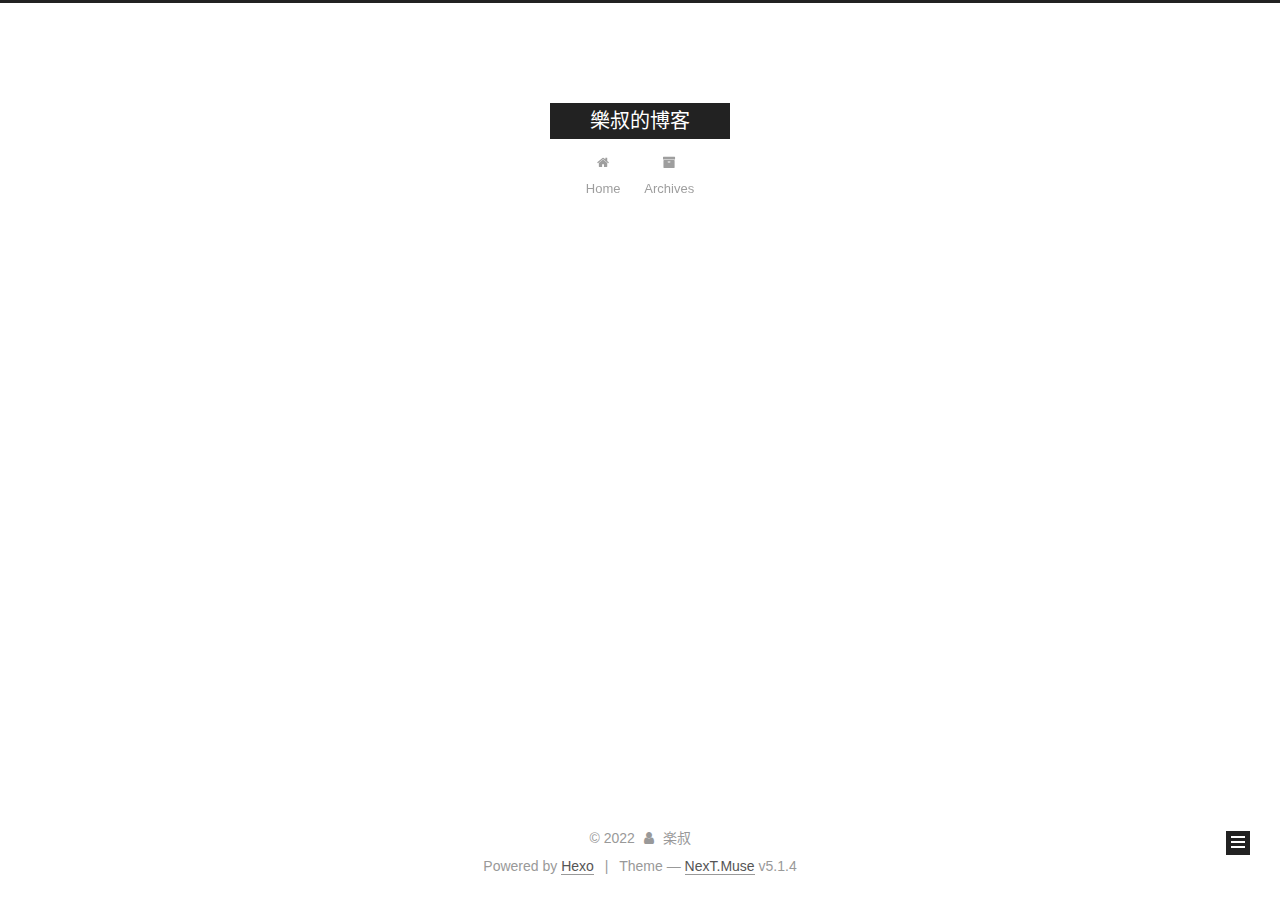
==== commit 88f2c684: "Site updated: 2022-01-21 18:22:14" ====
--- a/archives/index.html
+++ b/archives/index.html
@@ -1,14 +1,85 @@
 <!DOCTYPE html>
-<html>
+
+
+
+  
+
+
+<html class="theme-next muse use-motion" lang="zh-CN">
 <head>
-  <meta charset="utf-8">
-  
-  <meta name="renderer" content="webkit">
-  <meta http-equiv="X-UA-Compatible" content="IE=edge" >
-  <link rel="dns-prefetch" href="http://yoursite.com">
-  <title>Archives | 樂叔的博客</title>
-  <meta name="viewport" content="width=device-width, initial-scale=1, maximum-scale=1">
-  <meta name="description" content="分享记录一些东西">
+  <meta charset="UTF-8"/>
+<meta http-equiv="X-UA-Compatible" content="IE=edge" />
+<meta name="viewport" content="width=device-width, initial-scale=1, maximum-scale=1"/>
+<meta name="theme-color" content="#222">
+
+
+
+
+
+
+
+
+
+<meta http-equiv="Cache-Control" content="no-transform" />
+<meta http-equiv="Cache-Control" content="no-siteapp" />
+
+
+
+
+
+
+
+
+
+
+
+
+
+
+
+
+  
+  
+  <link href="/lib/fancybox/source/jquery.fancybox.css?v=2.1.5" rel="stylesheet" type="text/css" />
+
+
+
+
+
+
+
+<link href="/lib/font-awesome/css/font-awesome.min.css?v=4.6.2" rel="stylesheet" type="text/css" />
+
+<link href="/css/main.css?v=5.1.4" rel="stylesheet" type="text/css" />
+
+
+  <link rel="apple-touch-icon" sizes="180x180" href="/images/apple-touch-icon-next.png?v=5.1.4">
+
+
+  <link rel="icon" type="image/png" sizes="32x32" href="/images/favicon-32x32-next.png?v=5.1.4">
+
+
+  <link rel="icon" type="image/png" sizes="16x16" href="/images/favicon-16x16-next.png?v=5.1.4">
+
+
+  <link rel="mask-icon" href="/images/logo.svg?v=5.1.4" color="#222">
+
+
+
+
+
+  <meta name="keywords" content="Hexo, NexT" />
+
+
+
+
+
+
+
+
+
+
+<meta name="description" content="分享记录一些东西">
 <meta property="og:type" content="website">
 <meta property="og:title" content="樂叔的博客">
 <meta property="og:url" content="http://yoursite.com/archives/index.html">
@@ -17,429 +88,475 @@
 <meta property="og:locale" content="zh_CN">
 <meta property="article:author" content="楽叔">
 <meta name="twitter:card" content="summary">
-  
-    <link rel="alternative" href="/atom.xml" title="樂叔的博客" type="application/atom+xml">
-  
-  
-    <link rel="icon" href="/favicon.png">
-  
-  <link rel="stylesheet" type="text/css" href="/./main.0cf68a.css">
-  <style type="text/css">
-  
-    #container.show {
-      background: linear-gradient(200deg,#a0cfe4,#e8c37e);
+
+
+
+<script type="text/javascript" id="hexo.configurations">
+  var NexT = window.NexT || {};
+  var CONFIG = {
+    root: '',
+    scheme: 'Muse',
+    version: '5.1.4',
+    sidebar: {"position":"left","display":"post","offset":12,"b2t":false,"scrollpercent":false,"onmobile":false},
+    fancybox: true,
+    tabs: true,
+    motion: {"enable":true,"async":false,"transition":{"post_block":"fadeIn","post_header":"slideDownIn","post_body":"slideDownIn","coll_header":"slideLeftIn","sidebar":"slideUpIn"}},
+    duoshuo: {
+      userId: '0',
+      author: 'Author'
+    },
+    algolia: {
+      applicationID: '',
+      apiKey: '',
+      indexName: '',
+      hits: {"per_page":10},
+      labels: {"input_placeholder":"Search for Posts","hits_empty":"We didn't find any results for the search: ${query}","hits_stats":"${hits} results found in ${time} ms"}
     }
-  </style>
-  
-
-  
+  };
+</script>
+
+
+
+  <link rel="canonical" href="http://yoursite.com/archives/"/>
+
+
+
+
+
+  <title>Archive | 樂叔的博客</title>
+  
+
+
+
+
+
+
+
 
 <meta name="generator" content="Hexo 6.0.0"></head>
 
-<body>
-  <div id="container" q-class="show:isCtnShow">
-    <canvas id="anm-canvas" class="anm-canvas"></canvas>
-    <div class="left-col" q-class="show:isShow">
-      
-<div class="overlay" style="background: #4d4d4d"></div>
-<div class="intrude-less">
-	<header id="header" class="inner">
-		<a href="/" class="profilepic">
-			<img src="" class="js-avatar">
-		</a>
-		<hgroup>
-		  <h1 class="header-author"><a href="/"></a></h1>
-		</hgroup>
-		
-
-		<nav class="header-menu">
-			<ul>
-			
-				<li><a href="/">主页</a></li>
-	        
-				<li><a href="/tags/%E9%9A%8F%E7%AC%94/">随笔</a></li>
-	        
-			</ul>
-		</nav>
-		<nav class="header-smart-menu">
-    		
-    			
-    			<a q-on="click: openSlider(e, 'innerArchive')" href="javascript:void(0)">所有文章</a>
-    			
-            
-    			
-    			<a q-on="click: openSlider(e, 'friends')" href="javascript:void(0)">友链</a>
-    			
-            
-    			
-    			<a q-on="click: openSlider(e, 'aboutme')" href="javascript:void(0)">关于我</a>
-    			
-            
-		</nav>
-		<nav class="header-nav">
-			<div class="social">
-				
-					<a class="github" target="_blank" href="#" title="github"><i class="icon-github"></i></a>
-		        
-					<a class="weibo" target="_blank" href="#" title="weibo"><i class="icon-weibo"></i></a>
-		        
-					<a class="rss" target="_blank" href="#" title="rss"><i class="icon-rss"></i></a>
-		        
-					<a class="zhihu" target="_blank" href="#" title="zhihu"><i class="icon-zhihu"></i></a>
-		        
-			</div>
-		</nav>
-	</header>		
+<body itemscope itemtype="http://schema.org/WebPage" lang="zh-CN">
+  
+  
+    
+  
+
+  <div class="container sidebar-position-left page-archive">
+    <div class="headband"></div>
+
+    <header id="header" class="header" itemscope itemtype="http://schema.org/WPHeader">
+      <div class="header-inner"><div class="site-brand-wrapper">
+  <div class="site-meta ">
+    
+
+    <div class="custom-logo-site-title">
+      <a href="/"  class="brand" rel="start">
+        <span class="logo-line-before"><i></i></span>
+        <span class="site-title">樂叔的博客</span>
+        <span class="logo-line-after"><i></i></span>
+      </a>
+    </div>
+      
+        <p class="site-subtitle"></p>
+      
+  </div>
+
+  <div class="site-nav-toggle">
+    <button>
+      <span class="btn-bar"></span>
+      <span class="btn-bar"></span>
+      <span class="btn-bar"></span>
+    </button>
+  </div>
 </div>
 
-    </div>
-    <div class="mid-col" q-class="show:isShow,hide:isShow|isFalse">
-      
-<nav id="mobile-nav">
-  	<div class="overlay js-overlay" style="background: #4d4d4d"></div>
-	<div class="btnctn js-mobile-btnctn">
-  		<div class="slider-trigger list" q-on="click: openSlider(e)"><i class="icon icon-sort"></i></div>
-	</div>
-	<div class="intrude-less">
-		<header id="header" class="inner">
-			<div class="profilepic">
-				<img src="" class="js-avatar">
-			</div>
-			<hgroup>
-			  <h1 class="header-author js-header-author"></h1>
-			</hgroup>
-			
-			
-			
-				
-			
-				
-			
-			
-			
-			<nav class="header-nav">
-				<div class="social">
-					
-						<a class="github" target="_blank" href="#" title="github"><i class="icon-github"></i></a>
-			        
-						<a class="weibo" target="_blank" href="#" title="weibo"><i class="icon-weibo"></i></a>
-			        
-						<a class="rss" target="_blank" href="#" title="rss"><i class="icon-rss"></i></a>
-			        
-						<a class="zhihu" target="_blank" href="#" title="zhihu"><i class="icon-zhihu"></i></a>
-			        
-				</div>
-			</nav>
-
-			<nav class="header-menu js-header-menu">
-				<ul style="width: 50%">
-				
-				
-					<li style="width: 50%"><a href="/">主页</a></li>
-		        
-					<li style="width: 50%"><a href="/tags/%E9%9A%8F%E7%AC%94/">随笔</a></li>
-		        
-				</ul>
-			</nav>
-		</header>				
-	</div>
-	<div class="mobile-mask" style="display:none" q-show="isShow"></div>
+<nav class="site-nav">
+  
+
+  
+    <ul id="menu" class="menu">
+      
+        
+        <li class="menu-item menu-item-home">
+          <a href="/%20" rel="section">
+            
+              <i class="menu-item-icon fa fa-fw fa-home"></i> <br />
+            
+            Home
+          </a>
+        </li>
+      
+        
+        <li class="menu-item menu-item-archives">
+          <a href="/archives/%20" rel="section">
+            
+              <i class="menu-item-icon fa fa-fw fa-archive"></i> <br />
+            
+            Archives
+          </a>
+        </li>
+      
+
+      
+    </ul>
+  
+
+  
 </nav>
 
-      <div id="wrapper" class="body-wrap">
-        <div class="menu-l">
-          <div class="canvas-wrap">
-            <canvas data-colors="#eaeaea" data-sectionHeight="100" data-contentId="js-content" id="myCanvas1" class="anm-canvas"></canvas>
+
+
+ </div>
+    </header>
+
+    <main id="main" class="main">
+      <div class="main-inner">
+        <div class="content-wrap">
+          <div id="content" class="content">
+            
+
+  
+  
+  
+  <div class="post-block archive">
+    <div id="posts" class="posts-collapse">
+      <span class="archive-move-on"></span>
+
+      <span class="archive-page-counter">
+        
+        
+        
+          
+        
+        Um..! 1 post. Keep on posting.
+      </span>
+
+      
+
+        
+        
+        
+
+        
+          
+          <div class="collection-title">
+            <h1 class="archive-year" id="archive-year-2022">2022</h1>
           </div>
-          <div id="js-content" class="content-ll">
-            
-  
-  
-    
-    
-      
-      
-      <section class="archives-wrap">
-        <div class="archive-year-wrap">
-          <a href="/archives/2022" class="archive-year">2022</a>
-        </div>
-        <div class="archives">
-    
-    <article class="archive-article archive-type-post">
-  <div class="archive-article-inner">
-    <header class="archive-article-header">
-      	<div class="article-meta">
-	      	<a href="/2022/01/21/hello-world/" class="archive-article-date">
-  	<time datetime="2022-01-21T08:18:33.458Z" itemprop="datePublished"><i class="icon-calendar icon"></i>2022-01-21</time>
-</a>
-        </div>
-    	 
-  
-    <h1 itemprop="name">
-      <a class="archive-article-title" href="/2022/01/21/hello-world/">Hello World</a>
-    </h1>
-  
-
-        <div class="article-info info-on-right">
-          
-          
-
-        </div>
-        <div class="clearfix"></div>
+        
+        
+
+        
+
+  <article class="post post-type-normal" itemscope itemtype="http://schema.org/Article">
+    <header class="post-header">
+
+      <h2 class="post-title">
+        
+            <a class="post-title-link" href="/2022/01/21/hello-world/" itemprop="url">
+              
+                <span itemprop="name">Hello World</span>
+              
+            </a>
+        
+      </h2>
+
+      <div class="post-meta">
+        <time class="post-time" itemprop="dateCreated"
+              datetime="2022-01-21T16:18:33+08:00"
+              content="2022-01-21" >
+          01-21
+        </time>
+      </div>
+
     </header>
-  </div>
-</article>
-  
-  
-    </div></section>
-  
-
-    
-
-
-          </div>
-        </div>
-      </div>
-      <footer id="footer">
-  <div class="outer">
-    <div id="footer-info">
-    	<div class="footer-left">
-    		&copy; 2022 楽叔
-    	</div>
-      	<div class="footer-right">
-      		<a href="http://hexo.io/" target="_blank">Hexo</a>  Theme <a href="https://github.com/litten/hexo-theme-yilia" target="_blank">Yilia</a> by Litten
-      	</div>
+  </article>
+
+
+
+      
+
     </div>
   </div>
-</footer>
+  
+  
+  
+
+  
+
+
+
+          </div>
+          
+
+
+          
+
+        </div>
+        
+          
+  
+  <div class="sidebar-toggle">
+    <div class="sidebar-toggle-line-wrap">
+      <span class="sidebar-toggle-line sidebar-toggle-line-first"></span>
+      <span class="sidebar-toggle-line sidebar-toggle-line-middle"></span>
+      <span class="sidebar-toggle-line sidebar-toggle-line-last"></span>
     </div>
-    <script>
-	var yiliaConfig = {
-		mathjax: false,
-		isHome: false,
-		isPost: false,
-		isArchive: true,
-		isTag: false,
-		isCategory: false,
-		open_in_new: false,
-		toc_hide_index: true,
-		root: "/",
-		innerArchive: true,
-		showTags: false
-	}
+  </div>
+
+  <aside id="sidebar" class="sidebar">
+    
+    <div class="sidebar-inner">
+
+      
+
+      
+
+      <section class="site-overview-wrap sidebar-panel sidebar-panel-active">
+        <div class="site-overview">
+          <div class="site-author motion-element" itemprop="author" itemscope itemtype="http://schema.org/Person">
+            
+              <p class="site-author-name" itemprop="name"></p>
+              <p class="site-description motion-element" itemprop="description"></p>
+          </div>
+
+          <nav class="site-state motion-element">
+
+            
+              <div class="site-state-item site-state-posts">
+              
+                <a href="/archives/%20%7C%7C%20archive">
+              
+                  <span class="site-state-item-count">1</span>
+                  <span class="site-state-item-name">posts</span>
+                </a>
+              </div>
+            
+
+            
+
+            
+
+          </nav>
+
+          
+
+          
+            <div class="links-of-author motion-element">
+                
+                  <span class="links-of-author-item">
+                    <a href="https://github.com/jialequ/" target="_blank" title="GitHub">
+                      
+                        <i class="fa fa-fw fa-github"></i>GitHub</a>
+                  </span>
+                
+            </div>
+          
+
+          
+          
+
+          
+          
+
+          
+
+        </div>
+      </section>
+
+      
+
+      
+
+    </div>
+  </aside>
+
+
+        
+      </div>
+    </main>
+
+    <footer id="footer" class="footer">
+      <div class="footer-inner">
+        <div class="copyright">&copy; <span itemprop="copyrightYear">2022</span>
+  <span class="with-love">
+    <i class="fa fa-user"></i>
+  </span>
+  <span class="author" itemprop="copyrightHolder">楽叔</span>
+
+  
+</div>
+
+
+  <div class="powered-by">Powered by <a class="theme-link" target="_blank" href="https://hexo.io">Hexo</a></div>
+
+
+
+  <span class="post-meta-divider">|</span>
+
+
+
+  <div class="theme-info">Theme &mdash; <a class="theme-link" target="_blank" href="https://github.com/iissnan/hexo-theme-next">NexT.Muse</a> v5.1.4</div>
+
+
+
+
+        
+
+
+
+
+
+
+
+        
+      </div>
+    </footer>
+
+    
+      <div class="back-to-top">
+        <i class="fa fa-arrow-up"></i>
+        
+      </div>
+    
+
+    
+
+  </div>
+
+  
+
+<script type="text/javascript">
+  if (Object.prototype.toString.call(window.Promise) !== '[object Function]') {
+    window.Promise = null;
+  }
 </script>
 
-<script>!function(t){function n(e){if(r[e])return r[e].exports;var i=r[e]={exports:{},id:e,loaded:!1};return t[e].call(i.exports,i,i.exports,n),i.loaded=!0,i.exports}var r={};n.m=t,n.c=r,n.p="./",n(0)}([function(t,n,r){r(195),t.exports=r(191)},function(t,n,r){var e=r(3),i=r(52),o=r(27),u=r(28),c=r(53),f="prototype",a=function(t,n,r){var s,l,h,v,p=t&a.F,d=t&a.G,y=t&a.S,g=t&a.P,b=t&a.B,m=d?e:y?e[n]||(e[n]={}):(e[n]||{})[f],x=d?i:i[n]||(i[n]={}),w=x[f]||(x[f]={});d&&(r=n);for(s in r)l=!p&&m&&void 0!==m[s],h=(l?m:r)[s],v=b&&l?c(h,e):g&&"function"==typeof h?c(Function.call,h):h,m&&u(m,s,h,t&a.U),x[s]!=h&&o(x,s,v),g&&w[s]!=h&&(w[s]=h)};e.core=i,a.F=1,a.G=2,a.S=4,a.P=8,a.B=16,a.W=32,a.U=64,a.R=128,t.exports=a},function(t,n,r){var e=r(6);t.exports=function(t){if(!e(t))throw TypeError(t+" is not an object!");return t}},function(t,n){var r=t.exports="undefined"!=typeof window&&window.Math==Math?window:"undefined"!=typeof self&&self.Math==Math?self:Function("return this")();"number"==typeof __g&&(__g=r)},function(t,n){t.exports=function(t){try{return!!t()}catch(t){return!0}}},function(t,n){var r=t.exports="undefined"!=typeof window&&window.Math==Math?window:"undefined"!=typeof self&&self.Math==Math?self:Function("return this")();"number"==typeof __g&&(__g=r)},function(t,n){t.exports=function(t){return"object"==typeof t?null!==t:"function"==typeof t}},function(t,n,r){var e=r(126)("wks"),i=r(76),o=r(3).Symbol,u="function"==typeof o;(t.exports=function(t){return e[t]||(e[t]=u&&o[t]||(u?o:i)("Symbol."+t))}).store=e},function(t,n){var r={}.hasOwnProperty;t.exports=function(t,n){return r.call(t,n)}},function(t,n,r){var e=r(94),i=r(33);t.exports=function(t){return e(i(t))}},function(t,n,r){t.exports=!r(4)(function(){return 7!=Object.defineProperty({},"a",{get:function(){return 7}}).a})},function(t,n,r){var e=r(2),i=r(167),o=r(50),u=Object.defineProperty;n.f=r(10)?Object.defineProperty:function(t,n,r){if(e(t),n=o(n,!0),e(r),i)try{return u(t,n,r)}catch(t){}if("get"in r||"set"in r)throw TypeError("Accessors not supported!");return"value"in r&&(t[n]=r.value),t}},function(t,n,r){t.exports=!r(18)(function(){return 7!=Object.defineProperty({},"a",{get:function(){return 7}}).a})},function(t,n,r){var e=r(14),i=r(22);t.exports=r(12)?function(t,n,r){return e.f(t,n,i(1,r))}:function(t,n,r){return t[n]=r,t}},function(t,n,r){var e=r(20),i=r(58),o=r(42),u=Object.defineProperty;n.f=r(12)?Object.defineProperty:function(t,n,r){if(e(t),n=o(n,!0),e(r),i)try{return u(t,n,r)}catch(t){}if("get"in r||"set"in r)throw TypeError("Accessors not supported!");return"value"in r&&(t[n]=r.value),t}},function(t,n,r){var e=r(40)("wks"),i=r(23),o=r(5).Symbol,u="function"==typeof o;(t.exports=function(t){return e[t]||(e[t]=u&&o[t]||(u?o:i)("Symbol."+t))}).store=e},function(t,n,r){var e=r(67),i=Math.min;t.exports=function(t){return t>0?i(e(t),9007199254740991):0}},function(t,n,r){var e=r(46);t.exports=function(t){return Object(e(t))}},function(t,n){t.exports=function(t){try{return!!t()}catch(t){return!0}}},function(t,n,r){var e=r(63),i=r(34);t.exports=Object.keys||function(t){return e(t,i)}},function(t,n,r){var e=r(21);t.exports=function(t){if(!e(t))throw TypeError(t+" is not an object!");return t}},function(t,n){t.exports=function(t){return"object"==typeof t?null!==t:"function"==typeof t}},function(t,n){t.exports=function(t,n){return{enumerable:!(1&t),configurable:!(2&t),writable:!(4&t),value:n}}},function(t,n){var r=0,e=Math.random();t.exports=function(t){return"Symbol(".concat(void 0===t?"":t,")_",(++r+e).toString(36))}},function(t,n){var r={}.hasOwnProperty;t.exports=function(t,n){return r.call(t,n)}},function(t,n){var r=t.exports={version:"2.4.0"};"number"==typeof __e&&(__e=r)},function(t,n){t.exports=function(t){if("function"!=typeof t)throw TypeError(t+" is not a function!");return t}},function(t,n,r){var e=r(11),i=r(66);t.exports=r(10)?function(t,n,r){return e.f(t,n,i(1,r))}:function(t,n,r){return t[n]=r,t}},function(t,n,r){var e=r(3),i=r(27),o=r(24),u=r(76)("src"),c="toString",f=Function[c],a=(""+f).split(c);r(52).inspectSource=function(t){return f.call(t)},(t.exports=function(t,n,r,c){var f="function"==typeof r;f&&(o(r,"name")||i(r,"name",n)),t[n]!==r&&(f&&(o(r,u)||i(r,u,t[n]?""+t[n]:a.join(String(n)))),t===e?t[n]=r:c?t[n]?t[n]=r:i(t,n,r):(delete t[n],i(t,n,r)))})(Function.prototype,c,function(){return"function"==typeof this&&this[u]||f.call(this)})},function(t,n,r){var e=r(1),i=r(4),o=r(46),u=function(t,n,r,e){var i=String(o(t)),u="<"+n;return""!==r&&(u+=" "+r+'="'+String(e).replace(/"/g,"&quot;")+'"'),u+">"+i+"</"+n+">"};t.exports=function(t,n){var r={};r[t]=n(u),e(e.P+e.F*i(function(){var n=""[t]('"');return n!==n.toLowerCase()||n.split('"').length>3}),"String",r)}},function(t,n,r){var e=r(115),i=r(46);t.exports=function(t){return e(i(t))}},function(t,n,r){var e=r(116),i=r(66),o=r(30),u=r(50),c=r(24),f=r(167),a=Object.getOwnPropertyDescriptor;n.f=r(10)?a:function(t,n){if(t=o(t),n=u(n,!0),f)try{return a(t,n)}catch(t){}if(c(t,n))return i(!e.f.call(t,n),t[n])}},function(t,n,r){var e=r(24),i=r(17),o=r(145)("IE_PROTO"),u=Object.prototype;t.exports=Object.getPrototypeOf||function(t){return t=i(t),e(t,o)?t[o]:"function"==typeof t.constructor&&t instanceof t.constructor?t.constructor.prototype:t instanceof Object?u:null}},function(t,n){t.exports=function(t){if(void 0==t)throw TypeError("Can't call method on  "+t);return t}},function(t,n){t.exports="constructor,hasOwnProperty,isPrototypeOf,propertyIsEnumerable,toLocaleString,toString,valueOf".split(",")},function(t,n){t.exports={}},function(t,n){t.exports=!0},function(t,n){n.f={}.propertyIsEnumerable},function(t,n,r){var e=r(14).f,i=r(8),o=r(15)("toStringTag");t.exports=function(t,n,r){t&&!i(t=r?t:t.prototype,o)&&e(t,o,{configurable:!0,value:n})}},function(t,n,r){var e=r(40)("keys"),i=r(23);t.exports=function(t){return e[t]||(e[t]=i(t))}},function(t,n,r){var e=r(5),i="__core-js_shared__",o=e[i]||(e[i]={});t.exports=function(t){return o[t]||(o[t]={})}},function(t,n){var r=Math.ceil,e=Math.floor;t.exports=function(t){return isNaN(t=+t)?0:(t>0?e:r)(t)}},function(t,n,r){var e=r(21);t.exports=function(t,n){if(!e(t))return t;var r,i;if(n&&"function"==typeof(r=t.toString)&&!e(i=r.call(t)))return i;if("function"==typeof(r=t.valueOf)&&!e(i=r.call(t)))return i;if(!n&&"function"==typeof(r=t.toString)&&!e(i=r.call(t)))return i;throw TypeError("Can't convert object to primitive value")}},function(t,n,r){var e=r(5),i=r(25),o=r(36),u=r(44),c=r(14).f;t.exports=function(t){var n=i.Symbol||(i.Symbol=o?{}:e.Symbol||{});"_"==t.charAt(0)||t in n||c(n,t,{value:u.f(t)})}},function(t,n,r){n.f=r(15)},function(t,n){var r={}.toString;t.exports=function(t){return r.call(t).slice(8,-1)}},function(t,n){t.exports=function(t){if(void 0==t)throw TypeError("Can't call method on  "+t);return t}},function(t,n,r){var e=r(4);t.exports=function(t,n){return!!t&&e(function(){n?t.call(null,function(){},1):t.call(null)})}},function(t,n,r){var e=r(53),i=r(115),o=r(17),u=r(16),c=r(203);t.exports=function(t,n){var r=1==t,f=2==t,a=3==t,s=4==t,l=6==t,h=5==t||l,v=n||c;return function(n,c,p){for(var d,y,g=o(n),b=i(g),m=e(c,p,3),x=u(b.length),w=0,S=r?v(n,x):f?v(n,0):void 0;x>w;w++)if((h||w in b)&&(d=b[w],y=m(d,w,g),t))if(r)S[w]=y;else if(y)switch(t){case 3:return!0;case 5:return d;case 6:return w;case 2:S.push(d)}else if(s)return!1;return l?-1:a||s?s:S}}},function(t,n,r){var e=r(1),i=r(52),o=r(4);t.exports=function(t,n){var r=(i.Object||{})[t]||Object[t],u={};u[t]=n(r),e(e.S+e.F*o(function(){r(1)}),"Object",u)}},function(t,n,r){var e=r(6);t.exports=function(t,n){if(!e(t))return t;var r,i;if(n&&"function"==typeof(r=t.toString)&&!e(i=r.call(t)))return i;if("function"==typeof(r=t.valueOf)&&!e(i=r.call(t)))return i;if(!n&&"function"==typeof(r=t.toString)&&!e(i=r.call(t)))return i;throw TypeError("Can't convert object to primitive value")}},function(t,n,r){var e=r(5),i=r(25),o=r(91),u=r(13),c="prototype",f=function(t,n,r){var a,s,l,h=t&f.F,v=t&f.G,p=t&f.S,d=t&f.P,y=t&f.B,g=t&f.W,b=v?i:i[n]||(i[n]={}),m=b[c],x=v?e:p?e[n]:(e[n]||{})[c];v&&(r=n);for(a in r)(s=!h&&x&&void 0!==x[a])&&a in b||(l=s?x[a]:r[a],b[a]=v&&"function"!=typeof x[a]?r[a]:y&&s?o(l,e):g&&x[a]==l?function(t){var n=function(n,r,e){if(this instanceof t){switch(arguments.length){case 0:return new t;case 1:return new t(n);case 2:return new t(n,r)}return new t(n,r,e)}return t.apply(this,arguments)};return n[c]=t[c],n}(l):d&&"function"==typeof l?o(Function.call,l):l,d&&((b.virtual||(b.virtual={}))[a]=l,t&f.R&&m&&!m[a]&&u(m,a,l)))};f.F=1,f.G=2,f.S=4,f.P=8,f.B=16,f.W=32,f.U=64,f.R=128,t.exports=f},function(t,n){var r=t.exports={version:"2.4.0"};"number"==typeof __e&&(__e=r)},function(t,n,r){var e=r(26);t.exports=function(t,n,r){if(e(t),void 0===n)return t;switch(r){case 1:return function(r){return t.call(n,r)};case 2:return function(r,e){return t.call(n,r,e)};case 3:return function(r,e,i){return t.call(n,r,e,i)}}return function(){return t.apply(n,arguments)}}},function(t,n,r){var e=r(183),i=r(1),o=r(126)("metadata"),u=o.store||(o.store=new(r(186))),c=function(t,n,r){var i=u.get(t);if(!i){if(!r)return;u.set(t,i=new e)}var o=i.get(n);if(!o){if(!r)return;i.set(n,o=new e)}return o},f=function(t,n,r){var e=c(n,r,!1);return void 0!==e&&e.has(t)},a=function(t,n,r){var e=c(n,r,!1);return void 0===e?void 0:e.get(t)},s=function(t,n,r,e){c(r,e,!0).set(t,n)},l=function(t,n){var r=c(t,n,!1),e=[];return r&&r.forEach(function(t,n){e.push(n)}),e},h=function(t){return void 0===t||"symbol"==typeof t?t:String(t)},v=function(t){i(i.S,"Reflect",t)};t.exports={store:u,map:c,has:f,get:a,set:s,keys:l,key:h,exp:v}},function(t,n,r){"use strict";if(r(10)){var e=r(69),i=r(3),o=r(4),u=r(1),c=r(127),f=r(152),a=r(53),s=r(68),l=r(66),h=r(27),v=r(73),p=r(67),d=r(16),y=r(75),g=r(50),b=r(24),m=r(180),x=r(114),w=r(6),S=r(17),_=r(137),O=r(70),E=r(32),P=r(71).f,j=r(154),F=r(76),M=r(7),A=r(48),N=r(117),T=r(146),I=r(155),k=r(80),L=r(123),R=r(74),C=r(130),D=r(160),U=r(11),W=r(31),G=U.f,B=W.f,V=i.RangeError,z=i.TypeError,q=i.Uint8Array,K="ArrayBuffer",J="Shared"+K,Y="BYTES_PER_ELEMENT",H="prototype",$=Array[H],X=f.ArrayBuffer,Q=f.DataView,Z=A(0),tt=A(2),nt=A(3),rt=A(4),et=A(5),it=A(6),ot=N(!0),ut=N(!1),ct=I.values,ft=I.keys,at=I.entries,st=$.lastIndexOf,lt=$.reduce,ht=$.reduceRight,vt=$.join,pt=$.sort,dt=$.slice,yt=$.toString,gt=$.toLocaleString,bt=M("iterator"),mt=M("toStringTag"),xt=F("typed_constructor"),wt=F("def_constructor"),St=c.CONSTR,_t=c.TYPED,Ot=c.VIEW,Et="Wrong length!",Pt=A(1,function(t,n){return Tt(T(t,t[wt]),n)}),jt=o(function(){return 1===new q(new Uint16Array([1]).buffer)[0]}),Ft=!!q&&!!q[H].set&&o(function(){new q(1).set({})}),Mt=function(t,n){if(void 0===t)throw z(Et);var r=+t,e=d(t);if(n&&!m(r,e))throw V(Et);return e},At=function(t,n){var r=p(t);if(r<0||r%n)throw V("Wrong offset!");return r},Nt=function(t){if(w(t)&&_t in t)return t;throw z(t+" is not a typed array!")},Tt=function(t,n){if(!(w(t)&&xt in t))throw z("It is not a typed array constructor!");return new t(n)},It=function(t,n){return kt(T(t,t[wt]),n)},kt=function(t,n){for(var r=0,e=n.length,i=Tt(t,e);e>r;)i[r]=n[r++];return i},Lt=function(t,n,r){G(t,n,{get:function(){return this._d[r]}})},Rt=function(t){var n,r,e,i,o,u,c=S(t),f=arguments.length,s=f>1?arguments[1]:void 0,l=void 0!==s,h=j(c);if(void 0!=h&&!_(h)){for(u=h.call(c),e=[],n=0;!(o=u.next()).done;n++)e.push(o.value);c=e}for(l&&f>2&&(s=a(s,arguments[2],2)),n=0,r=d(c.length),i=Tt(this,r);r>n;n++)i[n]=l?s(c[n],n):c[n];return i},Ct=function(){for(var t=0,n=arguments.length,r=Tt(this,n);n>t;)r[t]=arguments[t++];return r},Dt=!!q&&o(function(){gt.call(new q(1))}),Ut=function(){return gt.apply(Dt?dt.call(Nt(this)):Nt(this),arguments)},Wt={copyWithin:function(t,n){return D.call(Nt(this),t,n,arguments.length>2?arguments[2]:void 0)},every:function(t){return rt(Nt(this),t,arguments.length>1?arguments[1]:void 0)},fill:function(t){return C.apply(Nt(this),arguments)},filter:function(t){return It(this,tt(Nt(this),t,arguments.length>1?arguments[1]:void 0))},find:function(t){return et(Nt(this),t,arguments.length>1?arguments[1]:void 0)},findIndex:function(t){return it(Nt(this),t,arguments.length>1?arguments[1]:void 0)},forEach:function(t){Z(Nt(this),t,arguments.length>1?arguments[1]:void 0)},indexOf:function(t){return ut(Nt(this),t,arguments.length>1?arguments[1]:void 0)},includes:function(t){return ot(Nt(this),t,arguments.length>1?arguments[1]:void 0)},join:function(t){return vt.apply(Nt(this),arguments)},lastIndexOf:function(t){return st.apply(Nt(this),arguments)},map:function(t){return Pt(Nt(this),t,arguments.length>1?arguments[1]:void 0)},reduce:function(t){return lt.apply(Nt(this),arguments)},reduceRight:function(t){return ht.apply(Nt(this),arguments)},reverse:function(){for(var t,n=this,r=Nt(n).length,e=Math.floor(r/2),i=0;i<e;)t=n[i],n[i++]=n[--r],n[r]=t;return n},some:function(t){return nt(Nt(this),t,arguments.length>1?arguments[1]:void 0)},sort:function(t){return pt.call(Nt(this),t)},subarray:function(t,n){var r=Nt(this),e=r.length,i=y(t,e);return new(T(r,r[wt]))(r.buffer,r.byteOffset+i*r.BYTES_PER_ELEMENT,d((void 0===n?e:y(n,e))-i))}},Gt=function(t,n){return It(this,dt.call(Nt(this),t,n))},Bt=function(t){Nt(this);var n=At(arguments[1],1),r=this.length,e=S(t),i=d(e.length),o=0;if(i+n>r)throw V(Et);for(;o<i;)this[n+o]=e[o++]},Vt={entries:function(){return at.call(Nt(this))},keys:function(){return ft.call(Nt(this))},values:function(){return ct.call(Nt(this))}},zt=function(t,n){return w(t)&&t[_t]&&"symbol"!=typeof n&&n in t&&String(+n)==String(n)},qt=function(t,n){return zt(t,n=g(n,!0))?l(2,t[n]):B(t,n)},Kt=function(t,n,r){return!(zt(t,n=g(n,!0))&&w(r)&&b(r,"value"))||b(r,"get")||b(r,"set")||r.configurable||b(r,"writable")&&!r.writable||b(r,"enumerable")&&!r.enumerable?G(t,n,r):(t[n]=r.value,t)};St||(W.f=qt,U.f=Kt),u(u.S+u.F*!St,"Object",{getOwnPropertyDescriptor:qt,defineProperty:Kt}),o(function(){yt.call({})})&&(yt=gt=function(){return vt.call(this)});var Jt=v({},Wt);v(Jt,Vt),h(Jt,bt,Vt.values),v(Jt,{slice:Gt,set:Bt,constructor:function(){},toString:yt,toLocaleString:Ut}),Lt(Jt,"buffer","b"),Lt(Jt,"byteOffset","o"),Lt(Jt,"byteLength","l"),Lt(Jt,"length","e"),G(Jt,mt,{get:function(){return this[_t]}}),t.exports=function(t,n,r,f){f=!!f;var a=t+(f?"Clamped":"")+"Array",l="Uint8Array"!=a,v="get"+t,p="set"+t,y=i[a],g=y||{},b=y&&E(y),m=!y||!c.ABV,S={},_=y&&y[H],j=function(t,r){var e=t._d;return e.v[v](r*n+e.o,jt)},F=function(t,r,e){var i=t._d;f&&(e=(e=Math.round(e))<0?0:e>255?255:255&e),i.v[p](r*n+i.o,e,jt)},M=function(t,n){G(t,n,{get:function(){return j(this,n)},set:function(t){return F(this,n,t)},enumerable:!0})};m?(y=r(function(t,r,e,i){s(t,y,a,"_d");var o,u,c,f,l=0,v=0;if(w(r)){if(!(r instanceof X||(f=x(r))==K||f==J))return _t in r?kt(y,r):Rt.call(y,r);o=r,v=At(e,n);var p=r.byteLength;if(void 0===i){if(p%n)throw V(Et);if((u=p-v)<0)throw V(Et)}else if((u=d(i)*n)+v>p)throw V(Et);c=u/n}else c=Mt(r,!0),u=c*n,o=new X(u);for(h(t,"_d",{b:o,o:v,l:u,e:c,v:new Q(o)});l<c;)M(t,l++)}),_=y[H]=O(Jt),h(_,"constructor",y)):L(function(t){new y(null),new y(t)},!0)||(y=r(function(t,r,e,i){s(t,y,a);var o;return w(r)?r instanceof X||(o=x(r))==K||o==J?void 0!==i?new g(r,At(e,n),i):void 0!==e?new g(r,At(e,n)):new g(r):_t in r?kt(y,r):Rt.call(y,r):new g(Mt(r,l))}),Z(b!==Function.prototype?P(g).concat(P(b)):P(g),function(t){t in y||h(y,t,g[t])}),y[H]=_,e||(_.constructor=y));var A=_[bt],N=!!A&&("values"==A.name||void 0==A.name),T=Vt.values;h(y,xt,!0),h(_,_t,a),h(_,Ot,!0),h(_,wt,y),(f?new y(1)[mt]==a:mt in _)||G(_,mt,{get:function(){return a}}),S[a]=y,u(u.G+u.W+u.F*(y!=g),S),u(u.S,a,{BYTES_PER_ELEMENT:n,from:Rt,of:Ct}),Y in _||h(_,Y,n),u(u.P,a,Wt),R(a),u(u.P+u.F*Ft,a,{set:Bt}),u(u.P+u.F*!N,a,Vt),u(u.P+u.F*(_.toString!=yt),a,{toString:yt}),u(u.P+u.F*o(function(){new y(1).slice()}),a,{slice:Gt}),u(u.P+u.F*(o(function(){return[1,2].toLocaleString()!=new y([1,2]).toLocaleString()})||!o(function(){_.toLocaleString.call([1,2])})),a,{toLocaleString:Ut}),k[a]=N?A:T,e||N||h(_,bt,T)}}else t.exports=function(){}},function(t,n){var r={}.toString;t.exports=function(t){return r.call(t).slice(8,-1)}},function(t,n,r){var e=r(21),i=r(5).document,o=e(i)&&e(i.createElement);t.exports=function(t){return o?i.createElement(t):{}}},function(t,n,r){t.exports=!r(12)&&!r(18)(function(){return 7!=Object.defineProperty(r(57)("div"),"a",{get:function(){return 7}}).a})},function(t,n,r){"use strict";var e=r(36),i=r(51),o=r(64),u=r(13),c=r(8),f=r(35),a=r(96),s=r(38),l=r(103),h=r(15)("iterator"),v=!([].keys&&"next"in[].keys()),p="keys",d="values",y=function(){return this};t.exports=function(t,n,r,g,b,m,x){a(r,n,g);var w,S,_,O=function(t){if(!v&&t in F)return F[t];switch(t){case p:case d:return function(){return new r(this,t)}}return function(){return new r(this,t)}},E=n+" Iterator",P=b==d,j=!1,F=t.prototype,M=F[h]||F["@@iterator"]||b&&F[b],A=M||O(b),N=b?P?O("entries"):A:void 0,T="Array"==n?F.entries||M:M;if(T&&(_=l(T.call(new t)))!==Object.prototype&&(s(_,E,!0),e||c(_,h)||u(_,h,y)),P&&M&&M.name!==d&&(j=!0,A=function(){return M.call(this)}),e&&!x||!v&&!j&&F[h]||u(F,h,A),f[n]=A,f[E]=y,b)if(w={values:P?A:O(d),keys:m?A:O(p),entries:N},x)for(S in w)S in F||o(F,S,w[S]);else i(i.P+i.F*(v||j),n,w);return w}},function(t,n,r){var e=r(20),i=r(100),o=r(34),u=r(39)("IE_PROTO"),c=function(){},f="prototype",a=function(){var t,n=r(57)("iframe"),e=o.length;for(n.style.display="none",r(93).appendChild(n),n.src="javascript:",t=n.contentWindow.document,t.open(),t.write("<script>document.F=Object<\/script>"),t.close(),a=t.F;e--;)delete a[f][o[e]];return a()};t.exports=Object.create||function(t,n){var r;return null!==t?(c[f]=e(t),r=new c,c[f]=null,r[u]=t):r=a(),void 0===n?r:i(r,n)}},function(t,n,r){var e=r(63),i=r(34).concat("length","prototype");n.f=Object.getOwnPropertyNames||function(t){return e(t,i)}},function(t,n){n.f=Object.getOwnPropertySymbols},function(t,n,r){var e=r(8),i=r(9),o=r(90)(!1),u=r(39)("IE_PROTO");t.exports=function(t,n){var r,c=i(t),f=0,a=[];for(r in c)r!=u&&e(c,r)&&a.push(r);for(;n.length>f;)e(c,r=n[f++])&&(~o(a,r)||a.push(r));return a}},function(t,n,r){t.exports=r(13)},function(t,n,r){var e=r(76)("meta"),i=r(6),o=r(24),u=r(11).f,c=0,f=Object.isExtensible||function(){return!0},a=!r(4)(function(){return f(Object.preventExtensions({}))}),s=function(t){u(t,e,{value:{i:"O"+ ++c,w:{}}})},l=function(t,n){if(!i(t))return"symbol"==typeof t?t:("string"==typeof t?"S":"P")+t;if(!o(t,e)){if(!f(t))return"F";if(!n)return"E";s(t)}return t[e].i},h=function(t,n){if(!o(t,e)){if(!f(t))return!0;if(!n)return!1;s(t)}return t[e].w},v=function(t){return a&&p.NEED&&f(t)&&!o(t,e)&&s(t),t},p=t.exports={KEY:e,NEED:!1,fastKey:l,getWeak:h,onFreeze:v}},function(t,n){t.exports=function(t,n){return{enumerable:!(1&t),configurable:!(2&t),writable:!(4&t),value:n}}},function(t,n){var r=Math.ceil,e=Math.floor;t.exports=function(t){return isNaN(t=+t)?0:(t>0?e:r)(t)}},function(t,n){t.exports=function(t,n,r,e){if(!(t instanceof n)||void 0!==e&&e in t)throw TypeError(r+": incorrect invocation!");return t}},function(t,n){t.exports=!1},function(t,n,r){var e=r(2),i=r(173),o=r(133),u=r(145)("IE_PROTO"),c=function(){},f="prototype",a=function(){var t,n=r(132)("iframe"),e=o.length;for(n.style.display="none",r(135).appendChild(n),n.src="javascript:",t=n.contentWindow.document,t.open(),t.write("<script>document.F=Object<\/script>"),t.close(),a=t.F;e--;)delete a[f][o[e]];return a()};t.exports=Object.create||function(t,n){var r;return null!==t?(c[f]=e(t),r=new c,c[f]=null,r[u]=t):r=a(),void 0===n?r:i(r,n)}},function(t,n,r){var e=r(175),i=r(133).concat("length","prototype");n.f=Object.getOwnPropertyNames||function(t){return e(t,i)}},function(t,n,r){var e=r(175),i=r(133);t.exports=Object.keys||function(t){return e(t,i)}},function(t,n,r){var e=r(28);t.exports=function(t,n,r){for(var i in n)e(t,i,n[i],r);return t}},function(t,n,r){"use strict";var e=r(3),i=r(11),o=r(10),u=r(7)("species");t.exports=function(t){var n=e[t];o&&n&&!n[u]&&i.f(n,u,{configurable:!0,get:function(){return this}})}},function(t,n,r){var e=r(67),i=Math.max,o=Math.min;t.exports=function(t,n){return t=e(t),t<0?i(t+n,0):o(t,n)}},function(t,n){var r=0,e=Math.random();t.exports=function(t){return"Symbol(".concat(void 0===t?"":t,")_",(++r+e).toString(36))}},function(t,n,r){var e=r(33);t.exports=function(t){return Object(e(t))}},function(t,n,r){var e=r(7)("unscopables"),i=Array.prototype;void 0==i[e]&&r(27)(i,e,{}),t.exports=function(t){i[e][t]=!0}},function(t,n,r){var e=r(53),i=r(169),o=r(137),u=r(2),c=r(16),f=r(154),a={},s={},n=t.exports=function(t,n,r,l,h){var v,p,d,y,g=h?function(){return t}:f(t),b=e(r,l,n?2:1),m=0;if("function"!=typeof g)throw TypeError(t+" is not iterable!");if(o(g)){for(v=c(t.length);v>m;m++)if((y=n?b(u(p=t[m])[0],p[1]):b(t[m]))===a||y===s)return y}else for(d=g.call(t);!(p=d.next()).done;)if((y=i(d,b,p.value,n))===a||y===s)return y};n.BREAK=a,n.RETURN=s},function(t,n){t.exports={}},function(t,n,r){var e=r(11).f,i=r(24),o=r(7)("toStringTag");t.exports=function(t,n,r){t&&!i(t=r?t:t.prototype,o)&&e(t,o,{configurable:!0,value:n})}},function(t,n,r){var e=r(1),i=r(46),o=r(4),u=r(150),c="["+u+"]",f="​-",a=RegExp("^"+c+c+"*"),s=RegExp(c+c+"*$"),l=function(t,n,r){var i={},c=o(function(){return!!u[t]()||f[t]()!=f}),a=i[t]=c?n(h):u[t];r&&(i[r]=a),e(e.P+e.F*c,"String",i)},h=l.trim=function(t,n){return t=String(i(t)),1&n&&(t=t.replace(a,"")),2&n&&(t=t.replace(s,"")),t};t.exports=l},function(t,n,r){t.exports={default:r(86),__esModule:!0}},function(t,n,r){t.exports={default:r(87),__esModule:!0}},function(t,n,r){"use strict";function e(t){return t&&t.__esModule?t:{default:t}}n.__esModule=!0;var i=r(84),o=e(i),u=r(83),c=e(u),f="function"==typeof c.default&&"symbol"==typeof o.default?function(t){return typeof t}:function(t){return t&&"function"==typeof c.default&&t.constructor===c.default&&t!==c.default.prototype?"symbol":typeof t};n.default="function"==typeof c.default&&"symbol"===f(o.default)?function(t){return void 0===t?"undefined":f(t)}:function(t){return t&&"function"==typeof c.default&&t.constructor===c.default&&t!==c.default.prototype?"symbol":void 0===t?"undefined":f(t)}},function(t,n,r){r(110),r(108),r(111),r(112),t.exports=r(25).Symbol},function(t,n,r){r(109),r(113),t.exports=r(44).f("iterator")},function(t,n){t.exports=function(t){if("function"!=typeof t)throw TypeError(t+" is not a function!");return t}},function(t,n){t.exports=function(){}},function(t,n,r){var e=r(9),i=r(106),o=r(105);t.exports=function(t){return function(n,r,u){var c,f=e(n),a=i(f.length),s=o(u,a);if(t&&r!=r){for(;a>s;)if((c=f[s++])!=c)return!0}else for(;a>s;s++)if((t||s in f)&&f[s]===r)return t||s||0;return!t&&-1}}},function(t,n,r){var e=r(88);t.exports=function(t,n,r){if(e(t),void 0===n)return t;switch(r){case 1:return function(r){return t.call(n,r)};case 2:return function(r,e){return t.call(n,r,e)};case 3:return function(r,e,i){return t.call(n,r,e,i)}}return function(){return t.apply(n,arguments)}}},function(t,n,r){var e=r(19),i=r(62),o=r(37);t.exports=function(t){var n=e(t),r=i.f;if(r)for(var u,c=r(t),f=o.f,a=0;c.length>a;)f.call(t,u=c[a++])&&n.push(u);return n}},function(t,n,r){t.exports=r(5).document&&document.documentElement},function(t,n,r){var e=r(56);t.exports=Object("z").propertyIsEnumerable(0)?Object:function(t){return"String"==e(t)?t.split(""):Object(t)}},function(t,n,r){var e=r(56);t.exports=Array.isArray||function(t){return"Array"==e(t)}},function(t,n,r){"use strict";var e=r(60),i=r(22),o=r(38),u={};r(13)(u,r(15)("iterator"),function(){return this}),t.exports=function(t,n,r){t.prototype=e(u,{next:i(1,r)}),o(t,n+" Iterator")}},function(t,n){t.exports=function(t,n){return{value:n,done:!!t}}},function(t,n,r){var e=r(19),i=r(9);t.exports=function(t,n){for(var r,o=i(t),u=e(o),c=u.length,f=0;c>f;)if(o[r=u[f++]]===n)return r}},function(t,n,r){var e=r(23)("meta"),i=r(21),o=r(8),u=r(14).f,c=0,f=Object.isExtensible||function(){return!0},a=!r(18)(function(){return f(Object.preventExtensions({}))}),s=function(t){u(t,e,{value:{i:"O"+ ++c,w:{}}})},l=function(t,n){if(!i(t))return"symbol"==typeof t?t:("string"==typeof t?"S":"P")+t;if(!o(t,e)){if(!f(t))return"F";if(!n)return"E";s(t)}return t[e].i},h=function(t,n){if(!o(t,e)){if(!f(t))return!0;if(!n)return!1;s(t)}return t[e].w},v=function(t){return a&&p.NEED&&f(t)&&!o(t,e)&&s(t),t},p=t.exports={KEY:e,NEED:!1,fastKey:l,getWeak:h,onFreeze:v}},function(t,n,r){var e=r(14),i=r(20),o=r(19);t.exports=r(12)?Object.defineProperties:function(t,n){i(t);for(var r,u=o(n),c=u.length,f=0;c>f;)e.f(t,r=u[f++],n[r]);return t}},function(t,n,r){var e=r(37),i=r(22),o=r(9),u=r(42),c=r(8),f=r(58),a=Object.getOwnPropertyDescriptor;n.f=r(12)?a:function(t,n){if(t=o(t),n=u(n,!0),f)try{return a(t,n)}catch(t){}if(c(t,n))return i(!e.f.call(t,n),t[n])}},function(t,n,r){var e=r(9),i=r(61).f,o={}.toString,u="object"==typeof window&&window&&Object.getOwnPropertyNames?Object.getOwnPropertyNames(window):[],c=function(t){try{return i(t)}catch(t){return u.slice()}};t.exports.f=function(t){return u&&"[object Window]"==o.call(t)?c(t):i(e(t))}},function(t,n,r){var e=r(8),i=r(77),o=r(39)("IE_PROTO"),u=Object.prototype;t.exports=Object.getPrototypeOf||function(t){return t=i(t),e(t,o)?t[o]:"function"==typeof t.constructor&&t instanceof t.constructor?t.constructor.prototype:t instanceof Object?u:null}},function(t,n,r){var e=r(41),i=r(33);t.exports=function(t){return function(n,r){var o,u,c=String(i(n)),f=e(r),a=c.length;return f<0||f>=a?t?"":void 0:(o=c.charCodeAt(f),o<55296||o>56319||f+1===a||(u=c.charCodeAt(f+1))<56320||u>57343?t?c.charAt(f):o:t?c.slice(f,f+2):u-56320+(o-55296<<10)+65536)}}},function(t,n,r){var e=r(41),i=Math.max,o=Math.min;t.exports=function(t,n){return t=e(t),t<0?i(t+n,0):o(t,n)}},function(t,n,r){var e=r(41),i=Math.min;t.exports=function(t){return t>0?i(e(t),9007199254740991):0}},function(t,n,r){"use strict";var e=r(89),i=r(97),o=r(35),u=r(9);t.exports=r(59)(Array,"Array",function(t,n){this._t=u(t),this._i=0,this._k=n},function(){var t=this._t,n=this._k,r=this._i++;return!t||r>=t.length?(this._t=void 0,i(1)):"keys"==n?i(0,r):"values"==n?i(0,t[r]):i(0,[r,t[r]])},"values"),o.Arguments=o.Array,e("keys"),e("values"),e("entries")},function(t,n){},function(t,n,r){"use strict";var e=r(104)(!0);r(59)(String,"String",function(t){this._t=String(t),this._i=0},function(){var t,n=this._t,r=this._i;return r>=n.length?{value:void 0,done:!0}:(t=e(n,r),this._i+=t.length,{value:t,done:!1})})},function(t,n,r){"use strict";var e=r(5),i=r(8),o=r(12),u=r(51),c=r(64),f=r(99).KEY,a=r(18),s=r(40),l=r(38),h=r(23),v=r(15),p=r(44),d=r(43),y=r(98),g=r(92),b=r(95),m=r(20),x=r(9),w=r(42),S=r(22),_=r(60),O=r(102),E=r(101),P=r(14),j=r(19),F=E.f,M=P.f,A=O.f,N=e.Symbol,T=e.JSON,I=T&&T.stringify,k="prototype",L=v("_hidden"),R=v("toPrimitive"),C={}.propertyIsEnumerable,D=s("symbol-registry"),U=s("symbols"),W=s("op-symbols"),G=Object[k],B="function"==typeof N,V=e.QObject,z=!V||!V[k]||!V[k].findChild,q=o&&a(function(){return 7!=_(M({},"a",{get:function(){return M(this,"a",{value:7}).a}})).a})?function(t,n,r){var e=F(G,n);e&&delete G[n],M(t,n,r),e&&t!==G&&M(G,n,e)}:M,K=function(t){var n=U[t]=_(N[k]);return n._k=t,n},J=B&&"symbol"==typeof N.iterator?function(t){return"symbol"==typeof t}:function(t){return t instanceof N},Y=function(t,n,r){return t===G&&Y(W,n,r),m(t),n=w(n,!0),m(r),i(U,n)?(r.enumerable?(i(t,L)&&t[L][n]&&(t[L][n]=!1),r=_(r,{enumerable:S(0,!1)})):(i(t,L)||M(t,L,S(1,{})),t[L][n]=!0),q(t,n,r)):M(t,n,r)},H=function(t,n){m(t);for(var r,e=g(n=x(n)),i=0,o=e.length;o>i;)Y(t,r=e[i++],n[r]);return t},$=function(t,n){return void 0===n?_(t):H(_(t),n)},X=function(t){var n=C.call(this,t=w(t,!0));return!(this===G&&i(U,t)&&!i(W,t))&&(!(n||!i(this,t)||!i(U,t)||i(this,L)&&this[L][t])||n)},Q=function(t,n){if(t=x(t),n=w(n,!0),t!==G||!i(U,n)||i(W,n)){var r=F(t,n);return!r||!i(U,n)||i(t,L)&&t[L][n]||(r.enumerable=!0),r}},Z=function(t){for(var n,r=A(x(t)),e=[],o=0;r.length>o;)i(U,n=r[o++])||n==L||n==f||e.push(n);return e},tt=function(t){for(var n,r=t===G,e=A(r?W:x(t)),o=[],u=0;e.length>u;)!i(U,n=e[u++])||r&&!i(G,n)||o.push(U[n]);return o};B||(N=function(){if(this instanceof N)throw TypeError("Symbol is not a constructor!");var t=h(arguments.length>0?arguments[0]:void 0),n=function(r){this===G&&n.call(W,r),i(this,L)&&i(this[L],t)&&(this[L][t]=!1),q(this,t,S(1,r))};return o&&z&&q(G,t,{configurable:!0,set:n}),K(t)},c(N[k],"toString",function(){return this._k}),E.f=Q,P.f=Y,r(61).f=O.f=Z,r(37).f=X,r(62).f=tt,o&&!r(36)&&c(G,"propertyIsEnumerable",X,!0),p.f=function(t){return K(v(t))}),u(u.G+u.W+u.F*!B,{Symbol:N});for(var nt="hasInstance,isConcatSpreadable,iterator,match,replace,search,species,split,toPrimitive,toStringTag,unscopables".split(","),rt=0;nt.length>rt;)v(nt[rt++]);for(var nt=j(v.store),rt=0;nt.length>rt;)d(nt[rt++]);u(u.S+u.F*!B,"Symbol",{for:function(t){return i(D,t+="")?D[t]:D[t]=N(t)},keyFor:function(t){if(J(t))return y(D,t);throw TypeError(t+" is not a symbol!")},useSetter:function(){z=!0},useSimple:function(){z=!1}}),u(u.S+u.F*!B,"Object",{create:$,defineProperty:Y,defineProperties:H,getOwnPropertyDescriptor:Q,getOwnPropertyNames:Z,getOwnPropertySymbols:tt}),T&&u(u.S+u.F*(!B||a(function(){var t=N();return"[null]"!=I([t])||"{}"!=I({a:t})||"{}"!=I(Object(t))})),"JSON",{stringify:function(t){if(void 0!==t&&!J(t)){for(var n,r,e=[t],i=1;arguments.length>i;)e.push(arguments[i++]);return n=e[1],"function"==typeof n&&(r=n),!r&&b(n)||(n=function(t,n){if(r&&(n=r.call(this,t,n)),!J(n))return n}),e[1]=n,I.apply(T,e)}}}),N[k][R]||r(13)(N[k],R,N[k].valueOf),l(N,"Symbol"),l(Math,"Math",!0),l(e.JSON,"JSON",!0)},function(t,n,r){r(43)("asyncIterator")},function(t,n,r){r(43)("observable")},function(t,n,r){r(107);for(var e=r(5),i=r(13),o=r(35),u=r(15)("toStringTag"),c=["NodeList","DOMTokenList","MediaList","StyleSheetList","CSSRuleList"],f=0;f<5;f++){var a=c[f],s=e[a],l=s&&s.prototype;l&&!l[u]&&i(l,u,a),o[a]=o.Array}},function(t,n,r){var e=r(45),i=r(7)("toStringTag"),o="Arguments"==e(function(){return arguments}()),u=function(t,n){try{return t[n]}catch(t){}};t.exports=function(t){var n,r,c;return void 0===t?"Undefined":null===t?"Null":"string"==typeof(r=u(n=Object(t),i))?r:o?e(n):"Object"==(c=e(n))&&"function"==typeof n.callee?"Arguments":c}},function(t,n,r){var e=r(45);t.exports=Object("z").propertyIsEnumerable(0)?Object:function(t){return"String"==e(t)?t.split(""):Object(t)}},function(t,n){n.f={}.propertyIsEnumerable},function(t,n,r){var e=r(30),i=r(16),o=r(75);t.exports=function(t){return function(n,r,u){var c,f=e(n),a=i(f.length),s=o(u,a);if(t&&r!=r){for(;a>s;)if((c=f[s++])!=c)return!0}else for(;a>s;s++)if((t||s in f)&&f[s]===r)return t||s||0;return!t&&-1}}},function(t,n,r){"use strict";var e=r(3),i=r(1),o=r(28),u=r(73),c=r(65),f=r(79),a=r(68),s=r(6),l=r(4),h=r(123),v=r(81),p=r(136);t.exports=function(t,n,r,d,y,g){var b=e[t],m=b,x=y?"set":"add",w=m&&m.prototype,S={},_=function(t){var n=w[t];o(w,t,"delete"==t?function(t){return!(g&&!s(t))&&n.call(this,0===t?0:t)}:"has"==t?function(t){return!(g&&!s(t))&&n.call(this,0===t?0:t)}:"get"==t?function(t){return g&&!s(t)?void 0:n.call(this,0===t?0:t)}:"add"==t?function(t){return n.call(this,0===t?0:t),this}:function(t,r){return n.call(this,0===t?0:t,r),this})};if("function"==typeof m&&(g||w.forEach&&!l(function(){(new m).entries().next()}))){var O=new m,E=O[x](g?{}:-0,1)!=O,P=l(function(){O.has(1)}),j=h(function(t){new m(t)}),F=!g&&l(function(){for(var t=new m,n=5;n--;)t[x](n,n);return!t.has(-0)});j||(m=n(function(n,r){a(n,m,t);var e=p(new b,n,m);return void 0!=r&&f(r,y,e[x],e),e}),m.prototype=w,w.constructor=m),(P||F)&&(_("delete"),_("has"),y&&_("get")),(F||E)&&_(x),g&&w.clear&&delete w.clear}else m=d.getConstructor(n,t,y,x),u(m.prototype,r),c.NEED=!0;return v(m,t),S[t]=m,i(i.G+i.W+i.F*(m!=b),S),g||d.setStrong(m,t,y),m}},function(t,n,r){"use strict";var e=r(27),i=r(28),o=r(4),u=r(46),c=r(7);t.exports=function(t,n,r){var f=c(t),a=r(u,f,""[t]),s=a[0],l=a[1];o(function(){var n={};return n[f]=function(){return 7},7!=""[t](n)})&&(i(String.prototype,t,s),e(RegExp.prototype,f,2==n?function(t,n){return l.call(t,this,n)}:function(t){return l.call(t,this)}))}
-},function(t,n,r){"use strict";var e=r(2);t.exports=function(){var t=e(this),n="";return t.global&&(n+="g"),t.ignoreCase&&(n+="i"),t.multiline&&(n+="m"),t.unicode&&(n+="u"),t.sticky&&(n+="y"),n}},function(t,n){t.exports=function(t,n,r){var e=void 0===r;switch(n.length){case 0:return e?t():t.call(r);case 1:return e?t(n[0]):t.call(r,n[0]);case 2:return e?t(n[0],n[1]):t.call(r,n[0],n[1]);case 3:return e?t(n[0],n[1],n[2]):t.call(r,n[0],n[1],n[2]);case 4:return e?t(n[0],n[1],n[2],n[3]):t.call(r,n[0],n[1],n[2],n[3])}return t.apply(r,n)}},function(t,n,r){var e=r(6),i=r(45),o=r(7)("match");t.exports=function(t){var n;return e(t)&&(void 0!==(n=t[o])?!!n:"RegExp"==i(t))}},function(t,n,r){var e=r(7)("iterator"),i=!1;try{var o=[7][e]();o.return=function(){i=!0},Array.from(o,function(){throw 2})}catch(t){}t.exports=function(t,n){if(!n&&!i)return!1;var r=!1;try{var o=[7],u=o[e]();u.next=function(){return{done:r=!0}},o[e]=function(){return u},t(o)}catch(t){}return r}},function(t,n,r){t.exports=r(69)||!r(4)(function(){var t=Math.random();__defineSetter__.call(null,t,function(){}),delete r(3)[t]})},function(t,n){n.f=Object.getOwnPropertySymbols},function(t,n,r){var e=r(3),i="__core-js_shared__",o=e[i]||(e[i]={});t.exports=function(t){return o[t]||(o[t]={})}},function(t,n,r){for(var e,i=r(3),o=r(27),u=r(76),c=u("typed_array"),f=u("view"),a=!(!i.ArrayBuffer||!i.DataView),s=a,l=0,h="Int8Array,Uint8Array,Uint8ClampedArray,Int16Array,Uint16Array,Int32Array,Uint32Array,Float32Array,Float64Array".split(",");l<9;)(e=i[h[l++]])?(o(e.prototype,c,!0),o(e.prototype,f,!0)):s=!1;t.exports={ABV:a,CONSTR:s,TYPED:c,VIEW:f}},function(t,n){"use strict";var r={versions:function(){var t=window.navigator.userAgent;return{trident:t.indexOf("Trident")>-1,presto:t.indexOf("Presto")>-1,webKit:t.indexOf("AppleWebKit")>-1,gecko:t.indexOf("Gecko")>-1&&-1==t.indexOf("KHTML"),mobile:!!t.match(/AppleWebKit.*Mobile.*/),ios:!!t.match(/\(i[^;]+;( U;)? CPU.+Mac OS X/),android:t.indexOf("Android")>-1||t.indexOf("Linux")>-1,iPhone:t.indexOf("iPhone")>-1||t.indexOf("Mac")>-1,iPad:t.indexOf("iPad")>-1,webApp:-1==t.indexOf("Safari"),weixin:-1==t.indexOf("MicroMessenger")}}()};t.exports=r},function(t,n,r){"use strict";var e=r(85),i=function(t){return t&&t.__esModule?t:{default:t}}(e),o=function(){function t(t,n,e){return n||e?String.fromCharCode(n||e):r[t]||t}function n(t){return e[t]}var r={"&quot;":'"',"&lt;":"<","&gt;":">","&amp;":"&","&nbsp;":" "},e={};for(var u in r)e[r[u]]=u;return r["&apos;"]="'",e["'"]="&#39;",{encode:function(t){return t?(""+t).replace(/['<> "&]/g,n).replace(/\r?\n/g,"<br/>").replace(/\s/g,"&nbsp;"):""},decode:function(n){return n?(""+n).replace(/<br\s*\/?>/gi,"\n").replace(/&quot;|&lt;|&gt;|&amp;|&nbsp;|&apos;|&#(\d+);|&#(\d+)/g,t).replace(/\u00a0/g," "):""},encodeBase16:function(t){if(!t)return t;t+="";for(var n=[],r=0,e=t.length;e>r;r++)n.push(t.charCodeAt(r).toString(16).toUpperCase());return n.join("")},encodeBase16forJSON:function(t){if(!t)return t;t=t.replace(/[\u4E00-\u9FBF]/gi,function(t){return escape(t).replace("%u","\\u")});for(var n=[],r=0,e=t.length;e>r;r++)n.push(t.charCodeAt(r).toString(16).toUpperCase());return n.join("")},decodeBase16:function(t){if(!t)return t;t+="";for(var n=[],r=0,e=t.length;e>r;r+=2)n.push(String.fromCharCode("0x"+t.slice(r,r+2)));return n.join("")},encodeObject:function(t){if(t instanceof Array)for(var n=0,r=t.length;r>n;n++)t[n]=o.encodeObject(t[n]);else if("object"==(void 0===t?"undefined":(0,i.default)(t)))for(var e in t)t[e]=o.encodeObject(t[e]);else if("string"==typeof t)return o.encode(t);return t},loadScript:function(t){var n=document.createElement("script");document.getElementsByTagName("body")[0].appendChild(n),n.setAttribute("src",t)},addLoadEvent:function(t){var n=window.onload;"function"!=typeof window.onload?window.onload=t:window.onload=function(){n(),t()}}}}();t.exports=o},function(t,n,r){"use strict";var e=r(17),i=r(75),o=r(16);t.exports=function(t){for(var n=e(this),r=o(n.length),u=arguments.length,c=i(u>1?arguments[1]:void 0,r),f=u>2?arguments[2]:void 0,a=void 0===f?r:i(f,r);a>c;)n[c++]=t;return n}},function(t,n,r){"use strict";var e=r(11),i=r(66);t.exports=function(t,n,r){n in t?e.f(t,n,i(0,r)):t[n]=r}},function(t,n,r){var e=r(6),i=r(3).document,o=e(i)&&e(i.createElement);t.exports=function(t){return o?i.createElement(t):{}}},function(t,n){t.exports="constructor,hasOwnProperty,isPrototypeOf,propertyIsEnumerable,toLocaleString,toString,valueOf".split(",")},function(t,n,r){var e=r(7)("match");t.exports=function(t){var n=/./;try{"/./"[t](n)}catch(r){try{return n[e]=!1,!"/./"[t](n)}catch(t){}}return!0}},function(t,n,r){t.exports=r(3).document&&document.documentElement},function(t,n,r){var e=r(6),i=r(144).set;t.exports=function(t,n,r){var o,u=n.constructor;return u!==r&&"function"==typeof u&&(o=u.prototype)!==r.prototype&&e(o)&&i&&i(t,o),t}},function(t,n,r){var e=r(80),i=r(7)("iterator"),o=Array.prototype;t.exports=function(t){return void 0!==t&&(e.Array===t||o[i]===t)}},function(t,n,r){var e=r(45);t.exports=Array.isArray||function(t){return"Array"==e(t)}},function(t,n,r){"use strict";var e=r(70),i=r(66),o=r(81),u={};r(27)(u,r(7)("iterator"),function(){return this}),t.exports=function(t,n,r){t.prototype=e(u,{next:i(1,r)}),o(t,n+" Iterator")}},function(t,n,r){"use strict";var e=r(69),i=r(1),o=r(28),u=r(27),c=r(24),f=r(80),a=r(139),s=r(81),l=r(32),h=r(7)("iterator"),v=!([].keys&&"next"in[].keys()),p="keys",d="values",y=function(){return this};t.exports=function(t,n,r,g,b,m,x){a(r,n,g);var w,S,_,O=function(t){if(!v&&t in F)return F[t];switch(t){case p:case d:return function(){return new r(this,t)}}return function(){return new r(this,t)}},E=n+" Iterator",P=b==d,j=!1,F=t.prototype,M=F[h]||F["@@iterator"]||b&&F[b],A=M||O(b),N=b?P?O("entries"):A:void 0,T="Array"==n?F.entries||M:M;if(T&&(_=l(T.call(new t)))!==Object.prototype&&(s(_,E,!0),e||c(_,h)||u(_,h,y)),P&&M&&M.name!==d&&(j=!0,A=function(){return M.call(this)}),e&&!x||!v&&!j&&F[h]||u(F,h,A),f[n]=A,f[E]=y,b)if(w={values:P?A:O(d),keys:m?A:O(p),entries:N},x)for(S in w)S in F||o(F,S,w[S]);else i(i.P+i.F*(v||j),n,w);return w}},function(t,n){var r=Math.expm1;t.exports=!r||r(10)>22025.465794806718||r(10)<22025.465794806718||-2e-17!=r(-2e-17)?function(t){return 0==(t=+t)?t:t>-1e-6&&t<1e-6?t+t*t/2:Math.exp(t)-1}:r},function(t,n){t.exports=Math.sign||function(t){return 0==(t=+t)||t!=t?t:t<0?-1:1}},function(t,n,r){var e=r(3),i=r(151).set,o=e.MutationObserver||e.WebKitMutationObserver,u=e.process,c=e.Promise,f="process"==r(45)(u);t.exports=function(){var t,n,r,a=function(){var e,i;for(f&&(e=u.domain)&&e.exit();t;){i=t.fn,t=t.next;try{i()}catch(e){throw t?r():n=void 0,e}}n=void 0,e&&e.enter()};if(f)r=function(){u.nextTick(a)};else if(o){var s=!0,l=document.createTextNode("");new o(a).observe(l,{characterData:!0}),r=function(){l.data=s=!s}}else if(c&&c.resolve){var h=c.resolve();r=function(){h.then(a)}}else r=function(){i.call(e,a)};return function(e){var i={fn:e,next:void 0};n&&(n.next=i),t||(t=i,r()),n=i}}},function(t,n,r){var e=r(6),i=r(2),o=function(t,n){if(i(t),!e(n)&&null!==n)throw TypeError(n+": can't set as prototype!")};t.exports={set:Object.setPrototypeOf||("__proto__"in{}?function(t,n,e){try{e=r(53)(Function.call,r(31).f(Object.prototype,"__proto__").set,2),e(t,[]),n=!(t instanceof Array)}catch(t){n=!0}return function(t,r){return o(t,r),n?t.__proto__=r:e(t,r),t}}({},!1):void 0),check:o}},function(t,n,r){var e=r(126)("keys"),i=r(76);t.exports=function(t){return e[t]||(e[t]=i(t))}},function(t,n,r){var e=r(2),i=r(26),o=r(7)("species");t.exports=function(t,n){var r,u=e(t).constructor;return void 0===u||void 0==(r=e(u)[o])?n:i(r)}},function(t,n,r){var e=r(67),i=r(46);t.exports=function(t){return function(n,r){var o,u,c=String(i(n)),f=e(r),a=c.length;return f<0||f>=a?t?"":void 0:(o=c.charCodeAt(f),o<55296||o>56319||f+1===a||(u=c.charCodeAt(f+1))<56320||u>57343?t?c.charAt(f):o:t?c.slice(f,f+2):u-56320+(o-55296<<10)+65536)}}},function(t,n,r){var e=r(122),i=r(46);t.exports=function(t,n,r){if(e(n))throw TypeError("String#"+r+" doesn't accept regex!");return String(i(t))}},function(t,n,r){"use strict";var e=r(67),i=r(46);t.exports=function(t){var n=String(i(this)),r="",o=e(t);if(o<0||o==1/0)throw RangeError("Count can't be negative");for(;o>0;(o>>>=1)&&(n+=n))1&o&&(r+=n);return r}},function(t,n){t.exports="\t\n\v\f\r   ᠎             　\u2028\u2029\ufeff"},function(t,n,r){var e,i,o,u=r(53),c=r(121),f=r(135),a=r(132),s=r(3),l=s.process,h=s.setImmediate,v=s.clearImmediate,p=s.MessageChannel,d=0,y={},g="onreadystatechange",b=function(){var t=+this;if(y.hasOwnProperty(t)){var n=y[t];delete y[t],n()}},m=function(t){b.call(t.data)};h&&v||(h=function(t){for(var n=[],r=1;arguments.length>r;)n.push(arguments[r++]);return y[++d]=function(){c("function"==typeof t?t:Function(t),n)},e(d),d},v=function(t){delete y[t]},"process"==r(45)(l)?e=function(t){l.nextTick(u(b,t,1))}:p?(i=new p,o=i.port2,i.port1.onmessage=m,e=u(o.postMessage,o,1)):s.addEventListener&&"function"==typeof postMessage&&!s.importScripts?(e=function(t){s.postMessage(t+"","*")},s.addEventListener("message",m,!1)):e=g in a("script")?function(t){f.appendChild(a("script"))[g]=function(){f.removeChild(this),b.call(t)}}:function(t){setTimeout(u(b,t,1),0)}),t.exports={set:h,clear:v}},function(t,n,r){"use strict";var e=r(3),i=r(10),o=r(69),u=r(127),c=r(27),f=r(73),a=r(4),s=r(68),l=r(67),h=r(16),v=r(71).f,p=r(11).f,d=r(130),y=r(81),g="ArrayBuffer",b="DataView",m="prototype",x="Wrong length!",w="Wrong index!",S=e[g],_=e[b],O=e.Math,E=e.RangeError,P=e.Infinity,j=S,F=O.abs,M=O.pow,A=O.floor,N=O.log,T=O.LN2,I="buffer",k="byteLength",L="byteOffset",R=i?"_b":I,C=i?"_l":k,D=i?"_o":L,U=function(t,n,r){var e,i,o,u=Array(r),c=8*r-n-1,f=(1<<c)-1,a=f>>1,s=23===n?M(2,-24)-M(2,-77):0,l=0,h=t<0||0===t&&1/t<0?1:0;for(t=F(t),t!=t||t===P?(i=t!=t?1:0,e=f):(e=A(N(t)/T),t*(o=M(2,-e))<1&&(e--,o*=2),t+=e+a>=1?s/o:s*M(2,1-a),t*o>=2&&(e++,o/=2),e+a>=f?(i=0,e=f):e+a>=1?(i=(t*o-1)*M(2,n),e+=a):(i=t*M(2,a-1)*M(2,n),e=0));n>=8;u[l++]=255&i,i/=256,n-=8);for(e=e<<n|i,c+=n;c>0;u[l++]=255&e,e/=256,c-=8);return u[--l]|=128*h,u},W=function(t,n,r){var e,i=8*r-n-1,o=(1<<i)-1,u=o>>1,c=i-7,f=r-1,a=t[f--],s=127&a;for(a>>=7;c>0;s=256*s+t[f],f--,c-=8);for(e=s&(1<<-c)-1,s>>=-c,c+=n;c>0;e=256*e+t[f],f--,c-=8);if(0===s)s=1-u;else{if(s===o)return e?NaN:a?-P:P;e+=M(2,n),s-=u}return(a?-1:1)*e*M(2,s-n)},G=function(t){return t[3]<<24|t[2]<<16|t[1]<<8|t[0]},B=function(t){return[255&t]},V=function(t){return[255&t,t>>8&255]},z=function(t){return[255&t,t>>8&255,t>>16&255,t>>24&255]},q=function(t){return U(t,52,8)},K=function(t){return U(t,23,4)},J=function(t,n,r){p(t[m],n,{get:function(){return this[r]}})},Y=function(t,n,r,e){var i=+r,o=l(i);if(i!=o||o<0||o+n>t[C])throw E(w);var u=t[R]._b,c=o+t[D],f=u.slice(c,c+n);return e?f:f.reverse()},H=function(t,n,r,e,i,o){var u=+r,c=l(u);if(u!=c||c<0||c+n>t[C])throw E(w);for(var f=t[R]._b,a=c+t[D],s=e(+i),h=0;h<n;h++)f[a+h]=s[o?h:n-h-1]},$=function(t,n){s(t,S,g);var r=+n,e=h(r);if(r!=e)throw E(x);return e};if(u.ABV){if(!a(function(){new S})||!a(function(){new S(.5)})){S=function(t){return new j($(this,t))};for(var X,Q=S[m]=j[m],Z=v(j),tt=0;Z.length>tt;)(X=Z[tt++])in S||c(S,X,j[X]);o||(Q.constructor=S)}var nt=new _(new S(2)),rt=_[m].setInt8;nt.setInt8(0,2147483648),nt.setInt8(1,2147483649),!nt.getInt8(0)&&nt.getInt8(1)||f(_[m],{setInt8:function(t,n){rt.call(this,t,n<<24>>24)},setUint8:function(t,n){rt.call(this,t,n<<24>>24)}},!0)}else S=function(t){var n=$(this,t);this._b=d.call(Array(n),0),this[C]=n},_=function(t,n,r){s(this,_,b),s(t,S,b);var e=t[C],i=l(n);if(i<0||i>e)throw E("Wrong offset!");if(r=void 0===r?e-i:h(r),i+r>e)throw E(x);this[R]=t,this[D]=i,this[C]=r},i&&(J(S,k,"_l"),J(_,I,"_b"),J(_,k,"_l"),J(_,L,"_o")),f(_[m],{getInt8:function(t){return Y(this,1,t)[0]<<24>>24},getUint8:function(t){return Y(this,1,t)[0]},getInt16:function(t){var n=Y(this,2,t,arguments[1]);return(n[1]<<8|n[0])<<16>>16},getUint16:function(t){var n=Y(this,2,t,arguments[1]);return n[1]<<8|n[0]},getInt32:function(t){return G(Y(this,4,t,arguments[1]))},getUint32:function(t){return G(Y(this,4,t,arguments[1]))>>>0},getFloat32:function(t){return W(Y(this,4,t,arguments[1]),23,4)},getFloat64:function(t){return W(Y(this,8,t,arguments[1]),52,8)},setInt8:function(t,n){H(this,1,t,B,n)},setUint8:function(t,n){H(this,1,t,B,n)},setInt16:function(t,n){H(this,2,t,V,n,arguments[2])},setUint16:function(t,n){H(this,2,t,V,n,arguments[2])},setInt32:function(t,n){H(this,4,t,z,n,arguments[2])},setUint32:function(t,n){H(this,4,t,z,n,arguments[2])},setFloat32:function(t,n){H(this,4,t,K,n,arguments[2])},setFloat64:function(t,n){H(this,8,t,q,n,arguments[2])}});y(S,g),y(_,b),c(_[m],u.VIEW,!0),n[g]=S,n[b]=_},function(t,n,r){var e=r(3),i=r(52),o=r(69),u=r(182),c=r(11).f;t.exports=function(t){var n=i.Symbol||(i.Symbol=o?{}:e.Symbol||{});"_"==t.charAt(0)||t in n||c(n,t,{value:u.f(t)})}},function(t,n,r){var e=r(114),i=r(7)("iterator"),o=r(80);t.exports=r(52).getIteratorMethod=function(t){if(void 0!=t)return t[i]||t["@@iterator"]||o[e(t)]}},function(t,n,r){"use strict";var e=r(78),i=r(170),o=r(80),u=r(30);t.exports=r(140)(Array,"Array",function(t,n){this._t=u(t),this._i=0,this._k=n},function(){var t=this._t,n=this._k,r=this._i++;return!t||r>=t.length?(this._t=void 0,i(1)):"keys"==n?i(0,r):"values"==n?i(0,t[r]):i(0,[r,t[r]])},"values"),o.Arguments=o.Array,e("keys"),e("values"),e("entries")},function(t,n){function r(t,n){t.classList?t.classList.add(n):t.className+=" "+n}t.exports=r},function(t,n){function r(t,n){if(t.classList)t.classList.remove(n);else{var r=new RegExp("(^|\\b)"+n.split(" ").join("|")+"(\\b|$)","gi");t.className=t.className.replace(r," ")}}t.exports=r},function(t,n){function r(){throw new Error("setTimeout has not been defined")}function e(){throw new Error("clearTimeout has not been defined")}function i(t){if(s===setTimeout)return setTimeout(t,0);if((s===r||!s)&&setTimeout)return s=setTimeout,setTimeout(t,0);try{return s(t,0)}catch(n){try{return s.call(null,t,0)}catch(n){return s.call(this,t,0)}}}function o(t){if(l===clearTimeout)return clearTimeout(t);if((l===e||!l)&&clearTimeout)return l=clearTimeout,clearTimeout(t);try{return l(t)}catch(n){try{return l.call(null,t)}catch(n){return l.call(this,t)}}}function u(){d&&v&&(d=!1,v.length?p=v.concat(p):y=-1,p.length&&c())}function c(){if(!d){var t=i(u);d=!0;for(var n=p.length;n;){for(v=p,p=[];++y<n;)v&&v[y].run();y=-1,n=p.length}v=null,d=!1,o(t)}}function f(t,n){this.fun=t,this.array=n}function a(){}var s,l,h=t.exports={};!function(){try{s="function"==typeof setTimeout?setTimeout:r}catch(t){s=r}try{l="function"==typeof clearTimeout?clearTimeout:e}catch(t){l=e}}();var v,p=[],d=!1,y=-1;h.nextTick=function(t){var n=new Array(arguments.length-1);if(arguments.length>1)for(var r=1;r<arguments.length;r++)n[r-1]=arguments[r];p.push(new f(t,n)),1!==p.length||d||i(c)},f.prototype.run=function(){this.fun.apply(null,this.array)},h.title="browser",h.browser=!0,h.env={},h.argv=[],h.version="",h.versions={},h.on=a,h.addListener=a,h.once=a,h.off=a,h.removeListener=a,h.removeAllListeners=a,h.emit=a,h.prependListener=a,h.prependOnceListener=a,h.listeners=function(t){return[]},h.binding=function(t){throw new Error("process.binding is not supported")},h.cwd=function(){return"/"},h.chdir=function(t){throw new Error("process.chdir is not supported")},h.umask=function(){return 0}},function(t,n,r){var e=r(45);t.exports=function(t,n){if("number"!=typeof t&&"Number"!=e(t))throw TypeError(n);return+t}},function(t,n,r){"use strict";var e=r(17),i=r(75),o=r(16);t.exports=[].copyWithin||function(t,n){var r=e(this),u=o(r.length),c=i(t,u),f=i(n,u),a=arguments.length>2?arguments[2]:void 0,s=Math.min((void 0===a?u:i(a,u))-f,u-c),l=1;for(f<c&&c<f+s&&(l=-1,f+=s-1,c+=s-1);s-- >0;)f in r?r[c]=r[f]:delete r[c],c+=l,f+=l;return r}},function(t,n,r){var e=r(79);t.exports=function(t,n){var r=[];return e(t,!1,r.push,r,n),r}},function(t,n,r){var e=r(26),i=r(17),o=r(115),u=r(16);t.exports=function(t,n,r,c,f){e(n);var a=i(t),s=o(a),l=u(a.length),h=f?l-1:0,v=f?-1:1;if(r<2)for(;;){if(h in s){c=s[h],h+=v;break}if(h+=v,f?h<0:l<=h)throw TypeError("Reduce of empty array with no initial value")}for(;f?h>=0:l>h;h+=v)h in s&&(c=n(c,s[h],h,a));return c}},function(t,n,r){"use strict";var e=r(26),i=r(6),o=r(121),u=[].slice,c={},f=function(t,n,r){if(!(n in c)){for(var e=[],i=0;i<n;i++)e[i]="a["+i+"]";c[n]=Function("F,a","return new F("+e.join(",")+")")}return c[n](t,r)};t.exports=Function.bind||function(t){var n=e(this),r=u.call(arguments,1),c=function(){var e=r.concat(u.call(arguments));return this instanceof c?f(n,e.length,e):o(n,e,t)};return i(n.prototype)&&(c.prototype=n.prototype),c}},function(t,n,r){"use strict";var e=r(11).f,i=r(70),o=r(73),u=r(53),c=r(68),f=r(46),a=r(79),s=r(140),l=r(170),h=r(74),v=r(10),p=r(65).fastKey,d=v?"_s":"size",y=function(t,n){var r,e=p(n);if("F"!==e)return t._i[e];for(r=t._f;r;r=r.n)if(r.k==n)return r};t.exports={getConstructor:function(t,n,r,s){var l=t(function(t,e){c(t,l,n,"_i"),t._i=i(null),t._f=void 0,t._l=void 0,t[d]=0,void 0!=e&&a(e,r,t[s],t)});return o(l.prototype,{clear:function(){for(var t=this,n=t._i,r=t._f;r;r=r.n)r.r=!0,r.p&&(r.p=r.p.n=void 0),delete n[r.i];t._f=t._l=void 0,t[d]=0},delete:function(t){var n=this,r=y(n,t);if(r){var e=r.n,i=r.p;delete n._i[r.i],r.r=!0,i&&(i.n=e),e&&(e.p=i),n._f==r&&(n._f=e),n._l==r&&(n._l=i),n[d]--}return!!r},forEach:function(t){c(this,l,"forEach");for(var n,r=u(t,arguments.length>1?arguments[1]:void 0,3);n=n?n.n:this._f;)for(r(n.v,n.k,this);n&&n.r;)n=n.p},has:function(t){return!!y(this,t)}}),v&&e(l.prototype,"size",{get:function(){return f(this[d])}}),l},def:function(t,n,r){var e,i,o=y(t,n);return o?o.v=r:(t._l=o={i:i=p(n,!0),k:n,v:r,p:e=t._l,n:void 0,r:!1},t._f||(t._f=o),e&&(e.n=o),t[d]++,"F"!==i&&(t._i[i]=o)),t},getEntry:y,setStrong:function(t,n,r){s(t,n,function(t,n){this._t=t,this._k=n,this._l=void 0},function(){for(var t=this,n=t._k,r=t._l;r&&r.r;)r=r.p;return t._t&&(t._l=r=r?r.n:t._t._f)?"keys"==n?l(0,r.k):"values"==n?l(0,r.v):l(0,[r.k,r.v]):(t._t=void 0,l(1))},r?"entries":"values",!r,!0),h(n)}}},function(t,n,r){var e=r(114),i=r(161);t.exports=function(t){return function(){if(e(this)!=t)throw TypeError(t+"#toJSON isn't generic");return i(this)}}},function(t,n,r){"use strict";var e=r(73),i=r(65).getWeak,o=r(2),u=r(6),c=r(68),f=r(79),a=r(48),s=r(24),l=a(5),h=a(6),v=0,p=function(t){return t._l||(t._l=new d)},d=function(){this.a=[]},y=function(t,n){return l(t.a,function(t){return t[0]===n})};d.prototype={get:function(t){var n=y(this,t);if(n)return n[1]},has:function(t){return!!y(this,t)},set:function(t,n){var r=y(this,t);r?r[1]=n:this.a.push([t,n])},delete:function(t){var n=h(this.a,function(n){return n[0]===t});return~n&&this.a.splice(n,1),!!~n}},t.exports={getConstructor:function(t,n,r,o){var a=t(function(t,e){c(t,a,n,"_i"),t._i=v++,t._l=void 0,void 0!=e&&f(e,r,t[o],t)});return e(a.prototype,{delete:function(t){if(!u(t))return!1;var n=i(t);return!0===n?p(this).delete(t):n&&s(n,this._i)&&delete n[this._i]},has:function(t){if(!u(t))return!1;var n=i(t);return!0===n?p(this).has(t):n&&s(n,this._i)}}),a},def:function(t,n,r){var e=i(o(n),!0);return!0===e?p(t).set(n,r):e[t._i]=r,t},ufstore:p}},function(t,n,r){t.exports=!r(10)&&!r(4)(function(){return 7!=Object.defineProperty(r(132)("div"),"a",{get:function(){return 7}}).a})},function(t,n,r){var e=r(6),i=Math.floor;t.exports=function(t){return!e(t)&&isFinite(t)&&i(t)===t}},function(t,n,r){var e=r(2);t.exports=function(t,n,r,i){try{return i?n(e(r)[0],r[1]):n(r)}catch(n){var o=t.return;throw void 0!==o&&e(o.call(t)),n}}},function(t,n){t.exports=function(t,n){return{value:n,done:!!t}}},function(t,n){t.exports=Math.log1p||function(t){return(t=+t)>-1e-8&&t<1e-8?t-t*t/2:Math.log(1+t)}},function(t,n,r){"use strict";var e=r(72),i=r(125),o=r(116),u=r(17),c=r(115),f=Object.assign;t.exports=!f||r(4)(function(){var t={},n={},r=Symbol(),e="abcdefghijklmnopqrst";return t[r]=7,e.split("").forEach(function(t){n[t]=t}),7!=f({},t)[r]||Object.keys(f({},n)).join("")!=e})?function(t,n){for(var r=u(t),f=arguments.length,a=1,s=i.f,l=o.f;f>a;)for(var h,v=c(arguments[a++]),p=s?e(v).concat(s(v)):e(v),d=p.length,y=0;d>y;)l.call(v,h=p[y++])&&(r[h]=v[h]);return r}:f},function(t,n,r){var e=r(11),i=r(2),o=r(72);t.exports=r(10)?Object.defineProperties:function(t,n){i(t);for(var r,u=o(n),c=u.length,f=0;c>f;)e.f(t,r=u[f++],n[r]);return t}},function(t,n,r){var e=r(30),i=r(71).f,o={}.toString,u="object"==typeof window&&window&&Object.getOwnPropertyNames?Object.getOwnPropertyNames(window):[],c=function(t){try{return i(t)}catch(t){return u.slice()}};t.exports.f=function(t){return u&&"[object Window]"==o.call(t)?c(t):i(e(t))}},function(t,n,r){var e=r(24),i=r(30),o=r(117)(!1),u=r(145)("IE_PROTO");t.exports=function(t,n){var r,c=i(t),f=0,a=[];for(r in c)r!=u&&e(c,r)&&a.push(r);for(;n.length>f;)e(c,r=n[f++])&&(~o(a,r)||a.push(r));return a}},function(t,n,r){var e=r(72),i=r(30),o=r(116).f;t.exports=function(t){return function(n){for(var r,u=i(n),c=e(u),f=c.length,a=0,s=[];f>a;)o.call(u,r=c[a++])&&s.push(t?[r,u[r]]:u[r]);return s}}},function(t,n,r){var e=r(71),i=r(125),o=r(2),u=r(3).Reflect;t.exports=u&&u.ownKeys||function(t){var n=e.f(o(t)),r=i.f;return r?n.concat(r(t)):n}},function(t,n,r){var e=r(3).parseFloat,i=r(82).trim;t.exports=1/e(r(150)+"-0")!=-1/0?function(t){var n=i(String(t),3),r=e(n);return 0===r&&"-"==n.charAt(0)?-0:r}:e},function(t,n,r){var e=r(3).parseInt,i=r(82).trim,o=r(150),u=/^[\-+]?0[xX]/;t.exports=8!==e(o+"08")||22!==e(o+"0x16")?function(t,n){var r=i(String(t),3);return e(r,n>>>0||(u.test(r)?16:10))}:e},function(t,n){t.exports=Object.is||function(t,n){return t===n?0!==t||1/t==1/n:t!=t&&n!=n}},function(t,n,r){var e=r(16),i=r(149),o=r(46);t.exports=function(t,n,r,u){var c=String(o(t)),f=c.length,a=void 0===r?" ":String(r),s=e(n);if(s<=f||""==a)return c;var l=s-f,h=i.call(a,Math.ceil(l/a.length));return h.length>l&&(h=h.slice(0,l)),u?h+c:c+h}},function(t,n,r){n.f=r(7)},function(t,n,r){"use strict";var e=r(164);t.exports=r(118)("Map",function(t){return function(){return t(this,arguments.length>0?arguments[0]:void 0)}},{get:function(t){var n=e.getEntry(this,t);return n&&n.v},set:function(t,n){return e.def(this,0===t?0:t,n)}},e,!0)},function(t,n,r){r(10)&&"g"!=/./g.flags&&r(11).f(RegExp.prototype,"flags",{configurable:!0,get:r(120)})},function(t,n,r){"use strict";var e=r(164);t.exports=r(118)("Set",function(t){return function(){return t(this,arguments.length>0?arguments[0]:void 0)}},{add:function(t){return e.def(this,t=0===t?0:t,t)}},e)},function(t,n,r){"use strict";var e,i=r(48)(0),o=r(28),u=r(65),c=r(172),f=r(166),a=r(6),s=u.getWeak,l=Object.isExtensible,h=f.ufstore,v={},p=function(t){return function(){return t(this,arguments.length>0?arguments[0]:void 0)}},d={get:function(t){if(a(t)){var n=s(t);return!0===n?h(this).get(t):n?n[this._i]:void 0}},set:function(t,n){return f.def(this,t,n)}},y=t.exports=r(118)("WeakMap",p,d,f,!0,!0);7!=(new y).set((Object.freeze||Object)(v),7).get(v)&&(e=f.getConstructor(p),c(e.prototype,d),u.NEED=!0,i(["delete","has","get","set"],function(t){var n=y.prototype,r=n[t];o(n,t,function(n,i){if(a(n)&&!l(n)){this._f||(this._f=new e);var o=this._f[t](n,i);return"set"==t?this:o}return r.call(this,n,i)})}))},,,,function(t,n){"use strict";function r(){var t=document.querySelector("#page-nav");if(t&&!document.querySelector("#page-nav .extend.prev")&&(t.innerHTML='<a class="extend prev disabled" rel="prev">&laquo; Prev</a>'+t.innerHTML),t&&!document.querySelector("#page-nav .extend.next")&&(t.innerHTML=t.innerHTML+'<a class="extend next disabled" rel="next">Next &raquo;</a>'),yiliaConfig&&yiliaConfig.open_in_new){document.querySelectorAll(".article-entry a:not(.article-more-a)").forEach(function(t){var n=t.getAttribute("target");n&&""!==n||t.setAttribute("target","_blank")})}if(yiliaConfig&&yiliaConfig.toc_hide_index){document.querySelectorAll(".toc-number").forEach(function(t){t.style.display="none"})}var n=document.querySelector("#js-aboutme");n&&0!==n.length&&(n.innerHTML=n.innerText)}t.exports={init:r}},function(t,n,r){"use strict";function e(t){return t&&t.__esModule?t:{default:t}}function i(t,n){var r=/\/|index.html/g;return t.replace(r,"")===n.replace(r,"")}function o(){for(var t=document.querySelectorAll(".js-header-menu li a"),n=window.location.pathname,r=0,e=t.length;r<e;r++){var o=t[r];i(n,o.getAttribute("href"))&&(0,h.default)(o,"active")}}function u(t){for(var n=t.offsetLeft,r=t.offsetParent;null!==r;)n+=r.offsetLeft,r=r.offsetParent;return n}function c(t){for(var n=t.offsetTop,r=t.offsetParent;null!==r;)n+=r.offsetTop,r=r.offsetParent;return n}function f(t,n,r,e,i){var o=u(t),f=c(t)-n;if(f-r<=i){var a=t.$newDom;a||(a=t.cloneNode(!0),(0,d.default)(t,a),t.$newDom=a,a.style.position="fixed",a.style.top=(r||f)+"px",a.style.left=o+"px",a.style.zIndex=e||2,a.style.width="100%",a.style.color="#fff"),a.style.visibility="visible",t.style.visibility="hidden"}else{t.style.visibility="visible";var s=t.$newDom;s&&(s.style.visibility="hidden")}}function a(){var t=document.querySelector(".js-overlay"),n=document.querySelector(".js-header-menu");f(t,document.body.scrollTop,-63,2,0),f(n,document.body.scrollTop,1,3,0)}function s(){document.querySelector("#container").addEventListener("scroll",function(t){a()}),window.addEventListener("scroll",function(t){a()}),a()}var l=r(156),h=e(l),v=r(157),p=(e(v),r(382)),d=e(p),y=r(128),g=e(y),b=r(190),m=e(b),x=r(129);(function(){g.default.versions.mobile&&window.screen.width<800&&(o(),s())})(),(0,x.addLoadEvent)(function(){m.default.init()}),t.exports={}},,,,function(t,n,r){(function(t){"use strict";function n(t,n,r){t[n]||Object[e](t,n,{writable:!0,configurable:!0,value:r})}if(r(381),r(391),r(198),t._babelPolyfill)throw new Error("only one instance of babel-polyfill is allowed");t._babelPolyfill=!0;var e="defineProperty";n(String.prototype,"padLeft","".padStart),n(String.prototype,"padRight","".padEnd),"pop,reverse,shift,keys,values,entries,indexOf,every,some,forEach,map,filter,find,findIndex,includes,join,slice,concat,push,splice,unshift,sort,lastIndexOf,reduce,reduceRight,copyWithin,fill".split(",").forEach(function(t){[][t]&&n(Array,t,Function.call.bind([][t]))})}).call(n,function(){return this}())},,,function(t,n,r){r(210),t.exports=r(52).RegExp.escape},,,,function(t,n,r){var e=r(6),i=r(138),o=r(7)("species");t.exports=function(t){var n;return i(t)&&(n=t.constructor,"function"!=typeof n||n!==Array&&!i(n.prototype)||(n=void 0),e(n)&&null===(n=n[o])&&(n=void 0)),void 0===n?Array:n}},function(t,n,r){var e=r(202);t.exports=function(t,n){return new(e(t))(n)}},function(t,n,r){"use strict";var e=r(2),i=r(50),o="number";t.exports=function(t){if("string"!==t&&t!==o&&"default"!==t)throw TypeError("Incorrect hint");return i(e(this),t!=o)}},function(t,n,r){var e=r(72),i=r(125),o=r(116);t.exports=function(t){var n=e(t),r=i.f;if(r)for(var u,c=r(t),f=o.f,a=0;c.length>a;)f.call(t,u=c[a++])&&n.push(u);return n}},function(t,n,r){var e=r(72),i=r(30);t.exports=function(t,n){for(var r,o=i(t),u=e(o),c=u.length,f=0;c>f;)if(o[r=u[f++]]===n)return r}},function(t,n,r){"use strict";var e=r(208),i=r(121),o=r(26);t.exports=function(){for(var t=o(this),n=arguments.length,r=Array(n),u=0,c=e._,f=!1;n>u;)(r[u]=arguments[u++])===c&&(f=!0);return function(){var e,o=this,u=arguments.length,a=0,s=0;if(!f&&!u)return i(t,r,o);if(e=r.slice(),f)for(;n>a;a++)e[a]===c&&(e[a]=arguments[s++]);for(;u>s;)e.push(arguments[s++]);return i(t,e,o)}}},function(t,n,r){t.exports=r(3)},function(t,n){t.exports=function(t,n){var r=n===Object(n)?function(t){return n[t]}:n;return function(n){return String(n).replace(t,r)}}},function(t,n,r){var e=r(1),i=r(209)(/[\\^$*+?.()|[\]{}]/g,"\\$&");e(e.S,"RegExp",{escape:function(t){return i(t)}})},function(t,n,r){var e=r(1);e(e.P,"Array",{copyWithin:r(160)}),r(78)("copyWithin")},function(t,n,r){"use strict";var e=r(1),i=r(48)(4);e(e.P+e.F*!r(47)([].every,!0),"Array",{every:function(t){return i(this,t,arguments[1])}})},function(t,n,r){var e=r(1);e(e.P,"Array",{fill:r(130)}),r(78)("fill")},function(t,n,r){"use strict";var e=r(1),i=r(48)(2);e(e.P+e.F*!r(47)([].filter,!0),"Array",{filter:function(t){return i(this,t,arguments[1])}})},function(t,n,r){"use strict";var e=r(1),i=r(48)(6),o="findIndex",u=!0;o in[]&&Array(1)[o](function(){u=!1}),e(e.P+e.F*u,"Array",{findIndex:function(t){return i(this,t,arguments.length>1?arguments[1]:void 0)}}),r(78)(o)},function(t,n,r){"use strict";var e=r(1),i=r(48)(5),o="find",u=!0;o in[]&&Array(1)[o](function(){u=!1}),e(e.P+e.F*u,"Array",{find:function(t){return i(this,t,arguments.length>1?arguments[1]:void 0)}}),r(78)(o)},function(t,n,r){"use strict";var e=r(1),i=r(48)(0),o=r(47)([].forEach,!0);e(e.P+e.F*!o,"Array",{forEach:function(t){return i(this,t,arguments[1])}})},function(t,n,r){"use strict";var e=r(53),i=r(1),o=r(17),u=r(169),c=r(137),f=r(16),a=r(131),s=r(154);i(i.S+i.F*!r(123)(function(t){Array.from(t)}),"Array",{from:function(t){var n,r,i,l,h=o(t),v="function"==typeof this?this:Array,p=arguments.length,d=p>1?arguments[1]:void 0,y=void 0!==d,g=0,b=s(h);if(y&&(d=e(d,p>2?arguments[2]:void 0,2)),void 0==b||v==Array&&c(b))for(n=f(h.length),r=new v(n);n>g;g++)a(r,g,y?d(h[g],g):h[g]);else for(l=b.call(h),r=new v;!(i=l.next()).done;g++)a(r,g,y?u(l,d,[i.value,g],!0):i.value);return r.length=g,r}})},function(t,n,r){"use strict";var e=r(1),i=r(117)(!1),o=[].indexOf,u=!!o&&1/[1].indexOf(1,-0)<0;e(e.P+e.F*(u||!r(47)(o)),"Array",{indexOf:function(t){return u?o.apply(this,arguments)||0:i(this,t,arguments[1])}})},function(t,n,r){var e=r(1);e(e.S,"Array",{isArray:r(138)})},function(t,n,r){"use strict";var e=r(1),i=r(30),o=[].join;e(e.P+e.F*(r(115)!=Object||!r(47)(o)),"Array",{join:function(t){return o.call(i(this),void 0===t?",":t)}})},function(t,n,r){"use strict";var e=r(1),i=r(30),o=r(67),u=r(16),c=[].lastIndexOf,f=!!c&&1/[1].lastIndexOf(1,-0)<0;e(e.P+e.F*(f||!r(47)(c)),"Array",{lastIndexOf:function(t){if(f)return c.apply(this,arguments)||0;var n=i(this),r=u(n.length),e=r-1;for(arguments.length>1&&(e=Math.min(e,o(arguments[1]))),e<0&&(e=r+e);e>=0;e--)if(e in n&&n[e]===t)return e||0;return-1}})},function(t,n,r){"use strict";var e=r(1),i=r(48)(1);e(e.P+e.F*!r(47)([].map,!0),"Array",{map:function(t){return i(this,t,arguments[1])}})},function(t,n,r){"use strict";var e=r(1),i=r(131);e(e.S+e.F*r(4)(function(){function t(){}return!(Array.of.call(t)instanceof t)}),"Array",{of:function(){for(var t=0,n=arguments.length,r=new("function"==typeof this?this:Array)(n);n>t;)i(r,t,arguments[t++]);return r.length=n,r}})},function(t,n,r){"use strict";var e=r(1),i=r(162);e(e.P+e.F*!r(47)([].reduceRight,!0),"Array",{reduceRight:function(t){return i(this,t,arguments.length,arguments[1],!0)}})},function(t,n,r){"use strict";var e=r(1),i=r(162);e(e.P+e.F*!r(47)([].reduce,!0),"Array",{reduce:function(t){return i(this,t,arguments.length,arguments[1],!1)}})},function(t,n,r){"use strict";var e=r(1),i=r(135),o=r(45),u=r(75),c=r(16),f=[].slice;e(e.P+e.F*r(4)(function(){i&&f.call(i)}),"Array",{slice:function(t,n){var r=c(this.length),e=o(this);if(n=void 0===n?r:n,"Array"==e)return f.call(this,t,n);for(var i=u(t,r),a=u(n,r),s=c(a-i),l=Array(s),h=0;h<s;h++)l[h]="String"==e?this.charAt(i+h):this[i+h];return l}})},function(t,n,r){"use strict";var e=r(1),i=r(48)(3);e(e.P+e.F*!r(47)([].some,!0),"Array",{some:function(t){return i(this,t,arguments[1])}})},function(t,n,r){"use strict";var e=r(1),i=r(26),o=r(17),u=r(4),c=[].sort,f=[1,2,3];e(e.P+e.F*(u(function(){f.sort(void 0)})||!u(function(){f.sort(null)})||!r(47)(c)),"Array",{sort:function(t){return void 0===t?c.call(o(this)):c.call(o(this),i(t))}})},function(t,n,r){r(74)("Array")},function(t,n,r){var e=r(1);e(e.S,"Date",{now:function(){return(new Date).getTime()}})},function(t,n,r){"use strict";var e=r(1),i=r(4),o=Date.prototype.getTime,u=function(t){return t>9?t:"0"+t};e(e.P+e.F*(i(function(){return"0385-07-25T07:06:39.999Z"!=new Date(-5e13-1).toISOString()})||!i(function(){new Date(NaN).toISOString()})),"Date",{toISOString:function(){
-if(!isFinite(o.call(this)))throw RangeError("Invalid time value");var t=this,n=t.getUTCFullYear(),r=t.getUTCMilliseconds(),e=n<0?"-":n>9999?"+":"";return e+("00000"+Math.abs(n)).slice(e?-6:-4)+"-"+u(t.getUTCMonth()+1)+"-"+u(t.getUTCDate())+"T"+u(t.getUTCHours())+":"+u(t.getUTCMinutes())+":"+u(t.getUTCSeconds())+"."+(r>99?r:"0"+u(r))+"Z"}})},function(t,n,r){"use strict";var e=r(1),i=r(17),o=r(50);e(e.P+e.F*r(4)(function(){return null!==new Date(NaN).toJSON()||1!==Date.prototype.toJSON.call({toISOString:function(){return 1}})}),"Date",{toJSON:function(t){var n=i(this),r=o(n);return"number"!=typeof r||isFinite(r)?n.toISOString():null}})},function(t,n,r){var e=r(7)("toPrimitive"),i=Date.prototype;e in i||r(27)(i,e,r(204))},function(t,n,r){var e=Date.prototype,i="Invalid Date",o="toString",u=e[o],c=e.getTime;new Date(NaN)+""!=i&&r(28)(e,o,function(){var t=c.call(this);return t===t?u.call(this):i})},function(t,n,r){var e=r(1);e(e.P,"Function",{bind:r(163)})},function(t,n,r){"use strict";var e=r(6),i=r(32),o=r(7)("hasInstance"),u=Function.prototype;o in u||r(11).f(u,o,{value:function(t){if("function"!=typeof this||!e(t))return!1;if(!e(this.prototype))return t instanceof this;for(;t=i(t);)if(this.prototype===t)return!0;return!1}})},function(t,n,r){var e=r(11).f,i=r(66),o=r(24),u=Function.prototype,c="name",f=Object.isExtensible||function(){return!0};c in u||r(10)&&e(u,c,{configurable:!0,get:function(){try{var t=this,n=(""+t).match(/^\s*function ([^ (]*)/)[1];return o(t,c)||!f(t)||e(t,c,i(5,n)),n}catch(t){return""}}})},function(t,n,r){var e=r(1),i=r(171),o=Math.sqrt,u=Math.acosh;e(e.S+e.F*!(u&&710==Math.floor(u(Number.MAX_VALUE))&&u(1/0)==1/0),"Math",{acosh:function(t){return(t=+t)<1?NaN:t>94906265.62425156?Math.log(t)+Math.LN2:i(t-1+o(t-1)*o(t+1))}})},function(t,n,r){function e(t){return isFinite(t=+t)&&0!=t?t<0?-e(-t):Math.log(t+Math.sqrt(t*t+1)):t}var i=r(1),o=Math.asinh;i(i.S+i.F*!(o&&1/o(0)>0),"Math",{asinh:e})},function(t,n,r){var e=r(1),i=Math.atanh;e(e.S+e.F*!(i&&1/i(-0)<0),"Math",{atanh:function(t){return 0==(t=+t)?t:Math.log((1+t)/(1-t))/2}})},function(t,n,r){var e=r(1),i=r(142);e(e.S,"Math",{cbrt:function(t){return i(t=+t)*Math.pow(Math.abs(t),1/3)}})},function(t,n,r){var e=r(1);e(e.S,"Math",{clz32:function(t){return(t>>>=0)?31-Math.floor(Math.log(t+.5)*Math.LOG2E):32}})},function(t,n,r){var e=r(1),i=Math.exp;e(e.S,"Math",{cosh:function(t){return(i(t=+t)+i(-t))/2}})},function(t,n,r){var e=r(1),i=r(141);e(e.S+e.F*(i!=Math.expm1),"Math",{expm1:i})},function(t,n,r){var e=r(1),i=r(142),o=Math.pow,u=o(2,-52),c=o(2,-23),f=o(2,127)*(2-c),a=o(2,-126),s=function(t){return t+1/u-1/u};e(e.S,"Math",{fround:function(t){var n,r,e=Math.abs(t),o=i(t);return e<a?o*s(e/a/c)*a*c:(n=(1+c/u)*e,r=n-(n-e),r>f||r!=r?o*(1/0):o*r)}})},function(t,n,r){var e=r(1),i=Math.abs;e(e.S,"Math",{hypot:function(t,n){for(var r,e,o=0,u=0,c=arguments.length,f=0;u<c;)r=i(arguments[u++]),f<r?(e=f/r,o=o*e*e+1,f=r):r>0?(e=r/f,o+=e*e):o+=r;return f===1/0?1/0:f*Math.sqrt(o)}})},function(t,n,r){var e=r(1),i=Math.imul;e(e.S+e.F*r(4)(function(){return-5!=i(4294967295,5)||2!=i.length}),"Math",{imul:function(t,n){var r=65535,e=+t,i=+n,o=r&e,u=r&i;return 0|o*u+((r&e>>>16)*u+o*(r&i>>>16)<<16>>>0)}})},function(t,n,r){var e=r(1);e(e.S,"Math",{log10:function(t){return Math.log(t)/Math.LN10}})},function(t,n,r){var e=r(1);e(e.S,"Math",{log1p:r(171)})},function(t,n,r){var e=r(1);e(e.S,"Math",{log2:function(t){return Math.log(t)/Math.LN2}})},function(t,n,r){var e=r(1);e(e.S,"Math",{sign:r(142)})},function(t,n,r){var e=r(1),i=r(141),o=Math.exp;e(e.S+e.F*r(4)(function(){return-2e-17!=!Math.sinh(-2e-17)}),"Math",{sinh:function(t){return Math.abs(t=+t)<1?(i(t)-i(-t))/2:(o(t-1)-o(-t-1))*(Math.E/2)}})},function(t,n,r){var e=r(1),i=r(141),o=Math.exp;e(e.S,"Math",{tanh:function(t){var n=i(t=+t),r=i(-t);return n==1/0?1:r==1/0?-1:(n-r)/(o(t)+o(-t))}})},function(t,n,r){var e=r(1);e(e.S,"Math",{trunc:function(t){return(t>0?Math.floor:Math.ceil)(t)}})},function(t,n,r){"use strict";var e=r(3),i=r(24),o=r(45),u=r(136),c=r(50),f=r(4),a=r(71).f,s=r(31).f,l=r(11).f,h=r(82).trim,v="Number",p=e[v],d=p,y=p.prototype,g=o(r(70)(y))==v,b="trim"in String.prototype,m=function(t){var n=c(t,!1);if("string"==typeof n&&n.length>2){n=b?n.trim():h(n,3);var r,e,i,o=n.charCodeAt(0);if(43===o||45===o){if(88===(r=n.charCodeAt(2))||120===r)return NaN}else if(48===o){switch(n.charCodeAt(1)){case 66:case 98:e=2,i=49;break;case 79:case 111:e=8,i=55;break;default:return+n}for(var u,f=n.slice(2),a=0,s=f.length;a<s;a++)if((u=f.charCodeAt(a))<48||u>i)return NaN;return parseInt(f,e)}}return+n};if(!p(" 0o1")||!p("0b1")||p("+0x1")){p=function(t){var n=arguments.length<1?0:t,r=this;return r instanceof p&&(g?f(function(){y.valueOf.call(r)}):o(r)!=v)?u(new d(m(n)),r,p):m(n)};for(var x,w=r(10)?a(d):"MAX_VALUE,MIN_VALUE,NaN,NEGATIVE_INFINITY,POSITIVE_INFINITY,EPSILON,isFinite,isInteger,isNaN,isSafeInteger,MAX_SAFE_INTEGER,MIN_SAFE_INTEGER,parseFloat,parseInt,isInteger".split(","),S=0;w.length>S;S++)i(d,x=w[S])&&!i(p,x)&&l(p,x,s(d,x));p.prototype=y,y.constructor=p,r(28)(e,v,p)}},function(t,n,r){var e=r(1);e(e.S,"Number",{EPSILON:Math.pow(2,-52)})},function(t,n,r){var e=r(1),i=r(3).isFinite;e(e.S,"Number",{isFinite:function(t){return"number"==typeof t&&i(t)}})},function(t,n,r){var e=r(1);e(e.S,"Number",{isInteger:r(168)})},function(t,n,r){var e=r(1);e(e.S,"Number",{isNaN:function(t){return t!=t}})},function(t,n,r){var e=r(1),i=r(168),o=Math.abs;e(e.S,"Number",{isSafeInteger:function(t){return i(t)&&o(t)<=9007199254740991}})},function(t,n,r){var e=r(1);e(e.S,"Number",{MAX_SAFE_INTEGER:9007199254740991})},function(t,n,r){var e=r(1);e(e.S,"Number",{MIN_SAFE_INTEGER:-9007199254740991})},function(t,n,r){var e=r(1),i=r(178);e(e.S+e.F*(Number.parseFloat!=i),"Number",{parseFloat:i})},function(t,n,r){var e=r(1),i=r(179);e(e.S+e.F*(Number.parseInt!=i),"Number",{parseInt:i})},function(t,n,r){"use strict";var e=r(1),i=r(67),o=r(159),u=r(149),c=1..toFixed,f=Math.floor,a=[0,0,0,0,0,0],s="Number.toFixed: incorrect invocation!",l="0",h=function(t,n){for(var r=-1,e=n;++r<6;)e+=t*a[r],a[r]=e%1e7,e=f(e/1e7)},v=function(t){for(var n=6,r=0;--n>=0;)r+=a[n],a[n]=f(r/t),r=r%t*1e7},p=function(){for(var t=6,n="";--t>=0;)if(""!==n||0===t||0!==a[t]){var r=String(a[t]);n=""===n?r:n+u.call(l,7-r.length)+r}return n},d=function(t,n,r){return 0===n?r:n%2==1?d(t,n-1,r*t):d(t*t,n/2,r)},y=function(t){for(var n=0,r=t;r>=4096;)n+=12,r/=4096;for(;r>=2;)n+=1,r/=2;return n};e(e.P+e.F*(!!c&&("0.000"!==8e-5.toFixed(3)||"1"!==.9.toFixed(0)||"1.25"!==1.255.toFixed(2)||"1000000000000000128"!==(0xde0b6b3a7640080).toFixed(0))||!r(4)(function(){c.call({})})),"Number",{toFixed:function(t){var n,r,e,c,f=o(this,s),a=i(t),g="",b=l;if(a<0||a>20)throw RangeError(s);if(f!=f)return"NaN";if(f<=-1e21||f>=1e21)return String(f);if(f<0&&(g="-",f=-f),f>1e-21)if(n=y(f*d(2,69,1))-69,r=n<0?f*d(2,-n,1):f/d(2,n,1),r*=4503599627370496,(n=52-n)>0){for(h(0,r),e=a;e>=7;)h(1e7,0),e-=7;for(h(d(10,e,1),0),e=n-1;e>=23;)v(1<<23),e-=23;v(1<<e),h(1,1),v(2),b=p()}else h(0,r),h(1<<-n,0),b=p()+u.call(l,a);return a>0?(c=b.length,b=g+(c<=a?"0."+u.call(l,a-c)+b:b.slice(0,c-a)+"."+b.slice(c-a))):b=g+b,b}})},function(t,n,r){"use strict";var e=r(1),i=r(4),o=r(159),u=1..toPrecision;e(e.P+e.F*(i(function(){return"1"!==u.call(1,void 0)})||!i(function(){u.call({})})),"Number",{toPrecision:function(t){var n=o(this,"Number#toPrecision: incorrect invocation!");return void 0===t?u.call(n):u.call(n,t)}})},function(t,n,r){var e=r(1);e(e.S+e.F,"Object",{assign:r(172)})},function(t,n,r){var e=r(1);e(e.S,"Object",{create:r(70)})},function(t,n,r){var e=r(1);e(e.S+e.F*!r(10),"Object",{defineProperties:r(173)})},function(t,n,r){var e=r(1);e(e.S+e.F*!r(10),"Object",{defineProperty:r(11).f})},function(t,n,r){var e=r(6),i=r(65).onFreeze;r(49)("freeze",function(t){return function(n){return t&&e(n)?t(i(n)):n}})},function(t,n,r){var e=r(30),i=r(31).f;r(49)("getOwnPropertyDescriptor",function(){return function(t,n){return i(e(t),n)}})},function(t,n,r){r(49)("getOwnPropertyNames",function(){return r(174).f})},function(t,n,r){var e=r(17),i=r(32);r(49)("getPrototypeOf",function(){return function(t){return i(e(t))}})},function(t,n,r){var e=r(6);r(49)("isExtensible",function(t){return function(n){return!!e(n)&&(!t||t(n))}})},function(t,n,r){var e=r(6);r(49)("isFrozen",function(t){return function(n){return!e(n)||!!t&&t(n)}})},function(t,n,r){var e=r(6);r(49)("isSealed",function(t){return function(n){return!e(n)||!!t&&t(n)}})},function(t,n,r){var e=r(1);e(e.S,"Object",{is:r(180)})},function(t,n,r){var e=r(17),i=r(72);r(49)("keys",function(){return function(t){return i(e(t))}})},function(t,n,r){var e=r(6),i=r(65).onFreeze;r(49)("preventExtensions",function(t){return function(n){return t&&e(n)?t(i(n)):n}})},function(t,n,r){var e=r(6),i=r(65).onFreeze;r(49)("seal",function(t){return function(n){return t&&e(n)?t(i(n)):n}})},function(t,n,r){var e=r(1);e(e.S,"Object",{setPrototypeOf:r(144).set})},function(t,n,r){"use strict";var e=r(114),i={};i[r(7)("toStringTag")]="z",i+""!="[object z]"&&r(28)(Object.prototype,"toString",function(){return"[object "+e(this)+"]"},!0)},function(t,n,r){var e=r(1),i=r(178);e(e.G+e.F*(parseFloat!=i),{parseFloat:i})},function(t,n,r){var e=r(1),i=r(179);e(e.G+e.F*(parseInt!=i),{parseInt:i})},function(t,n,r){"use strict";var e,i,o,u=r(69),c=r(3),f=r(53),a=r(114),s=r(1),l=r(6),h=r(26),v=r(68),p=r(79),d=r(146),y=r(151).set,g=r(143)(),b="Promise",m=c.TypeError,x=c.process,w=c[b],x=c.process,S="process"==a(x),_=function(){},O=!!function(){try{var t=w.resolve(1),n=(t.constructor={})[r(7)("species")]=function(t){t(_,_)};return(S||"function"==typeof PromiseRejectionEvent)&&t.then(_)instanceof n}catch(t){}}(),E=function(t,n){return t===n||t===w&&n===o},P=function(t){var n;return!(!l(t)||"function"!=typeof(n=t.then))&&n},j=function(t){return E(w,t)?new F(t):new i(t)},F=i=function(t){var n,r;this.promise=new t(function(t,e){if(void 0!==n||void 0!==r)throw m("Bad Promise constructor");n=t,r=e}),this.resolve=h(n),this.reject=h(r)},M=function(t){try{t()}catch(t){return{error:t}}},A=function(t,n){if(!t._n){t._n=!0;var r=t._c;g(function(){for(var e=t._v,i=1==t._s,o=0;r.length>o;)!function(n){var r,o,u=i?n.ok:n.fail,c=n.resolve,f=n.reject,a=n.domain;try{u?(i||(2==t._h&&I(t),t._h=1),!0===u?r=e:(a&&a.enter(),r=u(e),a&&a.exit()),r===n.promise?f(m("Promise-chain cycle")):(o=P(r))?o.call(r,c,f):c(r)):f(e)}catch(t){f(t)}}(r[o++]);t._c=[],t._n=!1,n&&!t._h&&N(t)})}},N=function(t){y.call(c,function(){var n,r,e,i=t._v;if(T(t)&&(n=M(function(){S?x.emit("unhandledRejection",i,t):(r=c.onunhandledrejection)?r({promise:t,reason:i}):(e=c.console)&&e.error&&e.error("Unhandled promise rejection",i)}),t._h=S||T(t)?2:1),t._a=void 0,n)throw n.error})},T=function(t){if(1==t._h)return!1;for(var n,r=t._a||t._c,e=0;r.length>e;)if(n=r[e++],n.fail||!T(n.promise))return!1;return!0},I=function(t){y.call(c,function(){var n;S?x.emit("rejectionHandled",t):(n=c.onrejectionhandled)&&n({promise:t,reason:t._v})})},k=function(t){var n=this;n._d||(n._d=!0,n=n._w||n,n._v=t,n._s=2,n._a||(n._a=n._c.slice()),A(n,!0))},L=function(t){var n,r=this;if(!r._d){r._d=!0,r=r._w||r;try{if(r===t)throw m("Promise can't be resolved itself");(n=P(t))?g(function(){var e={_w:r,_d:!1};try{n.call(t,f(L,e,1),f(k,e,1))}catch(t){k.call(e,t)}}):(r._v=t,r._s=1,A(r,!1))}catch(t){k.call({_w:r,_d:!1},t)}}};O||(w=function(t){v(this,w,b,"_h"),h(t),e.call(this);try{t(f(L,this,1),f(k,this,1))}catch(t){k.call(this,t)}},e=function(t){this._c=[],this._a=void 0,this._s=0,this._d=!1,this._v=void 0,this._h=0,this._n=!1},e.prototype=r(73)(w.prototype,{then:function(t,n){var r=j(d(this,w));return r.ok="function"!=typeof t||t,r.fail="function"==typeof n&&n,r.domain=S?x.domain:void 0,this._c.push(r),this._a&&this._a.push(r),this._s&&A(this,!1),r.promise},catch:function(t){return this.then(void 0,t)}}),F=function(){var t=new e;this.promise=t,this.resolve=f(L,t,1),this.reject=f(k,t,1)}),s(s.G+s.W+s.F*!O,{Promise:w}),r(81)(w,b),r(74)(b),o=r(52)[b],s(s.S+s.F*!O,b,{reject:function(t){var n=j(this);return(0,n.reject)(t),n.promise}}),s(s.S+s.F*(u||!O),b,{resolve:function(t){if(t instanceof w&&E(t.constructor,this))return t;var n=j(this);return(0,n.resolve)(t),n.promise}}),s(s.S+s.F*!(O&&r(123)(function(t){w.all(t).catch(_)})),b,{all:function(t){var n=this,r=j(n),e=r.resolve,i=r.reject,o=M(function(){var r=[],o=0,u=1;p(t,!1,function(t){var c=o++,f=!1;r.push(void 0),u++,n.resolve(t).then(function(t){f||(f=!0,r[c]=t,--u||e(r))},i)}),--u||e(r)});return o&&i(o.error),r.promise},race:function(t){var n=this,r=j(n),e=r.reject,i=M(function(){p(t,!1,function(t){n.resolve(t).then(r.resolve,e)})});return i&&e(i.error),r.promise}})},function(t,n,r){var e=r(1),i=r(26),o=r(2),u=(r(3).Reflect||{}).apply,c=Function.apply;e(e.S+e.F*!r(4)(function(){u(function(){})}),"Reflect",{apply:function(t,n,r){var e=i(t),f=o(r);return u?u(e,n,f):c.call(e,n,f)}})},function(t,n,r){var e=r(1),i=r(70),o=r(26),u=r(2),c=r(6),f=r(4),a=r(163),s=(r(3).Reflect||{}).construct,l=f(function(){function t(){}return!(s(function(){},[],t)instanceof t)}),h=!f(function(){s(function(){})});e(e.S+e.F*(l||h),"Reflect",{construct:function(t,n){o(t),u(n);var r=arguments.length<3?t:o(arguments[2]);if(h&&!l)return s(t,n,r);if(t==r){switch(n.length){case 0:return new t;case 1:return new t(n[0]);case 2:return new t(n[0],n[1]);case 3:return new t(n[0],n[1],n[2]);case 4:return new t(n[0],n[1],n[2],n[3])}var e=[null];return e.push.apply(e,n),new(a.apply(t,e))}var f=r.prototype,v=i(c(f)?f:Object.prototype),p=Function.apply.call(t,v,n);return c(p)?p:v}})},function(t,n,r){var e=r(11),i=r(1),o=r(2),u=r(50);i(i.S+i.F*r(4)(function(){Reflect.defineProperty(e.f({},1,{value:1}),1,{value:2})}),"Reflect",{defineProperty:function(t,n,r){o(t),n=u(n,!0),o(r);try{return e.f(t,n,r),!0}catch(t){return!1}}})},function(t,n,r){var e=r(1),i=r(31).f,o=r(2);e(e.S,"Reflect",{deleteProperty:function(t,n){var r=i(o(t),n);return!(r&&!r.configurable)&&delete t[n]}})},function(t,n,r){"use strict";var e=r(1),i=r(2),o=function(t){this._t=i(t),this._i=0;var n,r=this._k=[];for(n in t)r.push(n)};r(139)(o,"Object",function(){var t,n=this,r=n._k;do{if(n._i>=r.length)return{value:void 0,done:!0}}while(!((t=r[n._i++])in n._t));return{value:t,done:!1}}),e(e.S,"Reflect",{enumerate:function(t){return new o(t)}})},function(t,n,r){var e=r(31),i=r(1),o=r(2);i(i.S,"Reflect",{getOwnPropertyDescriptor:function(t,n){return e.f(o(t),n)}})},function(t,n,r){var e=r(1),i=r(32),o=r(2);e(e.S,"Reflect",{getPrototypeOf:function(t){return i(o(t))}})},function(t,n,r){function e(t,n){var r,c,s=arguments.length<3?t:arguments[2];return a(t)===s?t[n]:(r=i.f(t,n))?u(r,"value")?r.value:void 0!==r.get?r.get.call(s):void 0:f(c=o(t))?e(c,n,s):void 0}var i=r(31),o=r(32),u=r(24),c=r(1),f=r(6),a=r(2);c(c.S,"Reflect",{get:e})},function(t,n,r){var e=r(1);e(e.S,"Reflect",{has:function(t,n){return n in t}})},function(t,n,r){var e=r(1),i=r(2),o=Object.isExtensible;e(e.S,"Reflect",{isExtensible:function(t){return i(t),!o||o(t)}})},function(t,n,r){var e=r(1);e(e.S,"Reflect",{ownKeys:r(177)})},function(t,n,r){var e=r(1),i=r(2),o=Object.preventExtensions;e(e.S,"Reflect",{preventExtensions:function(t){i(t);try{return o&&o(t),!0}catch(t){return!1}}})},function(t,n,r){var e=r(1),i=r(144);i&&e(e.S,"Reflect",{setPrototypeOf:function(t,n){i.check(t,n);try{return i.set(t,n),!0}catch(t){return!1}}})},function(t,n,r){function e(t,n,r){var f,h,v=arguments.length<4?t:arguments[3],p=o.f(s(t),n);if(!p){if(l(h=u(t)))return e(h,n,r,v);p=a(0)}return c(p,"value")?!(!1===p.writable||!l(v)||(f=o.f(v,n)||a(0),f.value=r,i.f(v,n,f),0)):void 0!==p.set&&(p.set.call(v,r),!0)}var i=r(11),o=r(31),u=r(32),c=r(24),f=r(1),a=r(66),s=r(2),l=r(6);f(f.S,"Reflect",{set:e})},function(t,n,r){var e=r(3),i=r(136),o=r(11).f,u=r(71).f,c=r(122),f=r(120),a=e.RegExp,s=a,l=a.prototype,h=/a/g,v=/a/g,p=new a(h)!==h;if(r(10)&&(!p||r(4)(function(){return v[r(7)("match")]=!1,a(h)!=h||a(v)==v||"/a/i"!=a(h,"i")}))){a=function(t,n){var r=this instanceof a,e=c(t),o=void 0===n;return!r&&e&&t.constructor===a&&o?t:i(p?new s(e&&!o?t.source:t,n):s((e=t instanceof a)?t.source:t,e&&o?f.call(t):n),r?this:l,a)};for(var d=u(s),y=0;d.length>y;)!function(t){t in a||o(a,t,{configurable:!0,get:function(){return s[t]},set:function(n){s[t]=n}})}(d[y++]);l.constructor=a,a.prototype=l,r(28)(e,"RegExp",a)}r(74)("RegExp")},function(t,n,r){r(119)("match",1,function(t,n,r){return[function(r){"use strict";var e=t(this),i=void 0==r?void 0:r[n];return void 0!==i?i.call(r,e):new RegExp(r)[n](String(e))},r]})},function(t,n,r){r(119)("replace",2,function(t,n,r){return[function(e,i){"use strict";var o=t(this),u=void 0==e?void 0:e[n];return void 0!==u?u.call(e,o,i):r.call(String(o),e,i)},r]})},function(t,n,r){r(119)("search",1,function(t,n,r){return[function(r){"use strict";var e=t(this),i=void 0==r?void 0:r[n];return void 0!==i?i.call(r,e):new RegExp(r)[n](String(e))},r]})},function(t,n,r){r(119)("split",2,function(t,n,e){"use strict";var i=r(122),o=e,u=[].push,c="split",f="length",a="lastIndex";if("c"=="abbc"[c](/(b)*/)[1]||4!="test"[c](/(?:)/,-1)[f]||2!="ab"[c](/(?:ab)*/)[f]||4!="."[c](/(.?)(.?)/)[f]||"."[c](/()()/)[f]>1||""[c](/.?/)[f]){var s=void 0===/()??/.exec("")[1];e=function(t,n){var r=String(this);if(void 0===t&&0===n)return[];if(!i(t))return o.call(r,t,n);var e,c,l,h,v,p=[],d=(t.ignoreCase?"i":"")+(t.multiline?"m":"")+(t.unicode?"u":"")+(t.sticky?"y":""),y=0,g=void 0===n?4294967295:n>>>0,b=new RegExp(t.source,d+"g");for(s||(e=new RegExp("^"+b.source+"$(?!\\s)",d));(c=b.exec(r))&&!((l=c.index+c[0][f])>y&&(p.push(r.slice(y,c.index)),!s&&c[f]>1&&c[0].replace(e,function(){for(v=1;v<arguments[f]-2;v++)void 0===arguments[v]&&(c[v]=void 0)}),c[f]>1&&c.index<r[f]&&u.apply(p,c.slice(1)),h=c[0][f],y=l,p[f]>=g));)b[a]===c.index&&b[a]++;return y===r[f]?!h&&b.test("")||p.push(""):p.push(r.slice(y)),p[f]>g?p.slice(0,g):p}}else"0"[c](void 0,0)[f]&&(e=function(t,n){return void 0===t&&0===n?[]:o.call(this,t,n)});return[function(r,i){var o=t(this),u=void 0==r?void 0:r[n];return void 0!==u?u.call(r,o,i):e.call(String(o),r,i)},e]})},function(t,n,r){"use strict";r(184);var e=r(2),i=r(120),o=r(10),u="toString",c=/./[u],f=function(t){r(28)(RegExp.prototype,u,t,!0)};r(4)(function(){return"/a/b"!=c.call({source:"a",flags:"b"})})?f(function(){var t=e(this);return"/".concat(t.source,"/","flags"in t?t.flags:!o&&t instanceof RegExp?i.call(t):void 0)}):c.name!=u&&f(function(){return c.call(this)})},function(t,n,r){"use strict";r(29)("anchor",function(t){return function(n){return t(this,"a","name",n)}})},function(t,n,r){"use strict";r(29)("big",function(t){return function(){return t(this,"big","","")}})},function(t,n,r){"use strict";r(29)("blink",function(t){return function(){return t(this,"blink","","")}})},function(t,n,r){"use strict";r(29)("bold",function(t){return function(){return t(this,"b","","")}})},function(t,n,r){"use strict";var e=r(1),i=r(147)(!1);e(e.P,"String",{codePointAt:function(t){return i(this,t)}})},function(t,n,r){"use strict";var e=r(1),i=r(16),o=r(148),u="endsWith",c=""[u];e(e.P+e.F*r(134)(u),"String",{endsWith:function(t){var n=o(this,t,u),r=arguments.length>1?arguments[1]:void 0,e=i(n.length),f=void 0===r?e:Math.min(i(r),e),a=String(t);return c?c.call(n,a,f):n.slice(f-a.length,f)===a}})},function(t,n,r){"use strict";r(29)("fixed",function(t){return function(){return t(this,"tt","","")}})},function(t,n,r){"use strict";r(29)("fontcolor",function(t){return function(n){return t(this,"font","color",n)}})},function(t,n,r){"use strict";r(29)("fontsize",function(t){return function(n){return t(this,"font","size",n)}})},function(t,n,r){var e=r(1),i=r(75),o=String.fromCharCode,u=String.fromCodePoint;e(e.S+e.F*(!!u&&1!=u.length),"String",{fromCodePoint:function(t){for(var n,r=[],e=arguments.length,u=0;e>u;){if(n=+arguments[u++],i(n,1114111)!==n)throw RangeError(n+" is not a valid code point");r.push(n<65536?o(n):o(55296+((n-=65536)>>10),n%1024+56320))}return r.join("")}})},function(t,n,r){"use strict";var e=r(1),i=r(148),o="includes";e(e.P+e.F*r(134)(o),"String",{includes:function(t){return!!~i(this,t,o).indexOf(t,arguments.length>1?arguments[1]:void 0)}})},function(t,n,r){"use strict";r(29)("italics",function(t){return function(){return t(this,"i","","")}})},function(t,n,r){"use strict";var e=r(147)(!0);r(140)(String,"String",function(t){this._t=String(t),this._i=0},function(){var t,n=this._t,r=this._i;return r>=n.length?{value:void 0,done:!0}:(t=e(n,r),this._i+=t.length,{value:t,done:!1})})},function(t,n,r){"use strict";r(29)("link",function(t){return function(n){return t(this,"a","href",n)}})},function(t,n,r){var e=r(1),i=r(30),o=r(16);e(e.S,"String",{raw:function(t){for(var n=i(t.raw),r=o(n.length),e=arguments.length,u=[],c=0;r>c;)u.push(String(n[c++])),c<e&&u.push(String(arguments[c]));return u.join("")}})},function(t,n,r){var e=r(1);e(e.P,"String",{repeat:r(149)})},function(t,n,r){"use strict";r(29)("small",function(t){return function(){return t(this,"small","","")}})},function(t,n,r){"use strict";var e=r(1),i=r(16),o=r(148),u="startsWith",c=""[u];e(e.P+e.F*r(134)(u),"String",{startsWith:function(t){var n=o(this,t,u),r=i(Math.min(arguments.length>1?arguments[1]:void 0,n.length)),e=String(t);return c?c.call(n,e,r):n.slice(r,r+e.length)===e}})},function(t,n,r){"use strict";r(29)("strike",function(t){return function(){return t(this,"strike","","")}})},function(t,n,r){"use strict";r(29)("sub",function(t){return function(){return t(this,"sub","","")}})},function(t,n,r){"use strict";r(29)("sup",function(t){return function(){return t(this,"sup","","")}})},function(t,n,r){"use strict";r(82)("trim",function(t){return function(){return t(this,3)}})},function(t,n,r){"use strict";var e=r(3),i=r(24),o=r(10),u=r(1),c=r(28),f=r(65).KEY,a=r(4),s=r(126),l=r(81),h=r(76),v=r(7),p=r(182),d=r(153),y=r(206),g=r(205),b=r(138),m=r(2),x=r(30),w=r(50),S=r(66),_=r(70),O=r(174),E=r(31),P=r(11),j=r(72),F=E.f,M=P.f,A=O.f,N=e.Symbol,T=e.JSON,I=T&&T.stringify,k="prototype",L=v("_hidden"),R=v("toPrimitive"),C={}.propertyIsEnumerable,D=s("symbol-registry"),U=s("symbols"),W=s("op-symbols"),G=Object[k],B="function"==typeof N,V=e.QObject,z=!V||!V[k]||!V[k].findChild,q=o&&a(function(){return 7!=_(M({},"a",{get:function(){return M(this,"a",{value:7}).a}})).a})?function(t,n,r){var e=F(G,n);e&&delete G[n],M(t,n,r),e&&t!==G&&M(G,n,e)}:M,K=function(t){var n=U[t]=_(N[k]);return n._k=t,n},J=B&&"symbol"==typeof N.iterator?function(t){return"symbol"==typeof t}:function(t){return t instanceof N},Y=function(t,n,r){return t===G&&Y(W,n,r),m(t),n=w(n,!0),m(r),i(U,n)?(r.enumerable?(i(t,L)&&t[L][n]&&(t[L][n]=!1),r=_(r,{enumerable:S(0,!1)})):(i(t,L)||M(t,L,S(1,{})),t[L][n]=!0),q(t,n,r)):M(t,n,r)},H=function(t,n){m(t);for(var r,e=g(n=x(n)),i=0,o=e.length;o>i;)Y(t,r=e[i++],n[r]);return t},$=function(t,n){return void 0===n?_(t):H(_(t),n)},X=function(t){var n=C.call(this,t=w(t,!0));return!(this===G&&i(U,t)&&!i(W,t))&&(!(n||!i(this,t)||!i(U,t)||i(this,L)&&this[L][t])||n)},Q=function(t,n){if(t=x(t),n=w(n,!0),t!==G||!i(U,n)||i(W,n)){var r=F(t,n);return!r||!i(U,n)||i(t,L)&&t[L][n]||(r.enumerable=!0),r}},Z=function(t){for(var n,r=A(x(t)),e=[],o=0;r.length>o;)i(U,n=r[o++])||n==L||n==f||e.push(n);return e},tt=function(t){for(var n,r=t===G,e=A(r?W:x(t)),o=[],u=0;e.length>u;)!i(U,n=e[u++])||r&&!i(G,n)||o.push(U[n]);return o};B||(N=function(){if(this instanceof N)throw TypeError("Symbol is not a constructor!");var t=h(arguments.length>0?arguments[0]:void 0),n=function(r){this===G&&n.call(W,r),i(this,L)&&i(this[L],t)&&(this[L][t]=!1),q(this,t,S(1,r))};return o&&z&&q(G,t,{configurable:!0,set:n}),K(t)},c(N[k],"toString",function(){return this._k}),E.f=Q,P.f=Y,r(71).f=O.f=Z,r(116).f=X,r(125).f=tt,o&&!r(69)&&c(G,"propertyIsEnumerable",X,!0),p.f=function(t){return K(v(t))}),u(u.G+u.W+u.F*!B,{Symbol:N});for(var nt="hasInstance,isConcatSpreadable,iterator,match,replace,search,species,split,toPrimitive,toStringTag,unscopables".split(","),rt=0;nt.length>rt;)v(nt[rt++]);for(var nt=j(v.store),rt=0;nt.length>rt;)d(nt[rt++]);u(u.S+u.F*!B,"Symbol",{for:function(t){return i(D,t+="")?D[t]:D[t]=N(t)},keyFor:function(t){if(J(t))return y(D,t);throw TypeError(t+" is not a symbol!")},useSetter:function(){z=!0},useSimple:function(){z=!1}}),u(u.S+u.F*!B,"Object",{create:$,defineProperty:Y,defineProperties:H,getOwnPropertyDescriptor:Q,getOwnPropertyNames:Z,getOwnPropertySymbols:tt}),T&&u(u.S+u.F*(!B||a(function(){var t=N();return"[null]"!=I([t])||"{}"!=I({a:t})||"{}"!=I(Object(t))})),"JSON",{stringify:function(t){if(void 0!==t&&!J(t)){for(var n,r,e=[t],i=1;arguments.length>i;)e.push(arguments[i++]);return n=e[1],"function"==typeof n&&(r=n),!r&&b(n)||(n=function(t,n){if(r&&(n=r.call(this,t,n)),!J(n))return n}),e[1]=n,I.apply(T,e)}}}),N[k][R]||r(27)(N[k],R,N[k].valueOf),l(N,"Symbol"),l(Math,"Math",!0),l(e.JSON,"JSON",!0)},function(t,n,r){"use strict";var e=r(1),i=r(127),o=r(152),u=r(2),c=r(75),f=r(16),a=r(6),s=r(3).ArrayBuffer,l=r(146),h=o.ArrayBuffer,v=o.DataView,p=i.ABV&&s.isView,d=h.prototype.slice,y=i.VIEW,g="ArrayBuffer";e(e.G+e.W+e.F*(s!==h),{ArrayBuffer:h}),e(e.S+e.F*!i.CONSTR,g,{isView:function(t){return p&&p(t)||a(t)&&y in t}}),e(e.P+e.U+e.F*r(4)(function(){return!new h(2).slice(1,void 0).byteLength}),g,{slice:function(t,n){if(void 0!==d&&void 0===n)return d.call(u(this),t);for(var r=u(this).byteLength,e=c(t,r),i=c(void 0===n?r:n,r),o=new(l(this,h))(f(i-e)),a=new v(this),s=new v(o),p=0;e<i;)s.setUint8(p++,a.getUint8(e++));return o}}),r(74)(g)},function(t,n,r){var e=r(1);e(e.G+e.W+e.F*!r(127).ABV,{DataView:r(152).DataView})},function(t,n,r){r(55)("Float32",4,function(t){return function(n,r,e){return t(this,n,r,e)}})},function(t,n,r){r(55)("Float64",8,function(t){return function(n,r,e){return t(this,n,r,e)}})},function(t,n,r){r(55)("Int16",2,function(t){return function(n,r,e){return t(this,n,r,e)}})},function(t,n,r){r(55)("Int32",4,function(t){return function(n,r,e){return t(this,n,r,e)}})},function(t,n,r){r(55)("Int8",1,function(t){return function(n,r,e){return t(this,n,r,e)}})},function(t,n,r){r(55)("Uint16",2,function(t){return function(n,r,e){return t(this,n,r,e)}})},function(t,n,r){r(55)("Uint32",4,function(t){return function(n,r,e){return t(this,n,r,e)}})},function(t,n,r){r(55)("Uint8",1,function(t){return function(n,r,e){return t(this,n,r,e)}})},function(t,n,r){r(55)("Uint8",1,function(t){return function(n,r,e){return t(this,n,r,e)}},!0)},function(t,n,r){"use strict";var e=r(166);r(118)("WeakSet",function(t){return function(){return t(this,arguments.length>0?arguments[0]:void 0)}},{add:function(t){return e.def(this,t,!0)}},e,!1,!0)},function(t,n,r){"use strict";var e=r(1),i=r(117)(!0);e(e.P,"Array",{includes:function(t){return i(this,t,arguments.length>1?arguments[1]:void 0)}}),r(78)("includes")},function(t,n,r){var e=r(1),i=r(143)(),o=r(3).process,u="process"==r(45)(o);e(e.G,{asap:function(t){var n=u&&o.domain;i(n?n.bind(t):t)}})},function(t,n,r){var e=r(1),i=r(45);e(e.S,"Error",{isError:function(t){return"Error"===i(t)}})},function(t,n,r){var e=r(1);e(e.P+e.R,"Map",{toJSON:r(165)("Map")})},function(t,n,r){var e=r(1);e(e.S,"Math",{iaddh:function(t,n,r,e){var i=t>>>0,o=n>>>0,u=r>>>0;return o+(e>>>0)+((i&u|(i|u)&~(i+u>>>0))>>>31)|0}})},function(t,n,r){var e=r(1);e(e.S,"Math",{imulh:function(t,n){var r=65535,e=+t,i=+n,o=e&r,u=i&r,c=e>>16,f=i>>16,a=(c*u>>>0)+(o*u>>>16);return c*f+(a>>16)+((o*f>>>0)+(a&r)>>16)}})},function(t,n,r){var e=r(1);e(e.S,"Math",{isubh:function(t,n,r,e){var i=t>>>0,o=n>>>0,u=r>>>0;return o-(e>>>0)-((~i&u|~(i^u)&i-u>>>0)>>>31)|0}})},function(t,n,r){var e=r(1);e(e.S,"Math",{umulh:function(t,n){var r=65535,e=+t,i=+n,o=e&r,u=i&r,c=e>>>16,f=i>>>16,a=(c*u>>>0)+(o*u>>>16);return c*f+(a>>>16)+((o*f>>>0)+(a&r)>>>16)}})},function(t,n,r){"use strict";var e=r(1),i=r(17),o=r(26),u=r(11);r(10)&&e(e.P+r(124),"Object",{__defineGetter__:function(t,n){u.f(i(this),t,{get:o(n),enumerable:!0,configurable:!0})}})},function(t,n,r){"use strict";var e=r(1),i=r(17),o=r(26),u=r(11);r(10)&&e(e.P+r(124),"Object",{__defineSetter__:function(t,n){u.f(i(this),t,{set:o(n),enumerable:!0,configurable:!0})}})},function(t,n,r){var e=r(1),i=r(176)(!0);e(e.S,"Object",{entries:function(t){return i(t)}})},function(t,n,r){var e=r(1),i=r(177),o=r(30),u=r(31),c=r(131);e(e.S,"Object",{getOwnPropertyDescriptors:function(t){for(var n,r=o(t),e=u.f,f=i(r),a={},s=0;f.length>s;)c(a,n=f[s++],e(r,n));return a}})},function(t,n,r){"use strict";var e=r(1),i=r(17),o=r(50),u=r(32),c=r(31).f;r(10)&&e(e.P+r(124),"Object",{__lookupGetter__:function(t){var n,r=i(this),e=o(t,!0);do{if(n=c(r,e))return n.get}while(r=u(r))}})},function(t,n,r){"use strict";var e=r(1),i=r(17),o=r(50),u=r(32),c=r(31).f;r(10)&&e(e.P+r(124),"Object",{__lookupSetter__:function(t){var n,r=i(this),e=o(t,!0);do{if(n=c(r,e))return n.set}while(r=u(r))}})},function(t,n,r){var e=r(1),i=r(176)(!1);e(e.S,"Object",{values:function(t){return i(t)}})},function(t,n,r){"use strict";var e=r(1),i=r(3),o=r(52),u=r(143)(),c=r(7)("observable"),f=r(26),a=r(2),s=r(68),l=r(73),h=r(27),v=r(79),p=v.RETURN,d=function(t){return null==t?void 0:f(t)},y=function(t){var n=t._c;n&&(t._c=void 0,n())},g=function(t){return void 0===t._o},b=function(t){g(t)||(t._o=void 0,y(t))},m=function(t,n){a(t),this._c=void 0,this._o=t,t=new x(this);try{var r=n(t),e=r;null!=r&&("function"==typeof r.unsubscribe?r=function(){e.unsubscribe()}:f(r),this._c=r)}catch(n){return void t.error(n)}g(this)&&y(this)};m.prototype=l({},{unsubscribe:function(){b(this)}});var x=function(t){this._s=t};x.prototype=l({},{next:function(t){var n=this._s;if(!g(n)){var r=n._o;try{var e=d(r.next);if(e)return e.call(r,t)}catch(t){try{b(n)}finally{throw t}}}},error:function(t){var n=this._s;if(g(n))throw t;var r=n._o;n._o=void 0;try{var e=d(r.error);if(!e)throw t;t=e.call(r,t)}catch(t){try{y(n)}finally{throw t}}return y(n),t},complete:function(t){var n=this._s;if(!g(n)){var r=n._o;n._o=void 0;try{var e=d(r.complete);t=e?e.call(r,t):void 0}catch(t){try{y(n)}finally{throw t}}return y(n),t}}});var w=function(t){s(this,w,"Observable","_f")._f=f(t)};l(w.prototype,{subscribe:function(t){return new m(t,this._f)},forEach:function(t){var n=this;return new(o.Promise||i.Promise)(function(r,e){f(t);var i=n.subscribe({next:function(n){try{return t(n)}catch(t){e(t),i.unsubscribe()}},error:e,complete:r})})}}),l(w,{from:function(t){var n="function"==typeof this?this:w,r=d(a(t)[c]);if(r){var e=a(r.call(t));return e.constructor===n?e:new n(function(t){return e.subscribe(t)})}return new n(function(n){var r=!1;return u(function(){if(!r){try{if(v(t,!1,function(t){if(n.next(t),r)return p})===p)return}catch(t){if(r)throw t;return void n.error(t)}n.complete()}}),function(){r=!0}})},of:function(){for(var t=0,n=arguments.length,r=Array(n);t<n;)r[t]=arguments[t++];return new("function"==typeof this?this:w)(function(t){var n=!1;return u(function(){if(!n){for(var e=0;e<r.length;++e)if(t.next(r[e]),n)return;t.complete()}}),function(){n=!0}})}}),h(w.prototype,c,function(){return this}),e(e.G,{Observable:w}),r(74)("Observable")},function(t,n,r){var e=r(54),i=r(2),o=e.key,u=e.set;e.exp({defineMetadata:function(t,n,r,e){u(t,n,i(r),o(e))}})},function(t,n,r){var e=r(54),i=r(2),o=e.key,u=e.map,c=e.store;e.exp({deleteMetadata:function(t,n){var r=arguments.length<3?void 0:o(arguments[2]),e=u(i(n),r,!1);if(void 0===e||!e.delete(t))return!1;if(e.size)return!0;var f=c.get(n);return f.delete(r),!!f.size||c.delete(n)}})},function(t,n,r){var e=r(185),i=r(161),o=r(54),u=r(2),c=r(32),f=o.keys,a=o.key,s=function(t,n){var r=f(t,n),o=c(t);if(null===o)return r;var u=s(o,n);return u.length?r.length?i(new e(r.concat(u))):u:r};o.exp({getMetadataKeys:function(t){return s(u(t),arguments.length<2?void 0:a(arguments[1]))}})},function(t,n,r){var e=r(54),i=r(2),o=r(32),u=e.has,c=e.get,f=e.key,a=function(t,n,r){if(u(t,n,r))return c(t,n,r);var e=o(n);return null!==e?a(t,e,r):void 0};e.exp({getMetadata:function(t,n){return a(t,i(n),arguments.length<3?void 0:f(arguments[2]))}})},function(t,n,r){var e=r(54),i=r(2),o=e.keys,u=e.key;e.exp({getOwnMetadataKeys:function(t){
-return o(i(t),arguments.length<2?void 0:u(arguments[1]))}})},function(t,n,r){var e=r(54),i=r(2),o=e.get,u=e.key;e.exp({getOwnMetadata:function(t,n){return o(t,i(n),arguments.length<3?void 0:u(arguments[2]))}})},function(t,n,r){var e=r(54),i=r(2),o=r(32),u=e.has,c=e.key,f=function(t,n,r){if(u(t,n,r))return!0;var e=o(n);return null!==e&&f(t,e,r)};e.exp({hasMetadata:function(t,n){return f(t,i(n),arguments.length<3?void 0:c(arguments[2]))}})},function(t,n,r){var e=r(54),i=r(2),o=e.has,u=e.key;e.exp({hasOwnMetadata:function(t,n){return o(t,i(n),arguments.length<3?void 0:u(arguments[2]))}})},function(t,n,r){var e=r(54),i=r(2),o=r(26),u=e.key,c=e.set;e.exp({metadata:function(t,n){return function(r,e){c(t,n,(void 0!==e?i:o)(r),u(e))}}})},function(t,n,r){var e=r(1);e(e.P+e.R,"Set",{toJSON:r(165)("Set")})},function(t,n,r){"use strict";var e=r(1),i=r(147)(!0);e(e.P,"String",{at:function(t){return i(this,t)}})},function(t,n,r){"use strict";var e=r(1),i=r(46),o=r(16),u=r(122),c=r(120),f=RegExp.prototype,a=function(t,n){this._r=t,this._s=n};r(139)(a,"RegExp String",function(){var t=this._r.exec(this._s);return{value:t,done:null===t}}),e(e.P,"String",{matchAll:function(t){if(i(this),!u(t))throw TypeError(t+" is not a regexp!");var n=String(this),r="flags"in f?String(t.flags):c.call(t),e=new RegExp(t.source,~r.indexOf("g")?r:"g"+r);return e.lastIndex=o(t.lastIndex),new a(e,n)}})},function(t,n,r){"use strict";var e=r(1),i=r(181);e(e.P,"String",{padEnd:function(t){return i(this,t,arguments.length>1?arguments[1]:void 0,!1)}})},function(t,n,r){"use strict";var e=r(1),i=r(181);e(e.P,"String",{padStart:function(t){return i(this,t,arguments.length>1?arguments[1]:void 0,!0)}})},function(t,n,r){"use strict";r(82)("trimLeft",function(t){return function(){return t(this,1)}},"trimStart")},function(t,n,r){"use strict";r(82)("trimRight",function(t){return function(){return t(this,2)}},"trimEnd")},function(t,n,r){r(153)("asyncIterator")},function(t,n,r){r(153)("observable")},function(t,n,r){var e=r(1);e(e.S,"System",{global:r(3)})},function(t,n,r){for(var e=r(155),i=r(28),o=r(3),u=r(27),c=r(80),f=r(7),a=f("iterator"),s=f("toStringTag"),l=c.Array,h=["NodeList","DOMTokenList","MediaList","StyleSheetList","CSSRuleList"],v=0;v<5;v++){var p,d=h[v],y=o[d],g=y&&y.prototype;if(g){g[a]||u(g,a,l),g[s]||u(g,s,d),c[d]=l;for(p in e)g[p]||i(g,p,e[p],!0)}}},function(t,n,r){var e=r(1),i=r(151);e(e.G+e.B,{setImmediate:i.set,clearImmediate:i.clear})},function(t,n,r){var e=r(3),i=r(1),o=r(121),u=r(207),c=e.navigator,f=!!c&&/MSIE .\./.test(c.userAgent),a=function(t){return f?function(n,r){return t(o(u,[].slice.call(arguments,2),"function"==typeof n?n:Function(n)),r)}:t};i(i.G+i.B+i.F*f,{setTimeout:a(e.setTimeout),setInterval:a(e.setInterval)})},function(t,n,r){r(330),r(269),r(271),r(270),r(273),r(275),r(280),r(274),r(272),r(282),r(281),r(277),r(278),r(276),r(268),r(279),r(283),r(284),r(236),r(238),r(237),r(286),r(285),r(256),r(266),r(267),r(257),r(258),r(259),r(260),r(261),r(262),r(263),r(264),r(265),r(239),r(240),r(241),r(242),r(243),r(244),r(245),r(246),r(247),r(248),r(249),r(250),r(251),r(252),r(253),r(254),r(255),r(317),r(322),r(329),r(320),r(312),r(313),r(318),r(323),r(325),r(308),r(309),r(310),r(311),r(314),r(315),r(316),r(319),r(321),r(324),r(326),r(327),r(328),r(231),r(233),r(232),r(235),r(234),r(220),r(218),r(224),r(221),r(227),r(229),r(217),r(223),r(214),r(228),r(212),r(226),r(225),r(219),r(222),r(211),r(213),r(216),r(215),r(230),r(155),r(302),r(307),r(184),r(303),r(304),r(305),r(306),r(287),r(183),r(185),r(186),r(342),r(331),r(332),r(337),r(340),r(341),r(335),r(338),r(336),r(339),r(333),r(334),r(288),r(289),r(290),r(291),r(292),r(295),r(293),r(294),r(296),r(297),r(298),r(299),r(301),r(300),r(343),r(369),r(372),r(371),r(373),r(374),r(370),r(375),r(376),r(354),r(357),r(353),r(351),r(352),r(355),r(356),r(346),r(368),r(377),r(345),r(347),r(349),r(348),r(350),r(359),r(360),r(362),r(361),r(364),r(363),r(365),r(366),r(367),r(344),r(358),r(380),r(379),r(378),t.exports=r(52)},function(t,n){function r(t,n){if("string"==typeof n)return t.insertAdjacentHTML("afterend",n);var r=t.nextSibling;return r?t.parentNode.insertBefore(n,r):t.parentNode.appendChild(n)}t.exports=r},,,,,,,,,function(t,n,r){(function(n,r){!function(n){"use strict";function e(t,n,r,e){var i=n&&n.prototype instanceof o?n:o,u=Object.create(i.prototype),c=new p(e||[]);return u._invoke=s(t,r,c),u}function i(t,n,r){try{return{type:"normal",arg:t.call(n,r)}}catch(t){return{type:"throw",arg:t}}}function o(){}function u(){}function c(){}function f(t){["next","throw","return"].forEach(function(n){t[n]=function(t){return this._invoke(n,t)}})}function a(t){function n(r,e,o,u){var c=i(t[r],t,e);if("throw"!==c.type){var f=c.arg,a=f.value;return a&&"object"==typeof a&&m.call(a,"__await")?Promise.resolve(a.__await).then(function(t){n("next",t,o,u)},function(t){n("throw",t,o,u)}):Promise.resolve(a).then(function(t){f.value=t,o(f)},u)}u(c.arg)}function e(t,r){function e(){return new Promise(function(e,i){n(t,r,e,i)})}return o=o?o.then(e,e):e()}"object"==typeof r&&r.domain&&(n=r.domain.bind(n));var o;this._invoke=e}function s(t,n,r){var e=P;return function(o,u){if(e===F)throw new Error("Generator is already running");if(e===M){if("throw"===o)throw u;return y()}for(r.method=o,r.arg=u;;){var c=r.delegate;if(c){var f=l(c,r);if(f){if(f===A)continue;return f}}if("next"===r.method)r.sent=r._sent=r.arg;else if("throw"===r.method){if(e===P)throw e=M,r.arg;r.dispatchException(r.arg)}else"return"===r.method&&r.abrupt("return",r.arg);e=F;var a=i(t,n,r);if("normal"===a.type){if(e=r.done?M:j,a.arg===A)continue;return{value:a.arg,done:r.done}}"throw"===a.type&&(e=M,r.method="throw",r.arg=a.arg)}}}function l(t,n){var r=t.iterator[n.method];if(r===g){if(n.delegate=null,"throw"===n.method){if(t.iterator.return&&(n.method="return",n.arg=g,l(t,n),"throw"===n.method))return A;n.method="throw",n.arg=new TypeError("The iterator does not provide a 'throw' method")}return A}var e=i(r,t.iterator,n.arg);if("throw"===e.type)return n.method="throw",n.arg=e.arg,n.delegate=null,A;var o=e.arg;return o?o.done?(n[t.resultName]=o.value,n.next=t.nextLoc,"return"!==n.method&&(n.method="next",n.arg=g),n.delegate=null,A):o:(n.method="throw",n.arg=new TypeError("iterator result is not an object"),n.delegate=null,A)}function h(t){var n={tryLoc:t[0]};1 in t&&(n.catchLoc=t[1]),2 in t&&(n.finallyLoc=t[2],n.afterLoc=t[3]),this.tryEntries.push(n)}function v(t){var n=t.completion||{};n.type="normal",delete n.arg,t.completion=n}function p(t){this.tryEntries=[{tryLoc:"root"}],t.forEach(h,this),this.reset(!0)}function d(t){if(t){var n=t[w];if(n)return n.call(t);if("function"==typeof t.next)return t;if(!isNaN(t.length)){var r=-1,e=function n(){for(;++r<t.length;)if(m.call(t,r))return n.value=t[r],n.done=!1,n;return n.value=g,n.done=!0,n};return e.next=e}}return{next:y}}function y(){return{value:g,done:!0}}var g,b=Object.prototype,m=b.hasOwnProperty,x="function"==typeof Symbol?Symbol:{},w=x.iterator||"@@iterator",S=x.asyncIterator||"@@asyncIterator",_=x.toStringTag||"@@toStringTag",O="object"==typeof t,E=n.regeneratorRuntime;if(E)return void(O&&(t.exports=E));E=n.regeneratorRuntime=O?t.exports:{},E.wrap=e;var P="suspendedStart",j="suspendedYield",F="executing",M="completed",A={},N={};N[w]=function(){return this};var T=Object.getPrototypeOf,I=T&&T(T(d([])));I&&I!==b&&m.call(I,w)&&(N=I);var k=c.prototype=o.prototype=Object.create(N);u.prototype=k.constructor=c,c.constructor=u,c[_]=u.displayName="GeneratorFunction",E.isGeneratorFunction=function(t){var n="function"==typeof t&&t.constructor;return!!n&&(n===u||"GeneratorFunction"===(n.displayName||n.name))},E.mark=function(t){return Object.setPrototypeOf?Object.setPrototypeOf(t,c):(t.__proto__=c,_ in t||(t[_]="GeneratorFunction")),t.prototype=Object.create(k),t},E.awrap=function(t){return{__await:t}},f(a.prototype),a.prototype[S]=function(){return this},E.AsyncIterator=a,E.async=function(t,n,r,i){var o=new a(e(t,n,r,i));return E.isGeneratorFunction(n)?o:o.next().then(function(t){return t.done?t.value:o.next()})},f(k),k[_]="Generator",k.toString=function(){return"[object Generator]"},E.keys=function(t){var n=[];for(var r in t)n.push(r);return n.reverse(),function r(){for(;n.length;){var e=n.pop();if(e in t)return r.value=e,r.done=!1,r}return r.done=!0,r}},E.values=d,p.prototype={constructor:p,reset:function(t){if(this.prev=0,this.next=0,this.sent=this._sent=g,this.done=!1,this.delegate=null,this.method="next",this.arg=g,this.tryEntries.forEach(v),!t)for(var n in this)"t"===n.charAt(0)&&m.call(this,n)&&!isNaN(+n.slice(1))&&(this[n]=g)},stop:function(){this.done=!0;var t=this.tryEntries[0],n=t.completion;if("throw"===n.type)throw n.arg;return this.rval},dispatchException:function(t){function n(n,e){return o.type="throw",o.arg=t,r.next=n,e&&(r.method="next",r.arg=g),!!e}if(this.done)throw t;for(var r=this,e=this.tryEntries.length-1;e>=0;--e){var i=this.tryEntries[e],o=i.completion;if("root"===i.tryLoc)return n("end");if(i.tryLoc<=this.prev){var u=m.call(i,"catchLoc"),c=m.call(i,"finallyLoc");if(u&&c){if(this.prev<i.catchLoc)return n(i.catchLoc,!0);if(this.prev<i.finallyLoc)return n(i.finallyLoc)}else if(u){if(this.prev<i.catchLoc)return n(i.catchLoc,!0)}else{if(!c)throw new Error("try statement without catch or finally");if(this.prev<i.finallyLoc)return n(i.finallyLoc)}}}},abrupt:function(t,n){for(var r=this.tryEntries.length-1;r>=0;--r){var e=this.tryEntries[r];if(e.tryLoc<=this.prev&&m.call(e,"finallyLoc")&&this.prev<e.finallyLoc){var i=e;break}}i&&("break"===t||"continue"===t)&&i.tryLoc<=n&&n<=i.finallyLoc&&(i=null);var o=i?i.completion:{};return o.type=t,o.arg=n,i?(this.method="next",this.next=i.finallyLoc,A):this.complete(o)},complete:function(t,n){if("throw"===t.type)throw t.arg;return"break"===t.type||"continue"===t.type?this.next=t.arg:"return"===t.type?(this.rval=this.arg=t.arg,this.method="return",this.next="end"):"normal"===t.type&&n&&(this.next=n),A},finish:function(t){for(var n=this.tryEntries.length-1;n>=0;--n){var r=this.tryEntries[n];if(r.finallyLoc===t)return this.complete(r.completion,r.afterLoc),v(r),A}},catch:function(t){for(var n=this.tryEntries.length-1;n>=0;--n){var r=this.tryEntries[n];if(r.tryLoc===t){var e=r.completion;if("throw"===e.type){var i=e.arg;v(r)}return i}}throw new Error("illegal catch attempt")},delegateYield:function(t,n,r){return this.delegate={iterator:d(t),resultName:n,nextLoc:r},"next"===this.method&&(this.arg=g),A}}}("object"==typeof n?n:"object"==typeof window?window:"object"==typeof self?self:this)}).call(n,function(){return this}(),r(158))}])</script><script src="/./main.0cf68a.js"></script><script>!function(){!function(e){var t=document.createElement("script");document.getElementsByTagName("body")[0].appendChild(t),t.setAttribute("src",e)}("/slider.e37972.js")}()</script>
-
-
-    
-<div class="tools-col" q-class="show:isShow,hide:isShow|isFalse" q-on="click:stop(e)">
-  <div class="tools-nav header-menu">
-    
-    
-      
-      
-      
-    
-      
-      
-      
-    
-      
-      
-      
-    
-    
-
-    <ul style="width: 70%">
-    
-    
-      
-      <li style="width: 33.333333333333336%" q-on="click: openSlider(e, 'innerArchive')"><a href="javascript:void(0)" q-class="active:innerArchive">所有文章</a></li>
-      
-        
-      
-      <li style="width: 33.333333333333336%" q-on="click: openSlider(e, 'friends')"><a href="javascript:void(0)" q-class="active:friends">友链</a></li>
-      
-        
-      
-      <li style="width: 33.333333333333336%" q-on="click: openSlider(e, 'aboutme')"><a href="javascript:void(0)" q-class="active:aboutme">关于我</a></li>
-      
-        
-    </ul>
-  </div>
-  <div class="tools-wrap">
-    
-    	<section class="tools-section tools-section-all" q-show="innerArchive">
-        <div class="search-wrap">
-          <input class="search-ipt" q-model="search" type="text" placeholder="find something…">
-          <i class="icon-search icon" q-show="search|isEmptyStr"></i>
-          <i class="icon-close icon" q-show="search|isNotEmptyStr" q-on="click:clearChose(e)"></i>
-        </div>
-        <div class="widget tagcloud search-tag">
-          <p class="search-tag-wording">tag:</p>
-          <label class="search-switch">
-            <input type="checkbox" q-on="click:toggleTag(e)" q-attr="checked:showTags">
-          </label>
-          <ul class="article-tag-list" q-show="showTags">
-            
-            <div class="clearfix"></div>
-          </ul>
-        </div>
-        <ul class="search-ul">
-          <p q-show="jsonFail" style="padding: 20px; font-size: 12px;">
-            缺失模块。<br/>1、请确保node版本大于6.2<br/>2、在博客根目录（注意不是yilia根目录）执行以下命令：<br/> npm i hexo-generator-json-content --save<br/><br/>
-            3、在根目录_config.yml里添加配置：
-<pre style="font-size: 12px;" q-show="jsonFail">
-  jsonContent:
-    meta: false
-    pages: false
-    posts:
-      title: true
-      date: true
-      path: true
-      text: false
-      raw: false
-      content: false
-      slug: false
-      updated: false
-      comments: false
-      link: false
-      permalink: false
-      excerpt: false
-      categories: false
-      tags: true
-</pre>
-          </p>
-          <li class="search-li" q-repeat="items" q-show="isShow">
-            <a q-attr="href:path|urlformat" class="search-title"><i class="icon-quo-left icon"></i><span q-text="title"></span></a>
-            <p class="search-time">
-              <i class="icon-calendar icon"></i>
-              <span q-text="date|dateformat"></span>
-            </p>
-            <p class="search-tag">
-              <i class="icon-price-tags icon"></i>
-              <span q-repeat="tags" q-on="click:choseTag(e, name)" q-text="name|tagformat"></span>
-            </p>
-          </li>
-        </ul>
-    	</section>
-    
-
-    
-    	<section class="tools-section tools-section-friends" q-show="friends">
-  		
-        <ul class="search-ul">
-          
-            <li class="search-li">
-              <a href="http://localhost:4000/" target="_blank" class="search-title"><i class="icon-quo-left icon"></i>友情链接1</a>
-            </li>
-          
-            <li class="search-li">
-              <a href="http://localhost:4000/" target="_blank" class="search-title"><i class="icon-quo-left icon"></i>友情链接2</a>
-            </li>
-          
-            <li class="search-li">
-              <a href="http://localhost:4000/" target="_blank" class="search-title"><i class="icon-quo-left icon"></i>友情链接3</a>
-            </li>
-          
-            <li class="search-li">
-              <a href="http://localhost:4000/" target="_blank" class="search-title"><i class="icon-quo-left icon"></i>友情链接4</a>
-            </li>
-          
-            <li class="search-li">
-              <a href="http://localhost:4000/" target="_blank" class="search-title"><i class="icon-quo-left icon"></i>友情链接5</a>
-            </li>
-          
-            <li class="search-li">
-              <a href="http://localhost:4000/" target="_blank" class="search-title"><i class="icon-quo-left icon"></i>友情链接6</a>
-            </li>
-          
-        </ul>
-  		
-    	</section>
-    
-
-    
-    	<section class="tools-section tools-section-me" q-show="aboutme">
-  	  	
-  	  		<div class="aboutme-wrap" id="js-aboutme">很惭愧&lt;br&gt;&lt;br&gt;只做了一点微小的工作&lt;br&gt;谢谢大家</div>
-  	  	
-    	</section>
-    
-  </div>
-  
-</div>
-    <!-- Root element of PhotoSwipe. Must have class pswp. -->
-<div class="pswp" tabindex="-1" role="dialog" aria-hidden="true">
-
-    <!-- Background of PhotoSwipe. 
-         It's a separate element as animating opacity is faster than rgba(). -->
-    <div class="pswp__bg"></div>
-
-    <!-- Slides wrapper with overflow:hidden. -->
-    <div class="pswp__scroll-wrap">
-
-        <!-- Container that holds slides. 
-            PhotoSwipe keeps only 3 of them in the DOM to save memory.
-            Don't modify these 3 pswp__item elements, data is added later on. -->
-        <div class="pswp__container">
-            <div class="pswp__item"></div>
-            <div class="pswp__item"></div>
-            <div class="pswp__item"></div>
-        </div>
-
-        <!-- Default (PhotoSwipeUI_Default) interface on top of sliding area. Can be changed. -->
-        <div class="pswp__ui pswp__ui--hidden">
-
-            <div class="pswp__top-bar">
-
-                <!--  Controls are self-explanatory. Order can be changed. -->
-
-                <div class="pswp__counter"></div>
-
-                <button class="pswp__button pswp__button--close" title="Close (Esc)"></button>
-
-                <button class="pswp__button pswp__button--share" style="display:none" title="Share"></button>
-
-                <button class="pswp__button pswp__button--fs" title="Toggle fullscreen"></button>
-
-                <button class="pswp__button pswp__button--zoom" title="Zoom in/out"></button>
-
-                <!-- Preloader demo http://codepen.io/dimsemenov/pen/yyBWoR -->
-                <!-- element will get class pswp__preloader--active when preloader is running -->
-                <div class="pswp__preloader">
-                    <div class="pswp__preloader__icn">
-                      <div class="pswp__preloader__cut">
-                        <div class="pswp__preloader__donut"></div>
-                      </div>
-                    </div>
-                </div>
-            </div>
-
-            <div class="pswp__share-modal pswp__share-modal--hidden pswp__single-tap">
-                <div class="pswp__share-tooltip"></div> 
-            </div>
-
-            <button class="pswp__button pswp__button--arrow--left" title="Previous (arrow left)">
-            </button>
-
-            <button class="pswp__button pswp__button--arrow--right" title="Next (arrow right)">
-            </button>
-
-            <div class="pswp__caption">
-                <div class="pswp__caption__center"></div>
-            </div>
-
-        </div>
-
-    </div>
-
-</div>
-  </div>
+
+
+
+
+
+
+
+
+  
+
+
+
+
+
+
+
+
+
+
+
+
+  
+  
+    <script type="text/javascript" src="/lib/jquery/index.js?v=2.1.3"></script>
+  
+
+  
+  
+    <script type="text/javascript" src="/lib/fastclick/lib/fastclick.min.js?v=1.0.6"></script>
+  
+
+  
+  
+    <script type="text/javascript" src="/lib/jquery_lazyload/jquery.lazyload.js?v=1.9.7"></script>
+  
+
+  
+  
+    <script type="text/javascript" src="/lib/velocity/velocity.min.js?v=1.2.1"></script>
+  
+
+  
+  
+    <script type="text/javascript" src="/lib/velocity/velocity.ui.min.js?v=1.2.1"></script>
+  
+
+  
+  
+    <script type="text/javascript" src="/lib/fancybox/source/jquery.fancybox.pack.js?v=2.1.5"></script>
+  
+
+
+  
+
+
+  <script type="text/javascript" src="/js/src/utils.js?v=5.1.4"></script>
+
+  <script type="text/javascript" src="/js/src/motion.js?v=5.1.4"></script>
+
+
+
+  
+  
+
+  
+
+  
+
+
+  <script type="text/javascript" src="/js/src/bootstrap.js?v=5.1.4"></script>
+
+
+
+  
+
+
+  
+
+
+
+
+	
+
+
+
+
+
+  
+
+
+
+
+
+  
+
+
+
+
+
+
+
+
+
+
+
+
+  
+
+
+
+
+
+  
+
+  
+
+  
+
+  
+  
+
+  
+
+  
+
+  
+
 </body>
-</html>+</html>
--- a/css/main.css
+++ b/css/main.css
@@ -0,0 +1,2662 @@
+/* normalize.css v3.0.2 | MIT License | git.io/normalize */
+html {
+  font-family: sans-serif; /* 1 */
+  -ms-text-size-adjust: 100%; /* 2 */
+  -webkit-text-size-adjust: 100%; /* 2 */
+}
+body {
+  margin: 0;
+}
+article,
+aside,
+details,
+figcaption,
+figure,
+footer,
+header,
+hgroup,
+main,
+menu,
+nav,
+section,
+summary {
+  display: block;
+}
+audio,
+canvas,
+progress,
+video {
+  display: inline-block; /* 1 */
+  vertical-align: baseline; /* 2 */
+}
+audio:not([controls]) {
+  display: none;
+  height: 0;
+}
+[hidden],
+template {
+  display: none;
+}
+a {
+  background-color: transparent;
+}
+a:active,
+a:hover {
+  outline: 0;
+}
+abbr[title] {
+  border-bottom: 1px dotted;
+}
+b,
+strong {
+  font-weight: bold;
+}
+dfn {
+  font-style: italic;
+}
+h1 {
+  font-size: 2em;
+  margin: 0.67em 0;
+}
+mark {
+  background: #ff0;
+  color: #000;
+}
+small {
+  font-size: 80%;
+}
+sub,
+sup {
+  font-size: 75%;
+  line-height: 0;
+  position: relative;
+  vertical-align: baseline;
+}
+sup {
+  top: -0.5em;
+}
+sub {
+  bottom: -0.25em;
+}
+img {
+  border: 0;
+}
+svg:not(:root) {
+  overflow: hidden;
+}
+figure {
+  margin: 1em 40px;
+}
+hr {
+  -moz-box-sizing: content-box;
+  box-sizing: content-box;
+  height: 0;
+}
+pre {
+  overflow: auto;
+}
+code,
+kbd,
+pre,
+samp {
+  font-family: monospace, monospace;
+  font-size: 1em;
+}
+button,
+input,
+optgroup,
+select,
+textarea {
+  color: inherit; /* 1 */
+  font: inherit; /* 2 */
+  margin: 0; /* 3 */
+}
+button {
+  overflow: visible;
+}
+button,
+select {
+  text-transform: none;
+}
+button,
+html input[type="button"],
+input[type="reset"],
+input[type="submit"] {
+  -webkit-appearance: button; /* 2 */
+  cursor: pointer; /* 3 */
+}
+button[disabled],
+html input[disabled] {
+  cursor: default;
+}
+button::-moz-focus-inner,
+input::-moz-focus-inner {
+  border: 0;
+  padding: 0;
+}
+input {
+  line-height: normal;
+}
+input[type="checkbox"],
+input[type="radio"] {
+  box-sizing: border-box; /* 1 */
+  padding: 0; /* 2 */
+}
+input[type="number"]::-webkit-inner-spin-button,
+input[type="number"]::-webkit-outer-spin-button {
+  height: auto;
+}
+input[type="search"] {
+  -webkit-appearance: textfield; /* 1 */
+  -moz-box-sizing: content-box;
+  -webkit-box-sizing: content-box; /* 2 */
+  box-sizing: content-box;
+}
+input[type="search"]::-webkit-search-cancel-button,
+input[type="search"]::-webkit-search-decoration {
+  -webkit-appearance: none;
+}
+fieldset {
+  border: 1px solid #c0c0c0;
+  margin: 0 2px;
+  padding: 0.35em 0.625em 0.75em;
+}
+legend {
+  border: 0; /* 1 */
+  padding: 0; /* 2 */
+}
+textarea {
+  overflow: auto;
+}
+optgroup {
+  font-weight: bold;
+}
+table {
+  border-collapse: collapse;
+  border-spacing: 0;
+}
+td,
+th {
+  padding: 0;
+}
+::selection {
+  background: #262a30;
+  color: #fff;
+}
+body {
+  position: relative;
+  font-family: 'Lato', "PingFang SC", "Microsoft YaHei", sans-serif;
+  font-size: 14px;
+  line-height: 2;
+  color: #555;
+  background: #fff;
+}
+@media (max-width: 767px) {
+  body {
+    padding-right: 0 !important;
+  }
+}
+@media (min-width: 768px) and (max-width: 991px) {
+  body {
+    padding-right: 0 !important;
+  }
+}
+@media (min-width: 1600px) {
+  body {
+    font-size: 16px;
+  }
+}
+h1,
+h2,
+h3,
+h4,
+h5,
+h6 {
+  margin: 0;
+  padding: 0;
+  font-weight: bold;
+  line-height: 1.5;
+  font-family: 'Lato', "PingFang SC", "Microsoft YaHei", sans-serif;
+}
+h2,
+h3,
+h4,
+h5,
+h6 {
+  margin: 20px 0 15px;
+}
+h1 {
+  font-size: 22px;
+}
+@media (max-width: 767px) {
+  h1 {
+    font-size: 18px;
+  }
+}
+h2 {
+  font-size: 20px;
+}
+@media (max-width: 767px) {
+  h2 {
+    font-size: 16px;
+  }
+}
+h3 {
+  font-size: 18px;
+}
+@media (max-width: 767px) {
+  h3 {
+    font-size: 14px;
+  }
+}
+h4 {
+  font-size: 16px;
+}
+@media (max-width: 767px) {
+  h4 {
+    font-size: 12px;
+  }
+}
+h5 {
+  font-size: 14px;
+}
+@media (max-width: 767px) {
+  h5 {
+    font-size: 10px;
+  }
+}
+h6 {
+  font-size: 12px;
+}
+@media (max-width: 767px) {
+  h6 {
+    font-size: 8px;
+  }
+}
+p {
+  margin: 0 0 20px 0;
+}
+a {
+  color: #555;
+  text-decoration: none;
+  outline: none;
+  border-bottom: 1px solid #999;
+  word-wrap: break-word;
+}
+a:hover {
+  color: #222;
+  border-bottom-color: #222;
+}
+blockquote {
+  margin: 0;
+  padding: 0;
+}
+img {
+  display: block;
+  margin: auto;
+  max-width: 100%;
+  height: auto;
+}
+hr {
+  margin: 40px 0;
+  height: 3px;
+  border: none;
+  background-color: #ddd;
+  background-image: repeating-linear-gradient(-45deg, #fff, #fff 4px, transparent 4px, transparent 8px);
+}
+blockquote {
+  padding: 0 15px;
+  color: #666;
+  border-left: 4px solid #ddd;
+}
+blockquote cite::before {
+  content: "-";
+  padding: 0 5px;
+}
+dt {
+  font-weight: 700;
+}
+dd {
+  margin: 0;
+  padding: 0;
+}
+kbd {
+  border: 1px solid #ccc;
+  border-radius: 0.2em;
+  box-shadow: 0.1em 0.1em 0.2em rgba(0,0,0,0.1);
+  background-color: #f9f9f9;
+  font-family: inherit;
+  background-image: -webkit-linear-gradient(top, #eee, #fff, #eee);
+  padding: 0.1em 0.3em;
+  white-space: nowrap;
+}
+.text-left {
+  text-align: left;
+}
+.text-center {
+  text-align: center;
+}
+.text-right {
+  text-align: right;
+}
+.text-justify {
+  text-align: justify;
+}
+.text-nowrap {
+  white-space: nowrap;
+}
+.text-lowercase {
+  text-transform: lowercase;
+}
+.text-uppercase {
+  text-transform: uppercase;
+}
+.text-capitalize {
+  text-transform: capitalize;
+}
+.center-block {
+  display: block;
+  margin-left: auto;
+  margin-right: auto;
+}
+.clearfix:before,
+.clearfix:after {
+  content: " ";
+  display: table;
+}
+.clearfix:after {
+  clear: both;
+}
+.pullquote {
+  width: 45%;
+}
+.pullquote.left {
+  float: left;
+  margin-left: 5px;
+  margin-right: 10px;
+}
+.pullquote.right {
+  float: right;
+  margin-left: 10px;
+  margin-right: 5px;
+}
+.affix.affix.affix {
+  position: fixed;
+}
+.translation {
+  margin-top: -20px;
+  font-size: 14px;
+  color: #999;
+}
+.scrollbar-measure {
+  width: 100px;
+  height: 100px;
+  overflow: scroll;
+  position: absolute;
+  top: -9999px;
+}
+.use-motion .motion-element {
+  opacity: 0;
+}
+table {
+  margin: 20px 0;
+  width: 100%;
+  border-collapse: collapse;
+  border-spacing: 0;
+  border: 1px solid #ddd;
+  font-size: 14px;
+  table-layout: fixed;
+  word-wrap: break-all;
+}
+table>tbody>tr:nth-of-type(odd) {
+  background-color: #f9f9f9;
+}
+table>tbody>tr:hover {
+  background-color: #f5f5f5;
+}
+caption,
+th,
+td {
+  padding: 8px;
+  text-align: left;
+  vertical-align: middle;
+  font-weight: normal;
+}
+th,
+td {
+  border-bottom: 3px solid #ddd;
+  border-right: 1px solid #eee;
+}
+th {
+  padding-bottom: 10px;
+  font-weight: 700;
+}
+td {
+  border-bottom-width: 1px;
+}
+html,
+body {
+  height: 100%;
+}
+.container {
+  position: relative;
+  min-height: 100%;
+}
+.header-inner {
+  margin: 0 auto;
+  padding: 100px 0 70px;
+  width: 700px;
+}
+@media (min-width: 1600px) {
+  .container .header-inner {
+    width: 900px;
+  }
+}
+.main {
+  padding-bottom: 150px;
+}
+.main-inner {
+  margin: 0 auto;
+  width: 700px;
+}
+@media (min-width: 1600px) {
+  .container .main-inner {
+    width: 900px;
+  }
+}
+.footer {
+  position: absolute;
+  left: 0;
+  bottom: 0;
+  width: 100%;
+  min-height: 50px;
+}
+.footer-inner {
+  box-sizing: border-box;
+  margin: 20px auto;
+  width: 700px;
+}
+@media (min-width: 1600px) {
+  .container .footer-inner {
+    width: 900px;
+  }
+}
+pre,
+.highlight {
+  overflow: auto;
+  margin: 20px 0;
+  padding: 0;
+  font-size: 13px;
+  color: #4d4d4c;
+  background: #f7f7f7;
+  line-height: 1.6;
+}
+pre,
+code {
+  font-family: consolas, Menlo, "PingFang SC", "Microsoft YaHei", monospace;
+}
+code {
+  padding: 2px 4px;
+  word-wrap: break-word;
+  color: #555;
+  background: #eee;
+  border-radius: 3px;
+  font-size: 13px;
+}
+pre {
+  padding: 10px;
+}
+pre code {
+  padding: 0;
+  color: #4d4d4c;
+  background: none;
+  text-shadow: none;
+}
+.highlight {
+  border-radius: 1px;
+}
+.highlight pre {
+  border: none;
+  margin: 0;
+  padding: 10px 0;
+}
+.highlight table {
+  margin: 0;
+  width: auto;
+  border: none;
+}
+.highlight td {
+  border: none;
+  padding: 0;
+}
+.highlight figcaption {
+  font-size: 1em;
+  color: #4d4d4c;
+  line-height: 1em;
+  margin-bottom: 1em;
+}
+.highlight figcaption:before,
+.highlight figcaption:after {
+  content: " ";
+  display: table;
+}
+.highlight figcaption:after {
+  clear: both;
+}
+.highlight figcaption a {
+  float: right;
+  color: #4d4d4c;
+}
+.highlight figcaption a:hover {
+  border-bottom-color: #4d4d4c;
+}
+.highlight .gutter pre {
+  padding-left: 10px;
+  padding-right: 10px;
+  color: #869194;
+  text-align: right;
+  background-color: #eff2f3;
+}
+.highlight .code pre {
+  width: 100%;
+  padding-left: 10px;
+  padding-right: 10px;
+  background-color: #f7f7f7;
+}
+.highlight .line {
+  height: 20px;
+}
+.gutter {
+  -webkit-user-select: none;
+  -moz-user-select: none;
+  -ms-user-select: none;
+  user-select: none;
+}
+.gist table {
+  width: auto;
+}
+.gist table td {
+  border: none;
+}
+pre .deletion {
+  background: #fdd;
+}
+pre .addition {
+  background: #dfd;
+}
+pre .meta {
+  color: #8959a8;
+}
+pre .comment {
+  color: #8e908c;
+}
+pre .variable,
+pre .attribute,
+pre .tag,
+pre .regexp,
+pre .ruby .constant,
+pre .xml .tag .title,
+pre .xml .pi,
+pre .xml .doctype,
+pre .html .doctype,
+pre .css .id,
+pre .css .class,
+pre .css .pseudo {
+  color: #c82829;
+}
+pre .number,
+pre .preprocessor,
+pre .built_in,
+pre .literal,
+pre .params,
+pre .constant,
+pre .command {
+  color: #f5871f;
+}
+pre .ruby .class .title,
+pre .css .rules .attribute,
+pre .string,
+pre .value,
+pre .inheritance,
+pre .header,
+pre .ruby .symbol,
+pre .xml .cdata,
+pre .special,
+pre .number,
+pre .formula {
+  color: #718c00;
+}
+pre .title,
+pre .css .hexcolor {
+  color: #3e999f;
+}
+pre .function,
+pre .python .decorator,
+pre .python .title,
+pre .ruby .function .title,
+pre .ruby .title .keyword,
+pre .perl .sub,
+pre .javascript .title,
+pre .coffeescript .title {
+  color: #4271ae;
+}
+pre .keyword,
+pre .javascript .function {
+  color: #8959a8;
+}
+.full-image.full-image.full-image.full-image {
+  border: none;
+  max-width: 100%;
+  width: auto;
+  margin: 20px auto 25px;
+}
+@media (min-width: 992px) {
+  .full-image.full-image.full-image.full-image {
+    max-width: none;
+    width: 110%;
+    margin: 25px -5%;
+  }
+}
+.blockquote-center,
+.page-home .post-type-quote blockquote,
+.page-post-detail .post-type-quote blockquote {
+  position: relative;
+  margin: 40px 0;
+  padding: 0;
+  border-left: none;
+  text-align: center;
+}
+.blockquote-center::before,
+.page-home .post-type-quote blockquote::before,
+.page-post-detail .post-type-quote blockquote::before,
+.blockquote-center::after,
+.page-home .post-type-quote blockquote::after,
+.page-post-detail .post-type-quote blockquote::after {
+  position: absolute;
+  content: ' ';
+  display: block;
+  width: 100%;
+  height: 24px;
+  opacity: 0.2;
+  background-repeat: no-repeat;
+  background-position: 0 -6px;
+  background-size: 22px 22px;
+}
+.blockquote-center::before,
+.page-home .post-type-quote blockquote::before,
+.page-post-detail .post-type-quote blockquote::before {
+  top: -20px;
+  background-image: url("../images/quote-l.svg");
+  border-top: 1px solid #ccc;
+}
+.blockquote-center::after,
+.page-home .post-type-quote blockquote::after,
+.page-post-detail .post-type-quote blockquote::after {
+  bottom: -20px;
+  background-image: url("../images/quote-r.svg");
+  border-bottom: 1px solid #ccc;
+  background-position: 100% 8px;
+}
+.blockquote-center p,
+.page-home .post-type-quote blockquote p,
+.page-post-detail .post-type-quote blockquote p,
+.blockquote-center div,
+.page-home .post-type-quote blockquote div,
+.page-post-detail .post-type-quote blockquote div {
+  text-align: center;
+}
+.post .post-body .group-picture img {
+  box-sizing: border-box;
+  padding: 0 3px;
+  border: none;
+}
+.post .group-picture-row {
+  overflow: hidden;
+  margin-top: 6px;
+}
+.post .group-picture-row:first-child {
+  margin-top: 0;
+}
+.post .group-picture-column {
+  float: left;
+}
+.page-post-detail .post-body .group-picture-column {
+  float: none;
+  margin-top: 10px;
+  width: auto !important;
+}
+.page-post-detail .post-body .group-picture-column img {
+  margin: 0 auto;
+}
+.page-archive .group-picture-container {
+  overflow: hidden;
+}
+.page-archive .group-picture-row {
+  float: left;
+}
+.page-archive .group-picture-row:first-child {
+  margin-top: 6px;
+}
+.page-archive .group-picture-column {
+  max-width: 150px;
+  max-height: 150px;
+}
+.post-body .note {
+  position: relative;
+  padding: 15px;
+  margin-bottom: 20px;
+  border: 1px solid #eee;
+  border-left-width: 5px;
+  border-radius: 3px;
+}
+.post-body .note h2,
+.post-body .note h3,
+.post-body .note h4,
+.post-body .note h5,
+.post-body .note h6 {
+  margin-top: 0;
+  margin-bottom: 0;
+  border-bottom: initial;
+  padding-top: 0 !important;
+}
+.post-body .note p:first-child,
+.post-body .note ul:first-child,
+.post-body .note ol:first-child,
+.post-body .note table:first-child,
+.post-body .note pre:first-child,
+.post-body .note blockquote:first-child {
+  margin-top: 0;
+}
+.post-body .note p:last-child,
+.post-body .note ul:last-child,
+.post-body .note ol:last-child,
+.post-body .note table:last-child,
+.post-body .note pre:last-child,
+.post-body .note blockquote:last-child {
+  margin-bottom: 0;
+}
+.post-body .note.default {
+  border-left-color: #777;
+}
+.post-body .note.default h2,
+.post-body .note.default h3,
+.post-body .note.default h4,
+.post-body .note.default h5,
+.post-body .note.default h6 {
+  color: #777;
+}
+.post-body .note.primary {
+  border-left-color: #6f42c1;
+}
+.post-body .note.primary h2,
+.post-body .note.primary h3,
+.post-body .note.primary h4,
+.post-body .note.primary h5,
+.post-body .note.primary h6 {
+  color: #6f42c1;
+}
+.post-body .note.info {
+  border-left-color: #428bca;
+}
+.post-body .note.info h2,
+.post-body .note.info h3,
+.post-body .note.info h4,
+.post-body .note.info h5,
+.post-body .note.info h6 {
+  color: #428bca;
+}
+.post-body .note.success {
+  border-left-color: #5cb85c;
+}
+.post-body .note.success h2,
+.post-body .note.success h3,
+.post-body .note.success h4,
+.post-body .note.success h5,
+.post-body .note.success h6 {
+  color: #5cb85c;
+}
+.post-body .note.warning {
+  border-left-color: #f0ad4e;
+}
+.post-body .note.warning h2,
+.post-body .note.warning h3,
+.post-body .note.warning h4,
+.post-body .note.warning h5,
+.post-body .note.warning h6 {
+  color: #f0ad4e;
+}
+.post-body .note.danger {
+  border-left-color: #d9534f;
+}
+.post-body .note.danger h2,
+.post-body .note.danger h3,
+.post-body .note.danger h4,
+.post-body .note.danger h5,
+.post-body .note.danger h6 {
+  color: #d9534f;
+}
+.post-body .label {
+  display: inline;
+  padding: 0 2px;
+  white-space: nowrap;
+}
+.post-body .label.default {
+  background-color: #f0f0f0;
+}
+.post-body .label.primary {
+  background-color: #efe6f7;
+}
+.post-body .label.info {
+  background-color: #e5f2f8;
+}
+.post-body .label.success {
+  background-color: #e7f4e9;
+}
+.post-body .label.warning {
+  background-color: #fcf6e1;
+}
+.post-body .label.danger {
+  background-color: #fae8eb;
+}
+.post-body .tabs {
+  position: relative;
+  display: block;
+  margin-bottom: 20px;
+  padding-top: 10px;
+}
+.post-body .tabs ul.nav-tabs {
+  margin: 0;
+  padding: 0;
+  display: flex;
+  margin-bottom: -1px;
+}
+@media (max-width: 413px) {
+  .post-body .tabs ul.nav-tabs {
+    display: block;
+    margin-bottom: 5px;
+  }
+}
+.post-body .tabs ul.nav-tabs li.tab {
+  list-style-type: none !important;
+  margin: 0 0.25em 0 0;
+  border-top: 3px solid transparent;
+  border-left: 1px solid transparent;
+  border-right: 1px solid transparent;
+}
+@media (max-width: 413px) {
+  .post-body .tabs ul.nav-tabs li.tab {
+    margin: initial;
+    border-top: 1px solid transparent;
+    border-left: 3px solid transparent;
+    border-right: 1px solid transparent;
+    border-bottom: 1px solid transparent;
+  }
+}
+.post-body .tabs ul.nav-tabs li.tab a {
+  outline: 0;
+  border-bottom: initial;
+  display: block;
+  line-height: 1.8em;
+  padding: 0.25em 0.75em;
+  transition-duration: 0.2s;
+  transition-timing-function: ease-out;
+  transition-delay: 0s;
+}
+.post-body .tabs ul.nav-tabs li.tab a i {
+  width: 1.285714285714286em;
+}
+.post-body .tabs ul.nav-tabs li.tab.active {
+  border-top: 3px solid #fc6423;
+  border-left: 1px solid #ddd;
+  border-right: 1px solid #ddd;
+  background-color: #fff;
+}
+@media (max-width: 413px) {
+  .post-body .tabs ul.nav-tabs li.tab.active {
+    border-top: 1px solid #ddd;
+    border-left: 3px solid #fc6423;
+    border-right: 1px solid #ddd;
+    border-bottom: 1px solid #ddd;
+  }
+}
+.post-body .tabs ul.nav-tabs li.tab.active a {
+  cursor: default;
+  color: #555;
+}
+.post-body .tabs .tab-content {
+  background-color: #fff;
+}
+.post-body .tabs .tab-content .tab-pane {
+  border: 1px solid #ddd;
+  padding: 20px 20px 0 20px;
+}
+.post-body .tabs .tab-content .tab-pane:not(.active) {
+  display: none !important;
+}
+.post-body .tabs .tab-content .tab-pane.active {
+  display: block !important;
+}
+.btn {
+  display: inline-block;
+  padding: 0 20px;
+  font-size: 14px;
+  color: #fff;
+  background: #222;
+  border: 2px solid #222;
+  text-decoration: none;
+  border-radius: 0;
+  transition-property: background-color;
+  transition-duration: 0.2s;
+  transition-timing-function: ease-in-out;
+  transition-delay: 0s;
+  line-height: 2;
+}
+.btn:hover {
+  border-color: #222;
+  color: #222;
+  background: #fff;
+}
+.btn +.btn {
+  margin: 0 0 8px 8px;
+}
+.btn .fa-fw {
+  width: 1.285714285714286em;
+  text-align: left;
+}
+.btn-bar {
+  display: block;
+  width: 22px;
+  height: 2px;
+  background: #555;
+  border-radius: 1px;
+}
+.btn-bar+.btn-bar {
+  margin-top: 4px;
+}
+.pagination {
+  margin: 120px 0 40px;
+  text-align: center;
+  border-top: 1px solid #eee;
+}
+.page-number-basic,
+.pagination .prev,
+.pagination .next,
+.pagination .page-number,
+.pagination .space {
+  display: inline-block;
+  position: relative;
+  top: -1px;
+  margin: 0 10px;
+  padding: 0 11px;
+}
+@media (max-width: 767px) {
+  .page-number-basic,
+  .pagination .prev,
+  .pagination .next,
+  .pagination .page-number,
+  .pagination .space {
+    margin: 0 5px;
+  }
+}
+.pagination .prev,
+.pagination .next,
+.pagination .page-number {
+  border-bottom: 0;
+  border-top: 1px solid #eee;
+  transition-property: border-color;
+  transition-duration: 0.2s;
+  transition-timing-function: ease-in-out;
+  transition-delay: 0s;
+}
+.pagination .prev:hover,
+.pagination .next:hover,
+.pagination .page-number:hover {
+  border-top-color: #222;
+}
+.pagination .space {
+  padding: 0;
+  margin: 0;
+}
+.pagination .prev {
+  margin-left: 0;
+}
+.pagination .next {
+  margin-right: 0;
+}
+.pagination .page-number.current {
+  color: #fff;
+  background: #ccc;
+  border-top-color: #ccc;
+}
+@media (max-width: 767px) {
+  .pagination {
+    border-top: none;
+  }
+  .pagination .prev,
+  .pagination .next,
+  .pagination .page-number {
+    margin-bottom: 10px;
+    border-top: 0;
+    border-bottom: 1px solid #eee;
+    padding: 0 10px;
+  }
+  .pagination .prev:hover,
+  .pagination .next:hover,
+  .pagination .page-number:hover {
+    border-bottom-color: #222;
+  }
+}
+.comments {
+  margin: 60px 20px 0;
+}
+.tag-cloud {
+  text-align: center;
+}
+.tag-cloud a {
+  display: inline-block;
+  margin: 10px;
+}
+.back-to-top {
+  box-sizing: border-box;
+  position: fixed;
+  bottom: -100px;
+  right: 30px;
+  z-index: 1050;
+  padding: 0 6px;
+  width: 24px;
+  background: #222;
+  font-size: 12px;
+  opacity: 1;
+  color: #fff;
+  cursor: pointer;
+  text-align: center;
+  -webkit-transform: translateZ(0);
+  transition-property: bottom;
+  transition-duration: 0.2s;
+  transition-timing-function: ease-in-out;
+  transition-delay: 0s;
+}
+@media (min-width: 768px) and (max-width: 991px) {
+  .back-to-top {
+    display: none !important;
+  }
+}
+@media (max-width: 767px) {
+  .back-to-top {
+    display: none !important;
+  }
+}
+.back-to-top.back-to-top-on {
+  bottom: 19px;
+}
+.header {
+  background: transparent;
+}
+.header-inner {
+  position: relative;
+}
+.headband {
+  height: 3px;
+  background: #222;
+}
+.site-meta {
+  margin: 0;
+  text-align: center;
+}
+@media (max-width: 767px) {
+  .site-meta {
+    text-align: center;
+  }
+}
+.brand {
+  position: relative;
+  display: inline-block;
+  padding: 0 40px;
+  color: #fff;
+  background: #222;
+  border-bottom: none;
+}
+.brand:hover {
+  color: #fff;
+}
+.logo {
+  display: inline-block;
+  margin-right: 5px;
+  line-height: 36px;
+  vertical-align: top;
+}
+.site-title {
+  display: inline-block;
+  vertical-align: top;
+  line-height: 36px;
+  font-size: 20px;
+  font-weight: normal;
+  font-family: 'Lato', "PingFang SC", "Microsoft YaHei", sans-serif;
+}
+.site-subtitle {
+  margin-top: 10px;
+  font-size: 13px;
+  color: #999;
+}
+.use-motion .brand {
+  opacity: 0;
+}
+.use-motion .logo,
+.use-motion .site-title,
+.use-motion .site-subtitle {
+  opacity: 0;
+  position: relative;
+  top: -10px;
+}
+.site-nav-toggle {
+  display: none;
+  position: absolute;
+  top: 10px;
+  left: 10px;
+}
+@media (max-width: 767px) {
+  .site-nav-toggle {
+    display: block;
+  }
+}
+.site-nav-toggle button {
+  margin-top: 2px;
+  padding: 9px 10px;
+  background: transparent;
+  border: none;
+}
+@media (max-width: 767px) {
+  .site-nav {
+    display: none;
+    margin: 0 -10px;
+    padding: 0 10px;
+    clear: both;
+    border-top: 1px solid #ddd;
+  }
+}
+@media (min-width: 768px) and (max-width: 991px) {
+  .site-nav {
+    display: block !important;
+  }
+}
+@media (min-width: 992px) {
+  .site-nav {
+    display: block !important;
+  }
+}
+.menu {
+  margin-top: 20px;
+  padding-left: 0;
+  text-align: center;
+}
+.menu .menu-item {
+  display: inline-block;
+  margin: 0 10px;
+  list-style: none;
+}
+@media screen and (max-width: 767px) {
+  .menu .menu-item {
+    margin-top: 10px;
+  }
+}
+.menu .menu-item a {
+  display: block;
+  font-size: 13px;
+  line-height: inherit;
+  border-bottom: 1px solid transparent;
+  transition-property: border-color;
+  transition-duration: 0.2s;
+  transition-timing-function: ease-in-out;
+  transition-delay: 0s;
+}
+.menu .menu-item a:hover {
+  border-bottom-color: #222;
+}
+.menu .menu-item .fa {
+  margin-right: 5px;
+}
+.use-motion .menu-item {
+  opacity: 0;
+}
+.post-body {
+  font-family: 'Lato', "PingFang SC", "Microsoft YaHei", sans-serif;
+}
+@media (max-width: 767px) {
+  .post-body {
+    word-break: break-word;
+  }
+}
+.post-body .fancybox img {
+  display: block !important;
+  margin: 0 auto;
+  cursor: pointer;
+  cursor: zoom-in;
+  cursor: -webkit-zoom-in;
+}
+.post-body .image-caption,
+.post-body .figure .caption {
+  margin: -20px auto 15px;
+  text-align: center;
+  font-size: 14px;
+  color: #999;
+  font-weight: bold;
+  line-height: 1;
+}
+.post-sticky-flag {
+  display: inline-block;
+  font-size: 16px;
+  -ms-transform: rotate(30deg);
+  -webkit-transform: rotate(30deg);
+  -moz-transform: rotate(30deg);
+  -ms-transform: rotate(30deg);
+  -o-transform: rotate(30deg);
+  transform: rotate(30deg);
+}
+.use-motion .post-block,
+.use-motion .pagination,
+.use-motion .comments {
+  opacity: 0;
+}
+.use-motion .post-header {
+  opacity: 0;
+}
+.use-motion .post-body {
+  opacity: 0;
+}
+.use-motion .collection-title {
+  opacity: 0;
+}
+.posts-expand {
+  padding-top: 40px;
+}
+@media (max-width: 767px) {
+  .posts-expand {
+    margin: 0 20px;
+  }
+  .post-body pre .gutter pre {
+    padding-right: 10px;
+  }
+  .post-body .highlight {
+    margin-left: 0px;
+    margin-right: 0px;
+    padding: 0;
+  }
+  .post-body .highlight .gutter pre {
+    padding-right: 10px;
+  }
+}
+@media (min-width: 992px) {
+  .posts-expand .post-body {
+    text-align: justify;
+  }
+}
+.posts-expand .post-body h2,
+.posts-expand .post-body h3,
+.posts-expand .post-body h4,
+.posts-expand .post-body h5,
+.posts-expand .post-body h6 {
+  padding-top: 10px;
+}
+.posts-expand .post-body h2 .header-anchor,
+.posts-expand .post-body h3 .header-anchor,
+.posts-expand .post-body h4 .header-anchor,
+.posts-expand .post-body h5 .header-anchor,
+.posts-expand .post-body h6 .header-anchor {
+  float: right;
+  margin-left: 10px;
+  color: #ccc;
+  border-bottom-style: none;
+  visibility: hidden;
+}
+.posts-expand .post-body h2 .header-anchor:hover,
+.posts-expand .post-body h3 .header-anchor:hover,
+.posts-expand .post-body h4 .header-anchor:hover,
+.posts-expand .post-body h5 .header-anchor:hover,
+.posts-expand .post-body h6 .header-anchor:hover {
+  color: inherit;
+}
+.posts-expand .post-body h2:hover .header-anchor,
+.posts-expand .post-body h3:hover .header-anchor,
+.posts-expand .post-body h4:hover .header-anchor,
+.posts-expand .post-body h5:hover .header-anchor,
+.posts-expand .post-body h6:hover .header-anchor {
+  visibility: visible;
+}
+.posts-expand .post-body ul li {
+  list-style: circle;
+}
+.posts-expand .post-body img {
+  box-sizing: border-box;
+  margin: auto;
+  padding: 3px;
+  border: 1px solid #ddd;
+}
+.posts-expand .post-body .fancybox img {
+  margin: 0 auto 25px;
+}
+@media (max-width: 767px) {
+  .posts-collapse {
+    margin: 0 20px;
+  }
+  .posts-collapse .post-title,
+  .posts-collapse .post-meta {
+    display: block;
+    width: auto;
+    text-align: left;
+  }
+}
+.posts-collapse {
+  position: relative;
+  z-index: 1010;
+  margin-left: 55px;
+}
+.posts-collapse::after {
+  content: " ";
+  position: absolute;
+  top: 20px;
+  left: 0;
+  margin-left: -2px;
+  width: 4px;
+  height: 100%;
+  background: #f5f5f5;
+  z-index: -1;
+}
+@media (max-width: 767px) {
+  .posts-collapse {
+    margin: 0 20px;
+  }
+}
+.posts-collapse .collection-title {
+  position: relative;
+  margin: 60px 0;
+}
+.posts-collapse .collection-title h1,
+.posts-collapse .collection-title h2 {
+  margin-left: 20px;
+}
+.posts-collapse .collection-title small {
+  color: #bbb;
+  margin-left: 5px;
+}
+.posts-collapse .collection-title::before {
+  content: " ";
+  position: absolute;
+  left: 0;
+  top: 50%;
+  margin-left: -4px;
+  margin-top: -4px;
+  width: 8px;
+  height: 8px;
+  background: #bbb;
+  border-radius: 50%;
+}
+.posts-collapse .post {
+  margin: 30px 0;
+}
+.posts-collapse .post-header {
+  position: relative;
+  transition-duration: 0.2s;
+  transition-timing-function: ease-in-out;
+  transition-delay: 0s;
+  transition-property: border;
+  border-bottom: 1px dashed #ccc;
+}
+.posts-collapse .post-header::before {
+  content: " ";
+  position: absolute;
+  left: 0;
+  top: 12px;
+  width: 6px;
+  height: 6px;
+  margin-left: -4px;
+  background: #bbb;
+  border-radius: 50%;
+  border: 1px solid #fff;
+  transition-duration: 0.2s;
+  transition-timing-function: ease-in-out;
+  transition-delay: 0s;
+  transition-property: background;
+}
+.posts-collapse .post-header:hover {
+  border-bottom-color: #666;
+}
+.posts-collapse .post-header:hover::before {
+  background: #222;
+}
+.posts-collapse .post-meta {
+  position: absolute;
+  font-size: 12px;
+  left: 20px;
+  top: 5px;
+}
+.posts-collapse .post-comments-count {
+  display: none;
+}
+.posts-collapse .post-title {
+  margin-left: 60px;
+  font-size: 16px;
+  font-weight: normal;
+  line-height: inherit;
+}
+.posts-collapse .post-title::after {
+  margin-left: 3px;
+  opacity: 0.6;
+}
+.posts-collapse .post-title a {
+  color: #666;
+  border-bottom: none;
+}
+.page-home .post-type-quote .post-header,
+.page-post-detail .post-type-quote .post-header,
+.page-home .post-type-quote .post-tags,
+.page-post-detail .post-type-quote .post-tags {
+  display: none;
+}
+.posts-expand .post-title {
+  text-align: center;
+  word-break: break-word;
+  font-weight: 400;
+}
+.posts-expand .post-title-link {
+  display: inline-block;
+  position: relative;
+  color: #555;
+  border-bottom: none;
+  line-height: 1.2;
+  vertical-align: top;
+}
+.posts-expand .post-title-link::before {
+  content: "";
+  position: absolute;
+  width: 100%;
+  height: 2px;
+  bottom: 0;
+  left: 0;
+  background-color: #000;
+  visibility: hidden;
+  -webkit-transform: scaleX(0);
+  -moz-transform: scaleX(0);
+  -ms-transform: scaleX(0);
+  -o-transform: scaleX(0);
+  transform: scaleX(0);
+  transition-duration: 0.2s;
+  transition-timing-function: ease-in-out;
+  transition-delay: 0s;
+}
+.posts-expand .post-title-link:hover::before {
+  visibility: visible;
+  -webkit-transform: scaleX(1);
+  -moz-transform: scaleX(1);
+  -ms-transform: scaleX(1);
+  -o-transform: scaleX(1);
+  transform: scaleX(1);
+}
+.posts-expand .post-title-link .fa {
+  font-size: 16px;
+}
+.posts-expand .post-meta {
+  margin: 3px 0 60px 0;
+  color: #999;
+  font-family: 'Lato', "PingFang SC", "Microsoft YaHei", sans-serif;
+  font-size: 12px;
+  text-align: center;
+}
+.posts-expand .post-meta .post-category-list {
+  display: inline-block;
+  margin: 0;
+  padding: 3px;
+}
+.posts-expand .post-meta .post-category-list-link {
+  color: #999;
+}
+.posts-expand .post-meta .post-description {
+  font-size: 14px;
+  margin-top: 2px;
+}
+.post-meta-divider {
+  margin: 0 0.5em;
+}
+.post-meta-item-icon {
+  margin-right: 3px;
+}
+@media (min-width: 768px) and (max-width: 991px) {
+  .post-meta-item-icon {
+    display: inline-block;
+  }
+}
+@media (max-width: 767px) {
+  .post-meta-item-icon {
+    display: inline-block;
+  }
+}
+@media (min-width: 768px) and (max-width: 991px) {
+  .post-meta-item-text {
+    display: none;
+  }
+}
+@media (max-width: 767px) {
+  .post-meta-item-text {
+    display: none;
+  }
+}
+@media (max-width: 767px) {
+  .posts-expand .post-comments-count {
+    display: none;
+  }
+}
+.post-button {
+  margin-top: 40px;
+}
+.posts-expand .post-tags {
+  margin-top: 40px;
+  text-align: center;
+}
+.posts-expand .post-tags a {
+  display: inline-block;
+  margin-right: 10px;
+  font-size: 13px;
+}
+.post-nav {
+  display: table;
+  margin-top: 15px;
+  width: 100%;
+  border-top: 1px solid #eee;
+}
+.post-nav-divider {
+  display: table-cell;
+  width: 10%;
+}
+.post-nav-item {
+  display: table-cell;
+  padding: 10px 0 0 0;
+  width: 45%;
+  vertical-align: top;
+}
+.post-nav-item a {
+  position: relative;
+  display: block;
+  line-height: 25px;
+  font-size: 14px;
+  color: #555;
+  border-bottom: none;
+}
+.post-nav-item a:hover {
+  color: #222;
+  border-bottom: none;
+}
+.post-nav-item a:active {
+  top: 2px;
+}
+.post-nav-item .fa {
+  position: absolute;
+  top: 8px;
+  left: 0;
+  font-size: 12px;
+}
+.post-nav-next a {
+  padding-left: 15px;
+}
+.post-nav-prev {
+  text-align: right;
+}
+.post-nav-prev a {
+  padding-right: 15px;
+}
+.post-nav-prev .fa {
+  right: 0;
+  left: auto;
+}
+.posts-expand .post-eof {
+  display: block;
+  margin: 80px auto 60px;
+  width: 8%;
+  height: 1px;
+  background: #ccc;
+  text-align: center;
+}
+.post:last-child .post-eof.post-eof.post-eof {
+  display: none;
+}
+.post-gallery {
+  display: table;
+  table-layout: fixed;
+  width: 100%;
+  border-collapse: separate;
+}
+.post-gallery-row {
+  display: table-row;
+}
+.post-gallery .post-gallery-img {
+  display: table-cell;
+  text-align: center;
+  vertical-align: middle;
+  border: none;
+}
+.post-gallery .post-gallery-img img {
+  max-width: 100%;
+  max-height: 100%;
+  border: none;
+}
+.fancybox-close,
+.fancybox-close:hover {
+  border: none;
+}
+.rtl.post-body p,
+.rtl.post-body a,
+.rtl.post-body h1,
+.rtl.post-body h2,
+.rtl.post-body h3,
+.rtl.post-body h4,
+.rtl.post-body h5,
+.rtl.post-body h6,
+.rtl.post-body li,
+.rtl.post-body ul,
+.rtl.post-body ol {
+  direction: rtl;
+  font-family: UKIJ Ekran;
+}
+.rtl.post-title {
+  font-family: UKIJ Ekran;
+}
+.sidebar {
+  position: fixed;
+  right: 0;
+  top: 0;
+  bottom: 0;
+  width: 0;
+  z-index: 1040;
+  box-shadow: inset 0 2px 6px #000;
+  background: #222;
+  -webkit-transform: translateZ(0);
+}
+.sidebar a {
+  color: #999;
+  border-bottom-color: #555;
+}
+.sidebar a:hover {
+  color: #eee;
+}
+@media (min-width: 768px) and (max-width: 991px) {
+  .sidebar {
+    display: none !important;
+  }
+}
+@media (max-width: 767px) {
+  .sidebar {
+    display: none !important;
+  }
+}
+.sidebar-inner {
+  position: relative;
+  padding: 20px 10px;
+  color: #999;
+  text-align: center;
+}
+.site-overview-wrap {
+  overflow: hidden;
+}
+.site-overview {
+  overflow-y: auto;
+  overflow-x: hidden;
+}
+.sidebar-toggle {
+  position: fixed;
+  right: 30px;
+  bottom: 45px;
+  width: 14px;
+  height: 14px;
+  padding: 5px;
+  background: #222;
+  line-height: 0;
+  z-index: 1050;
+  cursor: pointer;
+  -webkit-transform: translateZ(0);
+}
+@media (min-width: 768px) and (max-width: 991px) {
+  .sidebar-toggle {
+    display: none !important;
+  }
+}
+@media (max-width: 767px) {
+  .sidebar-toggle {
+    display: none !important;
+  }
+}
+.sidebar-toggle-line {
+  position: relative;
+  display: inline-block;
+  vertical-align: top;
+  height: 2px;
+  width: 100%;
+  background: #fff;
+  margin-top: 3px;
+}
+.sidebar-toggle-line:first-child {
+  margin-top: 0;
+}
+.site-author-image {
+  display: block;
+  margin: 0 auto;
+  padding: 2px;
+  max-width: 96px;
+  height: auto;
+  border: 2px solid #333;
+}
+.site-author-name {
+  margin: 5px 0 0;
+  text-align: center;
+  color: #f5f5f5;
+  font-weight: normal;
+}
+.site-description {
+  margin-top: 5px;
+  text-align: center;
+  font-size: 14px;
+  color: #999;
+}
+.site-state {
+  overflow: hidden;
+  line-height: 1.4;
+  white-space: nowrap;
+  text-align: center;
+}
+.site-state-item {
+  display: inline-block;
+  padding: 0 15px;
+  border-left: 1px solid #333;
+}
+.site-state-item:first-child {
+  border-left: none;
+}
+.site-state-item a {
+  border-bottom: none;
+}
+.site-state-item-count {
+  display: block;
+  text-align: center;
+  color: inherit;
+  font-weight: 600;
+  font-size: 18px;
+}
+.site-state-item-name {
+  font-size: 13px;
+  color: inherit;
+}
+.feed-link {
+  margin-top: 20px;
+}
+.feed-link a {
+  display: inline-block;
+  padding: 0 15px;
+  color: #fc6423;
+  border: 1px solid #fc6423;
+  border-radius: 4px;
+}
+.feed-link a i {
+  color: #fc6423;
+  font-size: 14px;
+}
+.feed-link a:hover {
+  color: #fff;
+  background: #fc6423;
+}
+.feed-link a:hover i {
+  color: #fff;
+}
+.links-of-author {
+  margin-top: 20px;
+}
+.links-of-author a {
+  display: inline-block;
+  vertical-align: middle;
+  margin-right: 10px;
+  margin-bottom: 10px;
+  border-bottom-color: #555;
+  font-size: 13px;
+}
+.links-of-author a:before {
+  display: inline-block;
+  vertical-align: middle;
+  margin-right: 3px;
+  content: " ";
+  width: 4px;
+  height: 4px;
+  border-radius: 50%;
+  background: #fff5ff;
+}
+.links-of-blogroll {
+  font-size: 13px;
+}
+.links-of-blogroll-title {
+  margin-top: 20px;
+  font-size: 14px;
+  font-weight: 600;
+}
+.links-of-blogroll-list {
+  margin: 0;
+  padding: 0;
+  list-style: none;
+}
+.links-of-blogroll-item {
+  padding: 2px 10px;
+}
+.links-of-blogroll-item a {
+  max-width: 280px;
+  box-sizing: border-box;
+  display: inline-block;
+  overflow: hidden;
+  white-space: nowrap;
+  text-overflow: ellipsis;
+}
+.sidebar-nav {
+  margin: 0 0 20px;
+  padding-left: 0;
+}
+.sidebar-nav li {
+  display: inline-block;
+  cursor: pointer;
+  border-bottom: 1px solid transparent;
+  font-size: 14px;
+  color: #555;
+}
+.sidebar-nav li:hover {
+  color: #f5f5f5;
+}
+.page-post-detail .sidebar-nav-toc {
+  padding: 0 5px;
+}
+.page-post-detail .sidebar-nav-overview {
+  margin-left: 10px;
+}
+.sidebar-nav .sidebar-nav-active {
+  color: #87daff;
+  border-bottom-color: #87daff;
+}
+.sidebar-nav .sidebar-nav-active:hover {
+  color: #87daff;
+}
+.sidebar-panel {
+  display: none;
+}
+.sidebar-panel-active {
+  display: block;
+}
+.post-toc-empty {
+  font-size: 14px;
+  color: #666;
+}
+.post-toc-wrap {
+  overflow: hidden;
+}
+.post-toc {
+  overflow: auto;
+}
+.post-toc ol {
+  margin: 0;
+  padding: 0 2px 5px 10px;
+  text-align: left;
+  list-style: none;
+  font-size: 14px;
+}
+.post-toc ol > ol {
+  padding-left: 0;
+}
+.post-toc ol a {
+  transition-duration: 0.2s;
+  transition-timing-function: ease-in-out;
+  transition-delay: 0s;
+  transition-property: all;
+  color: #999;
+  border-bottom-color: #555;
+}
+.post-toc ol a:hover {
+  color: #ccc;
+  border-bottom-color: #ccc;
+}
+.post-toc .nav-item {
+  overflow: hidden;
+  text-overflow: ellipsis;
+  text-align: justify;
+  white-space: nowrap;
+  line-height: 1.8;
+}
+.post-toc .nav .nav-child {
+  display: none;
+}
+.post-toc .nav .active > .nav-child {
+  display: block;
+}
+.post-toc .nav .active-current > .nav-child {
+  display: block;
+}
+.post-toc .nav .active-current > .nav-child > .nav-item {
+  display: block;
+}
+.post-toc .nav .active > a {
+  color: #87daff;
+  border-bottom-color: #87daff;
+}
+.post-toc .nav .active-current > a {
+  color: #87daff;
+}
+.post-toc .nav .active-current > a:hover {
+  color: #87daff;
+}
+.footer {
+  font-size: 14px;
+  color: #999;
+}
+.footer img {
+  border: none;
+}
+.footer-inner {
+  text-align: center;
+}
+.with-love {
+  display: inline-block;
+  margin: 0 5px;
+}
+.powered-by,
+.theme-info {
+  display: inline-block;
+}
+.cc-license {
+  margin-top: 10px;
+  text-align: center;
+}
+.cc-license .cc-opacity {
+  opacity: 0.7;
+  border-bottom: none;
+}
+.cc-license .cc-opacity:hover {
+  opacity: 0.9;
+}
+.cc-license img {
+  display: inline-block;
+}
+.theme-next #ds-thread #ds-reset {
+  color: #555;
+}
+.theme-next #ds-thread #ds-reset .ds-replybox {
+  margin-bottom: 30px;
+}
+.theme-next #ds-thread #ds-reset .ds-replybox .ds-avatar,
+.theme-next #ds-reset .ds-avatar img {
+  box-shadow: none;
+}
+.theme-next #ds-thread #ds-reset .ds-textarea-wrapper {
+  border-color: #c7d4e1;
+  background: none;
+  border-top-right-radius: 3px;
+  border-top-left-radius: 3px;
+}
+.theme-next #ds-thread #ds-reset .ds-textarea-wrapper textarea {
+  height: 60px;
+}
+.theme-next #ds-reset .ds-rounded-top {
+  border-radius: 0;
+}
+.theme-next #ds-thread #ds-reset .ds-post-toolbar {
+  box-sizing: border-box;
+  border: 1px solid #c7d4e1;
+  background: #f6f8fa;
+}
+.theme-next #ds-thread #ds-reset .ds-post-options {
+  height: 40px;
+  border: none;
+  background: none;
+}
+.theme-next #ds-thread #ds-reset .ds-toolbar-buttons {
+  top: 11px;
+}
+.theme-next #ds-thread #ds-reset .ds-sync {
+  top: 5px;
+}
+.theme-next #ds-thread #ds-reset .ds-post-button {
+  top: 4px;
+  right: 5px;
+  width: 90px;
+  height: 30px;
+  border: 1px solid #c5ced7;
+  border-radius: 3px;
+  background-image: linear-gradient(#fbfbfc, #f5f7f9);
+  color: #60676d;
+}
+.theme-next #ds-thread #ds-reset .ds-post-button:hover {
+  background-position: 0 -30px;
+  color: #60676d;
+}
+.theme-next #ds-thread #ds-reset .ds-comments-info {
+  padding: 10px 0;
+}
+.theme-next #ds-thread #ds-reset .ds-sort {
+  display: none;
+}
+.theme-next #ds-thread #ds-reset li.ds-tab a.ds-current {
+  border: none;
+  background: #f6f8fa;
+  color: #60676d;
+}
+.theme-next #ds-thread #ds-reset li.ds-tab a.ds-current:hover {
+  background-color: #e9f0f7;
+  color: #60676d;
+}
+.theme-next #ds-thread #ds-reset li.ds-tab a {
+  border-radius: 2px;
+  padding: 5px;
+}
+.theme-next #ds-thread #ds-reset .ds-login-buttons p {
+  color: #999;
+  line-height: 36px;
+}
+.theme-next #ds-thread #ds-reset .ds-login-buttons .ds-service-list li {
+  height: 28px;
+}
+.theme-next #ds-thread #ds-reset .ds-service-list a {
+  background: none;
+  padding: 5px;
+  border: 1px solid;
+  border-radius: 3px;
+  text-align: center;
+}
+.theme-next #ds-thread #ds-reset .ds-service-list a:hover {
+  color: #fff;
+  background: #666;
+}
+.theme-next #ds-thread #ds-reset .ds-service-list .ds-weibo {
+  color: #fc9b00;
+  border-color: #fc9b00;
+}
+.theme-next #ds-thread #ds-reset .ds-service-list .ds-weibo:hover {
+  background: #fc9b00;
+}
+.theme-next #ds-thread #ds-reset .ds-service-list .ds-qq {
+  color: #60a3ec;
+  border-color: #60a3ec;
+}
+.theme-next #ds-thread #ds-reset .ds-service-list .ds-qq:hover {
+  background: #60a3ec;
+}
+.theme-next #ds-thread #ds-reset .ds-service-list .ds-renren {
+  color: #2e7ac4;
+  border-color: #2e7ac4;
+}
+.theme-next #ds-thread #ds-reset .ds-service-list .ds-renren:hover {
+  background: #2e7ac4;
+}
+.theme-next #ds-thread #ds-reset .ds-service-list .ds-douban {
+  color: #37994c;
+  border-color: #37994c;
+}
+.theme-next #ds-thread #ds-reset .ds-service-list .ds-douban:hover {
+  background: #37994c;
+}
+.theme-next #ds-thread #ds-reset .ds-service-list .ds-kaixin {
+  color: #fef20d;
+  border-color: #fef20d;
+}
+.theme-next #ds-thread #ds-reset .ds-service-list .ds-kaixin:hover {
+  background: #fef20d;
+}
+.theme-next #ds-thread #ds-reset .ds-service-list .ds-netease {
+  color: #f00;
+  border-color: #f00;
+}
+.theme-next #ds-thread #ds-reset .ds-service-list .ds-netease:hover {
+  background: #f00;
+}
+.theme-next #ds-thread #ds-reset .ds-service-list .ds-sohu {
+  color: #ffcb05;
+  border-color: #ffcb05;
+}
+.theme-next #ds-thread #ds-reset .ds-service-list .ds-sohu:hover {
+  background: #ffcb05;
+}
+.theme-next #ds-thread #ds-reset .ds-service-list .ds-baidu {
+  color: #2831e0;
+  border-color: #2831e0;
+}
+.theme-next #ds-thread #ds-reset .ds-service-list .ds-baidu:hover {
+  background: #2831e0;
+}
+.theme-next #ds-thread #ds-reset .ds-service-list .ds-google {
+  color: #166bec;
+  border-color: #166bec;
+}
+.theme-next #ds-thread #ds-reset .ds-service-list .ds-google:hover {
+  background: #166bec;
+}
+.theme-next #ds-thread #ds-reset .ds-service-list .ds-weixin {
+  color: #00ce0d;
+  border-color: #00ce0d;
+}
+.theme-next #ds-thread #ds-reset .ds-service-list .ds-weixin:hover {
+  background: #00ce0d;
+}
+.theme-next #ds-thread #ds-reset .ds-service-list .ds-more-services {
+  border: none;
+}
+.theme-next #ds-thread #ds-reset .ds-service-list .ds-more-services:hover {
+  background: none;
+}
+.theme-next #ds-reset .duoshuo-ua-admin {
+  display: inline-block;
+  color: #f00;
+}
+.theme-next #ds-reset .duoshuo-ua-platform,
+.theme-next #ds-reset .duoshuo-ua-browser {
+  color: #ccc;
+}
+.theme-next #ds-reset .duoshuo-ua-platform .fa,
+.theme-next #ds-reset .duoshuo-ua-browser .fa {
+  display: inline-block;
+  margin-right: 3px;
+}
+.theme-next #ds-reset .duoshuo-ua-separator {
+  display: inline-block;
+  margin-left: 5px;
+}
+.theme-next .this_ua {
+  background-color: #ccc !important;
+  border-radius: 4px;
+  padding: 0 5px !important;
+  margin: 1px 1px !important;
+  border: 1px solid #bbb !important;
+  color: #fff;
+  display: inline-block !important;
+}
+.theme-next .this_ua.admin {
+  background-color: #d9534f !important;
+  border-color: #d9534f !important;
+}
+.theme-next .this_ua.platform.iOS,
+.theme-next .this_ua.platform.Mac,
+.theme-next .this_ua.platform.Windows {
+  background-color: #39b3d7 !important;
+  border-color: #46b8da !important;
+}
+.theme-next .this_ua.platform.Linux {
+  background-color: #3a3a3a !important;
+  border-color: #1f1f1f !important;
+}
+.theme-next .this_ua.platform.Android {
+  background-color: #00c47d !important;
+  border-color: #01b171 !important;
+}
+.theme-next .this_ua.browser.Mobile,
+.theme-next .this_ua.browser.Chrome {
+  background-color: #5cb85c !important;
+  border-color: #4cae4c !important;
+}
+.theme-next .this_ua.browser.Firefox {
+  background-color: #f0ad4e !important;
+  border-color: #eea236 !important;
+}
+.theme-next .this_ua.browser.Maxthon,
+.theme-next .this_ua.browser.IE {
+  background-color: #428bca !important;
+  border-color: #357ebd !important;
+}
+.theme-next .this_ua.browser.baidu,
+.theme-next .this_ua.browser.UCBrowser,
+.theme-next .this_ua.browser.Opera {
+  background-color: #d9534f !important;
+  border-color: #d43f3a !important;
+}
+.theme-next .this_ua.browser.Android,
+.theme-next .this_ua.browser.QQBrowser {
+  background-color: #78ace9 !important;
+  border-color: #4cae4c !important;
+}
+.post-spread {
+  margin-top: 20px;
+  text-align: center;
+}
+.jiathis_style {
+  display: inline-block;
+}
+.jiathis_style a {
+  border: none;
+}
+.fa {
+  font-family: FontAwesome !important;
+}
+.post-spread {
+  margin-top: 20px;
+  text-align: center;
+}
+.bdshare-slide-button-box a {
+  border: none;
+}
+.bdsharebuttonbox {
+  display: inline-block;
+}
+.bdsharebuttonbox a {
+  border: none;
+}
+.local-search-pop-overlay {
+  position: fixed;
+  width: 100%;
+  height: 100%;
+  top: 0;
+  left: 0;
+  z-index: 2080;
+  background-color: rgba(0,0,0,0.3);
+}
+.local-search-popup {
+  display: none;
+  position: fixed;
+  top: 10%;
+  left: 50%;
+  margin-left: -350px;
+  width: 700px;
+  height: 80%;
+  padding: 0;
+  background: #fff;
+  color: #333;
+  z-index: 9999;
+  border-radius: 5px;
+}
+@media (max-width: 767px) {
+  .local-search-popup {
+    padding: 0;
+    top: 0;
+    left: 0;
+    margin: 0;
+    width: 100%;
+    height: 100%;
+    border-radius: 0;
+  }
+}
+.local-search-popup ul.search-result-list {
+  padding: 0;
+  margin: 0 5px;
+}
+.local-search-popup p.search-result {
+  border-bottom: 1px dashed #ccc;
+  padding: 5px 0;
+}
+.local-search-popup a.search-result-title {
+  font-weight: bold;
+  font-size: 16px;
+}
+.local-search-popup .search-keyword {
+  border-bottom: 1px dashed #f00;
+  font-weight: bold;
+  color: #f00;
+}
+.local-search-popup .local-search-header {
+  padding: 5px;
+  height: 36px;
+  background: #f5f5f5;
+  border-top-left-radius: 5px;
+  border-top-right-radius: 5px;
+}
+.local-search-popup #local-search-result {
+  overflow: auto;
+  position: relative;
+  padding: 5px 25px;
+  height: calc(100% - 55px);
+}
+.local-search-popup .local-search-input-wrapper {
+  display: inline-block;
+  width: calc(100% - 90px);
+  height: 36px;
+  line-height: 36px;
+  padding: 0 5px;
+}
+.local-search-popup .local-search-input-wrapper input {
+  padding: 8px 0;
+  height: 20px;
+  display: block;
+  width: 100%;
+  outline: none;
+  border: none;
+  background: transparent;
+  vertical-align: middle;
+}
+.local-search-popup .search-icon,
+.local-search-popup .popup-btn-close {
+  display: inline-block;
+  font-size: 18px;
+  color: #999;
+  height: 36px;
+  width: 18px;
+  padding-left: 10px;
+  padding-right: 10px;
+}
+.local-search-popup .search-icon {
+  float: left;
+}
+.local-search-popup .popup-btn-close {
+  border-left: 1px solid #eee;
+  float: right;
+  cursor: pointer;
+}
+.local-search-popup #no-result {
+  position: absolute;
+  left: 50%;
+  top: 50%;
+  -webkit-transform: translate(-50%, -50%);
+  -webkit-transform: translate(-50%, -50%);
+  -moz-transform: translate(-50%, -50%);
+  -ms-transform: translate(-50%, -50%);
+  -o-transform: translate(-50%, -50%);
+  transform: translate(-50%, -50%);
+  color: #ccc;
+}
+.site-uv,
+.site-pv,
+.page-pv {
+  display: inline-block;
+}
+.site-uv .busuanzi-value,
+.site-pv .busuanzi-value,
+.page-pv .busuanzi-value {
+  margin: 0 5px;
+}
+.site-uv {
+  margin-right: 10px;
+}
+.site-uv::after {
+  content: "|";
+  padding-left: 10px;
+}
+.page-archive .archive-page-counter {
+  position: relative;
+  top: 3px;
+  left: 20px;
+}
+@media (max-width: 767px) {
+  .page-archive .archive-page-counter {
+    top: 5px;
+  }
+}
+.page-archive .posts-collapse .archive-move-on {
+  position: absolute;
+  top: 11px;
+  left: 0;
+  margin-left: -6px;
+  width: 10px;
+  height: 10px;
+  opacity: 0.5;
+  background: #555;
+  border: 1px solid #fff;
+  border-radius: 50%;
+}
+.category-all-page .category-all-title {
+  text-align: center;
+}
+.category-all-page .category-all {
+  margin-top: 20px;
+}
+.category-all-page .category-list {
+  margin: 0;
+  padding: 0;
+  list-style: none;
+}
+.category-all-page .category-list-item {
+  margin: 5px 10px;
+}
+.category-all-page .category-list-count {
+  color: #bbb;
+}
+.category-all-page .category-list-count:before {
+  display: inline;
+  content: " (";
+}
+.category-all-page .category-list-count:after {
+  display: inline;
+  content: ") ";
+}
+.category-all-page .category-list-child {
+  padding-left: 10px;
+}
+#schedule ul#event-list {
+  padding-left: 30px;
+}
+#schedule ul#event-list hr {
+  margin: 20px 0 45px 0 !important;
+  background: #222;
+}
+#schedule ul#event-list hr:after {
+  display: inline-block;
+  content: 'NOW';
+  background: #222;
+  color: #fff;
+  font-weight: bold;
+  text-align: right;
+  padding: 0 5px;
+}
+#schedule ul#event-list li.event {
+  margin: 20px 0px;
+  background: #f9f9f9;
+  padding-left: 10px;
+  min-height: 40px;
+}
+#schedule ul#event-list li.event h2.event-summary {
+  margin: 0;
+  padding-bottom: 3px;
+}
+#schedule ul#event-list li.event h2.event-summary:before {
+  display: inline-block;
+  font-family: FontAwesome;
+  font-size: 8px;
+  content: '\f111';
+  vertical-align: middle;
+  margin-right: 25px;
+  color: #bbb;
+}
+#schedule ul#event-list li.event span.event-relative-time {
+  display: inline-block;
+  font-size: 12px;
+  font-weight: 400;
+  padding-left: 12px;
+  color: #bbb;
+}
+#schedule ul#event-list li.event span.event-details {
+  display: block;
+  color: #bbb;
+  margin-left: 56px;
+  padding-top: 3px;
+  padding-bottom: 6px;
+  text-indent: -24px;
+  line-height: 18px;
+}
+#schedule ul#event-list li.event span.event-details:before {
+  text-indent: 0;
+  display: inline-block;
+  width: 14px;
+  font-family: FontAwesome;
+  text-align: center;
+  margin-right: 9px;
+  color: #bbb;
+}
+#schedule ul#event-list li.event span.event-details.event-location:before {
+  content: '\f041';
+}
+#schedule ul#event-list li.event span.event-details.event-duration:before {
+  content: '\f017';
+}
+#schedule ul#event-list li.event-past {
+  background: #fcfcfc;
+}
+#schedule ul#event-list li.event-past > * {
+  opacity: 0.6;
+}
+#schedule ul#event-list li.event-past h2.event-summary {
+  color: #bbb;
+}
+#schedule ul#event-list li.event-past h2.event-summary:before {
+  color: #dfdfdf;
+}
+#schedule ul#event-list li.event-now {
+  background: #222;
+  color: #fff;
+  padding: 15px 0 15px 10px;
+}
+#schedule ul#event-list li.event-now h2.event-summary:before {
+  -webkit-transform: scale(1.2);
+  -moz-transform: scale(1.2);
+  -ms-transform: scale(1.2);
+  -o-transform: scale(1.2);
+  transform: scale(1.2);
+  color: #fff;
+  animation: dot-flash 1s alternate infinite ease-in-out;
+}
+#schedule ul#event-list li.event-now * {
+  color: #fff !important;
+}
+@-moz-keyframes dot-flash {
+  from {
+    opacity: 1;
+    -webkit-transform: scale(1.1);
+    -moz-transform: scale(1.1);
+    -ms-transform: scale(1.1);
+    -o-transform: scale(1.1);
+    transform: scale(1.1);
+  }
+  to {
+    opacity: 0;
+    -webkit-transform: scale(1);
+    -moz-transform: scale(1);
+    -ms-transform: scale(1);
+    -o-transform: scale(1);
+    transform: scale(1);
+  }
+}
+@-webkit-keyframes dot-flash {
+  from {
+    opacity: 1;
+    -webkit-transform: scale(1.1);
+    -moz-transform: scale(1.1);
+    -ms-transform: scale(1.1);
+    -o-transform: scale(1.1);
+    transform: scale(1.1);
+  }
+  to {
+    opacity: 0;
+    -webkit-transform: scale(1);
+    -moz-transform: scale(1);
+    -ms-transform: scale(1);
+    -o-transform: scale(1);
+    transform: scale(1);
+  }
+}
+@-o-keyframes dot-flash {
+  from {
+    opacity: 1;
+    -webkit-transform: scale(1.1);
+    -moz-transform: scale(1.1);
+    -ms-transform: scale(1.1);
+    -o-transform: scale(1.1);
+    transform: scale(1.1);
+  }
+  to {
+    opacity: 0;
+    -webkit-transform: scale(1);
+    -moz-transform: scale(1);
+    -ms-transform: scale(1);
+    -o-transform: scale(1);
+    transform: scale(1);
+  }
+}
+@keyframes dot-flash {
+  from {
+    opacity: 1;
+    -webkit-transform: scale(1.1);
+    -moz-transform: scale(1.1);
+    -ms-transform: scale(1.1);
+    -o-transform: scale(1.1);
+    transform: scale(1.1);
+  }
+  to {
+    opacity: 0;
+    -webkit-transform: scale(1);
+    -moz-transform: scale(1);
+    -ms-transform: scale(1);
+    -o-transform: scale(1);
+    transform: scale(1);
+  }
+}
+.page-post-detail .sidebar-toggle-line {
+  background: #87daff;
+}
+.page-post-detail .comments {
+  overflow: hidden;
+}
+@media (max-width: 767px) {
+  .header-inner,
+  .container .main-inner,
+  .footer-inner {
+    width: auto;
+  }
+}
+embed {
+  display: block;
+  margin: 0px auto 25px auto;
+}
+.custom-logo .site-meta-headline {
+  text-align: center;
+}
+.custom-logo .brand {
+  background: none;
+}
+.custom-logo .site-title {
+  margin: 10px auto 0;
+  font-size: 24px;
+  color: #222;
+}
+.custom-logo .site-title a {
+  border: none;
+}
+.custom-logo-image {
+  margin: 0 auto;
+  padding: 5px;
+  max-width: 150px;
+  background: #fff;
+}
+@media (max-width: 767px) {
+  .site-nav {
+    position: absolute;
+    left: 0;
+    top: 52px;
+    margin: 0;
+    width: 100%;
+    padding: 0;
+    background: #fff;
+    border-bottom: 1px solid #ddd;
+    z-index: 1030;
+  }
+}
+@media (max-width: 767px) {
+  .menu {
+    text-align: left;
+  }
+}
+@media (max-width: 767px) {
+  .menu .menu-item {
+    display: block;
+    margin: 0 10px;
+    vertical-align: top;
+  }
+}
+@media (max-width: 767px) {
+  .menu .menu-item br {
+    display: none;
+  }
+}
+@media (max-width: 767px) {
+  .menu .menu-item a {
+    padding: 5px 10px;
+  }
+}
+.menu .menu-item .fa {
+  margin-right: 0;
+}
+.site-search form {
+  display: none;
+}
+.links-of-blogroll-inline .links-of-blogroll-item {
+  display: inline-block;
+}
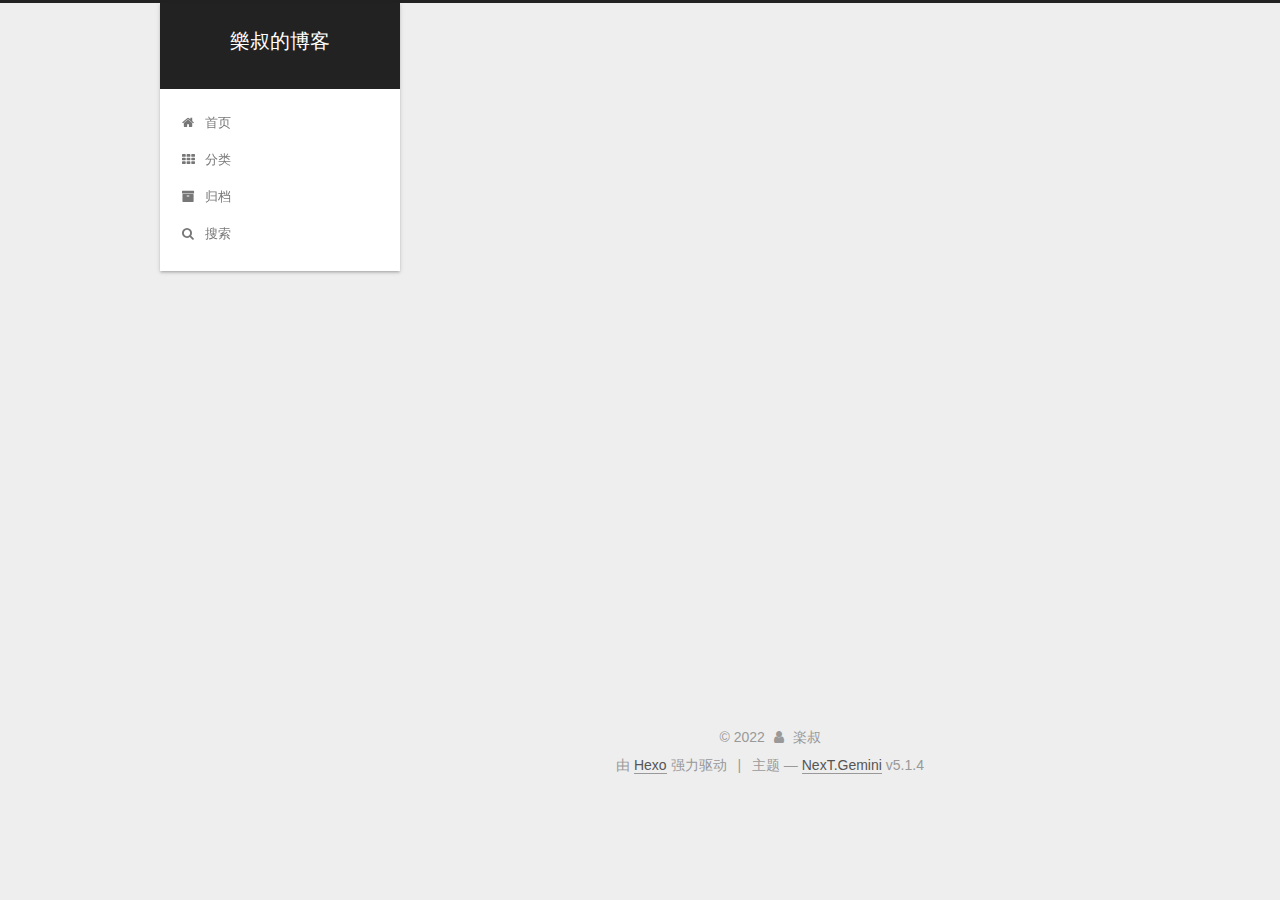
==== commit f1de377c: "Site updated: 2022-01-21 19:01:27" ====
--- a/archives/index.html
+++ b/archives/index.html
@@ -5,7 +5,7 @@
   
 
 
-<html class="theme-next muse use-motion" lang="zh-CN">
+<html class="theme-next gemini use-motion" lang="zh-Hans">
 <head>
   <meta charset="UTF-8"/>
 <meta http-equiv="X-UA-Compatible" content="IE=edge" />
@@ -85,7 +85,7 @@
 <meta property="og:url" content="http://yoursite.com/archives/index.html">
 <meta property="og:site_name" content="樂叔的博客">
 <meta property="og:description" content="分享记录一些东西">
-<meta property="og:locale" content="zh_CN">
+<meta property="og:locale">
 <meta property="article:author" content="楽叔">
 <meta name="twitter:card" content="summary">
 
@@ -95,7 +95,7 @@
   var NexT = window.NexT || {};
   var CONFIG = {
     root: '',
-    scheme: 'Muse',
+    scheme: 'Gemini',
     version: '5.1.4',
     sidebar: {"position":"left","display":"post","offset":12,"b2t":false,"scrollpercent":false,"onmobile":false},
     fancybox: true,
@@ -103,7 +103,7 @@
     motion: {"enable":true,"async":false,"transition":{"post_block":"fadeIn","post_header":"slideDownIn","post_body":"slideDownIn","coll_header":"slideLeftIn","sidebar":"slideUpIn"}},
     duoshuo: {
       userId: '0',
-      author: 'Author'
+      author: '博主'
     },
     algolia: {
       applicationID: '',
@@ -123,7 +123,7 @@
 
 
 
-  <title>Archive | 樂叔的博客</title>
+  <title>归档 | 樂叔的博客</title>
   
 
 
@@ -135,7 +135,7 @@
 
 <meta name="generator" content="Hexo 6.0.0"></head>
 
-<body itemscope itemtype="http://schema.org/WebPage" lang="zh-CN">
+<body itemscope itemtype="http://schema.org/WebPage" lang="zh-Hans">
   
   
     
@@ -178,29 +178,73 @@
       
         
         <li class="menu-item menu-item-home">
-          <a href="/%20" rel="section">
+          <a href="/" rel="section">
             
               <i class="menu-item-icon fa fa-fw fa-home"></i> <br />
             
-            Home
+            首页
           </a>
         </li>
       
         
-        <li class="menu-item menu-item-archives">
-          <a href="/archives/%20" rel="section">
-            
-              <i class="menu-item-icon fa fa-fw fa-archive"></i> <br />
-            
-            Archives
+        <li class="menu-item menu-item-categories">
+          <a href="/categories/" rel="section">
+            
+              <i class="menu-item-icon fa fa-fw fa-th"></i> <br />
+            
+            分类
           </a>
         </li>
       
-
+        
+        <li class="menu-item menu-item-archives">
+          <a href="/archives/" rel="section">
+            
+              <i class="menu-item-icon fa fa-fw fa-archive"></i> <br />
+            
+            归档
+          </a>
+        </li>
+      
+
+      
+        <li class="menu-item menu-item-search">
+          
+            <a href="javascript:;" class="popup-trigger">
+          
+            
+              <i class="menu-item-icon fa fa-search fa-fw"></i> <br />
+            
+            搜索
+          </a>
+        </li>
       
     </ul>
   
 
+  
+    <div class="site-search">
+      
+  <div class="popup search-popup local-search-popup">
+  <div class="local-search-header clearfix">
+    <span class="search-icon">
+      <i class="fa fa-search"></i>
+    </span>
+    <span class="popup-btn-close">
+      <i class="fa fa-times-circle"></i>
+    </span>
+    <div class="local-search-input-wrapper">
+      <input autocomplete="off"
+             placeholder="搜索..." spellcheck="false"
+             type="text" id="local-search-input">
+    </div>
+  </div>
+  <div id="local-search-result"></div>
+</div>
+
+
+
+    </div>
   
 </nav>
 
@@ -228,7 +272,7 @@
         
           
         
-        Um..! 1 post. Keep on posting.
+        嗯..! 目前共计 1 篇日志。 继续努力。
       </span>
 
       
@@ -324,10 +368,10 @@
             
               <div class="site-state-item site-state-posts">
               
-                <a href="/archives/%20%7C%7C%20archive">
+                <a href="/archives/%7C%7C%20archive">
               
                   <span class="site-state-item-count">1</span>
-                  <span class="site-state-item-name">posts</span>
+                  <span class="site-state-item-name">日志</span>
                 </a>
               </div>
             
@@ -387,7 +431,7 @@
 </div>
 
 
-  <div class="powered-by">Powered by <a class="theme-link" target="_blank" href="https://hexo.io">Hexo</a></div>
+  <div class="powered-by">由 <a class="theme-link" target="_blank" href="https://hexo.io">Hexo</a> 强力驱动</div>
 
 
 
@@ -395,7 +439,7 @@
 
 
 
-  <div class="theme-info">Theme &mdash; <a class="theme-link" target="_blank" href="https://github.com/iissnan/hexo-theme-next">NexT.Muse</a> v5.1.4</div>
+  <div class="theme-info">主题 &mdash; <a class="theme-link" target="_blank" href="https://github.com/iissnan/hexo-theme-next">NexT.Gemini</a> v5.1.4</div>
 
 
 
@@ -495,6 +539,13 @@
   
   
 
+
+  <script type="text/javascript" src="/js/src/affix.js?v=5.1.4"></script>
+
+  <script type="text/javascript" src="/js/src/schemes/pisces.js?v=5.1.4"></script>
+
+
+
   
 
   
@@ -538,6 +589,323 @@
 
 
   
+
+  <script type="text/javascript">
+    // Popup Window;
+    var isfetched = false;
+    var isXml = true;
+    // Search DB path;
+    var search_path = "search.xml";
+    if (search_path.length === 0) {
+      search_path = "search.xml";
+    } else if (/json$/i.test(search_path)) {
+      isXml = false;
+    }
+    var path = "/" + search_path;
+    // monitor main search box;
+
+    var onPopupClose = function (e) {
+      $('.popup').hide();
+      $('#local-search-input').val('');
+      $('.search-result-list').remove();
+      $('#no-result').remove();
+      $(".local-search-pop-overlay").remove();
+      $('body').css('overflow', '');
+    }
+
+    function proceedsearch() {
+      $("body")
+        .append('<div class="search-popup-overlay local-search-pop-overlay"></div>')
+        .css('overflow', 'hidden');
+      $('.search-popup-overlay').click(onPopupClose);
+      $('.popup').toggle();
+      var $localSearchInput = $('#local-search-input');
+      $localSearchInput.attr("autocapitalize", "none");
+      $localSearchInput.attr("autocorrect", "off");
+      $localSearchInput.focus();
+    }
+
+    // search function;
+    var searchFunc = function(path, search_id, content_id) {
+      'use strict';
+
+      // start loading animation
+      $("body")
+        .append('<div class="search-popup-overlay local-search-pop-overlay">' +
+          '<div id="search-loading-icon">' +
+          '<i class="fa fa-spinner fa-pulse fa-5x fa-fw"></i>' +
+          '</div>' +
+          '</div>')
+        .css('overflow', 'hidden');
+      $("#search-loading-icon").css('margin', '20% auto 0 auto').css('text-align', 'center');
+
+      $.ajax({
+        url: path,
+        dataType: isXml ? "xml" : "json",
+        async: true,
+        success: function(res) {
+          // get the contents from search data
+          isfetched = true;
+          $('.popup').detach().appendTo('.header-inner');
+          var datas = isXml ? $("entry", res).map(function() {
+            return {
+              title: $("title", this).text(),
+              content: $("content",this).text(),
+              url: $("url" , this).text()
+            };
+          }).get() : res;
+          var input = document.getElementById(search_id);
+          var resultContent = document.getElementById(content_id);
+          var inputEventFunction = function() {
+            var searchText = input.value.trim().toLowerCase();
+            var keywords = searchText.split(/[\s\-]+/);
+            if (keywords.length > 1) {
+              keywords.push(searchText);
+            }
+            var resultItems = [];
+            if (searchText.length > 0) {
+              // perform local searching
+              datas.forEach(function(data) {
+                var isMatch = false;
+                var hitCount = 0;
+                var searchTextCount = 0;
+                var title = data.title.trim();
+                var titleInLowerCase = title.toLowerCase();
+                var content = data.content.trim().replace(/<[^>]+>/g,"");
+                var contentInLowerCase = content.toLowerCase();
+                var articleUrl = decodeURIComponent(data.url);
+                var indexOfTitle = [];
+                var indexOfContent = [];
+                // only match articles with not empty titles
+                if(title != '') {
+                  keywords.forEach(function(keyword) {
+                    function getIndexByWord(word, text, caseSensitive) {
+                      var wordLen = word.length;
+                      if (wordLen === 0) {
+                        return [];
+                      }
+                      var startPosition = 0, position = [], index = [];
+                      if (!caseSensitive) {
+                        text = text.toLowerCase();
+                        word = word.toLowerCase();
+                      }
+                      while ((position = text.indexOf(word, startPosition)) > -1) {
+                        index.push({position: position, word: word});
+                        startPosition = position + wordLen;
+                      }
+                      return index;
+                    }
+
+                    indexOfTitle = indexOfTitle.concat(getIndexByWord(keyword, titleInLowerCase, false));
+                    indexOfContent = indexOfContent.concat(getIndexByWord(keyword, contentInLowerCase, false));
+                  });
+                  if (indexOfTitle.length > 0 || indexOfContent.length > 0) {
+                    isMatch = true;
+                    hitCount = indexOfTitle.length + indexOfContent.length;
+                  }
+                }
+
+                // show search results
+
+                if (isMatch) {
+                  // sort index by position of keyword
+
+                  [indexOfTitle, indexOfContent].forEach(function (index) {
+                    index.sort(function (itemLeft, itemRight) {
+                      if (itemRight.position !== itemLeft.position) {
+                        return itemRight.position - itemLeft.position;
+                      } else {
+                        return itemLeft.word.length - itemRight.word.length;
+                      }
+                    });
+                  });
+
+                  // merge hits into slices
+
+                  function mergeIntoSlice(text, start, end, index) {
+                    var item = index[index.length - 1];
+                    var position = item.position;
+                    var word = item.word;
+                    var hits = [];
+                    var searchTextCountInSlice = 0;
+                    while (position + word.length <= end && index.length != 0) {
+                      if (word === searchText) {
+                        searchTextCountInSlice++;
+                      }
+                      hits.push({position: position, length: word.length});
+                      var wordEnd = position + word.length;
+
+                      // move to next position of hit
+
+                      index.pop();
+                      while (index.length != 0) {
+                        item = index[index.length - 1];
+                        position = item.position;
+                        word = item.word;
+                        if (wordEnd > position) {
+                          index.pop();
+                        } else {
+                          break;
+                        }
+                      }
+                    }
+                    searchTextCount += searchTextCountInSlice;
+                    return {
+                      hits: hits,
+                      start: start,
+                      end: end,
+                      searchTextCount: searchTextCountInSlice
+                    };
+                  }
+
+                  var slicesOfTitle = [];
+                  if (indexOfTitle.length != 0) {
+                    slicesOfTitle.push(mergeIntoSlice(title, 0, title.length, indexOfTitle));
+                  }
+
+                  var slicesOfContent = [];
+                  while (indexOfContent.length != 0) {
+                    var item = indexOfContent[indexOfContent.length - 1];
+                    var position = item.position;
+                    var word = item.word;
+                    // cut out 100 characters
+                    var start = position - 20;
+                    var end = position + 80;
+                    if(start < 0){
+                      start = 0;
+                    }
+                    if (end < position + word.length) {
+                      end = position + word.length;
+                    }
+                    if(end > content.length){
+                      end = content.length;
+                    }
+                    slicesOfContent.push(mergeIntoSlice(content, start, end, indexOfContent));
+                  }
+
+                  // sort slices in content by search text's count and hits' count
+
+                  slicesOfContent.sort(function (sliceLeft, sliceRight) {
+                    if (sliceLeft.searchTextCount !== sliceRight.searchTextCount) {
+                      return sliceRight.searchTextCount - sliceLeft.searchTextCount;
+                    } else if (sliceLeft.hits.length !== sliceRight.hits.length) {
+                      return sliceRight.hits.length - sliceLeft.hits.length;
+                    } else {
+                      return sliceLeft.start - sliceRight.start;
+                    }
+                  });
+
+                  // select top N slices in content
+
+                  var upperBound = parseInt('1');
+                  if (upperBound >= 0) {
+                    slicesOfContent = slicesOfContent.slice(0, upperBound);
+                  }
+
+                  // highlight title and content
+
+                  function highlightKeyword(text, slice) {
+                    var result = '';
+                    var prevEnd = slice.start;
+                    slice.hits.forEach(function (hit) {
+                      result += text.substring(prevEnd, hit.position);
+                      var end = hit.position + hit.length;
+                      result += '<b class="search-keyword">' + text.substring(hit.position, end) + '</b>';
+                      prevEnd = end;
+                    });
+                    result += text.substring(prevEnd, slice.end);
+                    return result;
+                  }
+
+                  var resultItem = '';
+
+                  if (slicesOfTitle.length != 0) {
+                    resultItem += "<li><a href='" + articleUrl + "' class='search-result-title'>" + highlightKeyword(title, slicesOfTitle[0]) + "</a>";
+                  } else {
+                    resultItem += "<li><a href='" + articleUrl + "' class='search-result-title'>" + title + "</a>";
+                  }
+
+                  slicesOfContent.forEach(function (slice) {
+                    resultItem += "<a href='" + articleUrl + "'>" +
+                      "<p class=\"search-result\">" + highlightKeyword(content, slice) +
+                      "...</p>" + "</a>";
+                  });
+
+                  resultItem += "</li>";
+                  resultItems.push({
+                    item: resultItem,
+                    searchTextCount: searchTextCount,
+                    hitCount: hitCount,
+                    id: resultItems.length
+                  });
+                }
+              })
+            };
+            if (keywords.length === 1 && keywords[0] === "") {
+              resultContent.innerHTML = '<div id="no-result"><i class="fa fa-search fa-5x" /></div>'
+            } else if (resultItems.length === 0) {
+              resultContent.innerHTML = '<div id="no-result"><i class="fa fa-frown-o fa-5x" /></div>'
+            } else {
+              resultItems.sort(function (resultLeft, resultRight) {
+                if (resultLeft.searchTextCount !== resultRight.searchTextCount) {
+                  return resultRight.searchTextCount - resultLeft.searchTextCount;
+                } else if (resultLeft.hitCount !== resultRight.hitCount) {
+                  return resultRight.hitCount - resultLeft.hitCount;
+                } else {
+                  return resultRight.id - resultLeft.id;
+                }
+              });
+              var searchResultList = '<ul class=\"search-result-list\">';
+              resultItems.forEach(function (result) {
+                searchResultList += result.item;
+              })
+              searchResultList += "</ul>";
+              resultContent.innerHTML = searchResultList;
+            }
+          }
+
+          if ('auto' === 'auto') {
+            input.addEventListener('input', inputEventFunction);
+          } else {
+            $('.search-icon').click(inputEventFunction);
+            input.addEventListener('keypress', function (event) {
+              if (event.keyCode === 13) {
+                inputEventFunction();
+              }
+            });
+          }
+
+          // remove loading animation
+          $(".local-search-pop-overlay").remove();
+          $('body').css('overflow', '');
+
+          proceedsearch();
+        }
+      });
+    }
+
+    // handle and trigger popup window;
+    $('.popup-trigger').click(function(e) {
+      e.stopPropagation();
+      if (isfetched === false) {
+        searchFunc(path, 'local-search-input', 'local-search-result');
+      } else {
+        proceedsearch();
+      };
+    });
+
+    $('.popup-btn-close').click(onPopupClose);
+    $('.popup').click(function(e){
+      e.stopPropagation();
+    });
+    $(document).on('keyup', function (event) {
+      var shouldDismissSearchPopup = event.which === 27 &&
+        $('.search-popup').is(':visible');
+      if (shouldDismissSearchPopup) {
+        onPopupClose();
+      }
+    });
+  </script>
 
 
 
--- a/css/main.css
+++ b/css/main.css
@@ -189,7 +189,7 @@
   font-size: 14px;
   line-height: 2;
   color: #555;
-  background: #fff;
+  background: #eee;
 }
 @media (max-width: 767px) {
   body {
@@ -445,7 +445,7 @@
 .header-inner {
   margin: 0 auto;
   padding: 100px 0 70px;
-  width: 700px;
+  width: calc(100% - 252px);
 }
 @media (min-width: 1600px) {
   .container .header-inner {
@@ -457,7 +457,7 @@
 }
 .main-inner {
   margin: 0 auto;
-  width: 700px;
+  width: calc(100% - 252px);
 }
 @media (min-width: 1600px) {
   .container .main-inner {
@@ -474,7 +474,7 @@
 .footer-inner {
   box-sizing: border-box;
   margin: 20px auto;
-  width: 700px;
+  width: calc(100% - 252px);
 }
 @media (min-width: 1600px) {
   .container .footer-inner {
@@ -653,8 +653,8 @@
 @media (min-width: 992px) {
   .full-image.full-image.full-image.full-image {
     max-width: none;
-    width: 110%;
-    margin: 25px -5%;
+    width: 118%;
+    margin: 0 -9%;
   }
 }
 .blockquote-center,
@@ -940,11 +940,11 @@
   display: inline-block;
   padding: 0 20px;
   font-size: 14px;
-  color: #fff;
-  background: #222;
-  border: 2px solid #222;
+  color: #555;
+  background: #fff;
+  border: 2px solid #555;
   text-decoration: none;
-  border-radius: 0;
+  border-radius: 2px;
   transition-property: background-color;
   transition-duration: 0.2s;
   transition-timing-function: ease-in-out;
@@ -953,8 +953,8 @@
 }
 .btn:hover {
   border-color: #222;
-  color: #222;
-  background: #fff;
+  color: #fff;
+  background: #222;
 }
 .btn +.btn {
   margin: 0 0 8px 8px;
@@ -1066,7 +1066,7 @@
   width: 24px;
   background: #222;
   font-size: 12px;
-  opacity: 1;
+  opacity: 0.6;
   color: #fff;
   cursor: pointer;
   text-align: center;
@@ -1087,7 +1087,7 @@
   }
 }
 .back-to-top.back-to-top-on {
-  bottom: 19px;
+  bottom: 30px;
 }
 .header {
   background: transparent;
@@ -1136,7 +1136,7 @@
 .site-subtitle {
   margin-top: 10px;
   font-size: 13px;
-  color: #999;
+  color: #ddd;
 }
 .use-motion .brand {
   opacity: 0;
@@ -1209,7 +1209,8 @@
   transition-timing-function: ease-in-out;
   transition-delay: 0s;
 }
-.menu .menu-item a:hover {
+.menu .menu-item a:hover,
+.menu-item-active a {
   border-bottom-color: #222;
 }
 .menu .menu-item .fa {
@@ -1738,20 +1739,20 @@
   display: block;
   margin: 0 auto;
   padding: 2px;
-  max-width: 96px;
+  max-width: 120px;
   height: auto;
-  border: 2px solid #333;
+  border: 1px solid #eee;
 }
 .site-author-name {
-  margin: 5px 0 0;
+  margin: 0;
   text-align: center;
-  color: #f5f5f5;
-  font-weight: normal;
+  color: #222;
+  font-weight: 600;
 }
 .site-description {
-  margin-top: 5px;
+  margin-top: 0;
   text-align: center;
-  font-size: 14px;
+  font-size: 13px;
   color: #999;
 }
 .site-state {
@@ -1763,7 +1764,7 @@
 .site-state-item {
   display: inline-block;
   padding: 0 15px;
-  border-left: 1px solid #333;
+  border-left: 1px solid #eee;
 }
 .site-state-item:first-child {
   border-left: none;
@@ -1776,11 +1777,11 @@
   text-align: center;
   color: inherit;
   font-weight: 600;
-  font-size: 18px;
+  font-size: 16px;
 }
 .site-state-item-name {
   font-size: 13px;
-  color: inherit;
+  color: #999;
 }
 .feed-link {
   margin-top: 20px;
@@ -1822,7 +1823,7 @@
   width: 4px;
   height: 4px;
   border-radius: 50%;
-  background: #fff5ff;
+  background: #909645;
 }
 .links-of-blogroll {
   font-size: 13px;
@@ -1860,7 +1861,7 @@
   color: #555;
 }
 .sidebar-nav li:hover {
-  color: #f5f5f5;
+  color: #fc6423;
 }
 .page-post-detail .sidebar-nav-toc {
   padding: 0 5px;
@@ -1869,11 +1870,11 @@
   margin-left: 10px;
 }
 .sidebar-nav .sidebar-nav-active {
-  color: #87daff;
-  border-bottom-color: #87daff;
+  color: #fc6423;
+  border-bottom-color: #fc6423;
 }
 .sidebar-nav .sidebar-nav-active:hover {
-  color: #87daff;
+  color: #fc6423;
 }
 .sidebar-panel {
   display: none;
@@ -1906,12 +1907,12 @@
   transition-timing-function: ease-in-out;
   transition-delay: 0s;
   transition-property: all;
-  color: #999;
-  border-bottom-color: #555;
+  color: #666;
+  border-bottom-color: #ccc;
 }
 .post-toc ol a:hover {
-  color: #ccc;
-  border-bottom-color: #ccc;
+  color: #000;
+  border-bottom-color: #000;
 }
 .post-toc .nav-item {
   overflow: hidden;
@@ -1933,14 +1934,14 @@
   display: block;
 }
 .post-toc .nav .active > a {
-  color: #87daff;
-  border-bottom-color: #87daff;
+  color: #fc6423;
+  border-bottom-color: #fc6423;
 }
 .post-toc .nav .active-current > a {
-  color: #87daff;
+  color: #fc6423;
 }
 .post-toc .nav .active-current > a:hover {
-  color: #87daff;
+  color: #fc6423;
 }
 .footer {
   font-size: 14px;
@@ -2580,83 +2581,543 @@
   }
 }
 .page-post-detail .sidebar-toggle-line {
-  background: #87daff;
+  background: #fc6423;
 }
 .page-post-detail .comments {
   overflow: hidden;
 }
-@media (max-width: 767px) {
-  .header-inner,
-  .container .main-inner,
+.header {
+  position: relative;
+  margin: 0 auto;
+  width: 75%;
+}
+@media (min-width: 768px) and (max-width: 991px) {
+  .header {
+    width: auto;
+  }
+}
+@media (max-width: 767px) {
+  .header {
+    width: auto;
+  }
+}
+.header-inner {
+  position: absolute;
+  top: 0;
+  overflow: hidden;
+  padding: 0;
+  width: 240px;
+  background: #fff;
+  box-shadow: 0 2px 2px 0 rgba(0,0,0,0.12), 0 3px 1px -2px rgba(0,0,0,0.06), 0 1px 5px 0 rgba(0,0,0,0.12);
+  border-radius: initial;
+}
+@media (min-width: 1600px) {
+  .container .header-inner {
+    width: 240px;
+  }
+}
+@media (min-width: 768px) and (max-width: 991px) {
+  .header-inner {
+    position: relative;
+    width: auto;
+    border-radius: initial;
+  }
+}
+@media (max-width: 767px) {
+  .header-inner {
+    position: relative;
+    width: auto;
+    border-radius: initial;
+  }
+}
+.main:before,
+.main:after {
+  content: " ";
+  display: table;
+}
+.main:after {
+  clear: both;
+}
+@media (min-width: 768px) and (max-width: 991px) {
+  .main {
+    padding-bottom: 100px;
+  }
+}
+@media (max-width: 767px) {
+  .main {
+    padding-bottom: 100px;
+  }
+}
+.container .main-inner {
+  width: 75%;
+}
+@media (min-width: 768px) and (max-width: 991px) {
+  .container .main-inner {
+    width: auto;
+  }
+}
+@media (max-width: 767px) {
+  .container .main-inner {
+    width: auto;
+  }
+}
+.content-wrap {
+  float: right;
+  box-sizing: border-box;
+  padding: 40px;
+  width: calc(100% - 252px);
+  background: #fff;
+  min-height: 700px;
+  box-shadow: 0 2px 2px 0 rgba(0,0,0,0.12), 0 3px 1px -2px rgba(0,0,0,0.06), 0 1px 5px 0 rgba(0,0,0,0.12);
+  border-radius: initial;
+}
+@media (min-width: 768px) and (max-width: 991px) {
+  .content-wrap {
+    width: 100%;
+    padding: 20px;
+    border-radius: initial;
+  }
+}
+@media (max-width: 767px) {
+  .content-wrap {
+    width: 100%;
+    padding: 20px;
+    min-height: auto;
+    border-radius: initial;
+  }
+}
+.sidebar {
+  position: static;
+  float: left;
+  margin-top: 300px;
+  width: 240px;
+  background: #eee;
+  box-shadow: none;
+}
+@media (min-width: 768px) and (max-width: 991px) {
+  .sidebar {
+    display: none;
+  }
+}
+@media (max-width: 767px) {
+  .sidebar {
+    display: none;
+  }
+}
+.sidebar-toggle {
+  display: none;
+}
+.footer-inner {
+  width: 75%;
+  padding-left: 260px;
+}
+@media (min-width: 768px) and (max-width: 991px) {
   .footer-inner {
     width: auto;
-  }
-}
-embed {
-  display: block;
-  margin: 0px auto 25px auto;
-}
-.custom-logo .site-meta-headline {
-  text-align: center;
-}
-.custom-logo .brand {
+    padding-left: 0 !important;
+    padding-right: 0 !important;
+  }
+}
+@media (max-width: 767px) {
+  .footer-inner {
+    width: auto;
+    padding-left: 0 !important;
+    padding-right: 0 !important;
+  }
+}
+.sidebar-position-right .header-inner {
+  right: 0;
+}
+.sidebar-position-right .content-wrap {
+  float: left;
+}
+.sidebar-position-right .sidebar {
+  float: right;
+}
+.sidebar-position-right .footer-inner {
+  padding-left: 0;
+  padding-right: 260px;
+}
+.site-brand-wrapper {
+  position: relative;
+}
+.site-meta {
+  padding: 20px 0;
+  color: #fff;
+  background: #222;
+}
+@media (min-width: 768px) and (max-width: 991px) {
+  .site-meta {
+    box-shadow: 0 0 16px rgba(0,0,0,0.5);
+  }
+}
+@media (max-width: 767px) {
+  .site-meta {
+    box-shadow: 0 0 16px rgba(0,0,0,0.5);
+  }
+}
+.brand {
+  padding: 0;
   background: none;
 }
-.custom-logo .site-title {
-  margin: 10px auto 0;
-  font-size: 24px;
-  color: #222;
-}
-.custom-logo .site-title a {
-  border: none;
-}
-.custom-logo-image {
-  margin: 0 auto;
-  padding: 5px;
-  max-width: 150px;
-  background: #fff;
-}
-@media (max-width: 767px) {
-  .site-nav {
-    position: absolute;
-    left: 0;
-    top: 52px;
-    margin: 0;
-    width: 100%;
-    padding: 0;
-    background: #fff;
-    border-bottom: 1px solid #ddd;
-    z-index: 1030;
-  }
-}
-@media (max-width: 767px) {
-  .menu {
-    text-align: left;
-  }
-}
-@media (max-width: 767px) {
-  .menu .menu-item {
-    display: block;
-    margin: 0 10px;
-    vertical-align: top;
-  }
-}
-@media (max-width: 767px) {
-  .menu .menu-item br {
-    display: none;
-  }
-}
-@media (max-width: 767px) {
-  .menu .menu-item a {
-    padding: 5px 10px;
-  }
-}
-.menu .menu-item .fa {
-  margin-right: 0;
+.brand:hover {
+  color: #fff;
+}
+.site-subtitle {
+  margin: 10px 10px 0;
+  font-weight: initial;
 }
 .site-search form {
   display: none;
 }
+.site-nav {
+  border-top: none;
+}
+@media (min-width: 768px) and (max-width: 991px) {
+  .site-nav {
+    display: none !important;
+  }
+}
+@media (min-width: 768px) and (max-width: 991px) {
+  .site-nav-on {
+    display: block !important;
+  }
+}
+.menu .menu-item {
+  display: block;
+  margin: 0;
+}
+.menu .menu-item a {
+  position: relative;
+  box-sizing: border-box;
+  padding: 5px 20px;
+  text-align: left;
+  line-height: inherit;
+  transition-property: background-color;
+  transition-duration: 0.2s;
+  transition-timing-function: ease-in-out;
+  transition-delay: 0s;
+}
+.menu .menu-item a:hover,
+.menu-item-active a {
+  background: #f9f9f9;
+  border-bottom-color: #fff;
+}
+.menu .menu-item br {
+  display: none;
+}
+.menu-item-active a:after {
+  content: " ";
+  position: absolute;
+  top: 50%;
+  margin-top: -3px;
+  right: 15px;
+  width: 6px;
+  height: 6px;
+  border-radius: 50%;
+  background-color: #bbb;
+}
+.btn-bar {
+  background-color: #fff;
+}
+.site-nav-toggle {
+  left: 20px;
+  top: 50%;
+  -webkit-transform: translateY(-50%);
+  -webkit-transform: translateY(-50%);
+  -moz-transform: translateY(-50%);
+  -ms-transform: translateY(-50%);
+  -o-transform: translateY(-50%);
+  transform: translateY(-50%);
+}
+@media (min-width: 768px) and (max-width: 991px) {
+  .site-nav-toggle {
+    display: block;
+  }
+}
+.use-motion .sidebar .motion-element {
+  opacity: 1;
+}
+.sidebar {
+  margin-left: -100%;
+  right: auto;
+  bottom: auto;
+  -webkit-transform: none;
+}
+.sidebar-inner {
+  box-sizing: border-box;
+  width: 240px;
+  color: #555;
+  background: #fff;
+  box-shadow: 0 2px 2px 0 rgba(0,0,0,0.12), 0 3px 1px -2px rgba(0,0,0,0.06), 0 1px 5px 0 rgba(0,0,0,0.12), 0 -1px 0.5px 0 rgba(0,0,0,0.09);
+  border-radius: initial;
+  opacity: 0;
+}
+.sidebar-inner.affix {
+  position: fixed;
+  top: 12px;
+}
+.sidebar-inner.affix-bottom {
+  position: absolute;
+}
+.site-overview {
+  text-align: left;
+}
+.site-author:before,
+.site-author:after {
+  content: " ";
+  display: table;
+}
+.site-author:after {
+  clear: both;
+}
+.sidebar a {
+  color: #555;
+}
+.sidebar a:hover {
+  color: #222;
+}
+.site-state-item {
+  padding: 0 10px;
+}
+.links-of-author-item a:before {
+  display: none;
+}
+.links-of-author-item a {
+  border-bottom: none;
+  text-decoration: underline;
+}
+.feed-link {
+  border-top: 1px dotted #ccc;
+  border-bottom: 1px dotted #ccc;
+  text-align: center;
+}
+.feed-link a {
+  display: block;
+  color: #fc6423;
+  border: none;
+}
+.feed-link a:hover {
+  background: none;
+  color: #e34603;
+}
+.feed-link a:hover i {
+  color: #e34603;
+}
+.links-of-author {
+  display: flex;
+  flex-wrap: wrap;
+  justify-content: center;
+}
+.links-of-author-item {
+  margin: 5px 0 0;
+  width: 50%;
+}
+.links-of-author-item a {
+  max-width: 216px;
+  box-sizing: border-box;
+  display: inline-block;
+  margin-right: 0;
+  margin-bottom: 0;
+  padding: 0 5px;
+  overflow: hidden;
+  white-space: nowrap;
+  text-overflow: ellipsis;
+}
+.links-of-author-item a {
+  display: block;
+  text-decoration: none;
+}
+.links-of-author-item a:hover {
+  border-radius: 4px;
+  background: #eee;
+}
+.links-of-author-item .fa {
+  margin-right: 2px;
+  font-size: 16px;
+}
+.links-of-author-item .fa-globe {
+  font-size: 15px;
+}
+.links-of-blogroll {
+  text-align: center;
+  margin-top: 20px;
+  padding: 3px 0 0;
+  border-top: 1px dotted #ccc;
+}
+.links-of-blogroll-title {
+  margin-top: 0;
+}
+.links-of-blogroll-item {
+  padding: 0;
+}
+.links-of-blogroll-inline:before,
+.links-of-blogroll-inline:after {
+  content: " ";
+  display: table;
+}
+.links-of-blogroll-inline:after {
+  clear: both;
+}
 .links-of-blogroll-inline .links-of-blogroll-item {
-  display: inline-block;
-}
+  margin: 5px 0 0;
+  width: 50%;
+  display: inline-block;
+  width: unset;
+}
+.links-of-blogroll-inline .links-of-blogroll-item a {
+  max-width: 216px;
+  box-sizing: border-box;
+  display: inline-block;
+  margin-right: 0;
+  margin-bottom: 0;
+  padding: 0 5px;
+  overflow: hidden;
+  white-space: nowrap;
+  text-overflow: ellipsis;
+}
+.content-wrap {
+  padding: initial;
+  background: initial;
+  box-shadow: initial;
+  border-radius: initial;
+}
+.post-block {
+  padding: 40px;
+  background: #fff;
+  box-shadow: 0 2px 2px 0 rgba(0,0,0,0.12), 0 3px 1px -2px rgba(0,0,0,0.06), 0 1px 5px 0 rgba(0,0,0,0.12);
+  border-radius: initial;
+}
+#posts > article + article .post-block {
+  margin-top: 12px;
+  box-shadow: 0 2px 2px 0 rgba(0,0,0,0.12), 0 3px 1px -2px rgba(0,0,0,0.06), 0 1px 5px 0 rgba(0,0,0,0.12), 0 -1px 0.5px 0 rgba(0,0,0,0.09);
+  border-radius: initial;
+}
+.comments {
+  padding: 40px;
+  margin: initial;
+  margin-top: 12px;
+  background: #fff;
+  box-shadow: 0 2px 2px 0 rgba(0,0,0,0.12), 0 3px 1px -2px rgba(0,0,0,0.06), 0 1px 5px 0 rgba(0,0,0,0.12), 0 -1px 0.5px 0 rgba(0,0,0,0.09);
+  border-radius: initial;
+}
+.posts-expand {
+  padding-top: initial;
+}
+.post-nav-divider {
+  width: 4%;
+}
+.post-nav-item {
+  width: 48%;
+}
+.post-eof,
+.post-spread {
+  display: none !important;
+}
+.pagination {
+  margin: 12px 0 0;
+  border-top: initial;
+  background: #fff;
+  box-shadow: 0 2px 2px 0 rgba(0,0,0,0.12), 0 3px 1px -2px rgba(0,0,0,0.06), 0 1px 5px 0 rgba(0,0,0,0.12), 0 -1px 0.5px 0 rgba(0,0,0,0.09);
+  border-radius: initial;
+  padding: 10px 0 10px;
+}
+.pagination .prev,
+.pagination .next,
+.pagination .page-number {
+  margin-bottom: initial;
+  top: initial;
+}
+.main {
+  padding-bottom: initial;
+}
+.footer {
+  bottom: auto;
+}
+.post-header h1,
+.post-header h2 {
+  margin: initial;
+}
+.posts-expand .post-title-link {
+  line-height: inherit;
+}
+.posts-expand .post-title {
+  font-size: 1.7em;
+}
+.post-body h1 {
+  font-size: 1.6em;
+  border-bottom: 1px solid #eee;
+}
+.post-body h2 {
+  font-size: 1.45em;
+  border-bottom: 1px solid #eee;
+}
+.post-body h3 {
+  font-size: 1.3em;
+  border-bottom: 1px dotted #eee;
+}
+.post-body h4 {
+  font-size: 1.2em;
+}
+.post-body h5 {
+  font-size: 1.07em;
+}
+.post-body h6 {
+  font-size: 1.03em;
+}
+@media (min-width: 768px) and (max-width: 991px) {
+  .content-wrap {
+    padding: 10px;
+  }
+  .posts-expand {
+    margin: initial;
+  }
+  .posts-expand .post-button {
+    margin-top: 20px;
+  }
+  .post-block {
+    padding: 20px;
+    box-shadow: 0 2px 2px 0 rgba(0,0,0,0.12), 0 3px 1px -2px rgba(0,0,0,0.06), 0 1px 5px 0 rgba(0,0,0,0.12), 0 -1px 0.5px 0 rgba(0,0,0,0.09);
+    border-radius: initial;
+  }
+  #posts > article + article .post-block {
+    margin-top: 10px;
+  }
+  .comments {
+    margin-top: 10px;
+    padding: 10px 20px;
+  }
+  .pagination {
+    margin: 10px 0 0;
+  }
+}
+@media (max-width: 767px) {
+  .content-wrap {
+    padding: 8px;
+  }
+  .posts-expand {
+    margin: initial;
+  }
+  .posts-expand .post-button {
+    margin-top: 12px;
+  }
+  .posts-expand img {
+    padding: initial !important;
+  }
+  .post-block {
+    padding: 12px;
+    min-height: auto;
+    box-shadow: 0 2px 2px 0 rgba(0,0,0,0.12), 0 3px 1px -2px rgba(0,0,0,0.06), 0 1px 5px 0 rgba(0,0,0,0.12), 0 -1px 0.5px 0 rgba(0,0,0,0.09);
+    border-radius: initial;
+  }
+  #posts > article + article .post-block {
+    margin-top: 8px;
+  }
+  .comments {
+    margin-top: 8px;
+    padding: 0 12px;
+  }
+  .pagination {
+    margin: 8px 0 0;
+  }
+}
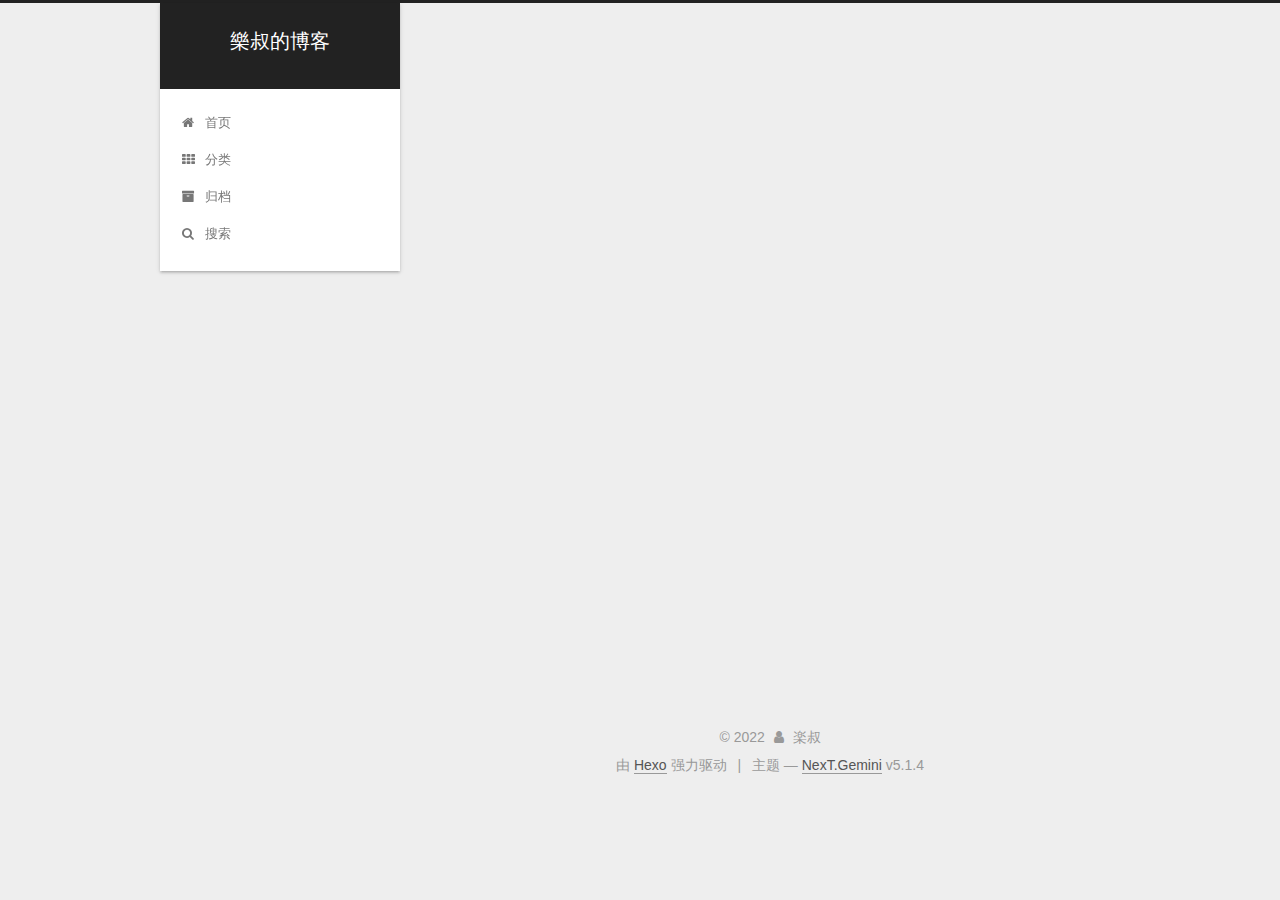
==== commit 0b141493: "Site updated: 2022-01-21 19:54:52" ====
--- a/archives/index.html
+++ b/archives/index.html
@@ -359,6 +359,10 @@
         <div class="site-overview">
           <div class="site-author motion-element" itemprop="author" itemscope itemtype="http://schema.org/Person">
             
+              <img class="site-author-image" itemprop="image"
+                src="/images/111.jpg"
+                alt="" />
+            
               <p class="site-author-name" itemprop="name"></p>
               <p class="site-description motion-element" itemprop="description"></p>
           </div>
@@ -368,7 +372,7 @@
             
               <div class="site-state-item site-state-posts">
               
-                <a href="/archives/%7C%7C%20archive">
+                <a href="/archives/">
               
                   <span class="site-state-item-count">1</span>
                   <span class="site-state-item-name">日志</span>
--- a/css/main.css
+++ b/css/main.css
@@ -487,8 +487,8 @@
   margin: 20px 0;
   padding: 0;
   font-size: 13px;
-  color: #4d4d4c;
-  background: #f7f7f7;
+  color: #c5c8c6;
+  background: #1d1f21;
   line-height: 1.6;
 }
 pre,
@@ -508,7 +508,7 @@
 }
 pre code {
   padding: 0;
-  color: #4d4d4c;
+  color: #c5c8c6;
   background: none;
   text-shadow: none;
 }
@@ -531,7 +531,7 @@
 }
 .highlight figcaption {
   font-size: 1em;
-  color: #4d4d4c;
+  color: #c5c8c6;
   line-height: 1em;
   margin-bottom: 1em;
 }
@@ -545,23 +545,23 @@
 }
 .highlight figcaption a {
   float: right;
-  color: #4d4d4c;
+  color: #c5c8c6;
 }
 .highlight figcaption a:hover {
-  border-bottom-color: #4d4d4c;
+  border-bottom-color: #c5c8c6;
 }
 .highlight .gutter pre {
   padding-left: 10px;
   padding-right: 10px;
-  color: #869194;
+  color: #888f96;
   text-align: right;
-  background-color: #eff2f3;
+  background-color: #000;
 }
 .highlight .code pre {
   width: 100%;
   padding-left: 10px;
   padding-right: 10px;
-  background-color: #f7f7f7;
+  background-color: #1d1f21;
 }
 .highlight .line {
   height: 20px;
@@ -579,16 +579,16 @@
   border: none;
 }
 pre .deletion {
-  background: #fdd;
+  background: #008000;
 }
 pre .addition {
-  background: #dfd;
+  background: #800000;
 }
 pre .meta {
-  color: #8959a8;
+  color: #b294bb;
 }
 pre .comment {
-  color: #8e908c;
+  color: #969896;
 }
 pre .variable,
 pre .attribute,
@@ -602,7 +602,7 @@
 pre .css .id,
 pre .css .class,
 pre .css .pseudo {
-  color: #c82829;
+  color: #c66;
 }
 pre .number,
 pre .preprocessor,
@@ -611,7 +611,7 @@
 pre .params,
 pre .constant,
 pre .command {
-  color: #f5871f;
+  color: #de935f;
 }
 pre .ruby .class .title,
 pre .css .rules .attribute,
@@ -624,11 +624,11 @@
 pre .special,
 pre .number,
 pre .formula {
-  color: #718c00;
+  color: #b5bd68;
 }
 pre .title,
 pre .css .hexcolor {
-  color: #3e999f;
+  color: #8abeb7;
 }
 pre .function,
 pre .python .decorator,
@@ -638,11 +638,11 @@
 pre .perl .sub,
 pre .javascript .title,
 pre .coffeescript .title {
-  color: #4271ae;
+  color: #81a2be;
 }
 pre .keyword,
 pre .javascript .function {
-  color: #8959a8;
+  color: #b294bb;
 }
 .full-image.full-image.full-image.full-image {
   border: none;
@@ -1823,7 +1823,7 @@
   width: 4px;
   height: 4px;
   border-radius: 50%;
-  background: #909645;
+  background: #73ff41;
 }
 .links-of-blogroll {
   font-size: 13px;
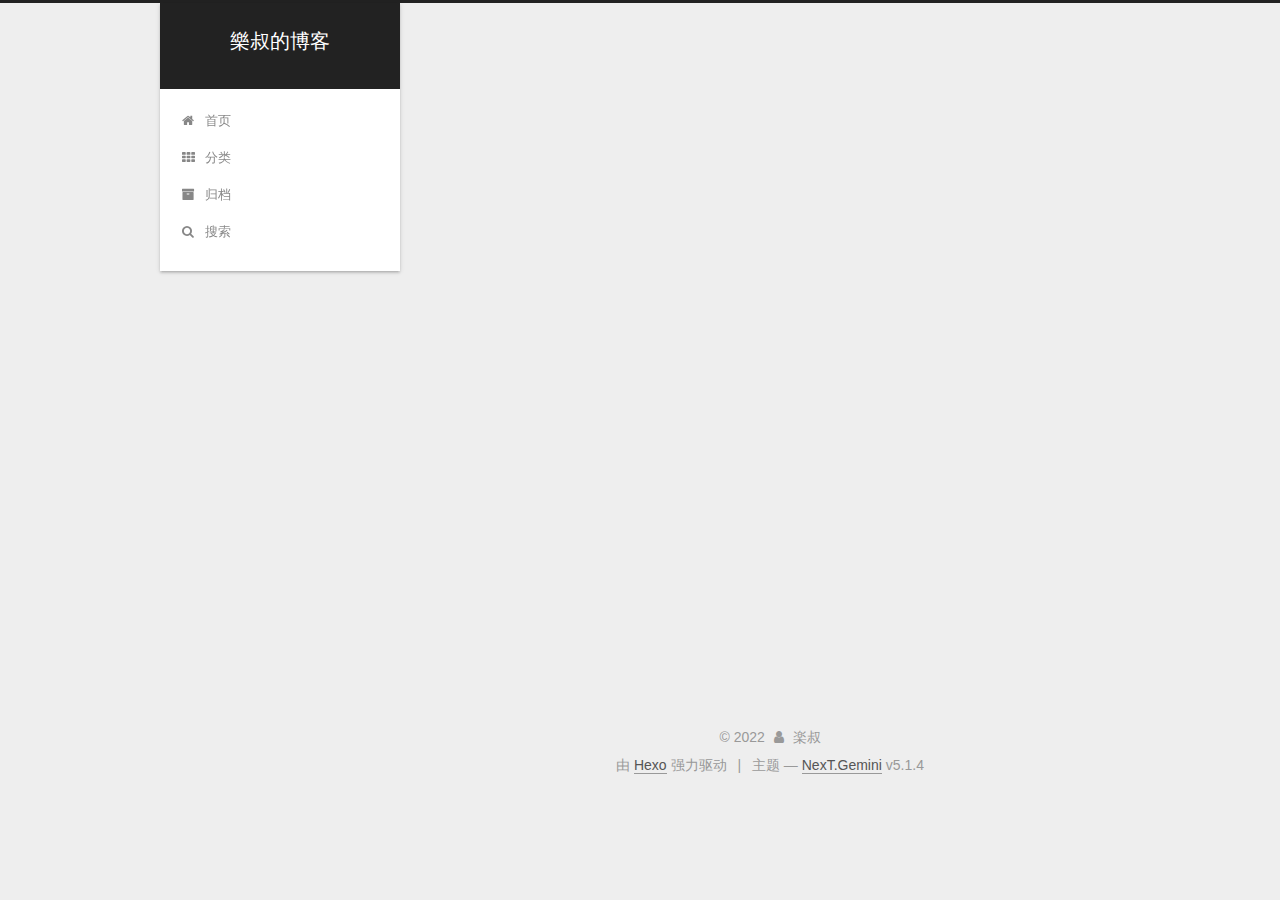
==== commit cf9e2f61: "Site updated: 2022-01-21 20:19:20" ====
--- a/archives/index.html
+++ b/archives/index.html
@@ -296,9 +296,9 @@
 
       <h2 class="post-title">
         
-            <a class="post-title-link" href="/2022/01/21/hello-world/" itemprop="url">
+            <a class="post-title-link" href="/2022/01/21/Hello/" itemprop="url">
               
-                <span itemprop="name">Hello World</span>
+                <span itemprop="name">Hello</span>
               
             </a>
         
@@ -380,6 +380,15 @@
               </div>
             
 
+            
+              
+              
+              <div class="site-state-item site-state-categories">
+                
+                  <span class="site-state-item-count">1</span>
+                  <span class="site-state-item-name">分类</span>
+                
+              </div>
             
 
             
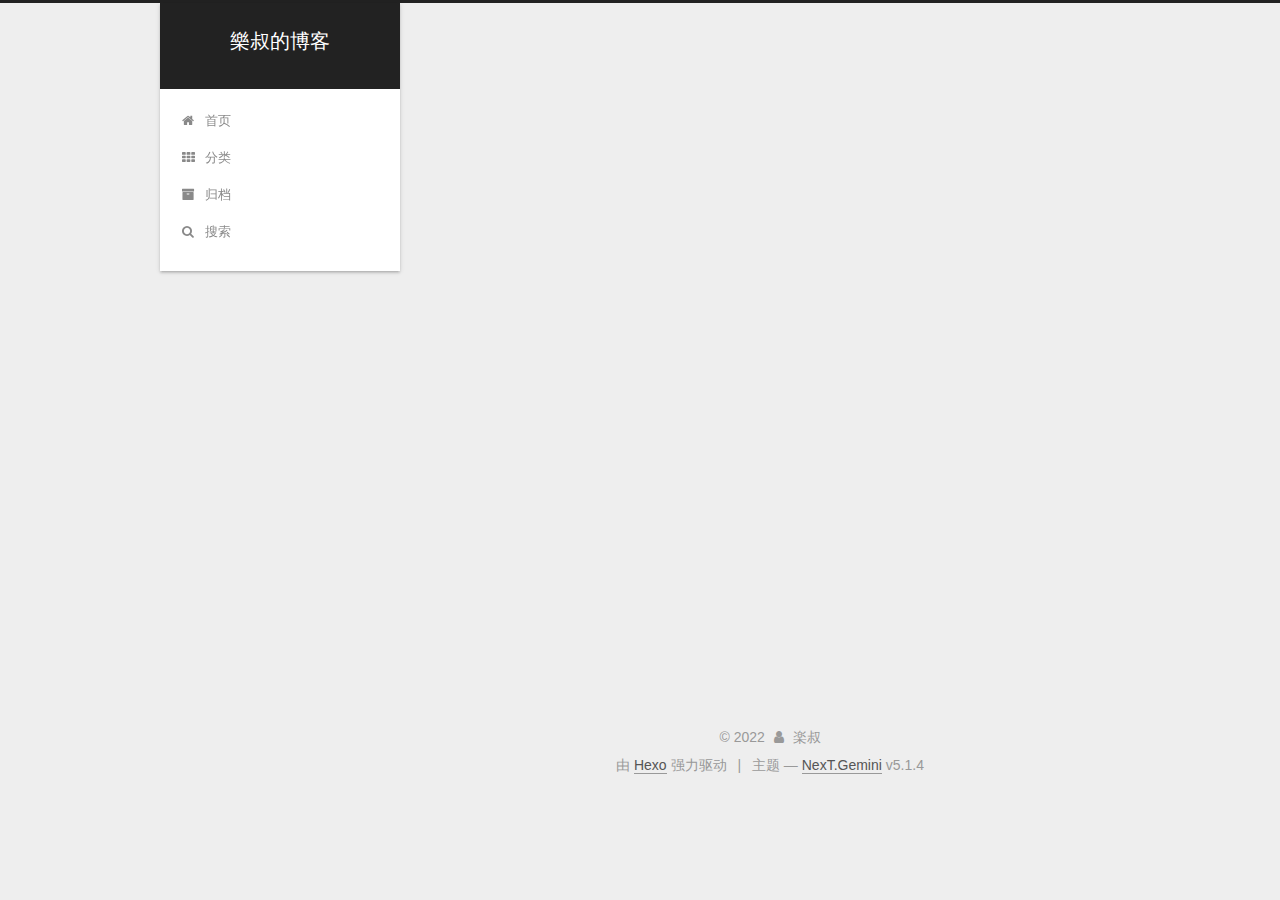
==== commit f32db938: "Site updated: 2022-01-21 20:31:10" ====
--- a/archives/index.html
+++ b/archives/index.html
@@ -384,10 +384,10 @@
               
               
               <div class="site-state-item site-state-categories">
-                
+                <a href="/categories/index.html">
                   <span class="site-state-item-count">1</span>
                   <span class="site-state-item-name">分类</span>
-                
+                </a>
               </div>
             
 
--- a/css/main.css
+++ b/css/main.css
@@ -1823,7 +1823,7 @@
   width: 4px;
   height: 4px;
   border-radius: 50%;
-  background: #73ff41;
+  background: #17c1e2;
 }
 .links-of-blogroll {
   font-size: 13px;
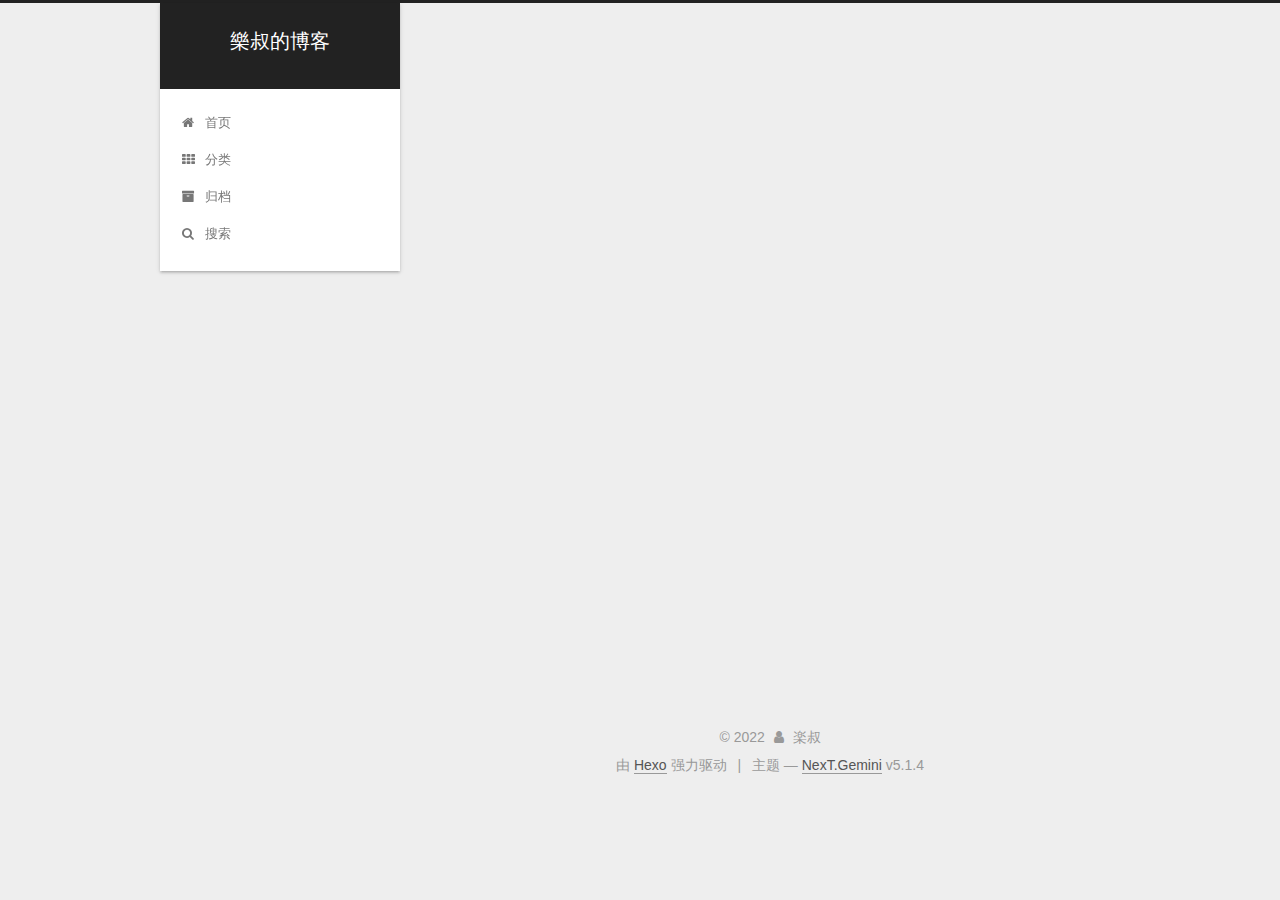
==== commit 59bcda11: "Site updated: 2022-01-24 16:53:35" ====
--- a/archives/index.html
+++ b/archives/index.html
@@ -272,7 +272,7 @@
         
           
         
-        嗯..! 目前共计 1 篇日志。 继续努力。
+        嗯..! 目前共计 2 篇日志。 继续努力。
       </span>
 
       
@@ -286,6 +286,43 @@
           <div class="collection-title">
             <h1 class="archive-year" id="archive-year-2022">2022</h1>
           </div>
+        
+        
+
+        
+
+  <article class="post post-type-normal" itemscope itemtype="http://schema.org/Article">
+    <header class="post-header">
+
+      <h2 class="post-title">
+        
+            <a class="post-title-link" href="/2022/01/24/CentOS7%E6%90%AD%E5%BB%BAPPTP%E6%9C%8D%E5%8A%A1%E7%AB%AF%E6%95%99%E7%A8%8B/" itemprop="url">
+              
+                <span itemprop="name">CentOS7搭建PPTP服务端教程</span>
+              
+            </a>
+        
+      </h2>
+
+      <div class="post-meta">
+        <time class="post-time" itemprop="dateCreated"
+              datetime="2022-01-24T15:41:49+08:00"
+              content="2022-01-24" >
+          01-24
+        </time>
+      </div>
+
+    </header>
+  </article>
+
+
+
+      
+
+        
+        
+        
+
         
         
 
@@ -374,7 +411,7 @@
               
                 <a href="/archives/">
               
-                  <span class="site-state-item-count">1</span>
+                  <span class="site-state-item-count">2</span>
                   <span class="site-state-item-name">日志</span>
                 </a>
               </div>
@@ -385,7 +422,7 @@
               
               <div class="site-state-item site-state-categories">
                 <a href="/categories/index.html">
-                  <span class="site-state-item-count">1</span>
+                  <span class="site-state-item-count">2</span>
                   <span class="site-state-item-name">分类</span>
                 </a>
               </div>
--- a/css/main.css
+++ b/css/main.css
@@ -1823,7 +1823,7 @@
   width: 4px;
   height: 4px;
   border-radius: 50%;
-  background: #17c1e2;
+  background: #1dd6ff;
 }
 .links-of-blogroll {
   font-size: 13px;
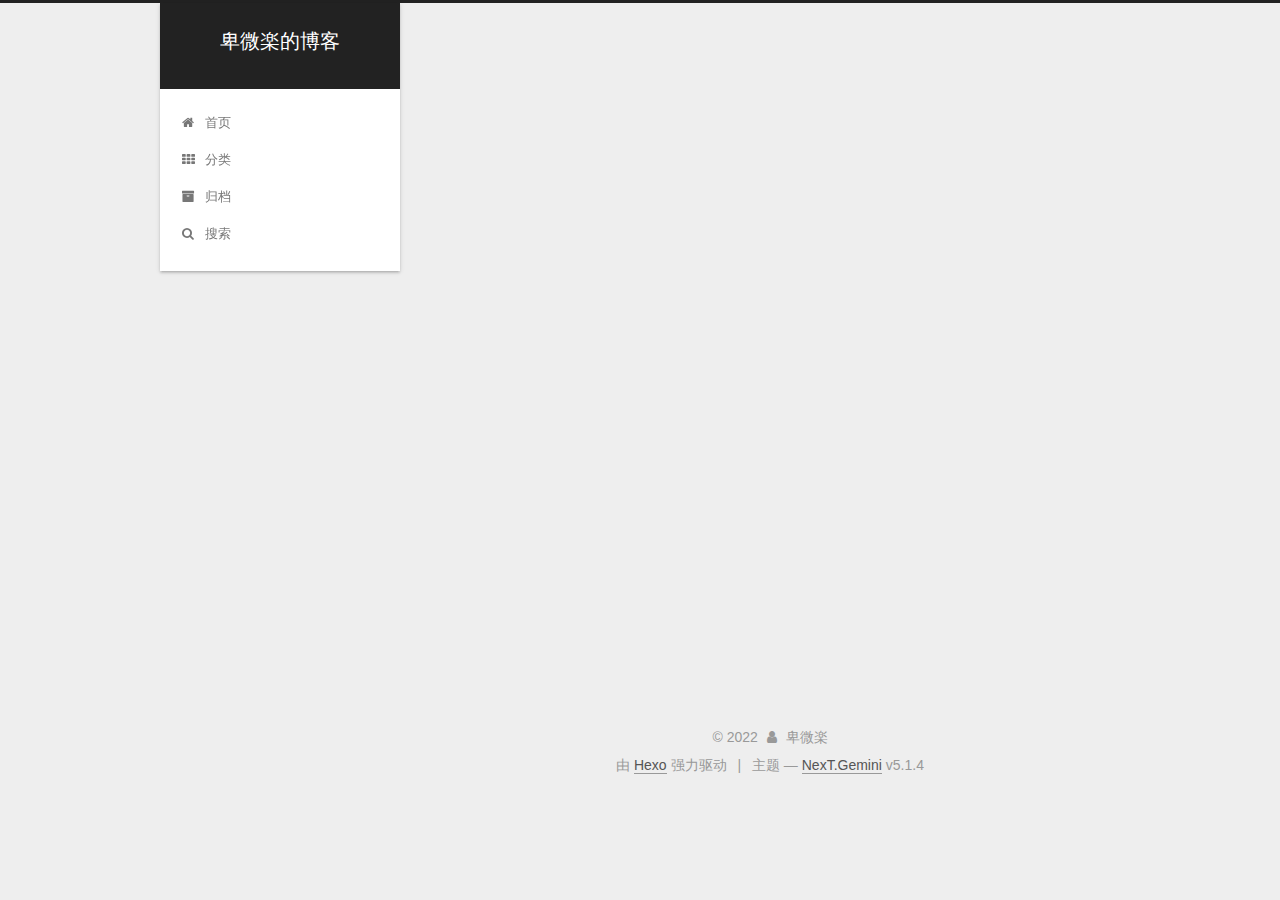
==== commit 06ce9180: "Site updated: 2022-01-24 17:52:32" ====
--- a/archives/index.html
+++ b/archives/index.html
@@ -81,12 +81,12 @@
 
 <meta name="description" content="分享记录一些东西">
 <meta property="og:type" content="website">
-<meta property="og:title" content="樂叔的博客">
+<meta property="og:title" content="卑微楽的博客">
 <meta property="og:url" content="http://yoursite.com/archives/index.html">
-<meta property="og:site_name" content="樂叔的博客">
+<meta property="og:site_name" content="卑微楽的博客">
 <meta property="og:description" content="分享记录一些东西">
 <meta property="og:locale">
-<meta property="article:author" content="楽叔">
+<meta property="article:author" content="卑微楽">
 <meta name="twitter:card" content="summary">
 
 
@@ -123,7 +123,7 @@
 
 
 
-  <title>归档 | 樂叔的博客</title>
+  <title>归档 | 卑微楽的博客</title>
   
 
 
@@ -152,7 +152,7 @@
     <div class="custom-logo-site-title">
       <a href="/"  class="brand" rel="start">
         <span class="logo-line-before"><i></i></span>
-        <span class="site-title">樂叔的博客</span>
+        <span class="site-title">卑微楽的博客</span>
         <span class="logo-line-after"><i></i></span>
       </a>
     </div>
@@ -475,7 +475,7 @@
   <span class="with-love">
     <i class="fa fa-user"></i>
   </span>
-  <span class="author" itemprop="copyrightHolder">楽叔</span>
+  <span class="author" itemprop="copyrightHolder">卑微楽</span>
 
   
 </div>
--- a/css/main.css
+++ b/css/main.css
@@ -1823,7 +1823,7 @@
   width: 4px;
   height: 4px;
   border-radius: 50%;
-  background: #1dd6ff;
+  background: #ff9a4f;
 }
 .links-of-blogroll {
   font-size: 13px;
